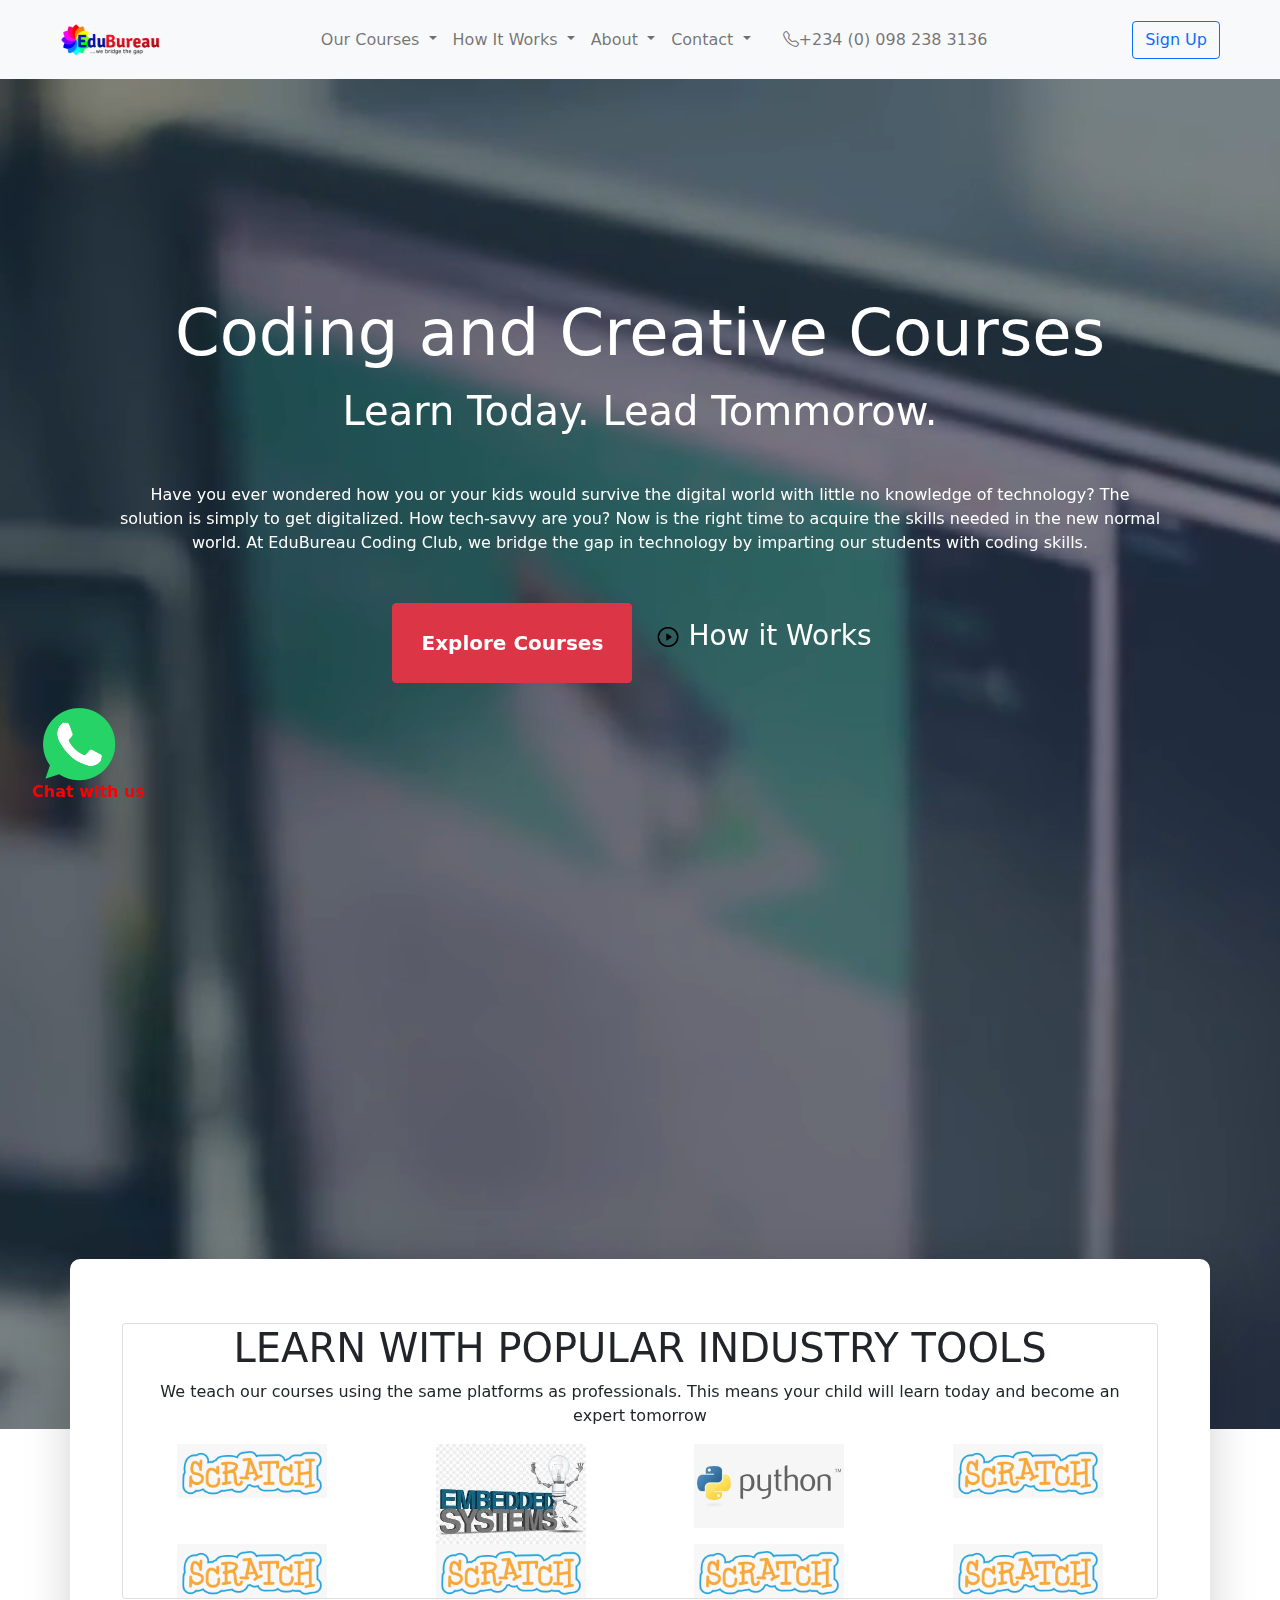
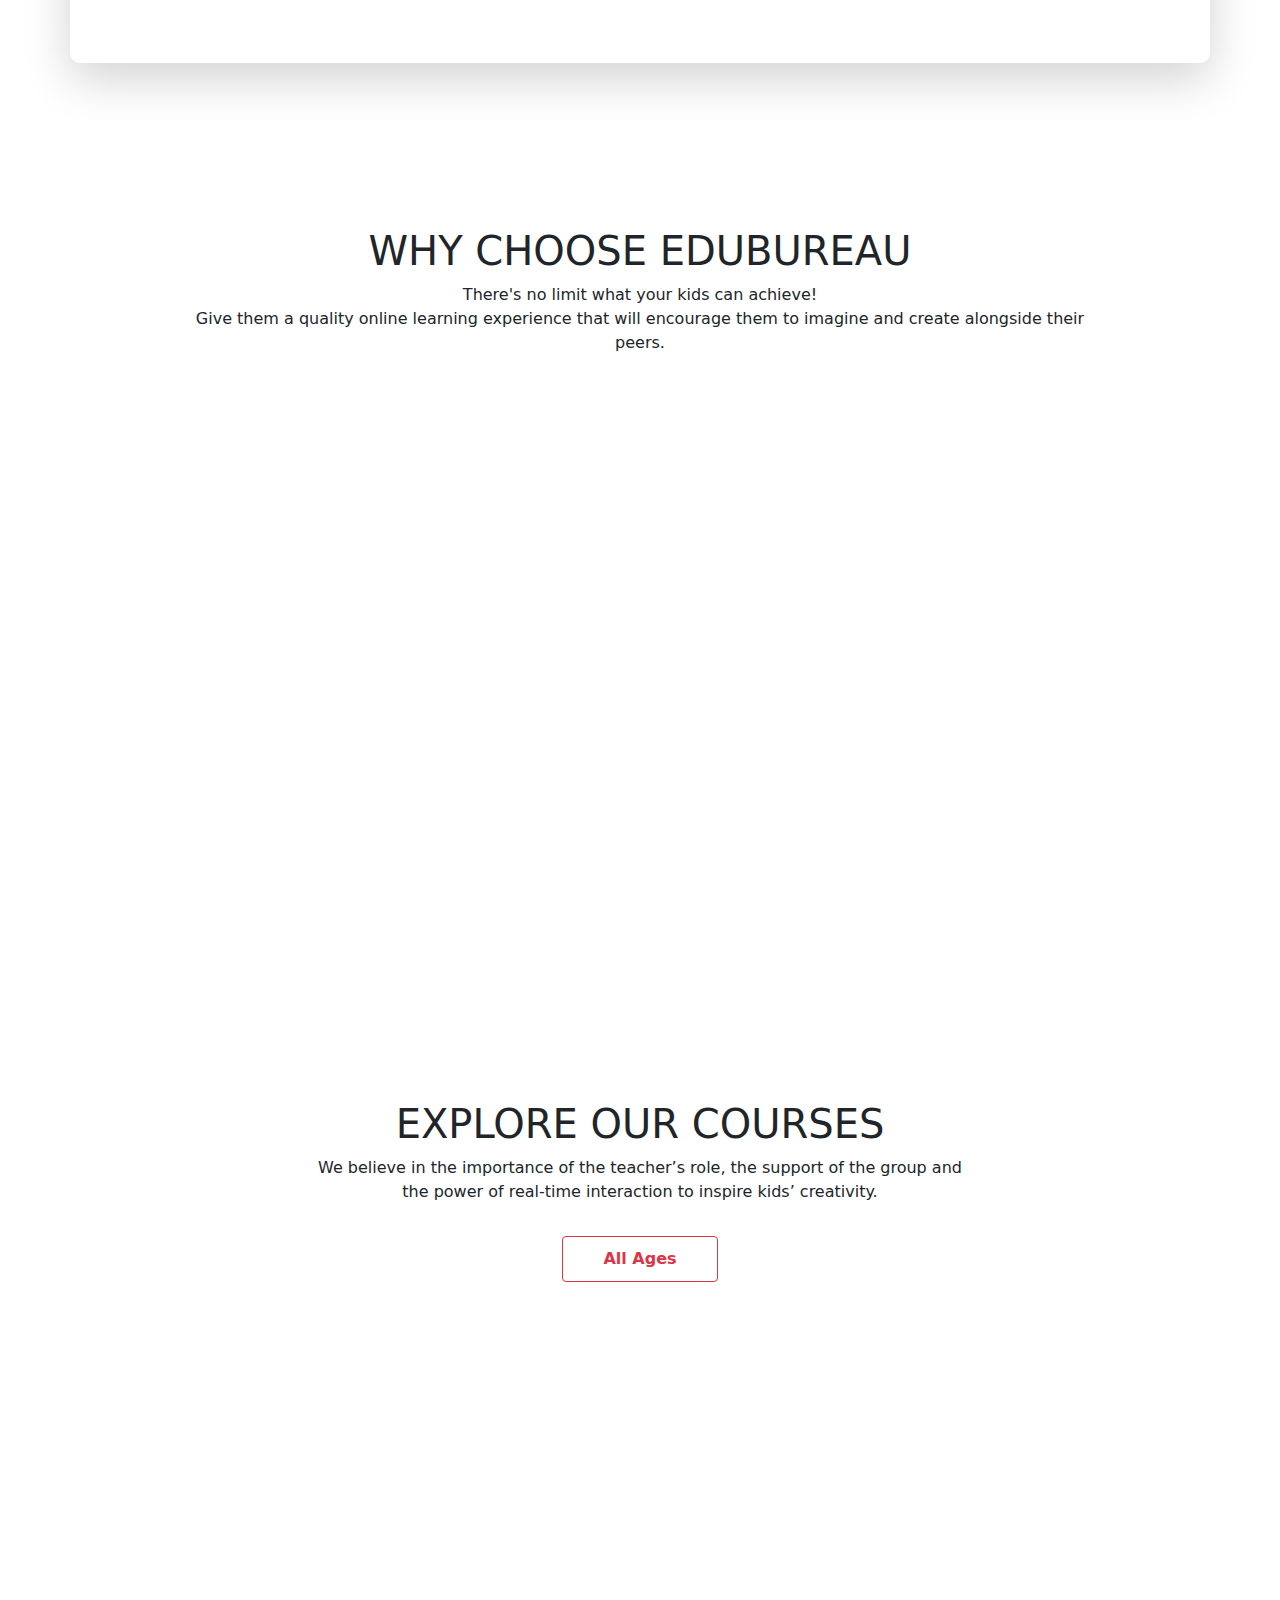
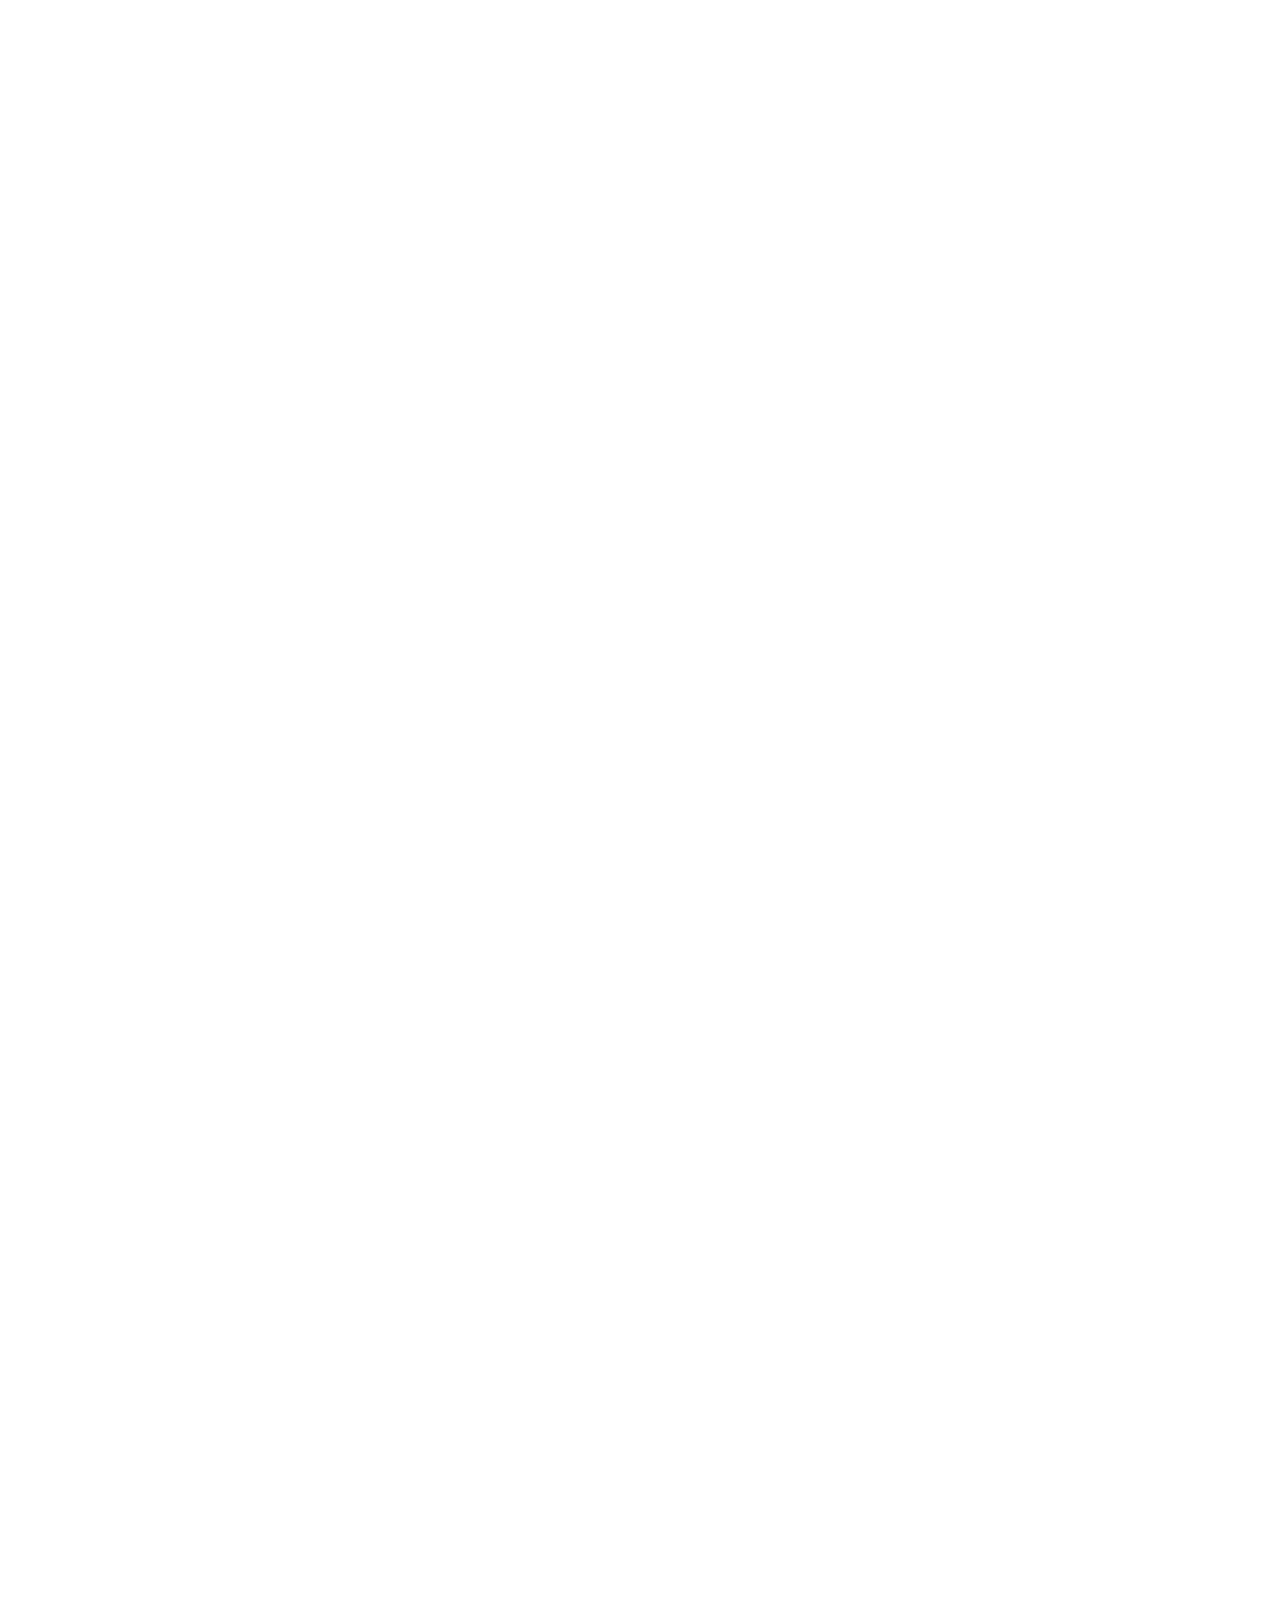
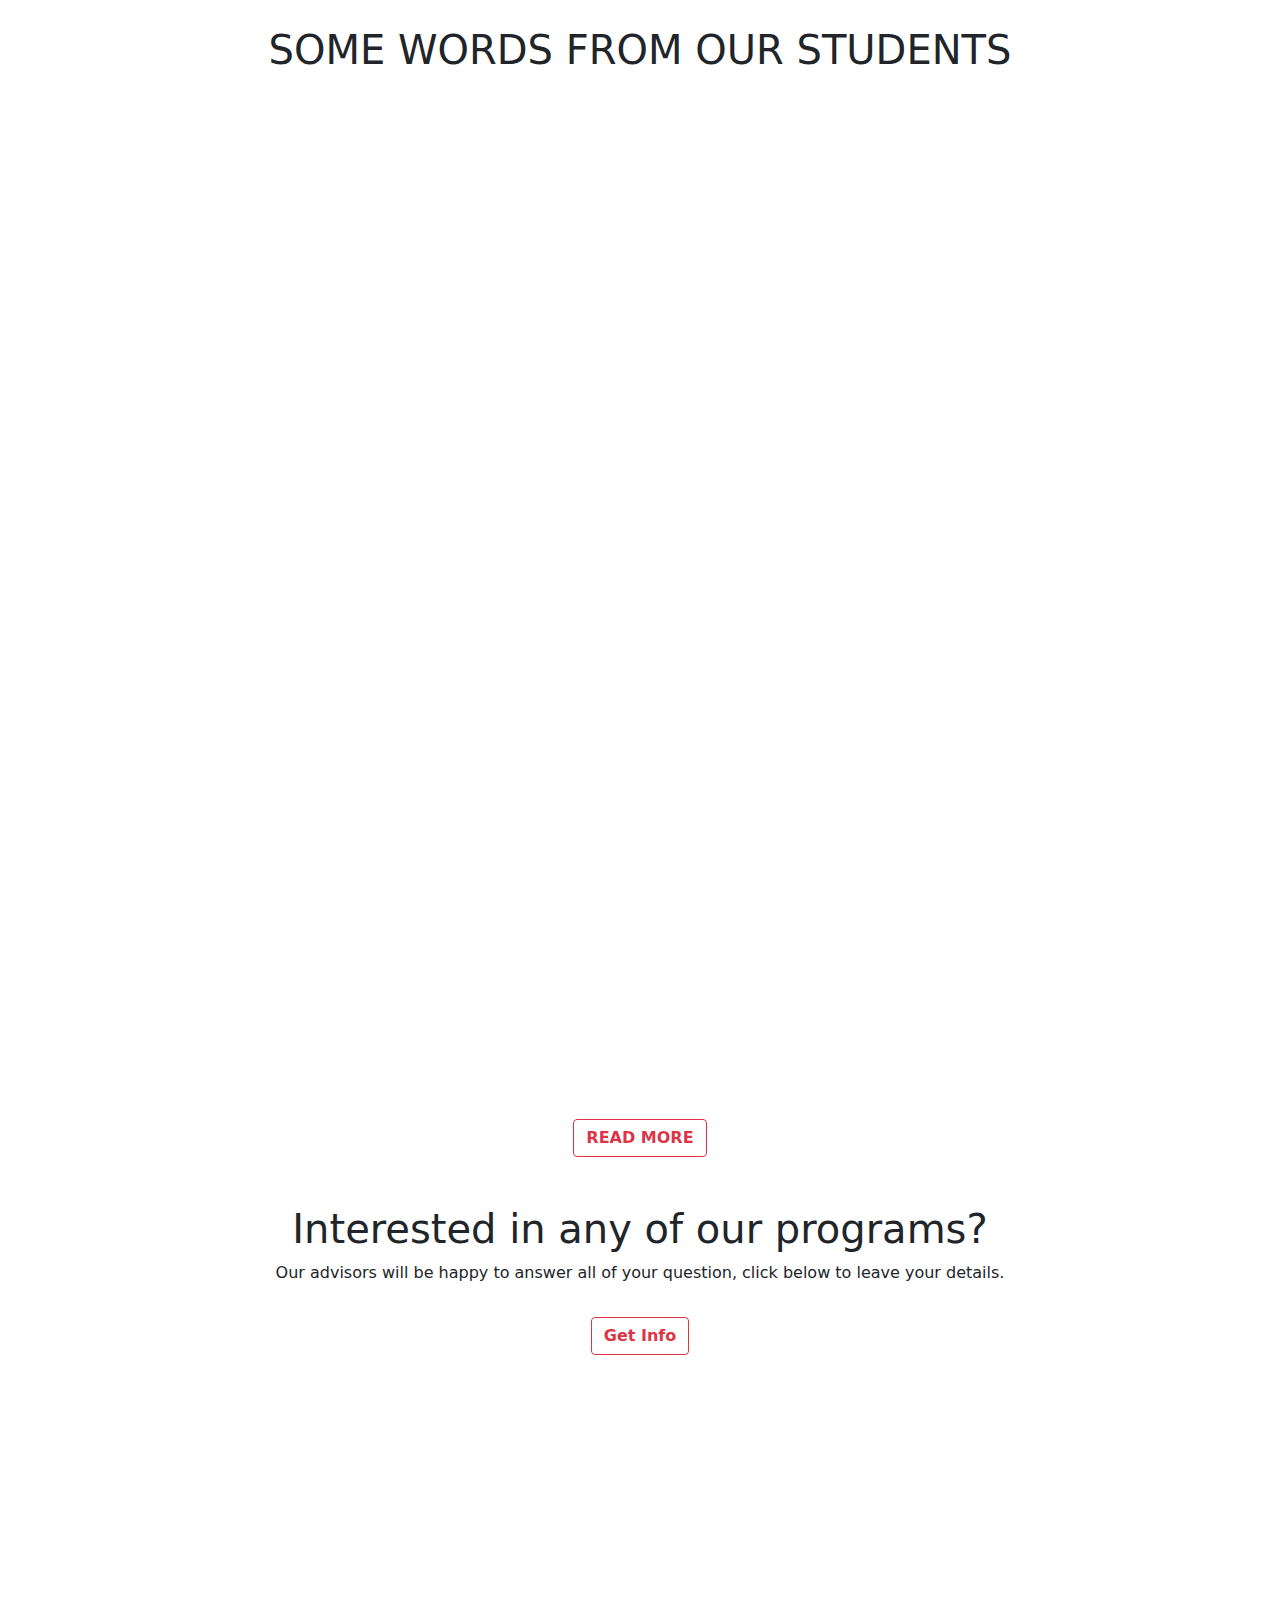
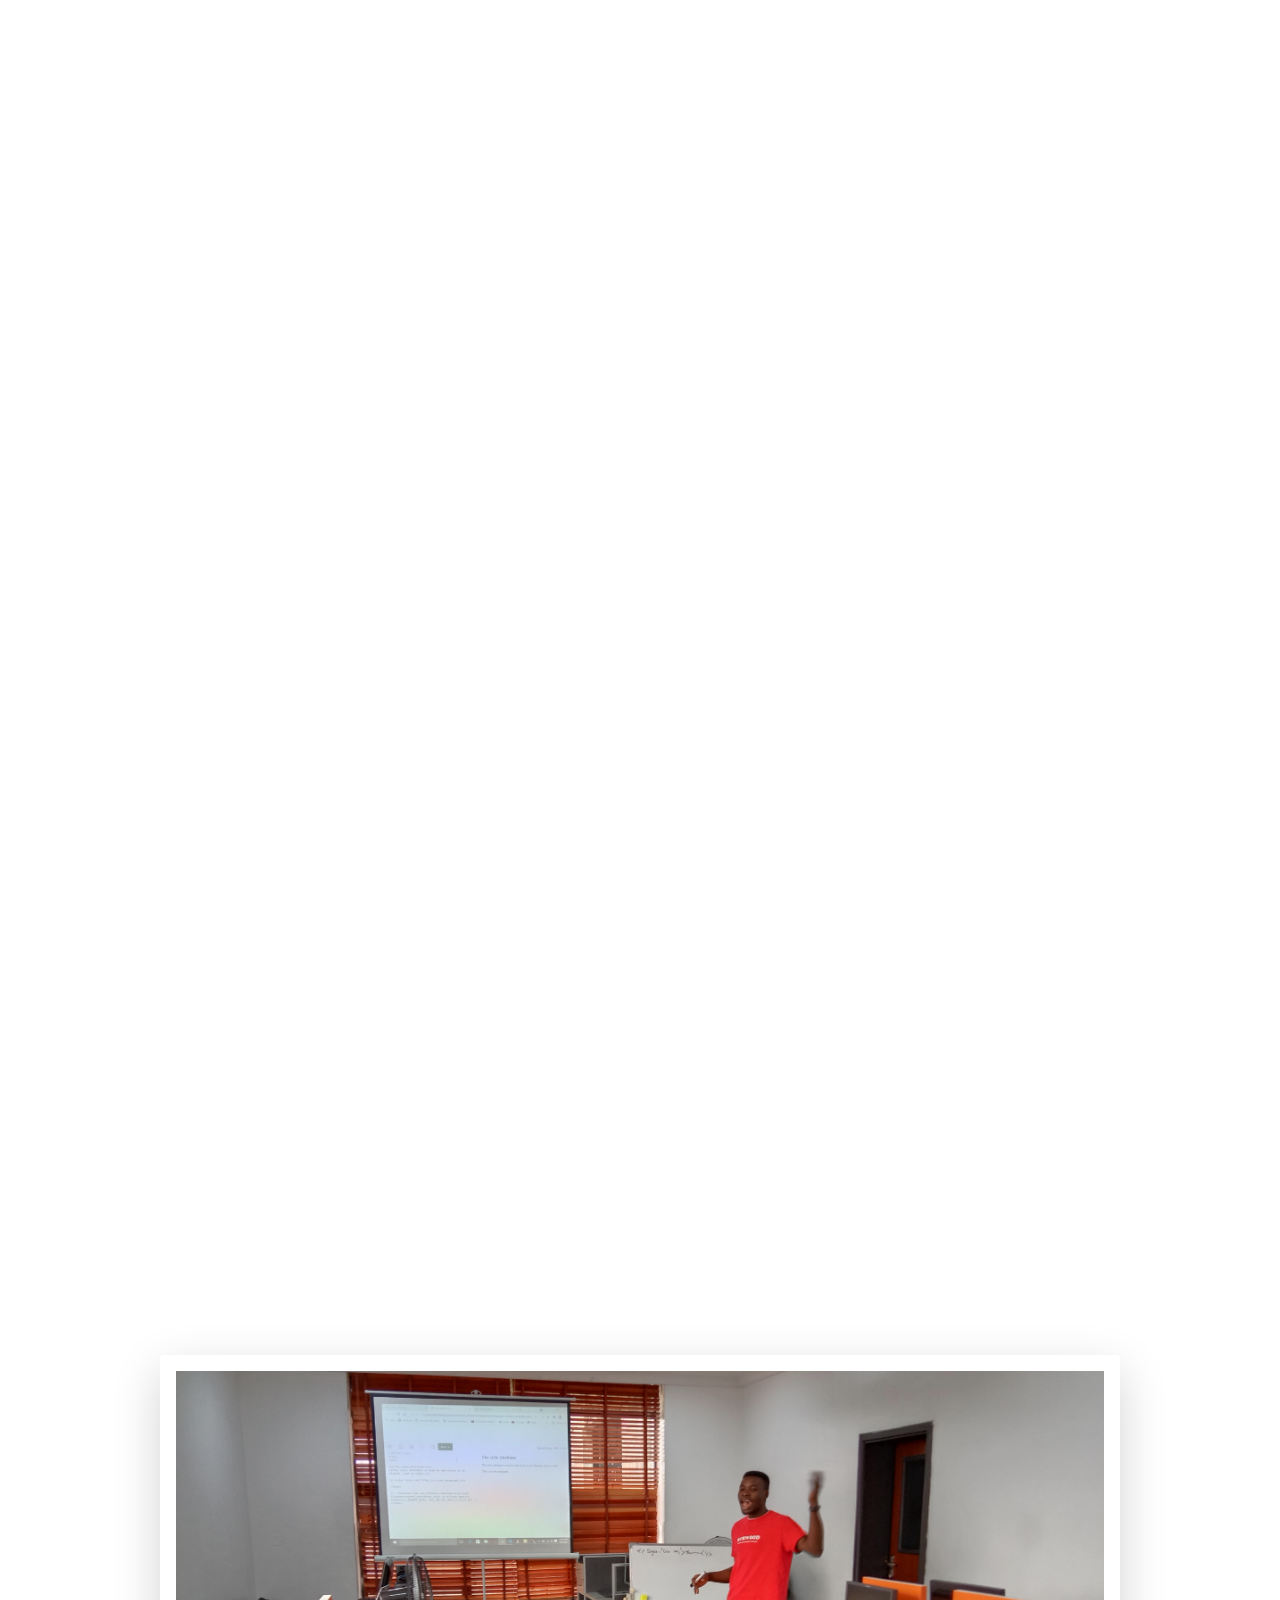
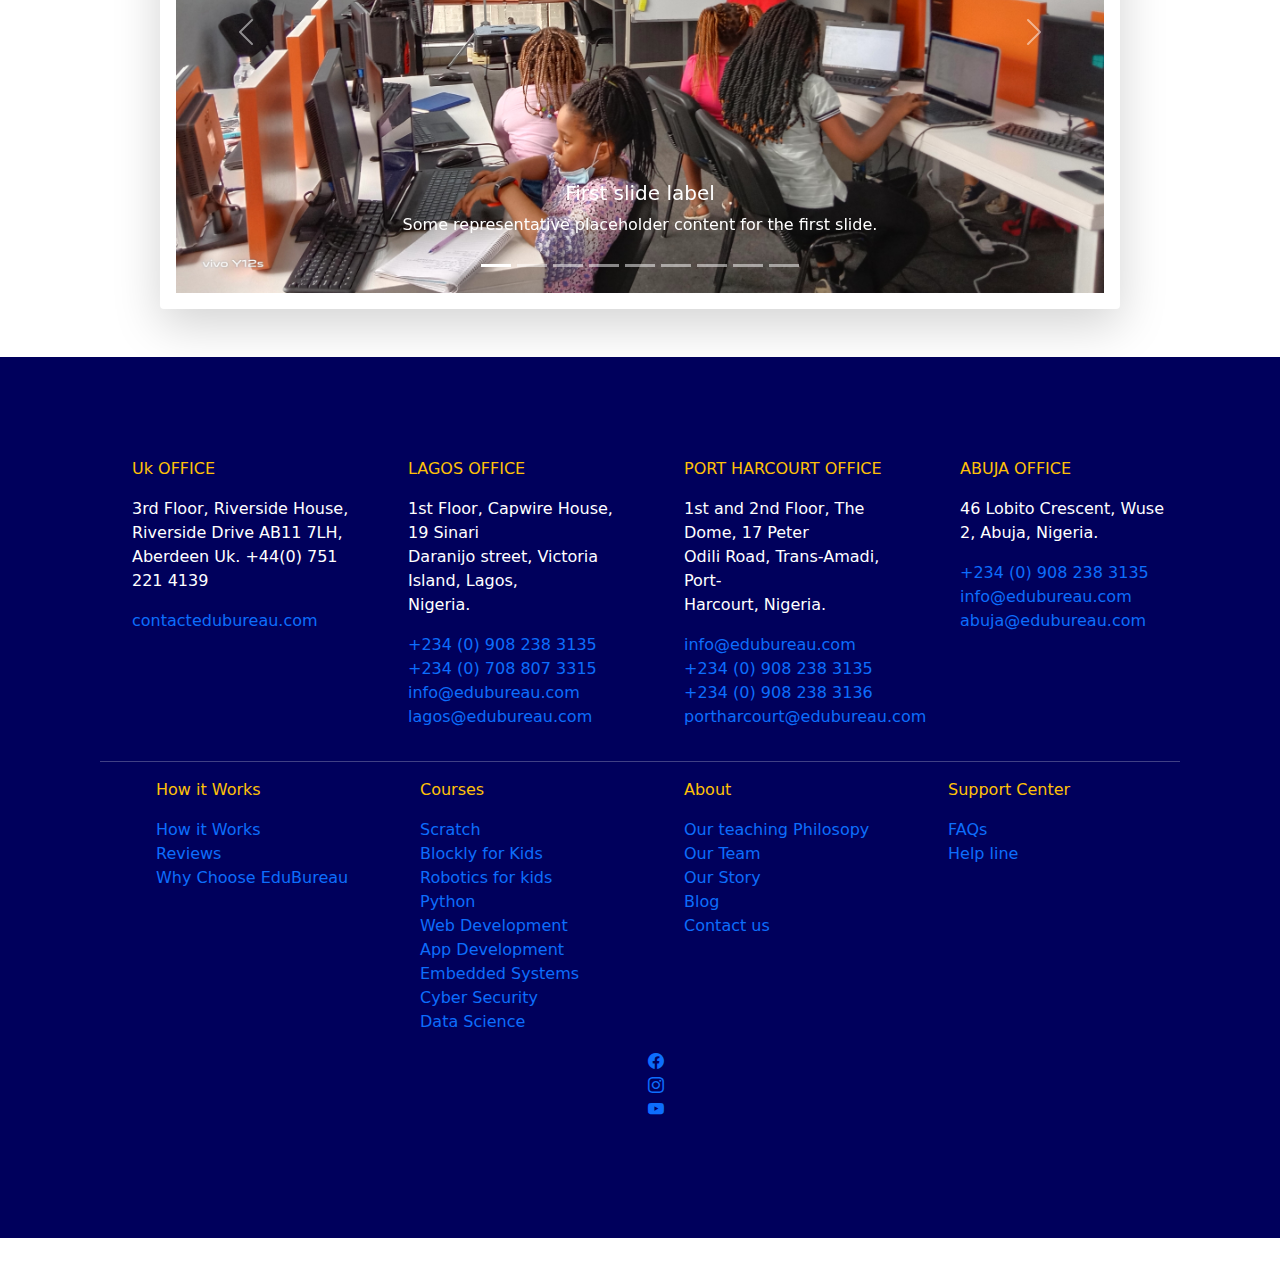
==== index.html @ 7a7b5d4d "added some slides" ====
<!DOCTYPE html>
<html lang="en">

<head>
    <meta charset="UTF-8">
    <meta http-equiv="X-UA-Compatible" content="IE=edge">
    <meta name="viewport" content="width=device-width, initial-scale=1.0">
    <title>Edubureau</title>
    <link rel="stylesheet" href="./css/bootstrap.min.css">
    <link rel="stylesheet" href="main.css">
    <link href="./vendor/aos/aos.css" rel="stylesheet">
    <link rel="stylesheet" href="https://cdn.jsdelivr.net/npm/bootstrap-icons@1.7.2/font/bootstrap-icons.css">



</head>

<body>
    <!-- Nav-bar -->
    <nav class="navbar navbar-expand-lg navbar-light bg-light sticky-top">
        <div class="container-fluid">
            <a class="navbar-brand ms-5" href="#"><img src="./assets/EduBureau high resolution-Logo 11.png" alt="" width="30"
                    height="24" class="d-inline-block align-text-top ml-4"></a>
            <button class="navbar-toggler" type="button" data-bs-toggle="collapse"
                data-bs-target="#navbarSupportedContent" aria-controls="navbarSupportedContent" aria-expanded="false"
                aria-label="Toggle navigation">
                <span class="navbar-toggler-icon"></span>
            </button>
            <div class="collapse navbar-collapse" id="navbarSupportedContent">
                <ul class="navbar-nav me-auto mb-2 mx-auto mb-lg-0">
                    <li class="nav-item dropdown">
                        <a class="nav-link dropdown-toggle" href="#" id="navbarDropdown" role="button"
                            data-bs-toggle="dropdown" aria-expanded="false">
                            Our Courses
                        </a>
                        <ul class="dropdown-menu text-danger" aria-labelledby="navbarDropdown ">
                            <li><a class="dropdown-item" href="#">Scratch (modle 1-3)</a></li>
                            <li><a class="dropdown-item" href="#">Blockly</a></li>
                            <li><a class="dropdown-item" href="#">Robotics</a></li>
                            <li><a class="dropdown-item" href="#">Python</a></li>
                            <li>
                                <hr class="dropdown-divider">
                            </li>
                            <li><a class="dropdown-item" href="#">Web Development</a></li>
                            <li><a class="dropdown-item" href="#">Mobile App Development</a></li>
                            <li><a class="dropdown-item" href="#">Data Science</a></li>
                            <li><a class="dropdown-item" href="#">Graphic Design</a></li>
                            <li><a class="dropdown-item" href="#">UI/UX</a></li>
                            <li><a class="dropdown-item" href="#">Embedded Systems</a></li>
                        </ul>
                    </li>
                    <li class="nav-item dropdown">
                        <a class="nav-link dropdown-toggle" href="#" id="navbarDropdown" role="button"
                            data-bs-toggle="dropdown" aria-expanded="false">
                            How It Works
                        </a>
                        <ul class="dropdown-menu" aria-labelledby="navbarDropdown">
                            <li><a class="dropdown-item" href="#">How It Works</a></li>
                            <li><a class="dropdown-item" href="#">Why Choose EduBureau Coding Club</a></li>
                            <li><a class="dropdown-item" href="#">Review</a></li>
                        </ul>
                    </li>
                    <li class="nav-item dropdown">
                        <a class="nav-link dropdown-toggle" href="#" id="navbarDropdown" role="button"
                            data-bs-toggle="dropdown" aria-expanded="false">
                            About
                        </a>
                        <ul class="dropdown-menu" aria-labelledby="navbarDropdown">
                            <li><a class="dropdown-item" href="#">About Us</a></li>
                            <li><a class="dropdown-item" href="#">Our Story</a></li>
                            <li><a class="dropdown-item" href="#">Our Team</a></li>
                        </ul>
                    </li>
                    <li class="nav-item dropdown">
                        <a class="nav-link dropdown-toggle" href="#" id="navbarDropdown" role="button"
                            data-bs-toggle="dropdown" aria-expanded="false">
                            Contact
                        </a>
                        <ul class="dropdown-menu" aria-labelledby="navbarDropdown">
                            <li><a class="dropdown-item" href="#"> <li><a href="info@edubureau.com">info@edubureau.com</a></li></a></li>
                            <li><a class="dropdown-item" href="#">Our Story</a></li>
                            <li><a class="dropdown-item" href="#">Our Team</a></li>
                        </ul>
                    </li>

                    <li class="nav-item">
                        <a class="nav-link" href="#" tabindex="-1" aria-disabled="true"></a>
                    </li>
                    <li class="nav-item">
                        <a class="nav-link" href="#" tabindex="-1" aria-disabled="true"><i class="bi bi-telephone"></i>+234 (0) 098 238 3136</a>
                    </li>
                </ul>
                <form class="me-5">
                    <button class="btn btn-outline-primary " type="submit">Sign Up</button>
                </form>
            </div>
        </div>
    </nav>
    <!--end of nav-bar -->



    <header>
        <video playsinline="playsinline" autoplay="autoplay" muted="muted" loop="loop">
            <source src="./assets/Phatman WebDesign Video Background.mp4" type="video/mp4">
        </video>

        <!-- The header content -->
        <div class="container p-5 h-100">
            <div class="d-flex h-100 text-center align-items-center">
                <div class="w-100 text-white mb-5">
                    <p class="display-3">Coding and Creative Courses</p>
                    <h1 class=" mb-0">Learn Today. Lead Tommorow.</h1>

                    <p class="mt-5 text-center">Have you ever wondered how you or your kids would survive the digital
                        world with
                        little no knowledge of technology? The solution is simply to get digitalized. How tech-savvy are
                        you? Now is the right time to acquire the skills needed in the new normal world. At EduBureau
                        Coding Club, we bridge the gap in technology by imparting our students with coding skills.</p>

                    <div class="col mt-5 d-flex justify-content-center d-col">
                        <button type="button" class="btn btn-danger">Explore Courses</button>

                        <a href="#" style="text-decoration: none; color: white;">

                            <h3 class="m-3"><img src="./assets/cc094805190c31f1a589bd838695fc5f.png" alt="">How it
                                Works</h3>

                        </a>
                    </div>

                </div>

            </div>

        </div>


    </header>

    <div class="container shadow-lg p-3 mb-5 bg-body rounded text-center d-container bg-white">
        <div class="row text-center p-5">
            <div class="card h-50">
                <div class="col-lg-12 col-md-12 col-sm-12">
                    <h1>LEARN WITH POPULAR INDUSTRY TOOLS</h1>
                    <p>We teach our courses using the same platforms as professionals. This means your child will learn
                        today and become an expert tomorrow</p>
                    <div class="row">
                        <div class="col-lg-3 col-md-3 col-sm-4">
                            <a href=""><img
                                    src="./images/3-30028_transparent-background-scratch-logo-hd-png-download.png"
                                    width="150px" alt=""></a>
                        </div>
                        <div class="col-lg-3 col-md-3 col-sm-4">
                            <a href=""><img
                                    src="./images/embedded systems.jpg"
                                    width="150px" alt=""></a>
                        </div>
                        <div class="col-lg-3 col-md-3 col-sm-4">
                            <a href=""><img
                                    src="./images/python.jpg"
                                    width="150px" alt=""></a>
                        </div>
                        <div class="col-lg-3 col-md-3 col-sm-4">
                            <a href=""><img
                                    src="./images/3-30028_transparent-background-scratch-logo-hd-png-download.png"
                                    width="150px" alt=""></a>
                        </div>
                    </div>
                    <div class="row">
                        <div class="col-lg-3 col-md-3 col-sm-4">
                            <a href=""><img
                                    src="./images/3-30028_transparent-background-scratch-logo-hd-png-download.png"
                                    width="150px" alt=""></a>
                        </div>
                        <div class="col-lg-3 col-md-3 col-sm-4">
                            <a href=""><img
                                    src="./images/3-30028_transparent-background-scratch-logo-hd-png-download.png"
                                    width="150px" alt=""></a>
                        </div>
                        <div class="col-lg-3 col-md-3 col-sm-4">
                            <a href=""><img
                                    src="./images/3-30028_transparent-background-scratch-logo-hd-png-download.png"
                                    width="150px" alt=""></a>
                        </div>
                        <div class="col-lg-3 col-md-3 col-sm-4">
                            <a href=""><img
                                    src="./images/3-30028_transparent-background-scratch-logo-hd-png-download.png"
                                    width="150px" alt=""></a>
                        </div>
                    </div>

                </div>
            </div>
        </div>

    </div>



    <!-- Why choose us -->
    <div class="container-fluid d-fluid mt-5 w-75">

        <h1 class="why-us text-center">WHY CHOOSE EDUBUREAU</h1>
        <p class="why text-center">There's no limit what your kids can achieve! <br>
            Give them a quality online learning experience that will encourage them to imagine and create alongside
            their
            peers.</p>
        <div class="row justify-content-centertext-center d-row">

            <div class="col-lg-3 col-md-6 col-sm-6 d-sm mt-5"  data-aos="zoom-in" data-aos-delay="100">
                <img src="./assets/hp-wctu-Icon-a-leftside.svg" alt="" class="pb-2">
                <h5 class="p-3">Confidence Boost</h5>
                <p> We train our students to become professionals, and this enables them to function at the required standard of practice. The training received builds confidence in our students as they are certain about their skillsets. 
                </p>

            </div>
            <div class="col-lg-3 col-md-6 col-sm-6 d-sm mt-5"  data-aos="zoom-in" data-aos-delay="100">
                <img src="./assets/hp-wctu-Icon-a-leftside.svg" alt="" class="pb-2">
                <h5 class="p-3">Flexibility in Learning </h5>
                <p>We offer a friendly and convenient environment for both adults and kids to learn at their own pace and be comfortable. you won’t need to worry about you or your kids’ tech status as we provide services for any age category.
                </p>

            </div>
            <div class="col-lg-3 col-md-6 col-sm-6 mt-3"  data-aos="zoom-in" data-aos-delay="100">
                <img src="./assets/hp-wctu-Icon-b-centerside.svg" alt="" class="pb-4">
                <h5 class="p-2">Creativity and Passion</h5>
                <p>Everybody, especially kids love variety and adventure. Our courses create a desire in you for technology. We offer a variety of courses that will keep you curious and enthusiastic about learning and developing your new skill <br> </p>
            </div>
            <div class="col-lg-3 col-md-6 col-sm-6 mt-4"  data-aos="zoom-in" data-aos-delay="100">
                <img src="./assets/hp-wctu-Icon-c-rightside.svg" alt="" class="pb-3">
                <h5 class="p-3">We Value Feedback</h5>
                <p>We let you ask questions and ensure we provide the answers, and in turn, check to see that you have understood. We also apply your feedback to our training methods as they help us improve on our services. We are intentional and want to be part of your growth story.
                </p>
            </div>

        </div>

        <!-- Explore -->

        <div class="container-fluid text-center explore">

            <h1>EXPLORE OUR COURSES</h1>
            <!-- h4> -->
            <p>We believe in the importance of the teacher’s role, the support of the group and <br> the power of
                real-time
                interaction to inspire kids’ creativity.</p>

            <button type="button" class="btn btn-outline-danger explore-btn mt-3">All Ages</button>
        </div>
    </div>




    <section>
        <div class="container-fluid mt-5">
            <div class="row">
                <!-- Scratch -->
                <div class="col-lg-3 col-md-6 col-sm-6" data-aos="flip-left" data-aos-delay="600">
                    <div class="card shadow-lg p-3 mb-5 bg-body rounded text-center">
                        <img class="card-img-top" src="./images/robot.jpg" alt="">
                        <div class="card-body">
                            <h5 class="card-text text-danger">Scratch</h5>
                            <p>
                                When people, especially kids engage in logical thinking, they grow in creativity and problem solving, which are major life skills required for productivity and success. Our Scratch course will help ...
                            </p>
                        </div>
                        <button class="btn btn-outline-danger font-weight-bold">Click Here</button>
                    </div>
                </div>
                <div class="col-lg-3 col-md-6 col-sm-6" data-aos="fade-up" data-aos-delay="600">
                    <!-- Blockly for kids -->
                    <div class="card shadow-lg p-3 mb-5 bg-body rounded text-center">
                        <img class="card-img-top" src="./images/robot.jpg" alt="">
                        <div class="card-body">
                            <h5 class="card-text text-primary">Blockly for kids</h5>
                            <p>
                                Blockly is simply a series of educational games that teaches programming. With Blockly, learning is self-paced and designed for people who have little or no knowledge of programming.By the end...  
                            </p>
                        </div>
                        <button class="btn btn-outline-primary button-1 font-weight-bold">Click Here</button>
                    </div>
                </div>
                <div class="col-lg-3 col-md-6 col-sm-6" data-aos="zoom-in-up" data-aos-delay="400">
                    <!-- Robotics for kids -->
                    <div class="card shadow-lg p-3 mb-5 bg-body rounded text-center">
                        <img class="card-img-top" src="./images/robot.jpg" alt="">
                        <div class="card-body">
                            <h5 class="card-text text-success">Robotics for kids</h5>
                            <p>
                                Robots are the new humans! Many are yet to realise that the efforts and services of humans are gradually being replaced by robots. Thus, in recent times, there has been a huge increase in the creation...
                            </p>
                        </div>
                        <button class="btn btn-outline-success button-1 font-weight-bold">
                            Click Here
                        </button>
                    </div>
                </div>
                <div class="col-lg-3 col-md-6 col-sm-6" data-aos="zoom-in-up" data-aos-delay="400">
                    <!-- Python -->
                    <div class="card shadow-lg p-3 mb-5 bg-body rounded text-center">
                        <img class="card-img-top" src="./images/robot.jpg" alt="">
                        <div class="card-body">
                            <h5 class="card-text text-danger">Python</h5>
                            <p>
                                Logical thinking is the key to understanding coding concepts. Writing Python codes for various programs will enable learners to visualize and comprehend abstract concepts. This, in turn will also trigger their ability to...
                            </p>
                        </div>
                        <button class="btn btn-outline-danger button-1 font-weight-bold">
                            Click Here
                        </button>
                    </div>
                </div>
                <div class="row mt-2">
                    <!-- Web Development -->
                    <div class="col-lg-3 col-md-6 col-sm-6" data-aos="zoom-in-up" data-aos-delay="400">
                        <div class="card shadow-lg p-3 mb-5 bg-body rounded text-center">
                            <img class="card-img-top" src="./images/robot.jpg" alt="">
                            <div class="card-body">
                                <h5 class="card-text text-primary">Web Development</h5>
                                <p>
                                    The web is indeed a wide space, and if you are the typical internet user, you probably visit several websites every day, whether for business, entertainment, or education. With almost 1 billion websites now on the internet, have you ever... 
                                </p>
                            </div>
                            <button class="btn btn-outline-success font-weight-bold button-1">
                                Click Here
                            </button>
                        </div>
                    </div>
                    <!-- App Development -->
                    <div class="col-lg-3 col-md-6 col-sm-6" data-aos="zoom-in-up" data-aos-delay="400">
                        <div class="card shadow-lg p-3 mb-5 bg-body rounded text-center">
                            <img class="card-img-top" src="./images/robot.jpg" alt="">
                            <div class="card-body">
                                <h5 class="card-text text-danger">App Development</h5>
                                <p>
                                    There are several games available on the Internet for download on your mobile device and many of such apps are used and enjoyed by individuals all around the world. The question is: why do we only play these games when we can also create...
                                </p>
                            </div>
                            <button class="btn btn-outline-danger button-1 font-weight-bold">
                                Click Here
                            </button>
                        </div>
                    </div>
                    <!-- Embedded Systems -->
                    <div class="col-lg-3 col-md-6 col-sm-6" data-aos="zoom-in-up" data-aos-delay="400">
                        <div class="card shadow-lg p-3 mb-5 bg-body rounded text-center">
                            <img class="card-img-top" src="./images/robot.jpg" alt="">
                            <div class="card-body">
                                <h5 class="card-text text-success">Embedded Systems</h5>
                                <p>
                                    Microcontrollers and sensors are used to build intelligent systems on electronic hardware to provide solutions to our daily problems, such as medical applications, transportation, etc. Our learners are taught the use of programming platforms such...
                                </p>
                            </div>
                            <button class="btn btn-outline-success button-1 font-weight-bold">
                                Click Here
                            </button>
                        </div>
                    </div>

                    <!-- UI/UX -->
                    <div class="col-lg-3 col-md-6 col-sm-6" data-aos="zoom-in-up" data-aos-delay="800">
                        <div class="card shadow-lg p-3 mb-5 bg-body rounded text-center">
                            <img class="card-img-top" src="./images/robot.jpg" alt="">
                            <div class="card-body">
                                <h5 class="card-text text-danger">UI/UX</h5>
                                <p>
                                    Microcontrollers and sensors are used to build intelligent systems on electronic hardware to provide solutions to our daily problems, such as medical applications, transportation, etc. Our learners are taught the use of programming platforms such...
                                </p>
                            </div>
                            <button class="btn btn-outline-danger button-1 font-weight-bold">
                                Click Here
                            </button>
                        </div>
                    </div>
                </div>

            </div>
            <div class="row justify-content-center">
                <!-- Graphic Design -->
                <div class="col-lg-3 col-md-6 col-sm-6" data-aos="zoom-in-up" data-aos-delay="800">
                    <div class="card shadow-lg p-3 mb-5 bg-body rounded text-center">
                        <img class="card-img-top" src="./images/robot.jpg" alt="">
                        <div class="card-body">
                            <h5 class="card-text text-success">Graphic Design</h5>
                            <p>Microcontrollers and sensors are used to build intelligent systems on electronic hardware to provide solutions to our daily problems, such as medical applications, transportation, etc. Our learners are taught the use of programming platforms such...
                            </p>
                        </div>
                        <button class="btn btn-outline-success button-1 font-weight-bold">
                            Click Here
                        </button>
                    </div>
                </div>
                <!-- Data Science -->
                <div class="col-lg-3 col-md-6 col-sm-6" data-aos="zoom-in-up" data-aos-delay="400">
                    <div class="card shadow-lg p-3 mb-5 bg-body rounded text-center">
                        <img class="card-img-top" src="./images/robot.jpg" alt="">
                        <div class="card-body">
                            <h5 class="card-text text-danger">Data Science</h5>
                            <p>
                                Microcontrollers and sensors are used to build intelligent systems on electronic hardware to provide solutions to our daily problems, such as medical applications, transportation, etc. Our learners are taught the use of programming platforms such...
                            </p>
                        </div>
                        <button class="btn btn-outline-danger button-1 font-weight-bold">
                            Click Here
                        </button>
                    </div>
                </div>
            </div>
        </div>





        </div>
    </section>


    <section>
        <!-- SOME WORDS FROM OUR STDENTS -->
        <div class="container-fluid text-center mt-5 mb-5">
            <h1>SOME WORDS FROM OUR STUDENTS</h1>
            <!-- start of testimonials -->
            <div class="container p-5">
                <div class="row">
                    <div class="col-md-6 col-sm-6" data-aos="zoom-in" data-aos-delay="400">
                        <img class="img-fluid shadow-lg p-3 mb-5 bg-body rounded " src="./images/boy with headphone.jpg" alt="" srcset="">
                    </div>
                    <div class="col-md-6 col-sm-6 testimonials" data-aos="zoom-in" data-aos-delay="400">
                        <p>
                            Lorem ipsum dolor sit amet consectetur adipisicing elit. Aut harum maxime expedita
                            inventore, at
                            ducimus dolorum recusandae! Tempore soluta similique, nemo, iste sint amet minima
                            aspernatur,
                            ducimus sed odit laborum!
                        </p>

                    </div>
                </div>
                <!-- second testimonials -->
                <div class="row mt-5">
                    <div class="col-md-6 col-sm-6 testimonials" data-aos="zoom-in" data-aos-delay="400">
                        <p>
                            Lorem ipsum dolor sit amet consectetur adipisicing elit. Aut harum maxime expedita
                            inventore, at
                            ducimus dolorum recusandae! Tempore soluta similique, nemo, iste sint amet minima
                            aspernatur,
                            ducimus sed odit laborum!
                        </p>

                    </div>
                    <div class="col-md-6 col-sm-6" data-aos="fade-right"
                    data-aos-offset="300"
                    data-aos-easing="ease-in-sine">
                        <img class="img-fluid shadow-lg p-3 mb-5 bg-body rounded " src="./images/boy with headphone.jpg" alt="" srcset="">
                    </div>
                </div>
            </div>
            <div class="container-fluid text-center pt-5 mt-5" data-aos="fade-left"
            data-aos-anchor="#example-anchor"
            data-aos-offset="500"
            data-aos-duration="500">
                <button type="button" class="btn btn-outline-danger fw-bold"> READ MORE</button>
            </div>
            <div class="container-fluid text-center mt-5">
                <h1>Interested in any of our programs?</h1>
                <p>
                    Our advisors will be happy to answer all of your question, click below to leave your details.
                </p>
                <button class="btn btn-outline-danger mt-3 fw-bold">Get Info</button>
            </div>

            <!-- The whatsapp Div -->
            <div class="Fixed">

                <a href="#">
                    <div class="box bounce-5">
                        <img src="./assets/chat+friends+message+social+whatsapp+icon-1320194692736560212.png" alt="">
                        <p>Chat with us</p>
                    </div>
                </a>

            </div>

        </div>
    </section>

    <!-- ======= Testimonials Section ======= -->
    <section id="testimonials" class="testimonials">
        <div class="container">
  
          <div class="testimonials-slider swiper-container" data-aos="fade-up" data-aos-delay="100">
            <div class="swiper-wrapper">
  
              <div class="swiper-slide">
                <div class="testimonial-wrap">
                  <div class="testimonial-item">
                    <img src="./images/hwd-image-bottom-girl.jpg" class="testimonial-img" alt="">
                    <h3>Saul Goodman</h3>
                    <h4>Ceo &amp; Founder</h4>
                    <p>
                      <i class="bx bxs-quote-alt-left quote-icon-left"></i>
                      Proin iaculis purus consequat sem cure digni ssim donec porttitora entum suscipit rhoncus.
                      Accusantium quam, ultricies eget id, aliquam eget nibh et. Maecen aliquam, risus at semper.
                      <i class="bx bxs-quote-alt-right quote-icon-right"></i>
                    </p>
                  </div>
                </div>
              </div><!-- End testimonial item -->
  
              <div class="swiper-slide">
                <div class="testimonial-wrap">
                  <div class="testimonial-item">
                    <img src="./images/hwd-image-bottom-girl.jpg" class="testimonial-img" alt="">
                    <h3>Sara Wilsson</h3>
                    <h4>Designer</h4>
                    <p>
                      <i class="bx bxs-quote-alt-left quote-icon-left"></i>
                      Export tempor illum tamen malis malis eram quae irure esse labore quem cillum quid cillum eram malis
                      quorum velit fore eram velit sunt aliqua noster fugiat irure amet legam anim culpa.
                      <i class="bx bxs-quote-alt-right quote-icon-right"></i>
                    </p>
                  </div>
                </div>
              </div><!-- End testimonial item -->
  
              <div class="swiper-slide">
                <div class="testimonial-wrap">
                  <div class="testimonial-item">
                    <img src="./images/hwd-image-bottom-girl.jpg" class="testimonial-img" alt="">
                    <h3>Jena Karlis</h3>
                    <h4>Store Owner</h4>
                    <p>
                      <i class="bx bxs-quote-alt-left quote-icon-left"></i>
                      Enim nisi quem export duis labore cillum quae magna enim sint quorum nulla quem veniam duis minim
                      tempor labore quem eram duis noster aute amet eram fore quis sint minim.
                      <i class="bx bxs-quote-alt-right quote-icon-right"></i>
                    </p>
                  </div>
                </div>
              </div><!-- End testimonial item -->
  
              <div class="swiper-slide">
                <div class="testimonial-wrap">
                  <div class="testimonial-item">
                    <img src="./images/hwd-image-bottom-girl.jpg" class="testimonial-img" alt="">
                    <h3>Matt Brandon</h3>
                    <h4>Freelancer</h4>
                    <p>
                      <i class="bx bxs-quote-alt-left quote-icon-left"></i>
                      Fugiat enim eram quae cillum dolore dolor amet nulla culpa multos export minim fugiat minim velit
                      minim dolor enim duis veniam ipsum anim magna sunt elit fore quem dolore labore illum veniam.
                      <i class="bx bxs-quote-alt-right quote-icon-right"></i>
                    </p>
                  </div>
                </div>
              </div><!-- End testimonial item -->
  
              <div class="swiper-slide">
                <div class="testimonial-wrap">
                  <div class="testimonial-item">
                    <img src="./images/hwd-image-bottom-girl.jpg" class="testimonial-img" alt="">
                    <h3>John Larson</h3>
                    <h4>Entrepreneur</h4>
                    <p>
                      <i class="bx bxs-quote-alt-left quote-icon-left"></i>
                      Quis quorum aliqua sint quem legam fore sunt eram irure aliqua veniam tempor noster veniam enim
                      culpa labore duis sunt culpa nulla illum cillum fugiat legam esse veniam culpa fore nisi cillum
                      quid.
                      <i class="bx bxs-quote-alt-right quote-icon-right"></i>
                    </p>
                  </div>
                </div>
              </div><!-- End testimonial item -->
  
            </div>
            <div class="swiper-pagination"></div>
          </div>
  
        </div>
      </section><!-- End Testimonials Section -->

    <!-- gellery -->
    <div class="container-fluid w-75 shadow-lg p-3 mb-5 bg-body rounded">

        <div id="carouselExampleCaptions" class="carousel slide" data-bs-ride="carousel">
            <div class="carousel-indicators">
                <button type="button" data-bs-target="#carouselExampleCaptions" data-bs-slide-to="0" class="active"
                    aria-current="true" aria-label="Slide 1"></button>
                <button type="button" data-bs-target="#carouselExampleCaptions" data-bs-slide-to="1"
                    aria-label="Slide 2"></button>
                <button type="button" data-bs-target="#carouselExampleCaptions" data-bs-slide-to="2"
                    aria-label="Slide 3"></button>
                <button type="button" data-bs-target="#carouselExampleCaptions" data-bs-slide-to="3"
                    aria-label="Slide 4"></button>
                <button type="button" data-bs-target="#carouselExampleCaptions" data-bs-slide-to="4"
                    aria-label="Slide 5"></button>
                <button type="button" data-bs-target="#carouselExampleCaptions" data-bs-slide-to="5"
                    aria-label="Slide 6"></button>
                <button type="button" data-bs-target="#carouselExampleCaptions" data-bs-slide-to="6"
                    aria-label="Slide 7"></button>
                <button type="button" data-bs-target="#carouselExampleCaptions" data-bs-slide-to="7"
                    aria-label="Slide 8"></button>
                <button type="button" data-bs-target="#carouselExampleCaptions" data-bs-slide-to="8"
                    aria-label="Slide 9"></button>
            </div>
            <div class="carousel-inner">
                <div class="carousel-item active">
                    <img src="./images/IMG_20210805_104638.jpg" class="d-block w-100 h-75" alt="...">
                    <div class="carousel-caption d-none d-md-block">
                        <h5>First slide label</h5>
                        <p>Some representative placeholder content for the first slide.</p>
                    </div>
                </div>
                <div class="carousel-item">
                    <img src="./images/IMG_20210918_103434.jpg" class="d-block w-100" alt="...">
                    <div class="carousel-caption d-none d-md-block">
                        <h5>Third slide label</h5>
                        <p>Some representative placeholder content for the third slide.</p>
                    </div>
                </div>
                <div class="carousel-item">
                    <img src="./images/IMG_20210918_103450.jpg" class="d-block w-100" alt="...">
                    <div class="carousel-caption d-none d-md-block">
                        <h5>Third slide label</h5>
                        <p>Some representative placeholder content for the third slide.</p>
                    </div>
                </div>
                <div class="carousel-item">
                    <img src="./images/IMG_20210918_103453.jpg" class="d-block w-100" alt="...">
                    <div class="carousel-caption d-none d-md-block">
                        <h5>Third slide label</h5>
                        <p>Some representative placeholder content for the third slide.</p>
                    </div>
                </div>
                <div class="carousel-item">
                    <img src="./images/IMG_20210918_103502.jpg" class="d-block w-100" alt="...">
                    <div class="carousel-caption d-none d-md-block">
                        <h5>Third slide label</h5>
                        <p>Some representative placeholder content for the third slide.</p>
                    </div>
                </div>
                <div class="carousel-item">
                    <img src="./images/IMG_20210827_140404.jpg" class="d-block w-100" alt="...">
                    <div class="carousel-caption d-none d-md-block">
                        <h5>Third slide label</h5>
                        <p>Some representative placeholder content for the third slide.</p>
                    </div>
                </div>
                <div class="carousel-item">
                    <img src="./images/IMG_20210918_103532.jpg" class="d-block w-100" alt="...">
                    <div class="carousel-caption d-none d-md-block">
                        <h5>Third slide label</h5>
                        <p>Some representative placeholder content for the third slide.</p>
                    </div>
                </div>
                <div class="carousel-item">
                    <img src="./images/IMG_20210827_140400.jpg" class="d-block w-100" alt="...">
                    <div class="carousel-caption d-none d-md-block">
                        <h5>Second slide label</h5>
                        <p>Some representative placeholder content for the second slide.</p>
                    </div>
                </div>
                <div class="carousel-item">
                    <img src="./images/IMG_20210918_103619.jpg" class="d-block w-100" alt="...">
                    <div class="carousel-caption d-none d-md-block">
                        <h5>Third slide label</h5>
                        <p>Some representative placeholder content for the third slide.</p>
                    </div>
                </div>
            </div>
            <button class="carousel-control-prev" type="button" data-bs-target="#carouselExampleCaptions"
                data-bs-slide="prev">
                <span class="carousel-control-prev-icon" aria-hidden="true"></span>
                <span class="visually-hidden">Previous</span>
            </button>
            <button class="carousel-control-next" type="button" data-bs-target="#carouselExampleCaptions"
                data-bs-slide="next">
                <span class="carousel-control-next-icon" aria-hidden="true"></span>
                <span class="visually-hidden">Next</span>
            </button>
        </div>
    </div>
    <!-- footer -->
    <footer>
        <div class="container-fluid footer-bg mt-5 mb-5">

            <div class=" footer-items">
                <div class="row">
                    <div class="col-lg-3 col-md-4 col-sm-6">
                        <ul>
                            <li> <a class="text-warning" href="#">Uk OFFICE</a></li>
                        </ul>

                        <div class="d-block">
                            <ul>
                                <address>
                                    3rd Floor, Riverside House, Riverside
                                    Drive AB11 7LH, Aberdeen Uk.
                                    +44(0) 751 221 4139
                                </address>

                                <a href="contactedubureau.com">contactedubureau.com</a>
                            </ul>

                        </div>
                    </div>

                    <div class="col-lg-3 col-md-4 col-sm-6">
                        <ul>
                            <li><a class="text-warning" href="#">LAGOS OFFICE</a></li>
                        </ul>
                        <div>
                            <ul>
                                <address class="address text-left">
                                    1st Floor, Capwire House, 19 Sinari<br>
                                    Daranijo street, Victoria Island, Lagos,<br>
                                    Nigeria.
                                </address>
                                <li><a href="#">+234 (0) 908 238 3135</a></li>

                                <li><a href="#">+234 (0) 708 807 3315</a></li>

                                <li><a href="info@edubureau.com">info@edubureau.com</a></li>

                                <li><a href="lagos@edubureau.com">lagos@edubureau.com</a></li>

                            </ul>

                        </div>
                    </div>
                    <div class="col-lg-3 col-md-4 col-sm-6">
                        <ul>
                            <li> <a class="text-warning" href="#">PORT HARCOURT OFFICE</a></li>
                        </ul>
                        <div>
                            <ul>
                                <address>
                                    1st and 2nd Floor, The Dome, 17 Peter<br>
                                    Odili Road, Trans-Amadi, Port-<br>
                                    Harcourt, Nigeria.
                                </address>
                                <li><a href="info@edubureau.com">info@edubureau.com</a></li>
                                <li><a href="#">+234 (0) 908 238 3135</a></li>
                                <li><a href="#">+234 (0) 908 238 3136</a></li>
                                <li><a href="portharcourt@edubureau.com">portharcourt@edubureau.com</a></li>
                            </ul>
                        </div>
                    </div>
                    <div class="col-lg-3 col-md-4 col-sm-6">
                        <ul>
                            <li class=""><a class="text-warning" href="#">ABUJA OFFICE</a></li>
                        </ul>
                        <div>
                            <ul>
                                <address>
                                    46 Lobito Crescent, Wuse 2, Abuja, Nigeria.<br>
                                </address>
                                <li><a href="#">+234 (0) 908 238 3135</a></li>
                                <li><a href="info@edubureau.com">info@edubureau.com</a></li>
                                <li><a href="abuja@edubureau.com">abuja@edubureau.com</a></li>
                            </ul>
                        </div>
                    </div>
                </div>
            </div>
            <hr>
            <div class="container-fluid">
                <div class="container-fluid footer-items">
                    <div class="row">
                        <div class="col-lg-3 col-md-4 col-sm-6">
                            <ul>
                                <li> <a class="text-warning" href="#">How it Works</a></li>
                            </ul>
                            <div class="d-block">
                                <ul>
                                    <li><a href="#">How it Works</a>
                                    <li><a href="#">Reviews</a></li>
                                    <li><a href="#">Why Choose EduBureau</a></li>
                                </ul>
                            </div>
                        </div>

                        <div class="col-lg-3 col-md-4 col-sm-6">
                            <ul>
                                <li><a class="text-warning" href="#">Courses</a></li>
                            </ul>
                            <div>
                                <ul>
                                    <li><a href="#">Scratch</a></li>
                                    <li><a href="#">Blockly for Kids</a></li>
                                    <li><a href="#">Robotics for kids</a></li>
                                    <li><a href="#">Python</a></li>
                                    <li><a href="#">Web Development</a></li>
                                    <li><a href="#">App Development</a></li>
                                    <li><a href="#">Embedded Systems</a></li>
                                    <li><a href="#">Cyber Security</a></li>
                                    <li><a href="#">Data Science</a></li>
                                </ul>

                            </div>
                        </div>
                        <div class="col-lg-3 col-md-4 col-sm-6">
                            <ul>
                                <li> <a class="text-warning" href="#">About</a></li>
                            </ul>
                            <div>
                                <ul>
                                    <li><a href="#">Our teaching Philosopy</a></li>
                                    <li><a href="#">Our Team</a></li>
                                    <li><a href="#">Our Story</a></li>
                                    <li><a href="#">Blog</a></li>
                                    <li><a href="#">Contact us</a></li>
                                </ul>
                            </div>
                        </div>
                        <div class="col-lg-3 col-md-4 col-sm-6">
                            <ul>
                                <li class=""><a class="text-warning" href="#">Support Center</a></li>
                            </ul>
                            <div>
                                <ul>
                                    <li><a href="#">FAQs</a></li>
                                    <li><a href="#">Help line</a></li>
                            
                                </ul>
                            </div>
                        </div>
                    </div>
                </div>
            </div>
            <div class="d-flex justify-content-center">
                <ul>
                    <li><a href="https://www.facebook.com/edubureaucodeclub/"><i class="bi bi-facebook"></i></a></li>
                    <li><a href="https://www.instagram.com/edubureaucoding?utm_medium=copy_link"><i class="bi bi-instagram"></i></a></li>
                    <li><a href="https://www.instagram.com/edubureaucoding?utm_medium=copy_link"><i class="bi bi-youtube"></i></i></a></li>
                </ul>
            </div>
        </div>
    </footer>




    </div>




















    <script src="./js/jquery.min.js"></script>
    <script src="./js/popper.min.js"></script>
    <script src="./js/bootstrap.min.js"></script>
    <script src="./vendor/aos/aos.js"></script>
    <script src="assets/vendor/swiper/swiper-bundle.min.js"></script>
    <script>
        if (AOS) {
            AOS.init()
        }
    </script>

</body>

</html>
---- main.css ----
*{
    margin: 0px;
    padding: 0px;
    box-sizing: border-box;
}
/* .d-top-fluid{
  height: 50px;
  background-color: navy;
  padding-top: 8px;
} */
.d-top-fluid a{
  text-decoration: none;
  color: white;
  margin-left: 30px;
}

.why-us{
  margin-top: 200px;
}
.btn-nav{
  margin-left: 70px;
}


.navbar img{
    height: 50px;
    width: 100px;
  }
  header {
      position: relative;
      background-color: black;
      height: 150vh;
      min-height: 25rem;
      width: 100%;
      overflow: hidden;
    }
    
    header video {
      position: absolute;
      top: 50%;
      left: 50%;
      min-width: 100%;
      min-height: 100%;
      width: auto;
      height: auto;
      z-index: 0;
      -ms-transform: translateX(-50%) translateY(-50%);
      -moz-transform: translateX(-50%) translateY(-50%);
      -webkit-transform: translateX(-50%) translateY(-50%);
      transform: translateX(-50%) translateY(-50%);
    }
    
    header .container {
      position: relative;
      z-index: 2;
      padding-bottom: 380px !important;

      
    }

  
    /* Media Query for devices withi coarse pointers and no hover functionality */
    
    /* This will use a fallback image instead of a video for devices that commonly do not support the HTML5 video element */
    
    @media (pointer: coarse) and (hover: none) {
      header {
        background: url('./assets/Phatman\ WebDesign\ Video\ Background.mp4') black no-repeat center center scroll;
      }
    
      header video {
        display: none;
      }
    }
  
  
    .col button{
        height: 80px;
        width: 240px;
        color: white;
        font-weight: bold;
        font-size: 20px;
        /* background-color: rgb(255, 140, 46) !important; */
    }
    .col button:hover{
        color: white !important;
    }
    .col button:focus{
        color: white !important;
    }
  
   
  
    h3 img{
        width: 40px;
        height: 20px;
    }

    .d-fluid{
        padding-top: 150px;

    }
  
    .d-row{
        margin-top: 100px !important;
    }
    .d-col{
     padding-bottom: 150px !important;
    }
  
    .explore{
      margin-top: 120px;
    }
    .explore-btn{
      /* border: 2px solid rgb(255, 140, 46) !important; */
      font-weight: bold !important;
      /* color: rgb(255, 140, 46) !important; */
      padding: 10px 40px !important;
    }
  
    .explore-btn:hover{
      color: white !important;
      /* background-color: rgb(255, 140, 46) !important; */
    }

.d-container{
  margin-top:-170px !important;
  position: absolute !important;
  left: 0;
  right: 0;
  z-index: 1 !important;
  border-radius: 10px !important;
  
}

.button-1{
    /* padding: 10px 50px !important; */
    font-weight: bold !important;
    
}

a{
    text-decoration: none !important;
    
  }

a:hover{
    color: blue !important;
}
/* a:focus{
    color: white !important;
} */
 .background{
    background-image:linear-gradient(45deg, rgba(17, 16, 16, 0.835), rgba(19, 18, 18, 0.397)), url(./images/boy\ with\ headphone.jpg);
    background-size: cover;
    background-position: center;
    height: 80vh;
} 
.bg{
    background-color: rgb(204, 172, 204);
    
    
}

.round{
    border-radius: 200px;
    width: 100px;
    height: 100px;
}
.footer-bg{
  background-color: rgb(0, 0, 92) !important;
  color: white !important;
  padding: 100px;
} 



ul{
  list-style-type: none;
  text-align: left;
}
.testimonials{
  margin-top: 150px !important ;
}

/* .width{
  width: 280px;
  height: 98px;
} */


.bottom-left{
  height: 150px;
  width: 150px;
  border-radius: 50%;
  position: sticky;
  top: 100%;
  left: 0;
}

.Fixed{
  position: absolute;
}



.box {
position: fixed;
bottom: 20px;

animation-duration: 3s;
animation-iteration-count: infinite;

height: 200px;
margin: 0 auto 0 auto;
transform-origin: bottom;

}
.box img{
height: 130px;
width: 130px;
}
.box p{
padding: 0;
margin-top: -30px;
margin-left: 20px;
font-weight: bold;
color: red;
}
.bounce-5 {
animation-name: bounce-5;
animation-timing-function: ease;
}
@keyframes bounce-5 {
0%   { transform: scale(1,1)    translateY(0); }
10%  { transform: scale(1.1,.9) translateY(0); }
30%  { transform: scale(.9,1.1) translateY(-100px); }
50%  { transform: scale(1,1)    translateY(0); }
57%  { transform: scale(1,1)    translateY(-7px); }
64%  { transform: scale(1,1)    translateY(0); }
100% { transform: scale(1,1)    translateY(0); }

}

/* @media  (max-width: 369px){
  .d-col{
    padding-bottom: 350px;
  }
} */
.testimonials .testimonial-wrap {
  padding-left: 50px;
}

.testimonials .testimonial-item {
  box-sizing: content-box;
  padding: 30px 30px 30px 60px;
  margin: 30px 15px;
  min-height: 200px;
  box-shadow: 0px 2px 12px rgba(44, 73, 100, 0.08);
  position: relative;
  background: #fff;
}

.testimonials .testimonial-item .testimonial-img {
  width: 90px;
  border-radius: 10px;
  border: 6px solid #fff;
  position: absolute;
  left: -45px;
}

.testimonials .testimonial-item h3 {
  font-size: 18px;
  font-weight: bold;
  margin: 10px 0 5px 0;
  color: #111;
}

.testimonials .testimonial-item h4 {
  font-size: 14px;
  color: #999;
  margin: 0;
}

.testimonials .testimonial-item .quote-icon-left, .testimonials .testimonial-item .quote-icon-right {
  color: #badaf7;
  font-size: 26px;
}

.testimonials .testimonial-item .quote-icon-left {
  display: inline-block;
  left: -5px;
  position: relative;
}

.testimonials .testimonial-item .quote-icon-right {
  display: inline-block;
  right: -5px;
  position: relative;
  top: 10px;
}

.testimonials .testimonial-item p {
  font-style: italic;
  margin: 15px auto 15px auto;
}

.testimonials .swiper-pagination {
  margin-top: 20px;
  position: relative;
}

.testimonials .swiper-pagination .swiper-pagination-bullet {
  width: 12px;
  height: 12px;
  background-color: #fff;
  opacity: 1;
  border: 1px solid #1977cc;
}

.testimonials .swiper-pagination .swiper-pagination-bullet-active {
  background-color: #1977cc;
}

@media (max-width: 767px) {
  .testimonials .testimonial-wrap {
    padding-left: 0;
  }
  .testimonials .testimonial-item {
    padding: 30px;
    margin: 15px;
  }
  .testimonials .testimonial-item .testimonial-img {
    position: static;
    left: auto;
  }
}
.main{
  width: 350px !important;
  height: 100vh;
  margin: 0 auto !important;
  position: relative !important;
  overflow: hidden;

}
.header{
  width: 100%;
  padding:10px 0;
  background: #f9f9f9;
  box-shadow: 0 0 10px 2px rgba(0,0,0,0,1) !important;
  position: relative;
}

.header img{
  width: 20px;
  position: absolute !important;
  top: 10px;
  cursor: pointer !important;
}

.header p{
  color: #1977cc;
  text-align: center;

}
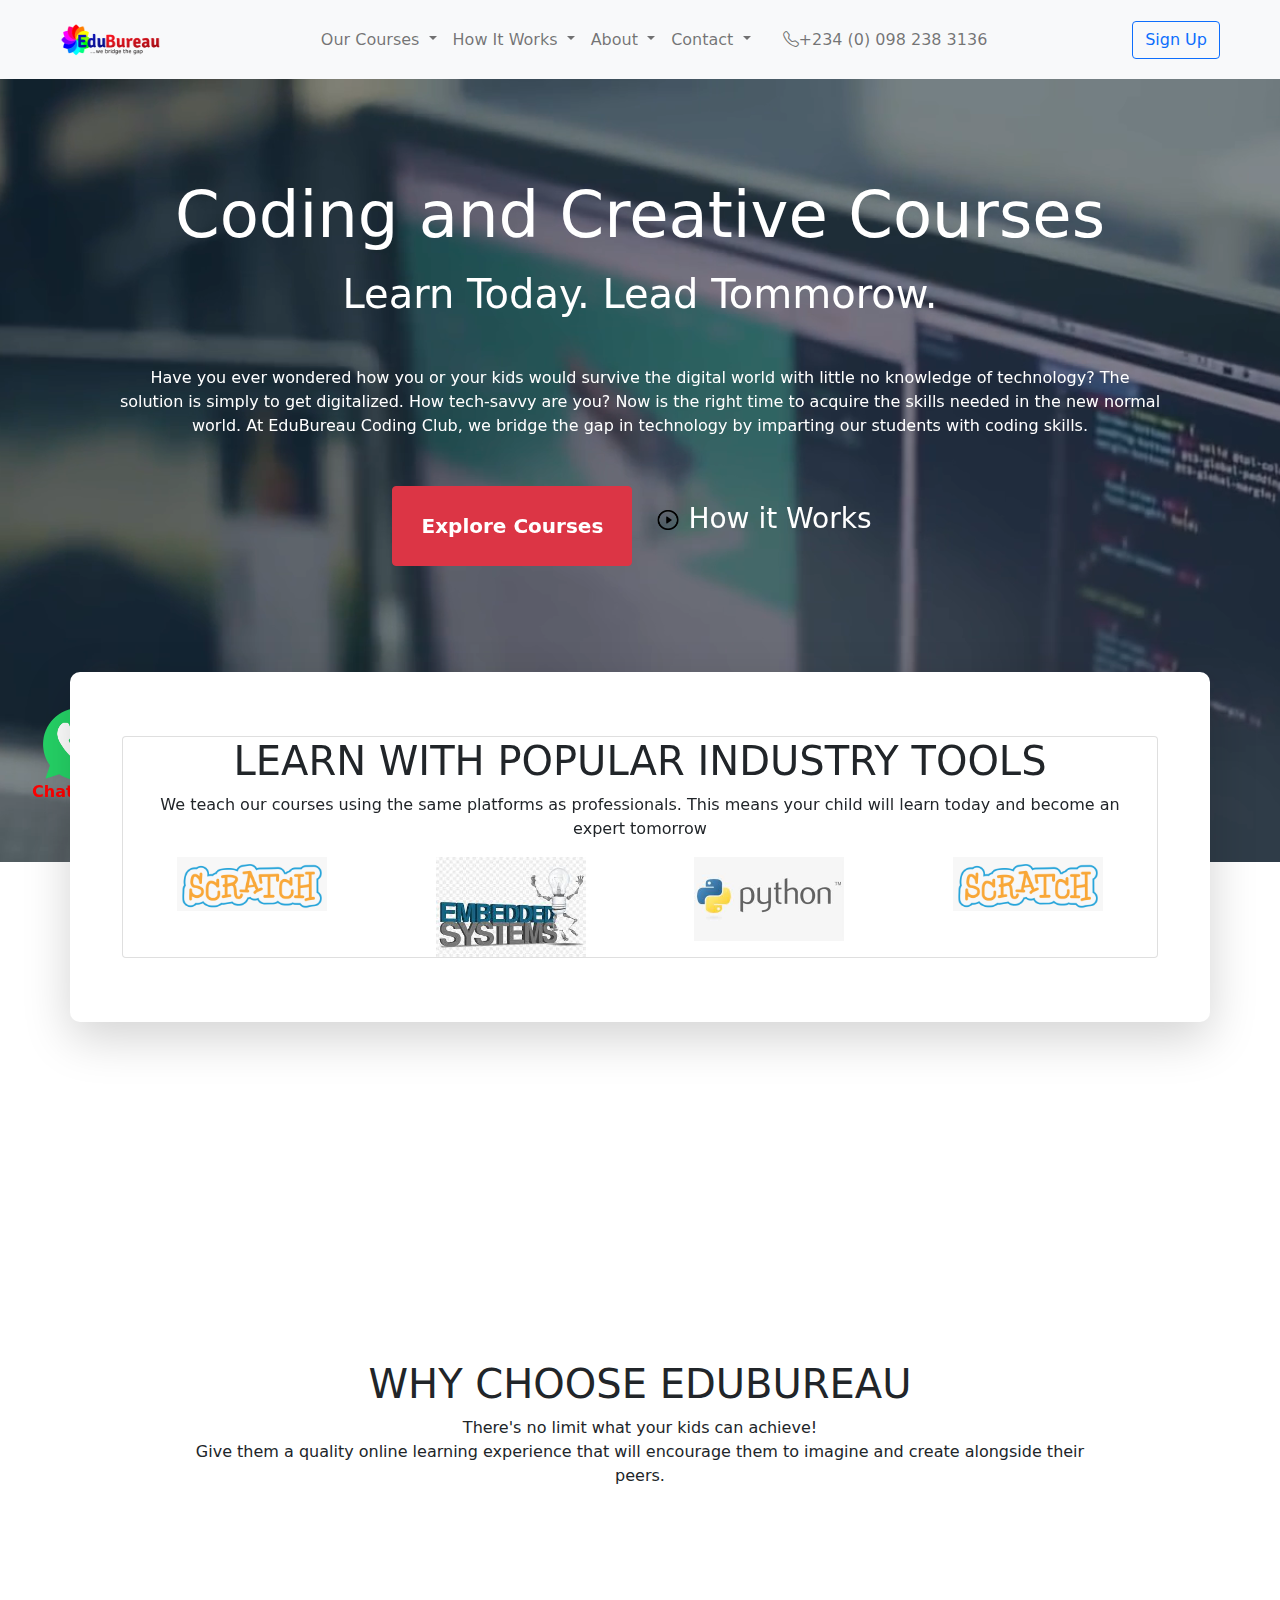
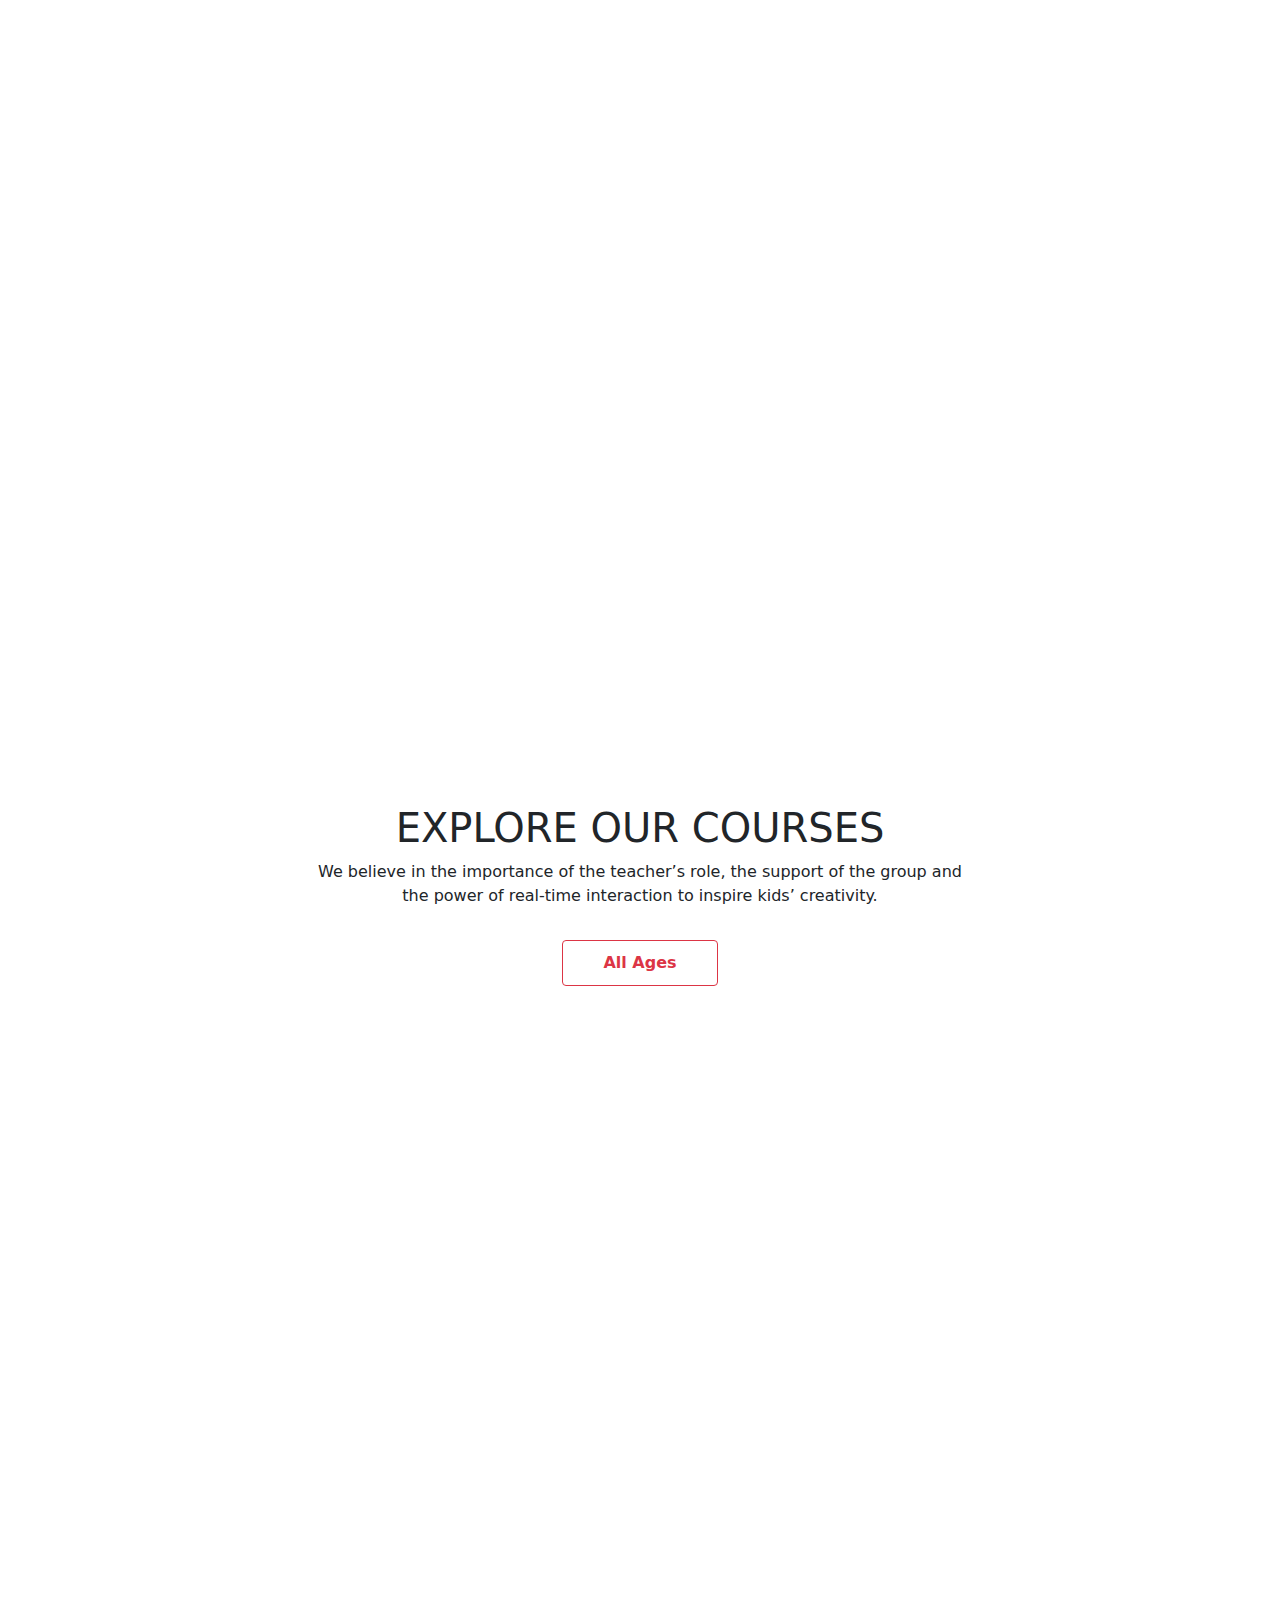
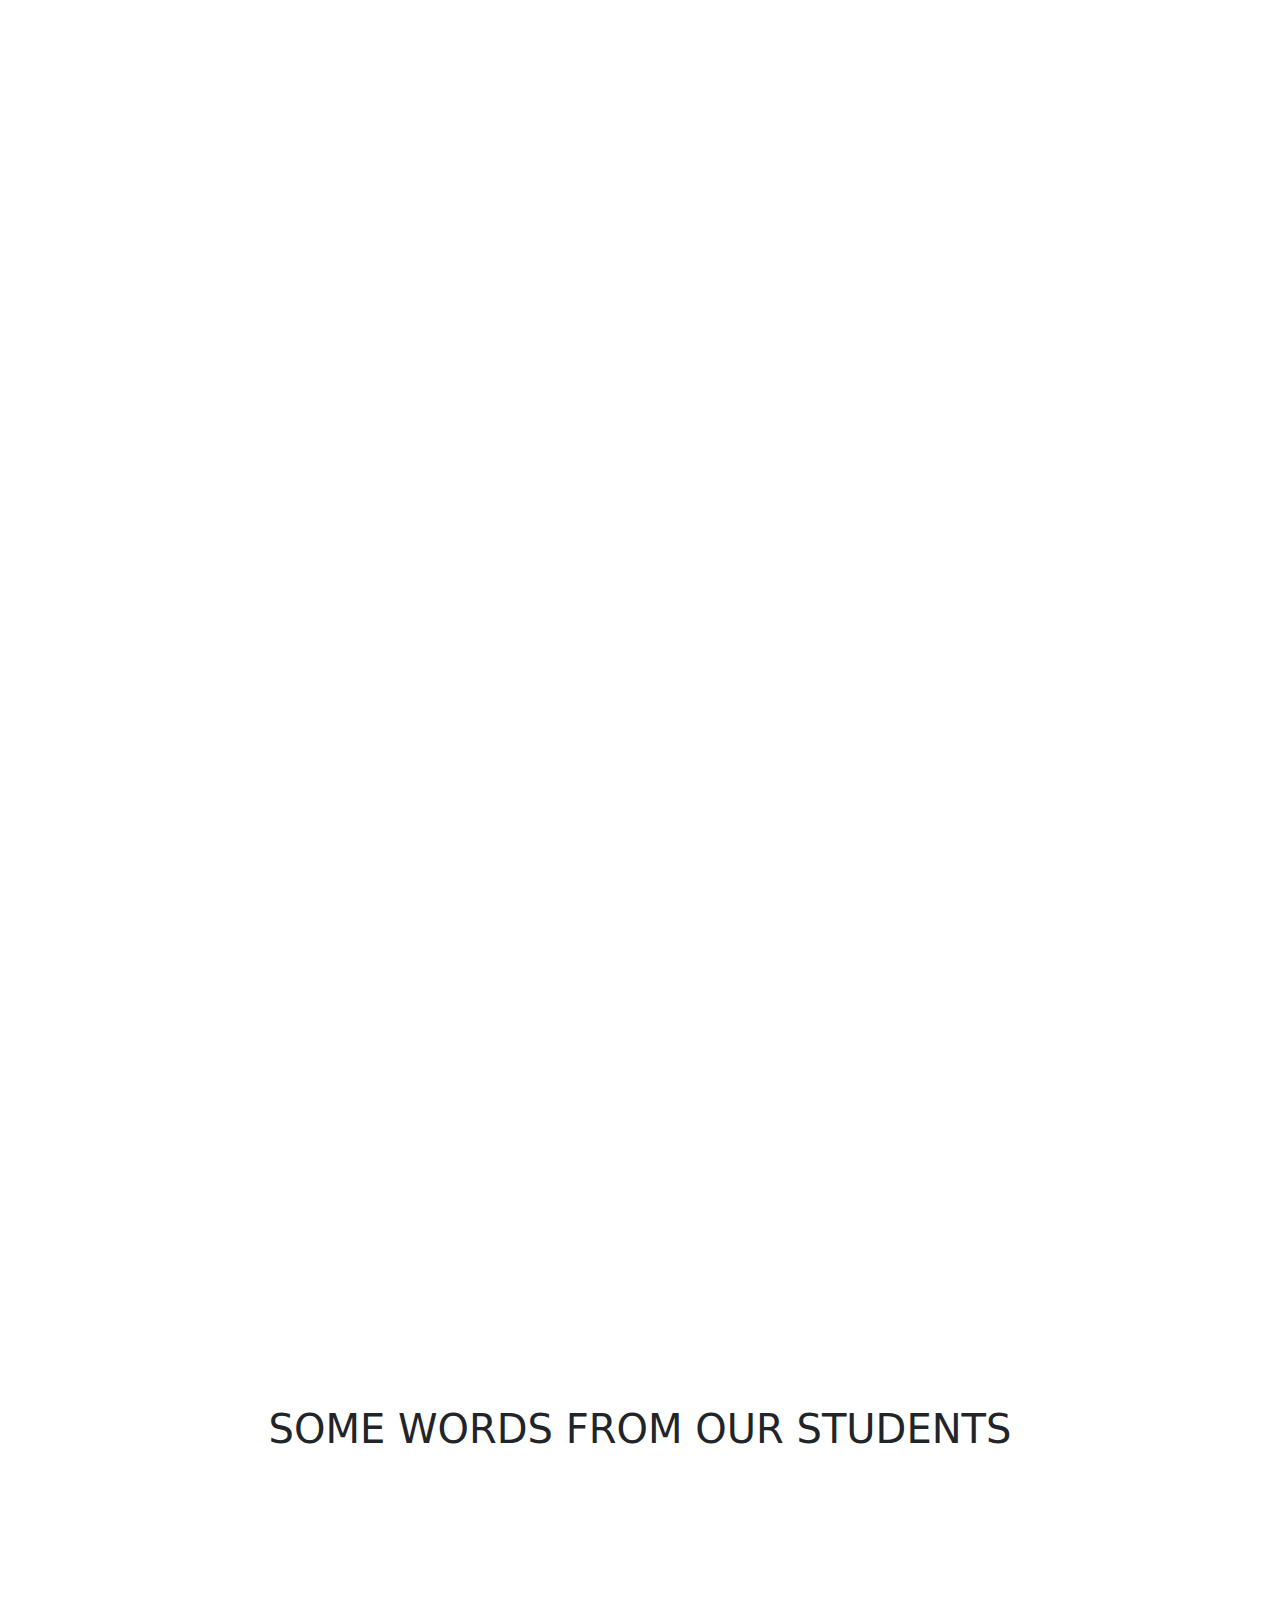
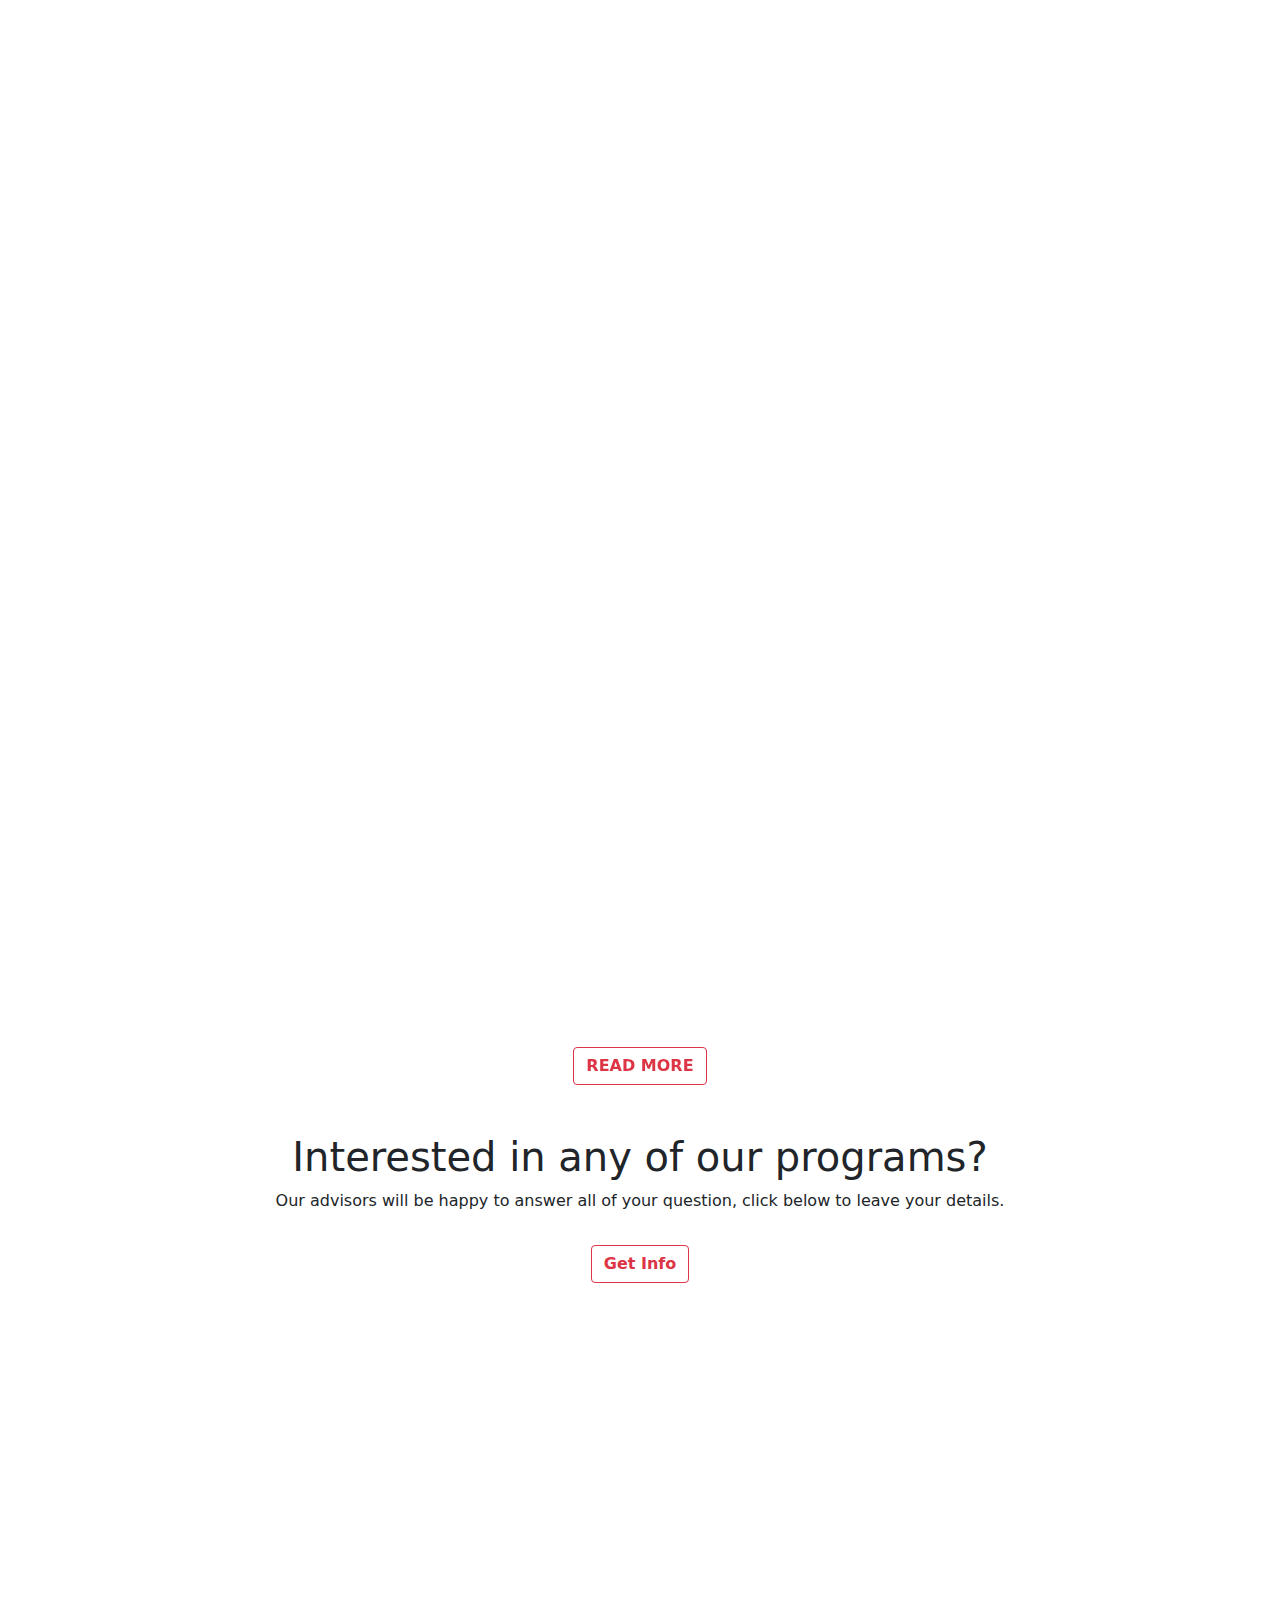
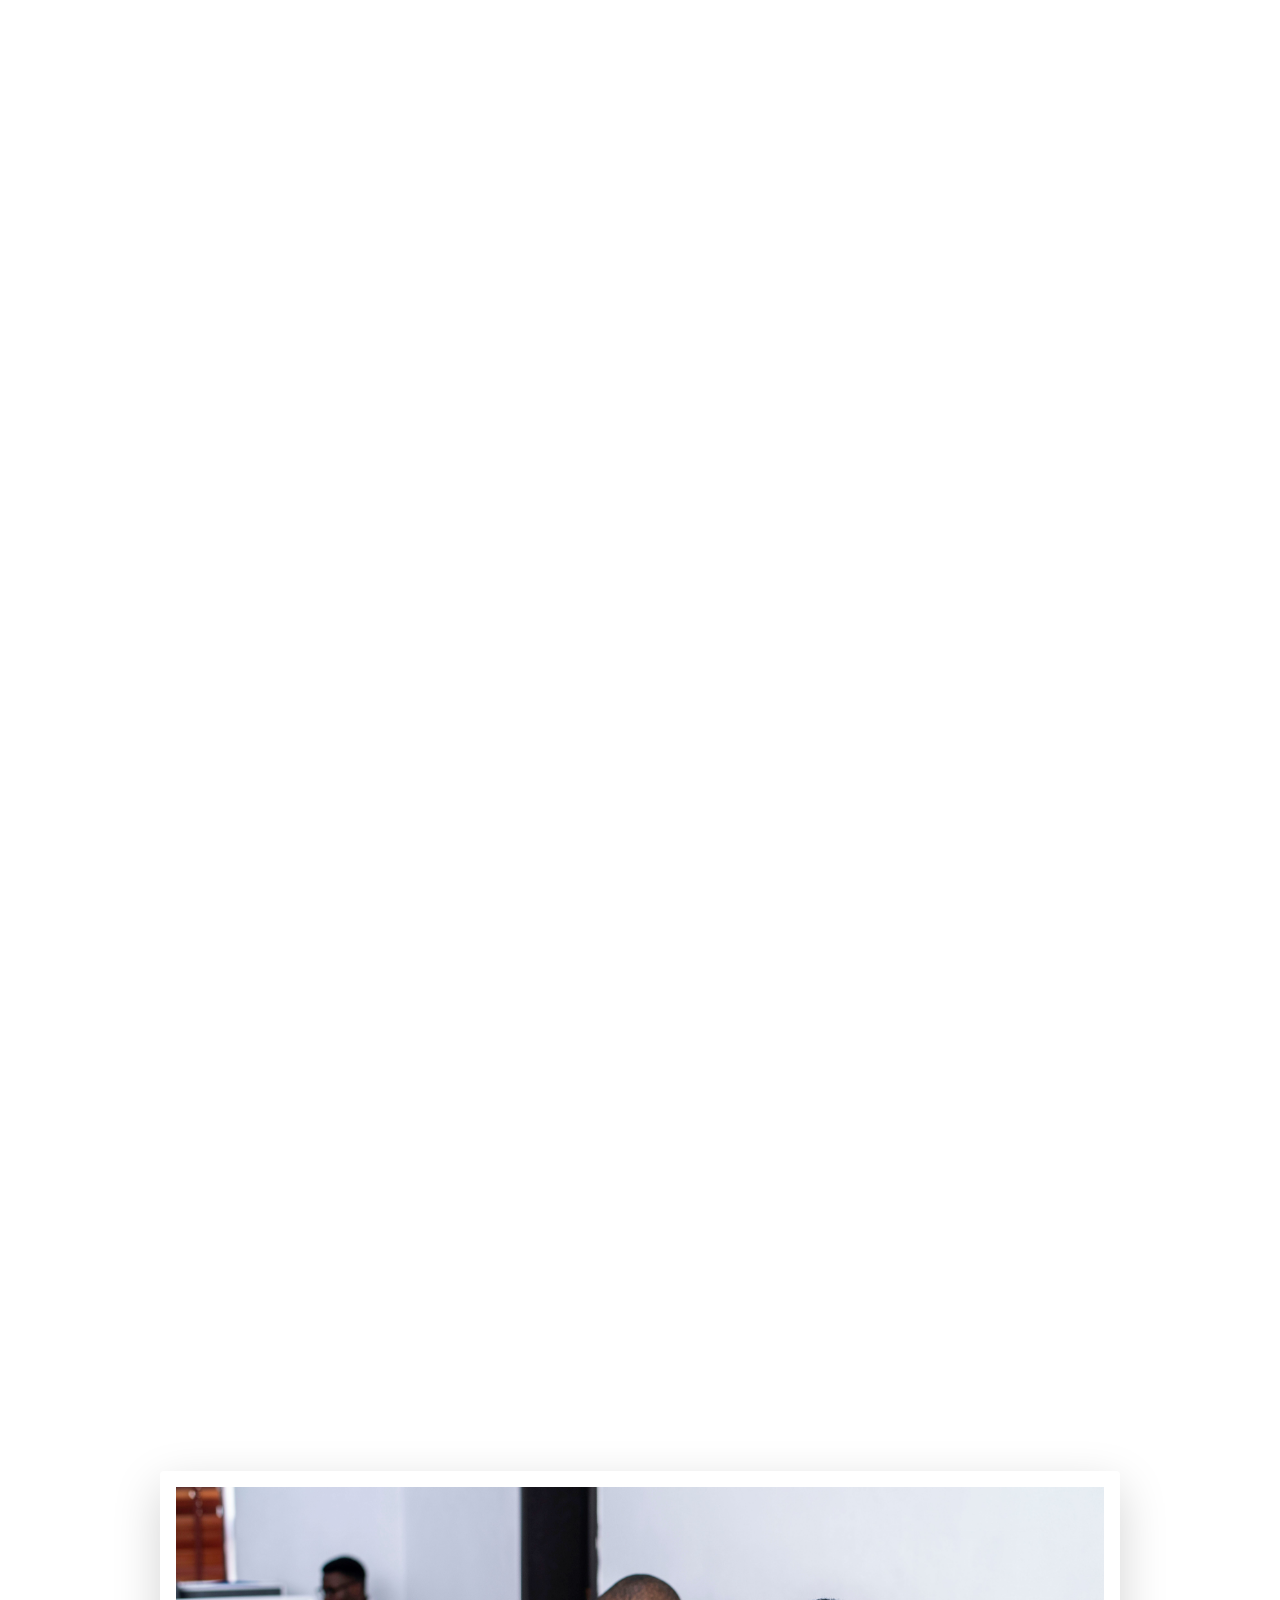
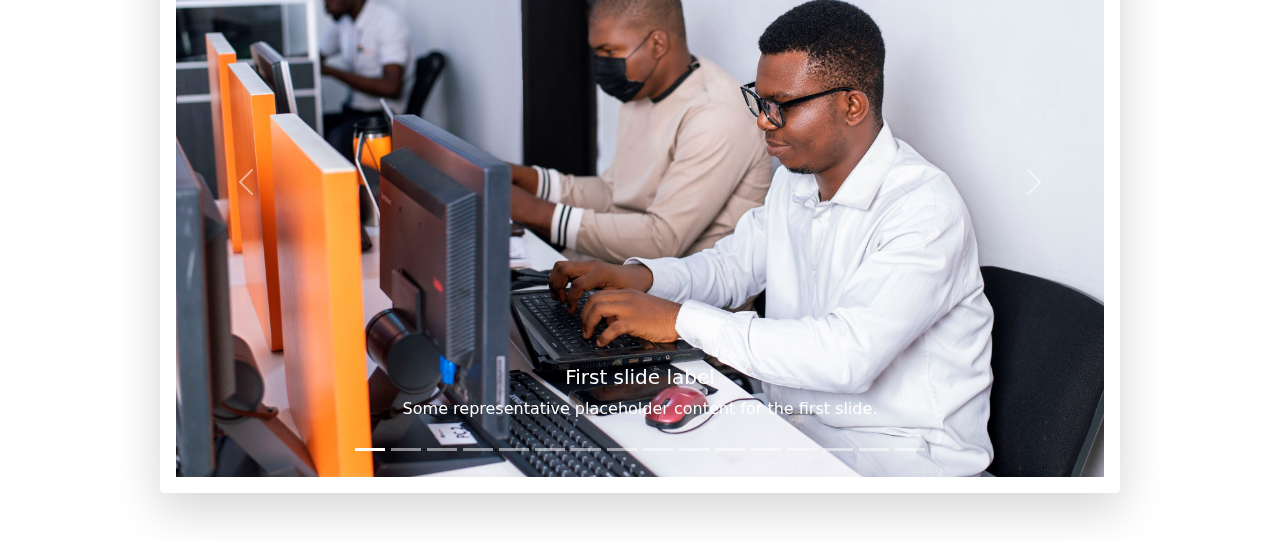
==== commit af8df99e: "made a whole changes to the images on the slide gallery and the cad for the courses" ====
--- a/index.html
+++ b/index.html
@@ -19,8 +19,8 @@
     <!-- Nav-bar -->
     <nav class="navbar navbar-expand-lg navbar-light bg-light sticky-top">
         <div class="container-fluid">
-            <a class="navbar-brand ms-5" href="#"><img src="./assets/EduBureau high resolution-Logo 11.png" alt="" width="30"
-                    height="24" class="d-inline-block align-text-top ml-4"></a>
+            <a class="navbar-brand ms-5" href="#"><img src="./assets/EduBureau high resolution-Logo 11.png" alt=""
+                    width="30" height="24" class="d-inline-block align-text-top ml-4"></a>
             <button class="navbar-toggler" type="button" data-bs-toggle="collapse"
                 data-bs-target="#navbarSupportedContent" aria-controls="navbarSupportedContent" aria-expanded="false"
                 aria-label="Toggle navigation">
@@ -77,18 +77,21 @@
                             Contact
                         </a>
                         <ul class="dropdown-menu" aria-labelledby="navbarDropdown">
-                            <li><a class="dropdown-item" href="#"> <li><a href="info@edubureau.com">info@edubureau.com</a></li></a></li>
-                            <li><a class="dropdown-item" href="#">Our Story</a></li>
-                            <li><a class="dropdown-item" href="#">Our Team</a></li>
-                        </ul>
+                            <li><a class="dropdown-item" href="#">
+                            <li><a href="info@edubureau.com">info@edubureau.com</a></li></a>
                     </li>
-
-                    <li class="nav-item">
-                        <a class="nav-link" href="#" tabindex="-1" aria-disabled="true"></a>
-                    </li>
-                    <li class="nav-item">
-                        <a class="nav-link" href="#" tabindex="-1" aria-disabled="true"><i class="bi bi-telephone"></i>+234 (0) 098 238 3136</a>
-                    </li>
+                    <li><a class="dropdown-item" href="#">Our Story</a></li>
+                    <li><a class="dropdown-item" href="#">Our Team</a></li>
+                </ul>
+                </li>
+
+                <li class="nav-item">
+                    <a class="nav-link" href="#" tabindex="-1" aria-disabled="true"></a>
+                </li>
+                <li class="nav-item">
+                    <a class="nav-link" href="#" tabindex="-1" aria-disabled="true"><i class="bi bi-telephone"></i>+234
+                        (0) 098 238 3136</a>
+                </li>
                 </ul>
                 <form class="me-5">
                     <button class="btn btn-outline-primary " type="submit">Sign Up</button>
@@ -97,10 +100,20 @@
         </div>
     </nav>
     <!--end of nav-bar -->
-
-
-
-    <header>
+    <!-- 
+    <section class="video-container">
+        <video src="https://player.vimeo.com/external/181445574.hd.mp4?s=d24f32d879305e931468d55e4d7ce6efb5a95c39&amp;profile_id=119" autoplay loop playsinline muted></video>
+        <div class="callout">
+          <h1>Object-Fit 👍</h1>
+          <div>The CSS Background-Size: Cover for Inline Images &amp; Videos</div>
+        </div>
+        <div class="support">
+           <a href="http://caniuse.com/#search=object-fit">Browser Support</a><br>
+           <a href="https://github.com/jonathantneal/fitie">Need to support IE &amp; Edge?</a>
+        </div>
+      </section> -->
+
+    <div class="header">
         <video playsinline="playsinline" autoplay="autoplay" muted="muted" loop="loop">
             <source src="./assets/Phatman WebDesign Video Background.mp4" type="video/mp4">
         </video>
@@ -112,7 +125,8 @@
                     <p class="display-3">Coding and Creative Courses</p>
                     <h1 class=" mb-0">Learn Today. Lead Tommorow.</h1>
 
-                    <p class="mt-5 text-center">Have you ever wondered how you or your kids would survive the digital
+                    <p class="mt-5 text-center">
+                        Have you ever wondered how you or your kids would survive the digital
                         world with
                         little no knowledge of technology? The solution is simply to get digitalized. How tech-savvy are
                         you? Now is the right time to acquire the skills needed in the new normal world. At EduBureau
@@ -136,30 +150,26 @@
         </div>
 
 
-    </header>
+    </div>
 
     <div class="container shadow-lg p-3 mb-5 bg-body rounded text-center d-container bg-white">
         <div class="row text-center p-5">
-            <div class="card h-50">
+            <div class="card h-25">
                 <div class="col-lg-12 col-md-12 col-sm-12">
                     <h1>LEARN WITH POPULAR INDUSTRY TOOLS</h1>
                     <p>We teach our courses using the same platforms as professionals. This means your child will learn
                         today and become an expert tomorrow</p>
-                    <div class="row">
+                    <div class="row justify-content-evenly">
                         <div class="col-lg-3 col-md-3 col-sm-4">
                             <a href=""><img
                                     src="./images/3-30028_transparent-background-scratch-logo-hd-png-download.png"
                                     width="150px" alt=""></a>
                         </div>
                         <div class="col-lg-3 col-md-3 col-sm-4">
-                            <a href=""><img
-                                    src="./images/embedded systems.jpg"
-                                    width="150px" alt=""></a>
+                            <a href=""><img src="./images/embedded systems.jpg" width="150px" alt=""></a>
                         </div>
                         <div class="col-lg-3 col-md-3 col-sm-4">
-                            <a href=""><img
-                                    src="./images/python.jpg"
-                                    width="150px" alt=""></a>
+                            <a href=""><img src="./images/python.jpg" width="150px" alt=""></a>
                         </div>
                         <div class="col-lg-3 col-md-3 col-sm-4">
                             <a href=""><img
@@ -169,24 +179,21 @@
                     </div>
                     <div class="row">
                         <div class="col-lg-3 col-md-3 col-sm-4">
-                            <a href=""><img
-                                    src="./images/3-30028_transparent-background-scratch-logo-hd-png-download.png"
-                                    width="150px" alt=""></a>
-                        </div>
-                        <div class="col-lg-3 col-md-3 col-sm-4">
-                            <a href=""><img
-                                    src="./images/3-30028_transparent-background-scratch-logo-hd-png-download.png"
-                                    width="150px" alt=""></a>
-                        </div>
-                        <div class="col-lg-3 col-md-3 col-sm-4">
-                            <a href=""><img
-                                    src="./images/3-30028_transparent-background-scratch-logo-hd-png-download.png"
-                                    width="150px" alt=""></a>
-                        </div>
-                        <div class="col-lg-3 col-md-3 col-sm-4">
-                            <a href=""><img
-                                    src="./images/3-30028_transparent-background-scratch-logo-hd-png-download.png"
-                                    width="150px" alt=""></a>
+                            <div class="d-flex justify-content-center">
+
+
+                                <!-- <a href=""><img
+                                        src="./images/3-30028_transparent-background-scratch-logo-hd-png-download.png"
+                                        width="150px" alt=""></a>
+
+                                <a href=""><img
+                                        src="./images/3-30028_transparent-background-scratch-logo-hd-png-download.png"
+                                        width="150px" alt=""></a>
+
+                                <a href=""><img
+                                        src="./images/3-30028_transparent-background-scratch-logo-hd-png-download.png"
+                                        width="150px" alt=""></a> -->
+                            </div>
                         </div>
                     </div>
 
@@ -208,29 +215,37 @@
             peers.</p>
         <div class="row justify-content-centertext-center d-row">
 
-            <div class="col-lg-3 col-md-6 col-sm-6 d-sm mt-5"  data-aos="zoom-in" data-aos-delay="100">
+            <div class="col-lg-3 col-md-6 col-sm-6 d-sm mt-5" data-aos="zoom-in" data-aos-delay="100">
                 <img src="./assets/hp-wctu-Icon-a-leftside.svg" alt="" class="pb-2">
                 <h5 class="p-3">Confidence Boost</h5>
-                <p> We train our students to become professionals, and this enables them to function at the required standard of practice. The training received builds confidence in our students as they are certain about their skillsets. 
+                <p> We train our students to become professionals, and this enables them to function at the required
+                    standard of practice. The training received builds confidence in our students as they are certain
+                    about their skillsets.
                 </p>
 
             </div>
-            <div class="col-lg-3 col-md-6 col-sm-6 d-sm mt-5"  data-aos="zoom-in" data-aos-delay="100">
+            <div class="col-lg-3 col-md-6 col-sm-6 d-sm mt-5" data-aos="zoom-in" data-aos-delay="100">
                 <img src="./assets/hp-wctu-Icon-a-leftside.svg" alt="" class="pb-2">
                 <h5 class="p-3">Flexibility in Learning </h5>
-                <p>We offer a friendly and convenient environment for both adults and kids to learn at their own pace and be comfortable. you won’t need to worry about you or your kids’ tech status as we provide services for any age category.
+                <p>We offer a friendly and convenient environment for both adults and kids to learn at their own pace
+                    and be comfortable. you won’t need to worry about you or your kids’ tech status as we provide
+                    services for any age category.
                 </p>
 
             </div>
-            <div class="col-lg-3 col-md-6 col-sm-6 mt-3"  data-aos="zoom-in" data-aos-delay="100">
+            <div class="col-lg-3 col-md-6 col-sm-6 mt-3" data-aos="zoom-in" data-aos-delay="100">
                 <img src="./assets/hp-wctu-Icon-b-centerside.svg" alt="" class="pb-4">
                 <h5 class="p-2">Creativity and Passion</h5>
-                <p>Everybody, especially kids love variety and adventure. Our courses create a desire in you for technology. We offer a variety of courses that will keep you curious and enthusiastic about learning and developing your new skill <br> </p>
-            </div>
-            <div class="col-lg-3 col-md-6 col-sm-6 mt-4"  data-aos="zoom-in" data-aos-delay="100">
+                <p>Everybody, especially kids love variety and adventure. Our courses create a desire in you for
+                    technology. We offer a variety of courses that will keep you curious and enthusiastic about learning
+                    and developing your new skill <br> </p>
+            </div>
+            <div class="col-lg-3 col-md-6 col-sm-6 mt-4" data-aos="zoom-in" data-aos-delay="100">
                 <img src="./assets/hp-wctu-Icon-c-rightside.svg" alt="" class="pb-3">
                 <h5 class="p-3">We Value Feedback</h5>
-                <p>We let you ask questions and ensure we provide the answers, and in turn, check to see that you have understood. We also apply your feedback to our training methods as they help us improve on our services. We are intentional and want to be part of your growth story.
+                <p>We let you ask questions and ensure we provide the answers, and in turn, check to see that you have
+                    understood. We also apply your feedback to our training methods as they help us improve on our
+                    services. We are intentional and want to be part of your growth story.
                 </p>
             </div>
 
@@ -258,25 +273,31 @@
             <div class="row">
                 <!-- Scratch -->
                 <div class="col-lg-3 col-md-6 col-sm-6" data-aos="flip-left" data-aos-delay="600">
-                    <div class="card shadow-lg p-3 mb-5 bg-body rounded text-center">
-                        <img class="card-img-top" src="./images/robot.jpg" alt="">
+                    <div class="card shadow-lg p-3 mb-5 bg-body rounded text-center pt-5">
+                        <img class="card-img-top" src="./images/scratch-images.jpg" alt="">
                         <div class="card-body">
                             <h5 class="card-text text-danger">Scratch</h5>
                             <p>
-                                When people, especially kids engage in logical thinking, they grow in creativity and problem solving, which are major life skills required for productivity and success. Our Scratch course will help ...
+                                When people, especially kids engage in logical thinking, they grow in creativity and
+                                problem solving, which are major life skills required for productivity and success. Our
+                                Scratch course will help ...
                             </p>
                         </div>
-                        <button class="btn btn-outline-danger font-weight-bold">Click Here</button>
+                        <button class="btn btn-outline-danger font-weight-bold"> <a href="#scratch">Click
+                            Here</a> </button>
+
                     </div>
                 </div>
                 <div class="col-lg-3 col-md-6 col-sm-6" data-aos="fade-up" data-aos-delay="600">
                     <!-- Blockly for kids -->
                     <div class="card shadow-lg p-3 mb-5 bg-body rounded text-center">
-                        <img class="card-img-top" src="./images/robot.jpg" alt="">
+                        <img class="card-img-top" src="./images/blocky 01.jpg" alt="">
                         <div class="card-body">
                             <h5 class="card-text text-primary">Blockly for kids</h5>
                             <p>
-                                Blockly is simply a series of educational games that teaches programming. With Blockly, learning is self-paced and designed for people who have little or no knowledge of programming.By the end...  
+                                Blockly is simply a series of educational games that teaches programming. With Blockly,
+                                learning is self-paced and designed for people who have little or no knowledge of
+                                programming.By the end...
                             </p>
                         </div>
                         <button class="btn btn-outline-primary button-1 font-weight-bold">Click Here</button>
@@ -285,11 +306,13 @@
                 <div class="col-lg-3 col-md-6 col-sm-6" data-aos="zoom-in-up" data-aos-delay="400">
                     <!-- Robotics for kids -->
                     <div class="card shadow-lg p-3 mb-5 bg-body rounded text-center">
-                        <img class="card-img-top" src="./images/robot.jpg" alt="">
+                        <img class="card-img-top lud" src="./images/robot.jpg" alt="">
                         <div class="card-body">
                             <h5 class="card-text text-success">Robotics for kids</h5>
                             <p>
-                                Robots are the new humans! Many are yet to realise that the efforts and services of humans are gradually being replaced by robots. Thus, in recent times, there has been a huge increase in the creation...
+                                Robots are the new humans! Many are yet to realise that the efforts and services of
+                                humans are gradually being replaced by robots. Thus, in recent times, there has been a
+                                huge increase in the creation...
                             </p>
                         </div>
                         <button class="btn btn-outline-success button-1 font-weight-bold">
@@ -300,11 +323,13 @@
                 <div class="col-lg-3 col-md-6 col-sm-6" data-aos="zoom-in-up" data-aos-delay="400">
                     <!-- Python -->
                     <div class="card shadow-lg p-3 mb-5 bg-body rounded text-center">
-                        <img class="card-img-top" src="./images/robot.jpg" alt="">
+                        <img class="card-img-top" src="./images/python 01.jpg" alt="">
                         <div class="card-body">
                             <h5 class="card-text text-danger">Python</h5>
                             <p>
-                                Logical thinking is the key to understanding coding concepts. Writing Python codes for various programs will enable learners to visualize and comprehend abstract concepts. This, in turn will also trigger their ability to...
+                                Logical thinking is the key to understanding coding concepts. Writing Python codes for
+                                various programs will enable learners to visualize and comprehend abstract concepts.
+                                This, in turn will also trigger their ability to...
                             </p>
                         </div>
                         <button class="btn btn-outline-danger button-1 font-weight-bold">
@@ -312,79 +337,54 @@
                         </button>
                     </div>
                 </div>
-                <div class="row mt-2">
-                    <!-- Web Development -->
-                    <div class="col-lg-3 col-md-6 col-sm-6" data-aos="zoom-in-up" data-aos-delay="400">
-                        <div class="card shadow-lg p-3 mb-5 bg-body rounded text-center">
-                            <img class="card-img-top" src="./images/robot.jpg" alt="">
-                            <div class="card-body">
-                                <h5 class="card-text text-primary">Web Development</h5>
-                                <p>
-                                    The web is indeed a wide space, and if you are the typical internet user, you probably visit several websites every day, whether for business, entertainment, or education. With almost 1 billion websites now on the internet, have you ever... 
-                                </p>
-                            </div>
-                            <button class="btn btn-outline-success font-weight-bold button-1">
-                                Click Here
-                            </button>
-                        </div>
-                    </div>
-                    <!-- App Development -->
-                    <div class="col-lg-3 col-md-6 col-sm-6" data-aos="zoom-in-up" data-aos-delay="400">
-                        <div class="card shadow-lg p-3 mb-5 bg-body rounded text-center">
-                            <img class="card-img-top" src="./images/robot.jpg" alt="">
-                            <div class="card-body">
-                                <h5 class="card-text text-danger">App Development</h5>
-                                <p>
-                                    There are several games available on the Internet for download on your mobile device and many of such apps are used and enjoyed by individuals all around the world. The question is: why do we only play these games when we can also create...
-                                </p>
-                            </div>
-                            <button class="btn btn-outline-danger button-1 font-weight-bold">
-                                Click Here
-                            </button>
-                        </div>
-                    </div>
-                    <!-- Embedded Systems -->
-                    <div class="col-lg-3 col-md-6 col-sm-6" data-aos="zoom-in-up" data-aos-delay="400">
-                        <div class="card shadow-lg p-3 mb-5 bg-body rounded text-center">
-                            <img class="card-img-top" src="./images/robot.jpg" alt="">
-                            <div class="card-body">
-                                <h5 class="card-text text-success">Embedded Systems</h5>
-                                <p>
-                                    Microcontrollers and sensors are used to build intelligent systems on electronic hardware to provide solutions to our daily problems, such as medical applications, transportation, etc. Our learners are taught the use of programming platforms such...
-                                </p>
-                            </div>
-                            <button class="btn btn-outline-success button-1 font-weight-bold">
-                                Click Here
-                            </button>
-                        </div>
-                    </div>
-
-                    <!-- UI/UX -->
-                    <div class="col-lg-3 col-md-6 col-sm-6" data-aos="zoom-in-up" data-aos-delay="800">
-                        <div class="card shadow-lg p-3 mb-5 bg-body rounded text-center">
-                            <img class="card-img-top" src="./images/robot.jpg" alt="">
-                            <div class="card-body">
-                                <h5 class="card-text text-danger">UI/UX</h5>
-                                <p>
-                                    Microcontrollers and sensors are used to build intelligent systems on electronic hardware to provide solutions to our daily problems, such as medical applications, transportation, etc. Our learners are taught the use of programming platforms such...
-                                </p>
-                            </div>
-                            <button class="btn btn-outline-danger button-1 font-weight-bold">
-                                Click Here
-                            </button>
-                        </div>
-                    </div>
-                </div>
-
-            </div>
-            <div class="row justify-content-center">
-                <!-- Graphic Design -->
-                <div class="col-lg-3 col-md-6 col-sm-6" data-aos="zoom-in-up" data-aos-delay="800">
+            </div>
+
+            <div class="row mt-2">
+                <!-- Web Development -->
+                <div class="col-lg-3 col-md-6 col-sm-6" data-aos="zoom-in-up" data-aos-delay="400">
                     <div class="card shadow-lg p-3 mb-5 bg-body rounded text-center">
-                        <img class="card-img-top" src="./images/robot.jpg" alt="">
+                        <img class="card-img-top" src="./images/web development.jpg" alt="">
                         <div class="card-body">
-                            <h5 class="card-text text-success">Graphic Design</h5>
-                            <p>Microcontrollers and sensors are used to build intelligent systems on electronic hardware to provide solutions to our daily problems, such as medical applications, transportation, etc. Our learners are taught the use of programming platforms such...
+                            <h5 class="card-text text-primary">Web Development</h5>
+                            <p>
+                                The web is indeed a wide space, and if you are the typical internet user, you
+                                probably visit several websites every day, whether for business, entertainment, or
+                                education. With almost 1 billion websites now on the internet, have you ever...
+                            </p>
+                        </div>
+                        <button class="btn btn-outline-success font-weight-bold button-1">
+                            Click Here
+                        </button>
+                    </div>
+                </div>
+                <!-- App Development -->
+                <div class="col-lg-3 col-md-6 col-sm-6" data-aos="zoom-in-up" data-aos-delay="400">
+                    <div class="card shadow-lg p-3 mb-5 bg-body rounded text-center">
+                        <img class="card-img-top" src="./images/android app development.jpg" alt="">
+                        <div class="card-body">
+                            <h5 class="card-text text-danger">App Development</h5>
+                            <p>
+                                There are several games available on the Internet for download on your mobile device
+                                and many of such apps are used and enjoyed by individuals all around the world. The
+                                question is: why do we only play these games when we can also create...
+                            </p>
+                        </div>
+                        <button class="btn btn-outline-danger button-1 font-weight-bold">
+                            Click Here
+                        </button>
+                    </div>
+                </div>
+                <!-- Embedded Systems -->
+                <div class="col-lg-3 col-md-6 col-sm-6" data-aos="zoom-in-up" data-aos-delay="400">
+                    <div class="card shadow-lg p-3 mb-5 bg-body rounded text-center">
+                        <img class="card-img-top" src="./images/embedded syestems.jpg" alt="">
+                        <div class="card-body">
+                            <h5 class="card-text text-success">Embedded Systems</h5>
+                            <p>
+                                Microcontrollers and sensors are used to build intelligent systems on electronic
+                                hardware to provide solutions to our daily problems, such as medical applications,
+                                transportation, etc. Our learners are taught the use of programming platforms
+                                such...
                             </p>
                         </div>
                         <button class="btn btn-outline-success button-1 font-weight-bold">
@@ -392,14 +392,18 @@
                         </button>
                     </div>
                 </div>
-                <!-- Data Science -->
-                <div class="col-lg-3 col-md-6 col-sm-6" data-aos="zoom-in-up" data-aos-delay="400">
+
+                <!-- UI/UX -->
+                <div class="col-lg-3 col-md-6 col-sm-6" data-aos="zoom-in-up" data-aos-delay="800">
                     <div class="card shadow-lg p-3 mb-5 bg-body rounded text-center">
-                        <img class="card-img-top" src="./images/robot.jpg" alt="">
+                        <img class="card-img-top" src="./images/ui-ux.jpg" alt="">
                         <div class="card-body">
-                            <h5 class="card-text text-danger">Data Science</h5>
+                            <h5 class="card-text text-danger">UI/UX</h5>
                             <p>
-                                Microcontrollers and sensors are used to build intelligent systems on electronic hardware to provide solutions to our daily problems, such as medical applications, transportation, etc. Our learners are taught the use of programming platforms such...
+                                Microcontrollers and sensors are used to build intelligent systems on electronic
+                                hardware to provide solutions to our daily problems, such as medical applications,
+                                transportation, etc. Our learners are taught the use of programming platforms
+                                such...
                             </p>
                         </div>
                         <button class="btn btn-outline-danger button-1 font-weight-bold">
@@ -408,13 +412,50 @@
                     </div>
                 </div>
             </div>
+
         </div>
-
-
-
-
-
+        <div class="row justify-content-center">
+            <!-- Graphic Design -->
+            <div class="col-lg-3 col-md-6 col-sm-6" data-aos="zoom-in-up" data-aos-delay="800">
+                <div class="card shadow-lg p-3 mb-5 bg-body rounded text-center">
+                    <img class="card-img-top" src="./images/graphic designs.jpg" alt="">
+                    <div class="card-body">
+                        <h5 class="card-text text-success">Graphic Design</h5>
+                        <p>Graphic design is used to create visual content to communicate messages and solve
+                            problems.<br>
+                            Our graphics design course is structured to equip our students with the following
+                            skills:<br>
+                            • Colour and Colour Psychology<br>
+                            • The art of creating visual content<br>
+                            • Topography<br>
+                        </p>
+                    </div>
+                    <button class="btn btn-outline-success button-1 font-weight-bold">
+                        Click Here
+                    </button>
+                </div>
+            </div>
+            <!-- Data Science -->
+            <div class="col-lg-3 col-md-6 col-sm-6" data-aos="zoom-in-up" data-aos-delay="400">
+                <div class="card shadow-lg p-3 mb-5 bg-body rounded text-center">
+                    <img class="card-img-top" src="./images/data science.jpg" alt="">
+                    <div class="card-body">
+                        <h5 class="card-text text-danger">Data Science</h5>
+                        <p>
+                            In recent times, Data Science has become one of the most profitable and most
+                            sought-after courses. It encompasses preparing data for analysis, including cleansing,
+                            aggregating, and manipulating the data to perform advanced data analysis.
+
+                            In our data analysis course, our students are...
+                        </p>
+                    </div>
+                    <button class="btn btn-outline-danger button-1 font-weight-bold">
+                        Click Here
+                    </button>
+                </div>
+            </div>
         </div>
+        
     </section>
 
 
@@ -426,42 +467,45 @@
             <div class="container p-5">
                 <div class="row">
                     <div class="col-md-6 col-sm-6" data-aos="zoom-in" data-aos-delay="400">
-                        <img class="img-fluid shadow-lg p-3 mb-5 bg-body rounded " src="./images/boy with headphone.jpg" alt="" srcset="">
-                    </div>
-                    <div class="col-md-6 col-sm-6 testimonials" data-aos="zoom-in" data-aos-delay="400">
+                        <img class="img-fluid shadow-lg p-3 mb-5 rounded w-75" src="./images/Tiffanny.jpg" alt=""
+                            srcset="">
+                    </div>
+                    <div class="col-md-6 col-sm-6 testimonial" data-aos="zoom-in" data-aos-delay="400">
+
+                        <h3>TIFFANY NATHAN </h3>
+                        <h4>16 years old</h4>
+
                         <p>
-                            Lorem ipsum dolor sit amet consectetur adipisicing elit. Aut harum maxime expedita
-                            inventore, at
-                            ducimus dolorum recusandae! Tempore soluta similique, nemo, iste sint amet minima
-                            aspernatur,
-                            ducimus sed odit laborum!
+                            My web development course at EduBurea has been nice and interesting. In less than a month, I
+                            have been able to clone a website and make my website responsive. I'm currently learning how
+                            to build a website from Scratch using HTML and CSS. I will definitely recommend EduBureau
+                            Coding Club. I have already referred my sisters and friends here and they would probably
+                            sign up during the holidays.
                         </p>
 
                     </div>
                 </div>
                 <!-- second testimonials -->
                 <div class="row mt-5">
-                    <div class="col-md-6 col-sm-6 testimonials" data-aos="zoom-in" data-aos-delay="400">
+                    <div class="col-md-6 col-sm-6 testimonial" data-aos="zoom-in" data-aos-delay="400">
                         <p>
-                            Lorem ipsum dolor sit amet consectetur adipisicing elit. Aut harum maxime expedita
-                            inventore, at
-                            ducimus dolorum recusandae! Tempore soluta similique, nemo, iste sint amet minima
-                            aspernatur,
-                            ducimus sed odit laborum!
+                            I enrolled in EduBureau for a one-month course on mobile app development while I was
+                            awaiting admission at the University. I must say; it has been fun, interesting, enlightening
+                            and challenging. However, I have learnt a lot in this one month. I can now write simple
+                            codes that would run on mobile apps. My instructors have been amazing; their teaching
+                            methods and friendly disposition keep me inspired. And, they are great at developing apps.
                         </p>
 
                     </div>
-                    <div class="col-md-6 col-sm-6" data-aos="fade-right"
-                    data-aos-offset="300"
-                    data-aos-easing="ease-in-sine">
-                        <img class="img-fluid shadow-lg p-3 mb-5 bg-body rounded " src="./images/boy with headphone.jpg" alt="" srcset="">
-                    </div>
-                </div>
-            </div>
-            <div class="container-fluid text-center pt-5 mt-5" data-aos="fade-left"
-            data-aos-anchor="#example-anchor"
-            data-aos-offset="500"
-            data-aos-duration="500">
+                    <div class="col-md-6 col-sm-6" data-aos="fade-right" data-aos-offset="300"
+                        data-aos-easing="ease-in-sine">
+                        <img class="img-fluid shadow-lg p-3 mb-5 rounded " src="./images/boy with headphone.jpg" alt=""
+                            srcset="">
+                    </div>
+                </div>
+            </div>
+            <div class="container-fluid text-center pt-5 mt-5" data-aos="fade-left" data-aos-anchor="#example-anchor"
+                data-aos-offset="500" data-aos-duration="500">
                 <button type="button" class="btn btn-outline-danger fw-bold"> READ MORE</button>
             </div>
             <div class="container-fluid text-center mt-5">
@@ -474,113 +518,127 @@
 
             <!-- The whatsapp Div -->
             <div class="Fixed">
-
                 <a href="#">
                     <div class="box bounce-5">
                         <img src="./assets/chat+friends+message+social+whatsapp+icon-1320194692736560212.png" alt="">
                         <p>Chat with us</p>
                     </div>
                 </a>
-
-            </div>
-
+            </div>
         </div>
     </section>
 
     <!-- ======= Testimonials Section ======= -->
     <section id="testimonials" class="testimonials">
         <div class="container">
-  
-          <div class="testimonials-slider swiper-container" data-aos="fade-up" data-aos-delay="100">
-            <div class="swiper-wrapper">
-  
-              <div class="swiper-slide">
-                <div class="testimonial-wrap">
-                  <div class="testimonial-item">
-                    <img src="./images/hwd-image-bottom-girl.jpg" class="testimonial-img" alt="">
-                    <h3>Saul Goodman</h3>
-                    <h4>Ceo &amp; Founder</h4>
-                    <p>
-                      <i class="bx bxs-quote-alt-left quote-icon-left"></i>
-                      Proin iaculis purus consequat sem cure digni ssim donec porttitora entum suscipit rhoncus.
-                      Accusantium quam, ultricies eget id, aliquam eget nibh et. Maecen aliquam, risus at semper.
-                      <i class="bx bxs-quote-alt-right quote-icon-right"></i>
-                    </p>
-                  </div>
-                </div>
-              </div><!-- End testimonial item -->
-  
-              <div class="swiper-slide">
-                <div class="testimonial-wrap">
-                  <div class="testimonial-item">
-                    <img src="./images/hwd-image-bottom-girl.jpg" class="testimonial-img" alt="">
-                    <h3>Sara Wilsson</h3>
-                    <h4>Designer</h4>
-                    <p>
-                      <i class="bx bxs-quote-alt-left quote-icon-left"></i>
-                      Export tempor illum tamen malis malis eram quae irure esse labore quem cillum quid cillum eram malis
-                      quorum velit fore eram velit sunt aliqua noster fugiat irure amet legam anim culpa.
-                      <i class="bx bxs-quote-alt-right quote-icon-right"></i>
-                    </p>
-                  </div>
-                </div>
-              </div><!-- End testimonial item -->
-  
-              <div class="swiper-slide">
-                <div class="testimonial-wrap">
-                  <div class="testimonial-item">
-                    <img src="./images/hwd-image-bottom-girl.jpg" class="testimonial-img" alt="">
-                    <h3>Jena Karlis</h3>
-                    <h4>Store Owner</h4>
-                    <p>
-                      <i class="bx bxs-quote-alt-left quote-icon-left"></i>
-                      Enim nisi quem export duis labore cillum quae magna enim sint quorum nulla quem veniam duis minim
-                      tempor labore quem eram duis noster aute amet eram fore quis sint minim.
-                      <i class="bx bxs-quote-alt-right quote-icon-right"></i>
-                    </p>
-                  </div>
-                </div>
-              </div><!-- End testimonial item -->
-  
-              <div class="swiper-slide">
-                <div class="testimonial-wrap">
-                  <div class="testimonial-item">
-                    <img src="./images/hwd-image-bottom-girl.jpg" class="testimonial-img" alt="">
-                    <h3>Matt Brandon</h3>
-                    <h4>Freelancer</h4>
-                    <p>
-                      <i class="bx bxs-quote-alt-left quote-icon-left"></i>
-                      Fugiat enim eram quae cillum dolore dolor amet nulla culpa multos export minim fugiat minim velit
-                      minim dolor enim duis veniam ipsum anim magna sunt elit fore quem dolore labore illum veniam.
-                      <i class="bx bxs-quote-alt-right quote-icon-right"></i>
-                    </p>
-                  </div>
-                </div>
-              </div><!-- End testimonial item -->
-  
-              <div class="swiper-slide">
-                <div class="testimonial-wrap">
-                  <div class="testimonial-item">
-                    <img src="./images/hwd-image-bottom-girl.jpg" class="testimonial-img" alt="">
-                    <h3>John Larson</h3>
-                    <h4>Entrepreneur</h4>
-                    <p>
-                      <i class="bx bxs-quote-alt-left quote-icon-left"></i>
-                      Quis quorum aliqua sint quem legam fore sunt eram irure aliqua veniam tempor noster veniam enim
-                      culpa labore duis sunt culpa nulla illum cillum fugiat legam esse veniam culpa fore nisi cillum
-                      quid.
-                      <i class="bx bxs-quote-alt-right quote-icon-right"></i>
-                    </p>
-                  </div>
-                </div>
-              </div><!-- End testimonial item -->
-  
-            </div>
-            <div class="swiper-pagination"></div>
-          </div>
-  
+
+            <div class="testimonials-slider swiper-container" data-aos="fade-up" data-aos-delay="100">
+                <div class="swiper-wrapper">
+
+                    <div class="swiper-slide">
+                        <div class="testimonial-wrap">
+                            <div class="testimonial-item">
+                                <img src="./images/hwd-image-bottom-girl.jpg" class="testimonial-img" alt="">
+                                <h3>
+                                    MICHELLE ODARO. </h3>
+                                <h4>12 years.</h4>
+                                <p>
+                                    <i class="bx bxs-quote-alt-left quote-icon-left"></i>
+                                    I learnt how to make tables, and form a DIV using HTML and CSS files. I built a
+                                    website which was my project. I enjoyed the camp; it was educative, motivating, and
+                                    interesting. My teacher was lovely and great at teaching. I would definitely love to
+                                    continue, with the support of my parents.
+                                    <i class="bx bxs-quote-alt-right quote-icon-right"></i>
+                                </p>
+                            </div>
+                        </div>
+                    </div><!-- End testimonial item -->
+
+                    <div class="swiper-slide">
+                        <div class="testimonial-wrap">
+                            <div class="testimonial-item">
+                                <img src="./images/hwd-image-bottom-girl.jpg" class="testimonial-img" alt="">
+                                <h3>DESTINY UCHENNA.</h3>
+                                <h4>16 years old</h4>
+                                <p>
+                                    <i class="bx bxs-quote-alt-left quote-icon-left"></i>
+                                    I enjoyed the tech camp at EduBureau. It was fun and my tutor was good. He taught so
+                                    well. I learnt how to build a website using HTML, CSS, AND BOOTSTRAP. I was able to
+                                    build an Educational website at the end of my training period.
+                                    <i class="bx bxs-quote-alt-right quote-icon-right"></i>
+                                </p>
+                            </div>
+                        </div>
+                    </div><!-- End testimonial item -->
+
+                    <div class="swiper-slide">
+                        <div class="testimonial-wrap">
+                            <div class="testimonial-item">
+                                <img src="./images/hwd-image-bottom-girl.jpg" class="testimonial-img" alt="">
+                                <h3>CHRISTABEL DAN</h3>
+                                <h4>8 years old</h4>
+                                <p>
+                                    <i class="bx bxs-quote-alt-left quote-icon-left"></i>
+                                    This class is the best class I've ever attended. None of my teachers were ever mean
+                                    to me. I was able to build a website and create a gallery.
+                                    <i class="bx bxs-quote-alt-right quote-icon-right"></i>
+                                </p>
+                            </div>
+                        </div>
+                    </div><!-- End testimonial item -->
+
+                    <div class="swiper-slide">
+                        <div class="testimonial-wrap">
+                            <div class="testimonial-item">
+                                <img src="./images/hwd-image-bottom-girl.jpg" class="testimonial-img" alt="">
+                                <h3>MERAB SAMSON</h3>
+                                <h4>6 years old</h4>
+                                <p>
+                                    <i class="bx bxs-quote-alt-left quote-icon-left"></i>
+                                    I learnt how to make a website/webpage using HTML AND CSS. My experience here was
+                                    like I was living on a computer
+                                    <i class="bx bxs-quote-alt-right quote-icon-right"></i>
+                                </p>
+                            </div>
+                        </div>
+                    </div><!-- End testimonial item -->
+
+                    <div class="swiper-slide">
+                        <div class="testimonial-wrap">
+                            <div class="testimonial-item">
+                                <img src="./images/hwd-image-bottom-girl.jpg" class="testimonial-img" alt="">
+                                <h3>IVAN OVUAKPORAYE. </h3>
+                                <h4>6 years old</h4>
+                                <p>
+                                    <i class="bx bxs-quote-alt-left quote-icon-left"></i>
+                                    My tutor was nice, I learnt a lot and I would like to come back some other time.
+                                    <i class="bx bxs-quote-alt-right quote-icon-right"></i>
+                                </p>
+                            </div>
+                        </div>
+                    </div><!-- End testimonial item -->
+                    <div class="swiper-slide">
+                        <div class="testimonial-wrap">
+                            <div class="testimonial-item">
+                                <img src="./images/hwd-image-bottom-girl.jpg" class="testimonial-img" alt="">
+                                <h3>CLARIBEL DAN. </h3>
+                                <h4>6 years old</h4>
+                                <p>
+                                    <i class="bx bxs-quote-alt-left quote-icon-left"></i>
+                                    I was at EduBureau to learn how to make a website. I learnt HTML, CSS, and how to
+                                    make a gallery. I would love to be here during the next holiday.
+                                    <i class="bx bxs-quote-alt-right quote-icon-right"></i>
+                                </p>
+                            </div>
+                        </div>
+                    </div><!-- End testimonial item -->
+
+                </div>
+                <div class="swiper-pagination"></div>
+            </div>
+
         </div>
-      </section><!-- End Testimonials Section -->
+    </section><!-- End Testimonials Section -->
 
     <!-- gellery -->
     <div class="container-fluid w-75 shadow-lg p-3 mb-5 bg-body rounded">
@@ -605,66 +663,169 @@
                     aria-label="Slide 8"></button>
                 <button type="button" data-bs-target="#carouselExampleCaptions" data-bs-slide-to="8"
                     aria-label="Slide 9"></button>
-            </div>
+                <button type="button" data-bs-target="#carouselExampleCaptions" data-bs-slide-to="8"
+                    aria-label="Slide 10"></button>
+                <button type="button" data-bs-target="#carouselExampleCaptions" data-bs-slide-to="8"
+                    aria-label="Slide 11"></button>
+                <button type="button" data-bs-target="#carouselExampleCaptions" data-bs-slide-to="8"
+                    aria-label="Slide 12"></button>
+                <button type="button" data-bs-target="#carouselExampleCaptions" data-bs-slide-to="8"
+                    aria-label="Slide 13"></button>
+                <button type="button" data-bs-target="#carouselExampleCaptions" data-bs-slide-to="8"
+                    aria-label="Slide 14"></button>
+                <button type="button" data-bs-target="#carouselExampleCaptions" data-bs-slide-to="8"
+                    aria-label="Slide 15"></button>
+                <button type="button" data-bs-target="#carouselExampleCaptions" data-bs-slide-to="8"
+                    aria-label="Slide 17"></button>
+            </div>
+            <!-- slide 1 -->
             <div class="carousel-inner">
                 <div class="carousel-item active">
-                    <img src="./images/IMG_20210805_104638.jpg" class="d-block w-100 h-75" alt="...">
+                    <img src="./images/DSC_7160.jpg" class="d-block w-100 h-75" alt="...">
                     <div class="carousel-caption d-none d-md-block">
                         <h5>First slide label</h5>
                         <p>Some representative placeholder content for the first slide.</p>
                     </div>
                 </div>
-                <div class="carousel-item">
-                    <img src="./images/IMG_20210918_103434.jpg" class="d-block w-100" alt="...">
-                    <div class="carousel-caption d-none d-md-block">
-                        <h5>Third slide label</h5>
-                        <p>Some representative placeholder content for the third slide.</p>
-                    </div>
-                </div>
-                <div class="carousel-item">
-                    <img src="./images/IMG_20210918_103450.jpg" class="d-block w-100" alt="...">
-                    <div class="carousel-caption d-none d-md-block">
-                        <h5>Third slide label</h5>
-                        <p>Some representative placeholder content for the third slide.</p>
-                    </div>
-                </div>
-                <div class="carousel-item">
-                    <img src="./images/IMG_20210918_103453.jpg" class="d-block w-100" alt="...">
-                    <div class="carousel-caption d-none d-md-block">
-                        <h5>Third slide label</h5>
-                        <p>Some representative placeholder content for the third slide.</p>
-                    </div>
-                </div>
-                <div class="carousel-item">
-                    <img src="./images/IMG_20210918_103502.jpg" class="d-block w-100" alt="...">
-                    <div class="carousel-caption d-none d-md-block">
-                        <h5>Third slide label</h5>
-                        <p>Some representative placeholder content for the third slide.</p>
-                    </div>
-                </div>
-                <div class="carousel-item">
-                    <img src="./images/IMG_20210827_140404.jpg" class="d-block w-100" alt="...">
-                    <div class="carousel-caption d-none d-md-block">
-                        <h5>Third slide label</h5>
-                        <p>Some representative placeholder content for the third slide.</p>
-                    </div>
-                </div>
-                <div class="carousel-item">
-                    <img src="./images/IMG_20210918_103532.jpg" class="d-block w-100" alt="...">
-                    <div class="carousel-caption d-none d-md-block">
-                        <h5>Third slide label</h5>
-                        <p>Some representative placeholder content for the third slide.</p>
-                    </div>
-                </div>
-                <div class="carousel-item">
-                    <img src="./images/IMG_20210827_140400.jpg" class="d-block w-100" alt="...">
+                <!-- slide 2 -->
+                <div class="carousel-item">
+                    <img src="./images/DSC_7375.jpg" class="d-block w-100" alt="...">
+                    <div class="carousel-caption d-none d-md-block">
+                        <h5>Third slide label</h5>
+                        <p>Some representative placeholder content for the third slide.</p>
+                    </div>
+                </div>
+                <!-- slide 3 -->
+                <div class="carousel-item">
+                    <img src="./images/DSC_7166.jpg" class="d-block w-100" alt="...">
+                    <div class="carousel-caption d-none d-md-block">
+                        <h5>Third slide label</h5>
+                        <p>Some representative placeholder content for the third slide.</p>
+                    </div>
+                </div>
+                <!-- slide 4-->
+                <div class="carousel-item">
+                    <img src="./images/DSC_7172.jpg" class="d-block w-100" alt="...">
+                    <div class="carousel-caption d-none d-md-block">
+                        <h5>Third slide label</h5>
+                        <p>Some representative placeholder content for the third slide.</p>
+                    </div>
+                </div>
+                <!-- slide 5 -->
+                <div class="carousel-item">
+                    <img src="./images/DSC_7211.jpg" class="d-block w-100" alt="...">
+                    <div class="carousel-caption d-none d-md-block">
+                        <h5>Third slide label</h5>
+                        <p>Some representative placeholder content for the third slide.</p>
+                    </div>
+                </div>
+                <!-- slide 6 -->
+                <div class="carousel-item">
+                    <img src="./images/DSC_7265.jpg" class="d-block w-100" alt="...">
+                    <div class="carousel-caption d-none d-md-block">
+                        <h5>Third slide label</h5>
+                        <p>Some representative placeholder content for the third slide.</p>
+                    </div>
+                </div>
+                <!-- slide 7 -->
+                <div class="carousel-item">
+                    <img src="./images/DSC_7387.jpg" class="d-block w-100" alt="...">
+                    <div class="carousel-caption d-none d-md-block">
+                        <h5>Third slide label</h5>
+                        <p>Some representative placeholder content for the third slide.</p>
+                    </div>
+                </div>
+                <!-- slide 8 -->
+                <div class="carousel-item">
+                    <img src="./images/DSC_7362.jpg" class="d-block w-100" alt="...">
+                    <div class="carousel-caption d-none d-md-block">
+                        <h5>Third slide label</h5>
+                        <p>Some representative placeholder content for the third slide.</p>
+                    </div>
+                </div>
+                <!-- slide 9 -->
+                <div class="carousel-item">
+                    <img src="./images/DSC_7383.jpg" class="d-block w-100" alt="...">
+                    <div class="carousel-caption d-none d-md-block">
+                        <h5>Third slide label</h5>
+                        <p>Some representative placeholder content for the third slide.</p>
+                    </div>
+                </div>
+                <!-- slide 10 -->
+                <div class="carousel-item">
+                    <img src="./images/DSC_7265.jpg" class="d-block w-100" alt="...">
+                    <div class="carousel-caption d-none d-md-block">
+                        <h5>Third slide label</h5>
+                        <p>Some representative placeholder content for the third slide.</p>
+                    </div>
+                </div>
+                <!-- slide 11 -->
+                <div class="carousel-item">
+                    <img src="./images/DSC_7265.jpg" class="d-block w-100" alt="...">
+                    <div class="carousel-caption d-none d-md-block">
+                        <h5>Third slide label</h5>
+                        <p>Some representative placeholder content for the third slide.</p>
+                    </div>
+                </div>
+                <!-- slide 12 -->
+                <div class="carousel-item">
+                    <img src="./images/DSC_7265.jpg" class="d-block w-100" alt="...">
+                    <div class="carousel-caption d-none d-md-block">
+                        <h5>Third slide label</h5>
+                        <p>Some representative placeholder content for the third slide.</p>
+                    </div>
+                </div>
+                <!-- slide 13 -->
+                <div class="carousel-item">
+                    <img src="./images/DSC_7373.jpg" class="d-block w-100" alt="...">
+                    <div class="carousel-caption d-none d-md-block">
+                        <h5>Third slide label</h5>
+                        <p>Some representative placeholder content for the third slide.</p>
+                    </div>
+                </div>
+                <!-- slide 14 -->
+                <div class="carousel-item">
+                    <img src="./images/DSC_7177.jpg" class="d-block w-100" alt="...">
+                    <div class="carousel-caption d-none d-md-block">
+                        <h5>Third slide label</h5>
+                        <p>Some representative placeholder content for the third slide.</p>
+                    </div>
+                </div>
+                <!-- slide 15 -->
+                <div class="carousel-item">
+                    <img src="./images/DSC_7184.jpg" class="d-block w-100" alt="...">
+                    <div class="carousel-caption d-none d-md-block">
+                        <h5>Third slide label</h5>
+                        <p>Some representative placeholder content for the third slide.</p>
+                    </div>
+                </div>
+                <!-- slide 16 -->
+                <div class="carousel-item">
+                    <img src="./images/DSC_7186.jpg" class="d-block w-100" alt="...">
                     <div class="carousel-caption d-none d-md-block">
                         <h5>Second slide label</h5>
                         <p>Some representative placeholder content for the second slide.</p>
                     </div>
                 </div>
-                <div class="carousel-item">
-                    <img src="./images/IMG_20210918_103619.jpg" class="d-block w-100" alt="...">
+                <!-- slide 17 -->
+                <div class="carousel-item">
+                    <img src="./images/DSC_7353.jpg" class="d-block w-100" alt="...">
+                    <div class="carousel-caption d-none d-md-block">
+                        <h5>Third slide label</h5>
+                        <p>Some representative placeholder content for the third slide.</p>
+                    </div>
+                </div>
+                <!-- slide 18 -->
+                <div class="carousel-item">
+                    <img src="./images/DSC_7357.jpg" class="d-block w-100" alt="...">
+                    <div class="carousel-caption d-none d-md-block">
+                        <h5>Third slide label</h5>
+                        <p>Some representative placeholder content for the third slide.</p>
+                    </div>
+                </div>
+                <!-- slide 19 -->
+                <div class="carousel-item">
+                    <img src="./images/DSC_7193.jpg" class="d-block w-100" alt="...">
                     <div class="carousel-caption d-none d-md-block">
                         <h5>Third slide label</h5>
                         <p>Some representative placeholder content for the third slide.</p>
@@ -683,18 +844,109 @@
             </button>
         </div>
     </div>
+
+    <!-- our sponsors -->
+
+    <!-- <div className="container ">
+        <div id="carouselExampleControls" class="carousel slide d-container2" data-bs-ride="carousel">
+
+            <div class="carousel-inner">
+
+                <div class="carousel-item active">
+                    <div className="row">
+                        <div className="col d-col1">
+                            <img src="" alt="" className='bg-light img-responsive d-img' style="padding:10" />
+                        </div>
+
+                        <div className="col d-col2">
+                            <p>The Quickest and Safest Place to Buy Your Event tickets.</p>
+                        </div>
+
+
+                        <div className="col d-col3">
+                            <form className='d-flex ad-form'>
+                                <input class="form-control me-2 ad-input rounded-pill" type="search"
+                                    placeholder="Search Events" aria-label="Search" />
+                                <button class="btn btn-primary me-3  ad-btn rounded-pill" type="submit">Go</button>
+                            </form>
+                        </div>
+
+                    </div>
+
+                </div>
+                <div class="carousel-item">
+
+                    <div className="row">
+                        <div className="col d-col1">
+                            <img src="" alt="" className='bg-light d-img' style="padding:10" />
+                        </div>
+
+                        <div className="col d-col2">
+                            <p>The Quickest and Safest Place to Buy Your Event tickets.</p>
+                        </div>
+
+
+                        <div className="col d-col3">
+                            <form className='d-flex ad-form'>
+                                <input class="form-control me-2 ad-input rounded-pill" type="search"
+                                    placeholder="Search Events" aria-label="Search" />
+                                <button class="btn btn-primary me-3  ad-btn rounded-pill" type="submit">Go</button>
+                            </form>
+                        </div>
+
+                    </div>
+
+                </div>
+                <div class="carousel-item">
+
+                    <div className="row">
+                        <div className="col d-col1">
+                            <img src="" alt="" className='bg-light d-img' style="padding:10" />
+                        </div>
+
+                        <div className="col d-col2">
+                            <p>The Quickest and Safest Place to Buy Your Event tickets.</p>
+                        </div>
+
+
+                        <div className="col d-col3">
+                            <form className='d-flex ad-form'>
+                                <input class="form-control me-2 ad-input rounded-pill" type="search"
+                                    placeholder="Search Events" aria-label="Search" />
+                                <button class="btn btn-primary me-3  ad-btn rounded-pill" type="submit">Go</button>
+                            </form>
+                        </div>
+
+                    </div>
+
+                </div>
+
+            </div>
+            <button class="carousel-control-prev previous" type="button" data-bs-target="#carouselExampleControls"
+                data-bs-slide="prev">
+                <span class="carousel-control-prev-icon ad-span1" aria-hidden="true"></span>
+                <span class="visually-hidden">Previous</span>
+            </button>
+            <button class="carousel-control-next next" type="button" data-bs-target="#carouselExampleControls"
+                data-bs-slide="next">
+                <span class="carousel-control-next-icon ad-span2" aria-hidden="true"></span>
+                <span class="visually-hidden">Next</span>
+            </button>
+        </div> -->
+
+    <!-- </div> -->
     <!-- footer -->
-    <footer>
+    <!-- <footer>
         <div class="container-fluid footer-bg mt-5 mb-5">
 
-            <div class=" footer-items">
+            <div class="footer-items">
                 <div class="row">
-                    <div class="col-lg-3 col-md-4 col-sm-6">
+                    <div class="col-lg-3 col-md-4 col-sm-3 text-left">
                         <ul>
                             <li> <a class="text-warning" href="#">Uk OFFICE</a></li>
                         </ul>
 
-                        <div class="d-block">
+                        <div class="justify-content-start">
                             <ul>
                                 <address>
                                     3rd Floor, Riverside House, Riverside
@@ -824,27 +1076,35 @@
                                 <ul>
                                     <li><a href="#">FAQs</a></li>
                                     <li><a href="#">Help line</a></li>
-                            
+
                                 </ul>
                             </div>
                         </div>
                     </div>
                 </div>
             </div>
-            <div class="d-flex justify-content-center">
-                <ul>
-                    <li><a href="https://www.facebook.com/edubureaucodeclub/"><i class="bi bi-facebook"></i></a></li>
-                    <li><a href="https://www.instagram.com/edubureaucoding?utm_medium=copy_link"><i class="bi bi-instagram"></i></a></li>
-                    <li><a href="https://www.instagram.com/edubureaucoding?utm_medium=copy_link"><i class="bi bi-youtube"></i></i></a></li>
-                </ul>
-            </div>
-        </div>
-    </footer>
-
-
-
-
-    </div>
+            <!-- <div class="container">
+                <div class="row">
+                    <ul class="d-flex justify-content-evenly">
+                        <div class="">
+                            <li><a href="https://www.facebook.com/edubureaucodeclub/"><i class="bi bi-facebook"></i></a>
+                            </li>
+                        </div>
+
+                        <div class="">
+                            <li><a href="https://www.instagram.com/edubureaucoding?utm_medium=copy_link"><i
+                                        class="bi bi-instagram"></i></a></li>
+                        </div>
+                        <div class="">
+                            <li><a href="https://www.instagram.com/edubureaucoding?utm_medium=copy_link"><i
+                                        class="bi bi-youtube"></i></i></a></li>
+                        </div>
+                    </ul>
+                </div> -->
+    <!-- </div>
+        </div> -->
+    <!-- </footer>  -->
+
 
 
 
--- a/main.css
+++ b/main.css
@@ -3,11 +3,11 @@
     padding: 0px;
     box-sizing: border-box;
 }
-/* .d-top-fluid{
+.d-top-fluid{
   height: 50px;
   background-color: navy;
   padding-top: 8px;
-} */
+}
 .d-top-fluid a{
   text-decoration: none;
   color: white;
@@ -15,8 +15,9 @@
 }
 
 .why-us{
-  margin-top: 200px;
-}
+  margin-top: 300px;
+}
+
 .btn-nav{
   margin-left: 70px;
 }
@@ -26,36 +27,47 @@
     height: 50px;
     width: 100px;
   }
-  header {
+  /* .header {
       position: relative;
       background-color: black;
       height: 150vh;
       min-height: 25rem;
       width: 100%;
       overflow: hidden;
-    }
+    } */
+
+    /* .header:after{
+      content: '';
+  display: block;
+  height: 100%;
+  width: 100%;
+  position: absolute;
+  top: 0;
+  left: 0;
+  background: rgba(black, .2);
+  z-index: 1;
+    } */
+
+/* .display-3{
+  padding-top: 150px 0px;
+  margin-top: 40px;
+ 
+} */
     
-    header video {
+    .header > video {
       position: absolute;
-      top: 50%;
-      left: 50%;
-      min-width: 100%;
-      min-height: 100%;
-      width: auto;
-      height: auto;
-      z-index: 0;
-      -ms-transform: translateX(-50%) translateY(-50%);
-      -moz-transform: translateX(-50%) translateY(-50%);
-      -webkit-transform: translateX(-50%) translateY(-50%);
-      transform: translateX(-50%) translateY(-50%);
+      object-fit: cover;
+      top: 0;
+      left: 0;
+      width: 100%;
+      height: 100%;
     }
     
-    header .container {
+    .header .container {
       position: relative;
       z-index: 2;
-      padding-bottom: 380px !important;
-
-      
+      /* padding-top:380rem; */
+      /* padding-bottom: 380px !important;  */
     }
 
   
@@ -69,7 +81,7 @@
       }
     
       header video {
-        display: none;
+        /* display: none; */
       }
     }
   
@@ -88,7 +100,6 @@
     .col button:focus{
         color: white !important;
     }
-  
    
   
     h3 img{
@@ -98,11 +109,11 @@
 
     .d-fluid{
         padding-top: 150px;
-
     }
   
     .d-row{
         margin-top: 100px !important;
+        padding: 50px;
     }
     .d-col{
      padding-bottom: 150px !important;
@@ -123,43 +134,41 @@
       /* background-color: rgb(255, 140, 46) !important; */
     }
 
-.d-container{
-  margin-top:-170px !important;
-  position: absolute !important;
-  left: 0;
-  right: 0;
-  z-index: 1 !important;
-  border-radius: 10px !important;
-  
-}
+    .d-container{
+      margin-top:-190px !important;
+      position: absolute !important;
+      left: 0;
+      right: 0;
+      z-index: 1 !important;
+      border-radius: 10px !important;
+      
+    }
+
+
 
 .button-1{
     /* padding: 10px 50px !important; */
-    font-weight: bold !important;
-    
+    font-weight: bold !important; 
 }
 
 a{
-    text-decoration: none !important;
-    
+    text-decoration: none !important; 
   }
 
 a:hover{
-    color: blue !important;
+    /* color: blue !important; */
 }
 /* a:focus{
     color: white !important;
 } */
- .background{
-    background-image:linear-gradient(45deg, rgba(17, 16, 16, 0.835), rgba(19, 18, 18, 0.397)), url(./images/boy\ with\ headphone.jpg);
-    background-size: cover;
-    background-position: center;
-    height: 80vh;
+.background{
+  background-image:linear-gradient(45deg, rgba(17, 16, 16, 0.835), rgba(19, 18, 18, 0.397)), url(./images/boy\ with\ headphone.jpg);
+  background-size: cover;
+  background-position: center;
+  height: 80vh;
 } 
 .bg{
     background-color: rgb(204, 172, 204);
-    
-    
 }
 
 .round{
@@ -171,46 +180,50 @@
   background-color: rgb(0, 0, 92) !important;
   color: white !important;
   padding: 100px;
+  text-align: left;
 } 
-
 
 
 ul{
   list-style-type: none;
-  text-align: left;
-}
-.testimonials{
-  margin-top: 150px !important ;
-}
-
+ 
+}
+.testimonial{
+  margin-top: 110px !important ;
+}
+
+.lud{
+  height: 190px;
+  width: 280px;
+}
 /* .width{
   width: 280px;
   height: 98px;
 } */
 
 
-.bottom-left{
+/* .bottom-left{
   height: 150px;
   width: 150px;
   border-radius: 50%;
   position: sticky;
   top: 100%;
   left: 0;
-}
+} */
 
 .Fixed{
   position: absolute;
 }
+
+
 
 
 
 .box {
 position: fixed;
 bottom: 20px;
-
 animation-duration: 3s;
 animation-iteration-count: infinite;
-
 height: 200px;
 margin: 0 auto 0 auto;
 transform-origin: bottom;
@@ -231,6 +244,7 @@
 animation-name: bounce-5;
 animation-timing-function: ease;
 }
+
 @keyframes bounce-5 {
 0%   { transform: scale(1,1)    translateY(0); }
 10%  { transform: scale(1.1,.9) translateY(0); }
@@ -242,11 +256,6 @@
 
 }
 
-/* @media  (max-width: 369px){
-  .d-col{
-    padding-bottom: 350px;
-  }
-} */
 .testimonials .testimonial-wrap {
   padding-left: 50px;
 }
@@ -345,21 +354,138 @@
 }
 .header{
   width: 100%;
-  padding:10px 0;
+  padding:50px 0;
   background: #f9f9f9;
   box-shadow: 0 0 10px 2px rgba(0,0,0,0,1) !important;
   position: relative;
 }
 
-.header img{
+/* .header > img{
   width: 20px;
   position: absolute !important;
-  top: 10px;
+  top: 10px !important;
   cursor: pointer !important;
-}
-
-.header p{
-  color: #1977cc;
+} */
+
+/* .header > p{
+  color: #ffffff;
   text-align: center;
 
-}+} */
+
+.bg-offer{
+  background-image:linear-gradient(60deg, rgba(26, 23, 23, 0.459), rgba(20, 16, 16, 0.404)), url(./images/dog\ with\ laptop.jpg);
+  background-size: cover;
+  background-position: left;
+  height: 130vh;
+}
+
+.ofer-top{
+ padding-top: 10px; 
+
+}
+.sticky{
+  /* position: -webkit-sticky; */
+  position: sticky;
+  top: 0;
+  padding: 5px;
+  background-color: #cae8ca;
+  border: 2px solid #4CAF50;
+}
+
+.course-1{
+  border-top:3px solid red !important;
+}
+.course-1:hover{
+padding-right: 30px!important;
+}
+
+.course-bg{
+  background-image:linear-gradient(60deg, rgba(0, 0, 0, 0.349), rgba(0, 0, 0, 0.568)), url(./images/trrophy\ 01.jpg);
+  background-size: cover;
+  background-repeat: no-repeat;
+  background-position: center;
+  height: 100vh;
+  padding: 20px;
+}
+.course-content{
+  padding-top: 20px;
+  margin-top: 100px;
+
+}
+.bg-dange{
+  background-color:rgb(247, 127, 147);
+}
+
+/* 
+.video-container:after {
+  content: '';
+  display: block;
+  height: 100%;
+  width: 100%;
+  position: absolute;
+  top: 0;
+  left: 0;
+  background: rgba(black, .2);
+  z-index: 1;
+} */
+
+ /* h1 {
+  text-transform: uppercase;
+  font-weight: 400;
+  margin: 0 0 1rem;
+  padding: 0;
+  line-height: 1;
+  font-family: Futura, Helvetica, sans-serif;
+} */
+  /* @media (max-width: 400px) {
+    .callout h1 {font-size: 22px;}
+  }
+  @media (min-width: 1200px) {
+  .callout h1{ font-size: 75px;}
+  }
+
+  
+.callout {
+  position: relative;
+  display: flex;
+  justify-content: center;
+  align-items: center;
+  flex-direction: column;
+  height: 100%;
+  text-align: center;
+  position: relative;
+  z-index: 10;
+}
+
+.support {
+  position: fixed;
+  bottom: 60px;
+  right: 20px;
+  text-transform: uppercase;
+  font-size: 9px;
+  letter-spacing: 1px;
+  text-align: right;
+  position: relative;
+  z-index: 10; 
+}
+ .support a {
+    color: white;
+    text-decoration: none;
+    position: relative;
+    display: inline-block;
+    margin-top: 10px;
+  }
+    .support:before {
+      display: block;
+      position: absolute;
+      content: '';
+      bottom: -2px;
+      width: 0;
+      height: 1px;
+      background-color: rgba(white, .3);
+      transition: .3s;
+    }
+    .support:hover:before {
+      width: 100%;
+    } */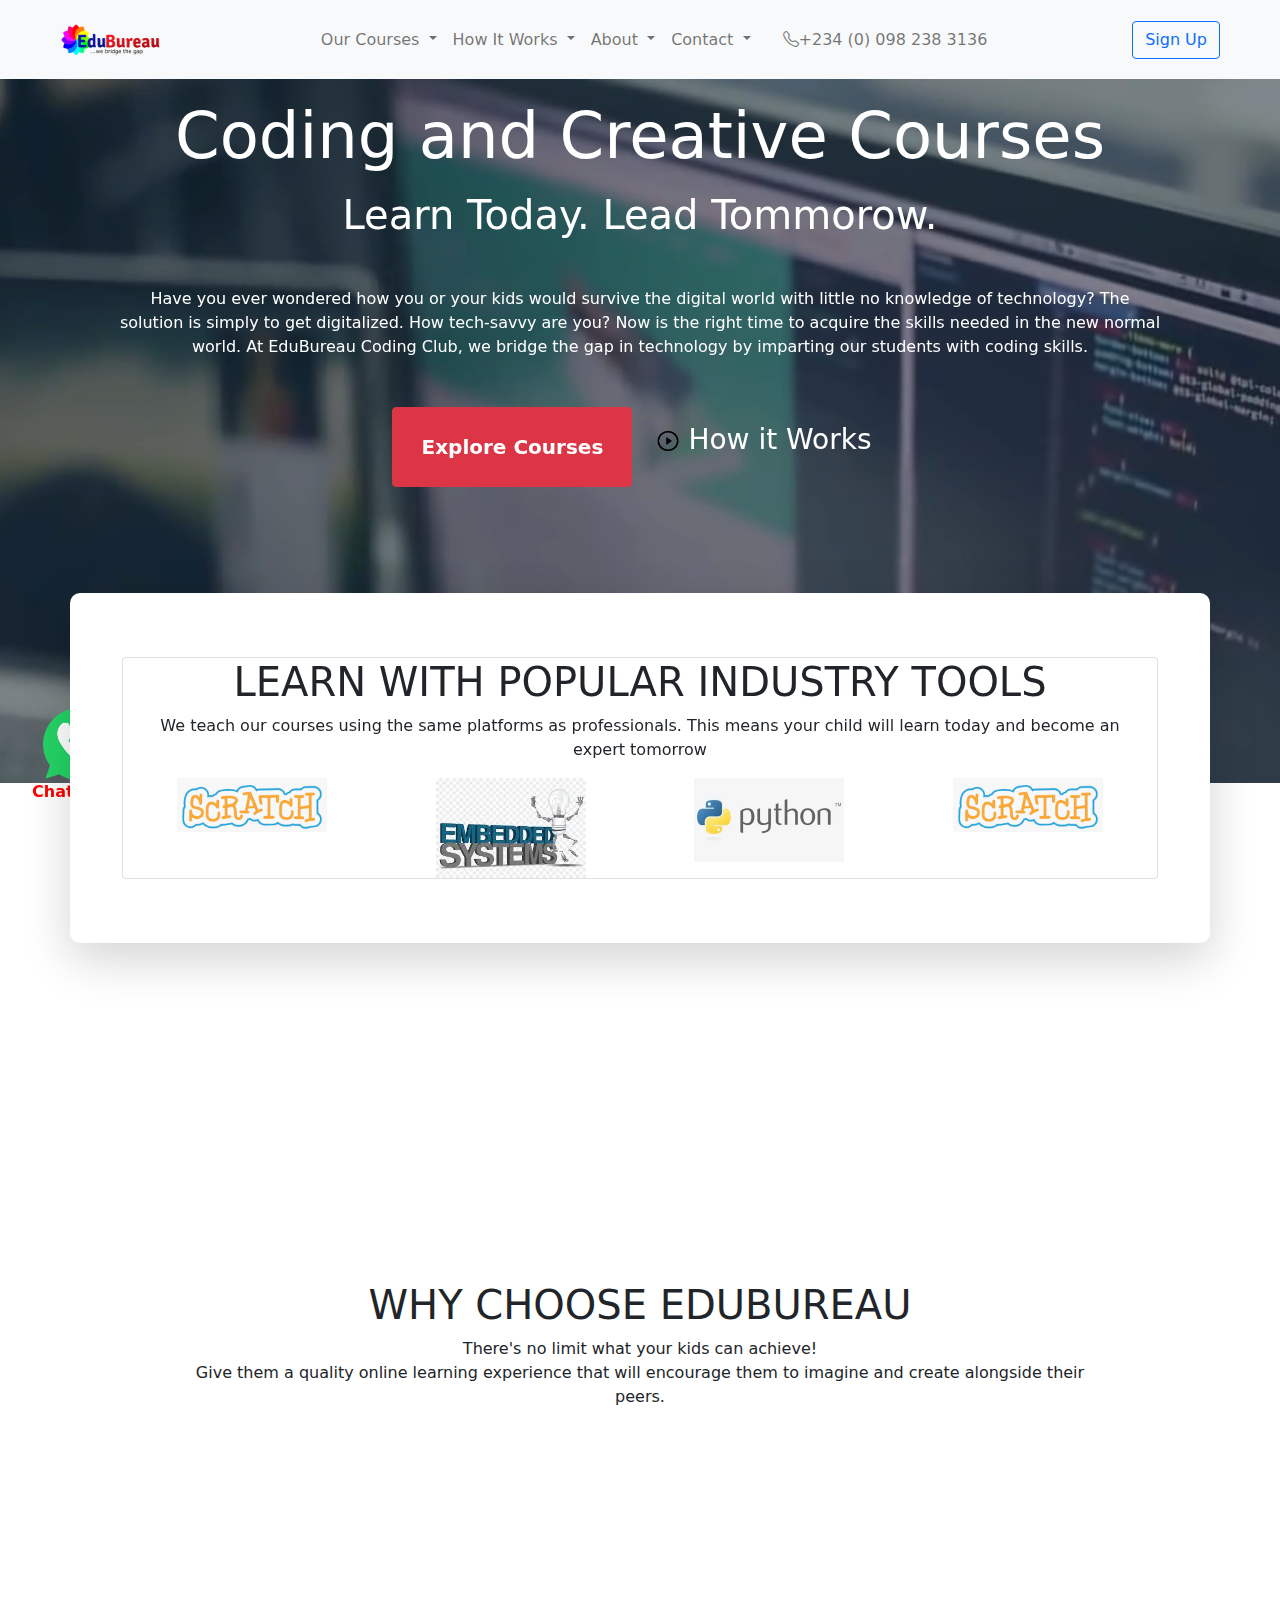
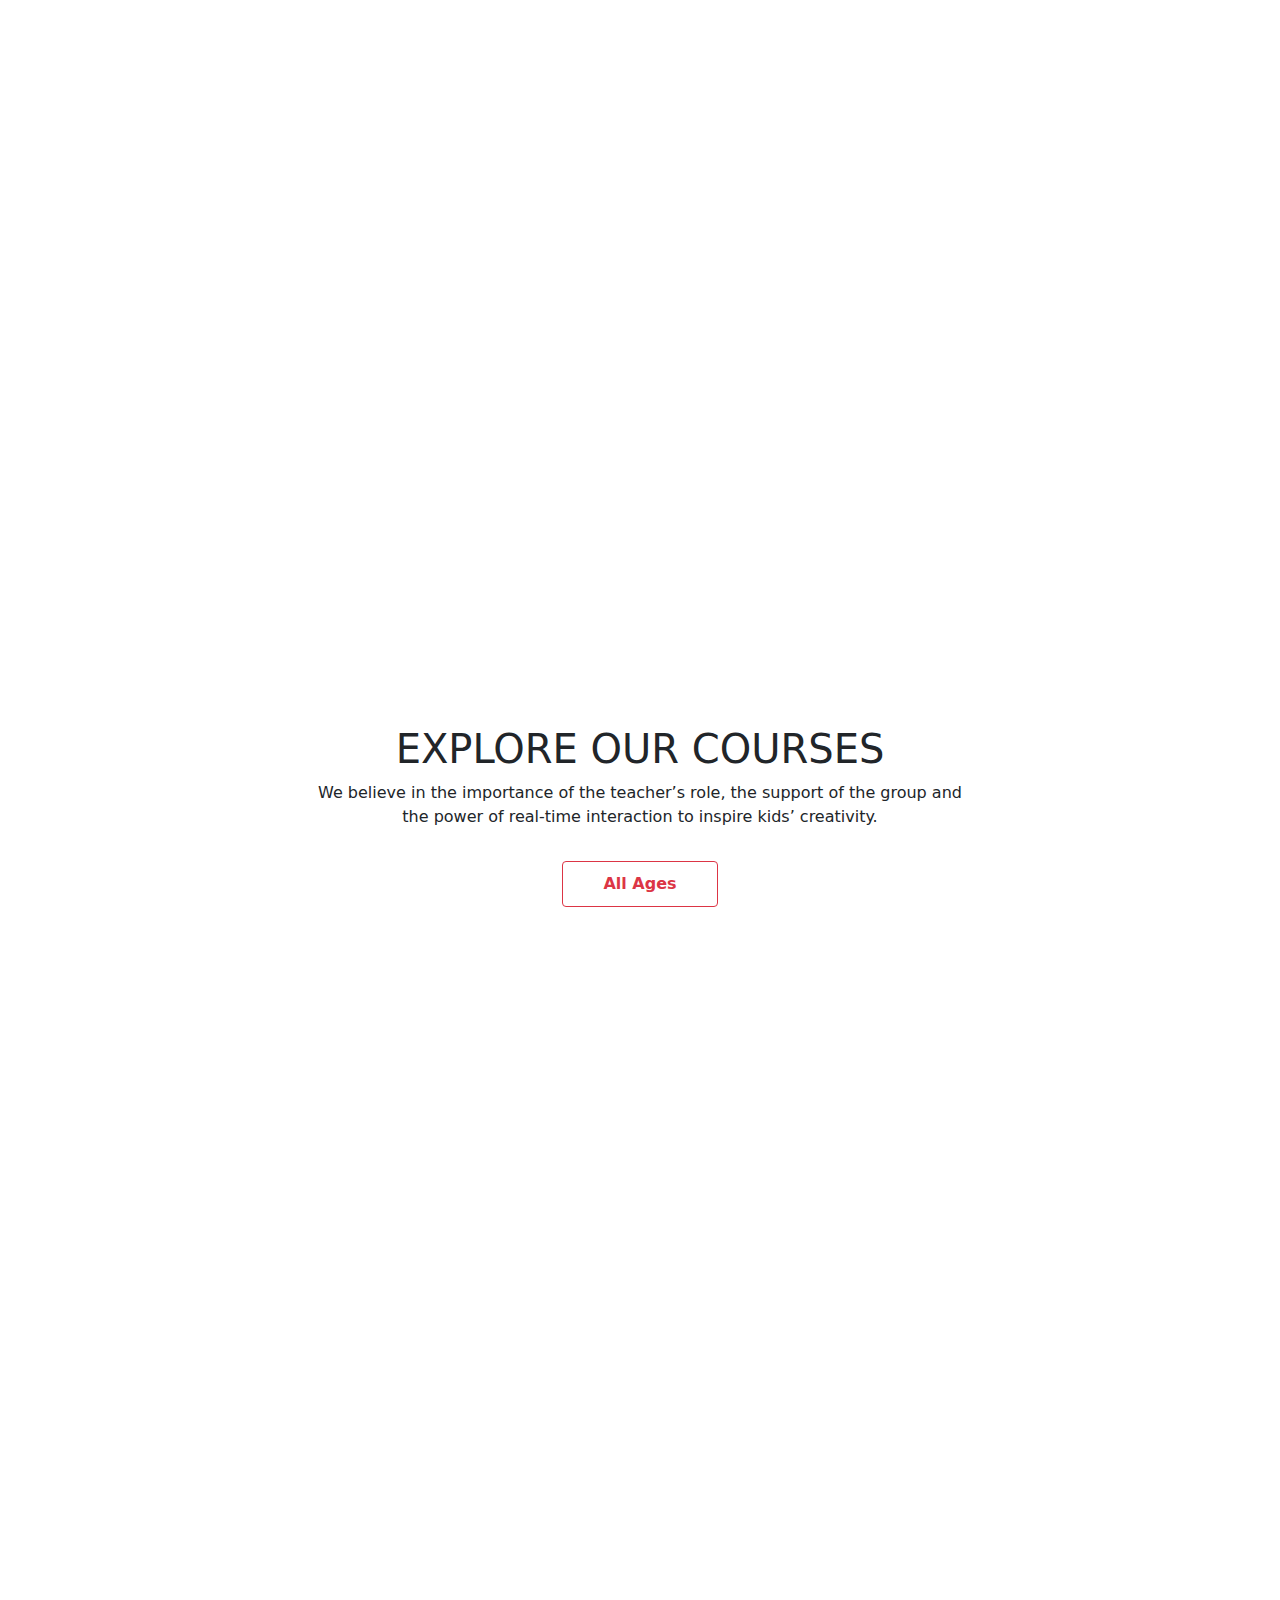
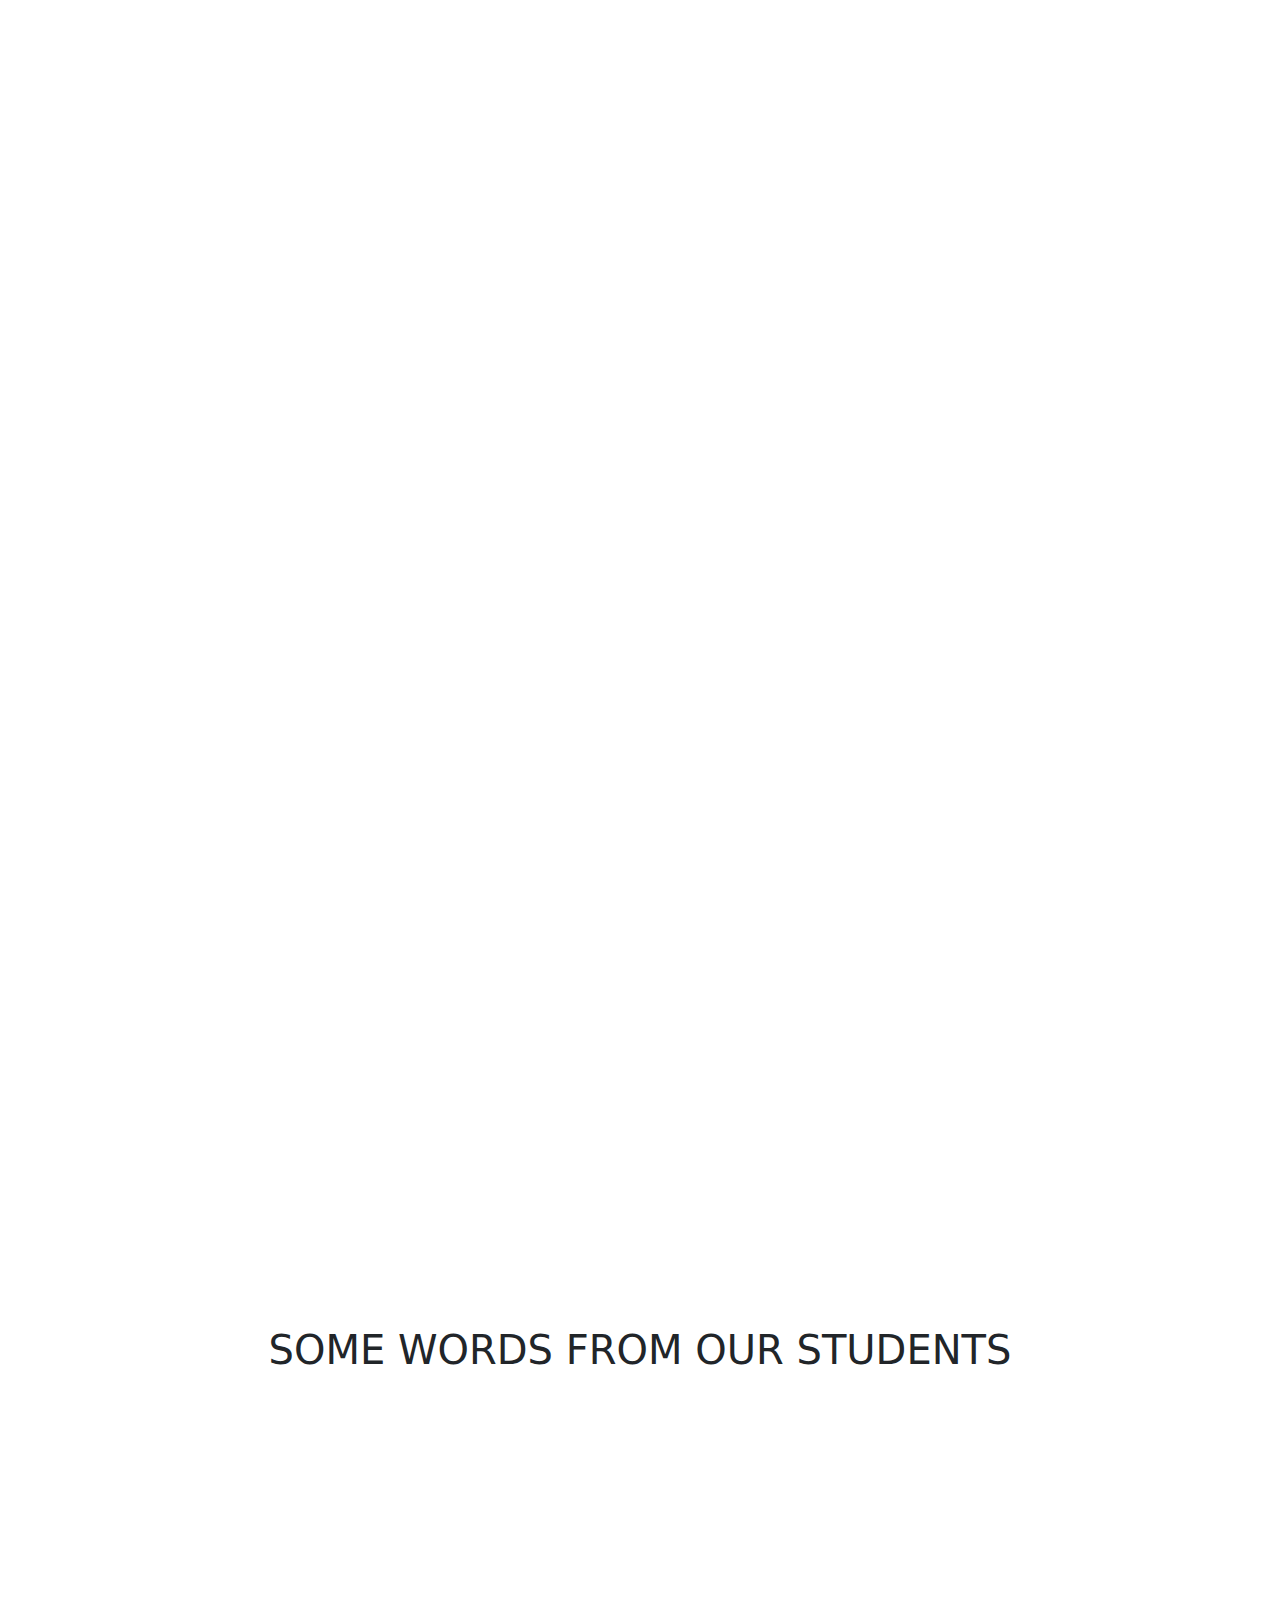
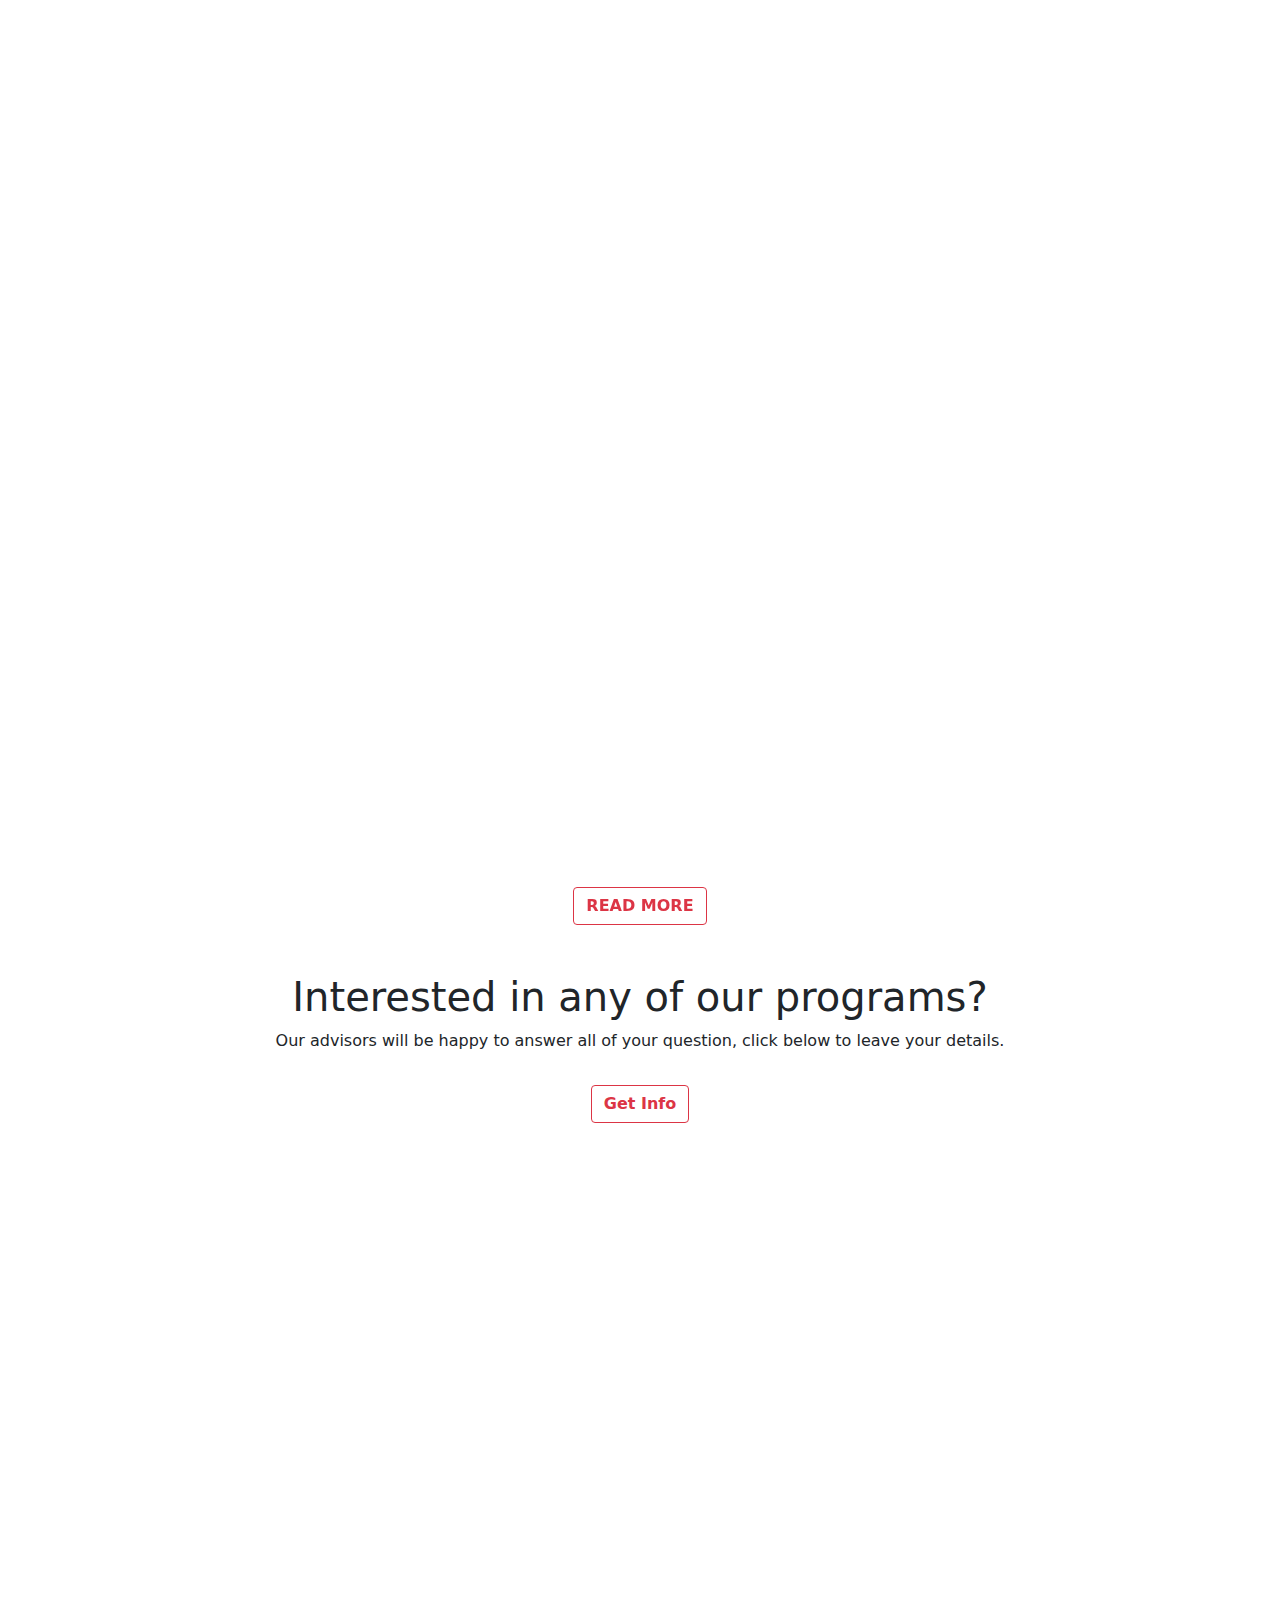
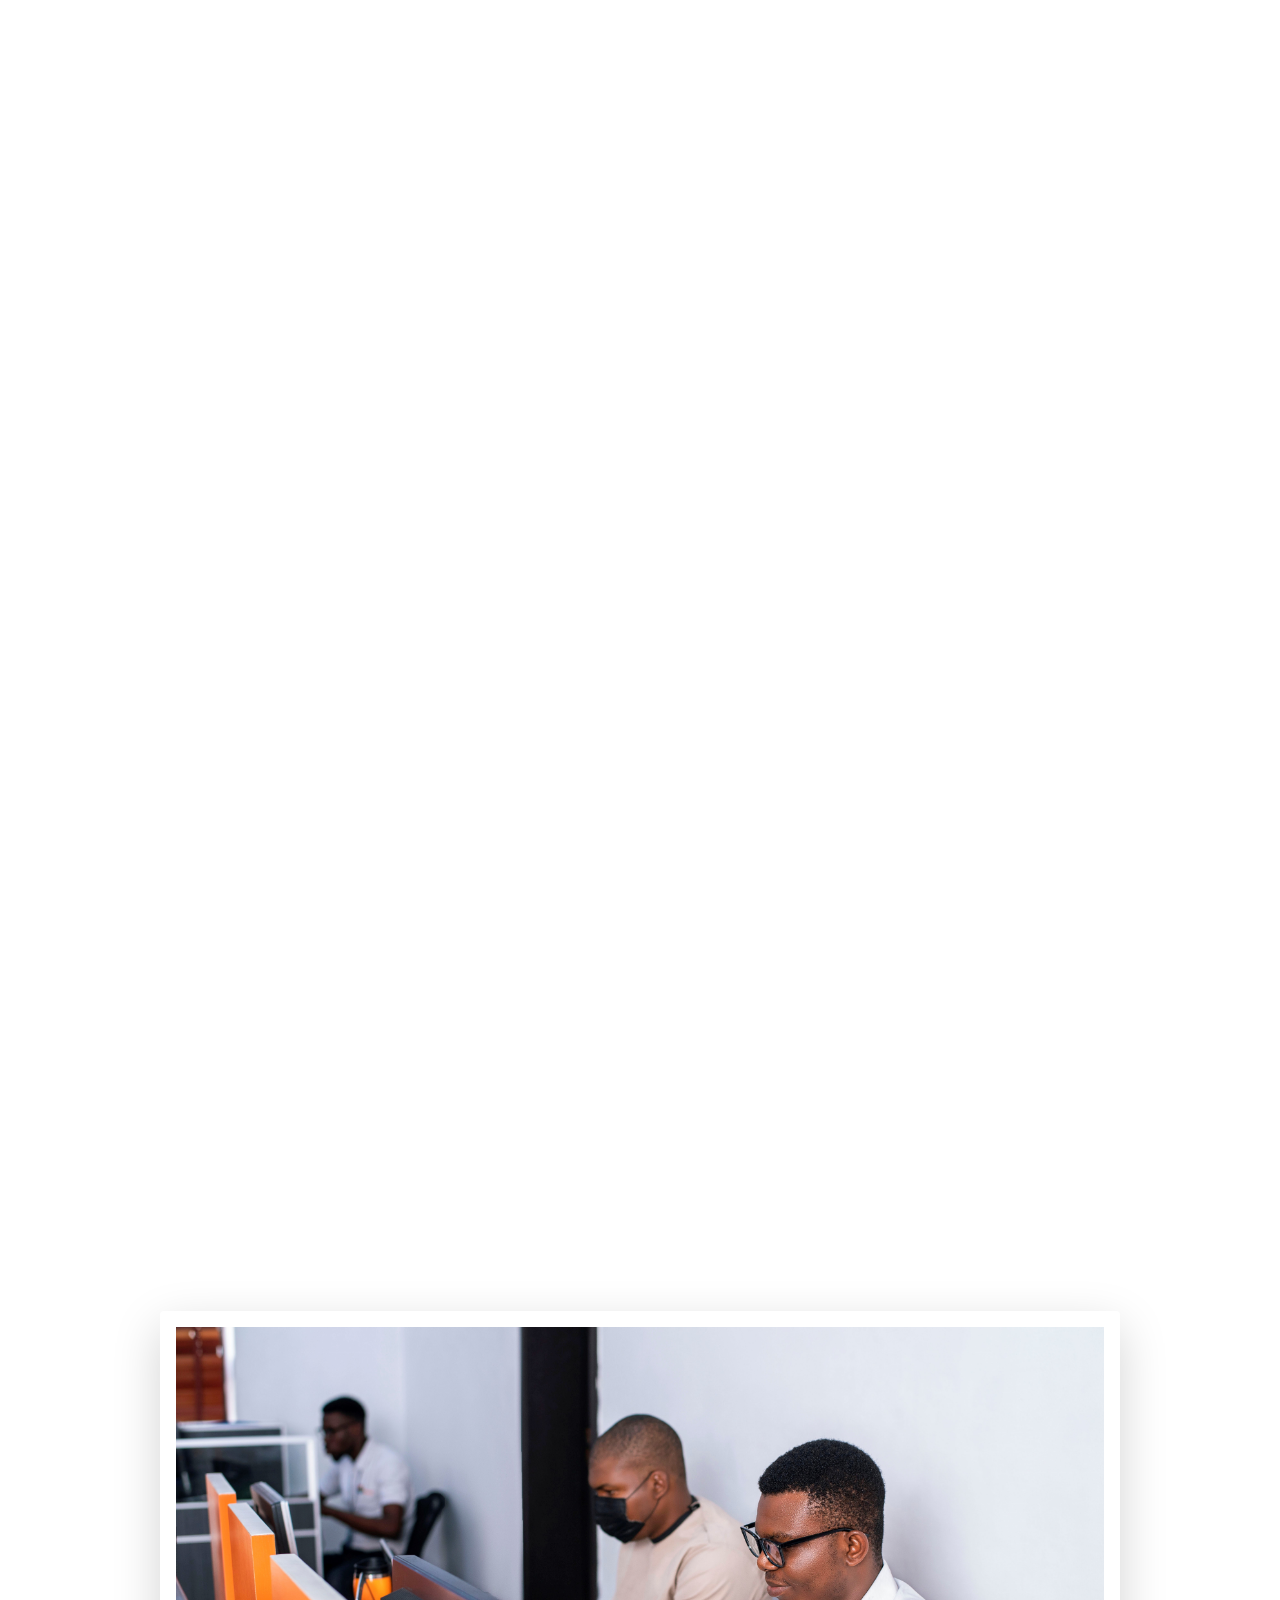
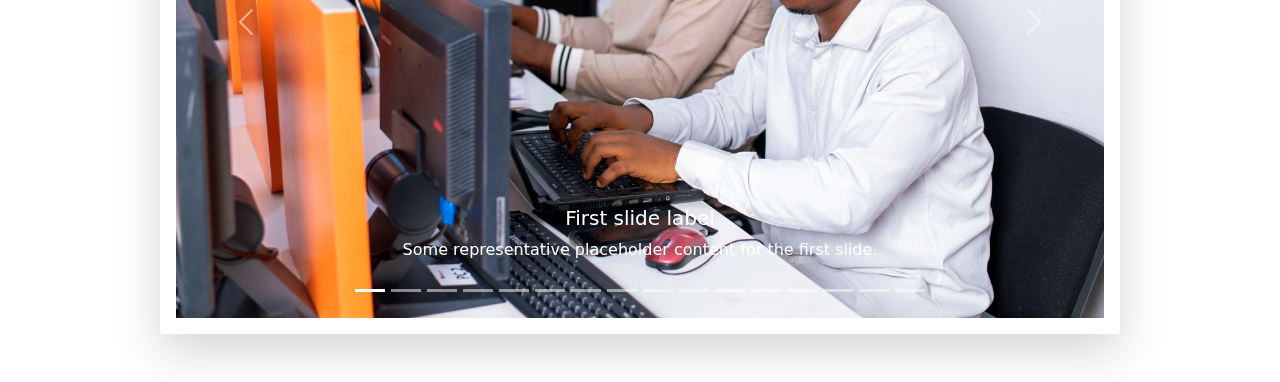
==== commit 62dd5394: "i made changes to the comment seesion" ====
--- a/index.html
+++ b/index.html
@@ -17,7 +17,7 @@
 
 <body>
     <!-- Nav-bar -->
-    <nav class="navbar navbar-expand-lg navbar-light bg-light sticky-top">
+    <nav class="navbar navbar-expand-lg navbar-light bg-light fixed-top">
         <div class="container-fluid">
             <a class="navbar-brand ms-5" href="#"><img src="./assets/EduBureau high resolution-Logo 11.png" alt=""
                     width="30" height="24" class="d-inline-block align-text-top ml-4"></a>
@@ -499,7 +499,7 @@
                     </div>
                     <div class="col-md-6 col-sm-6" data-aos="fade-right" data-aos-offset="300"
                         data-aos-easing="ease-in-sine">
-                        <img class="img-fluid shadow-lg p-3 mb-5 rounded " src="./images/boy with headphone.jpg" alt=""
+                        <img class="img-fluid shadow-lg p-3 mb-5 rounded " src="./images/scratch-images.jpg" alt=""
                             srcset="">
                     </div>
                 </div>
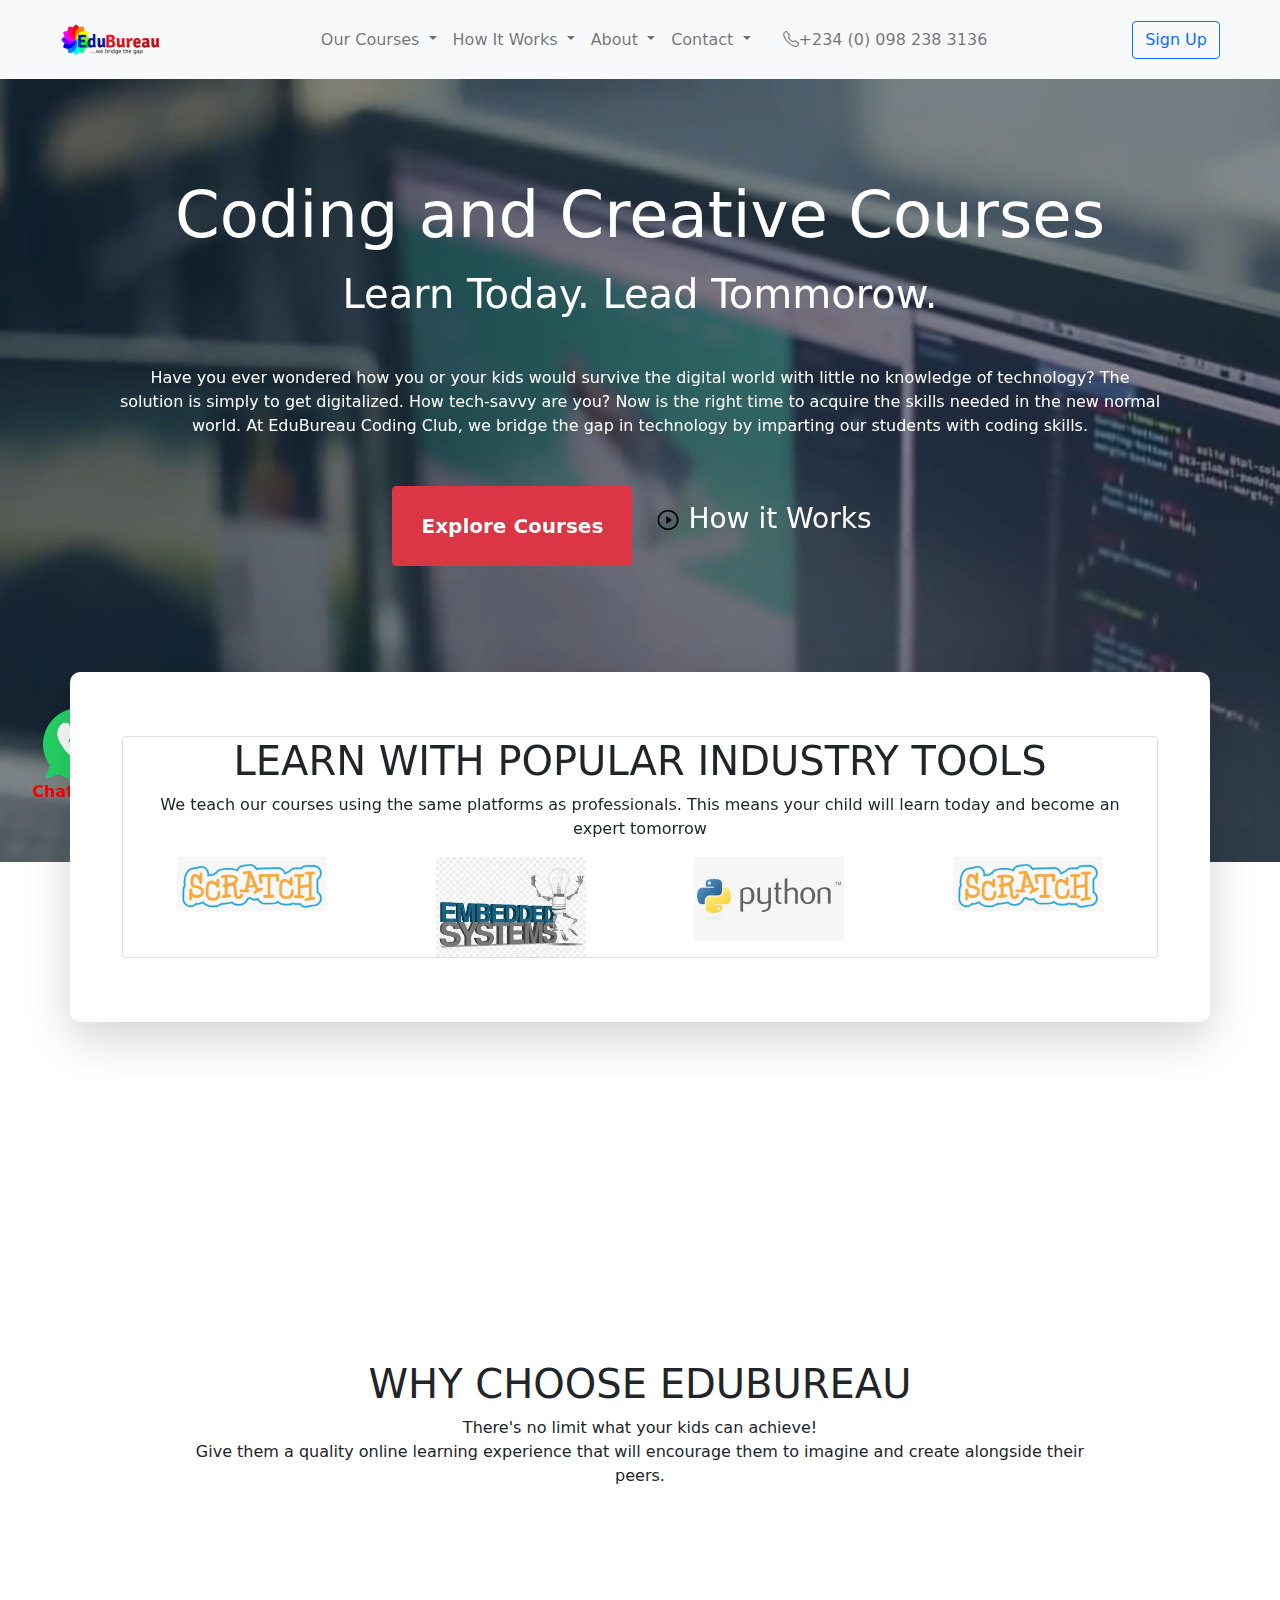
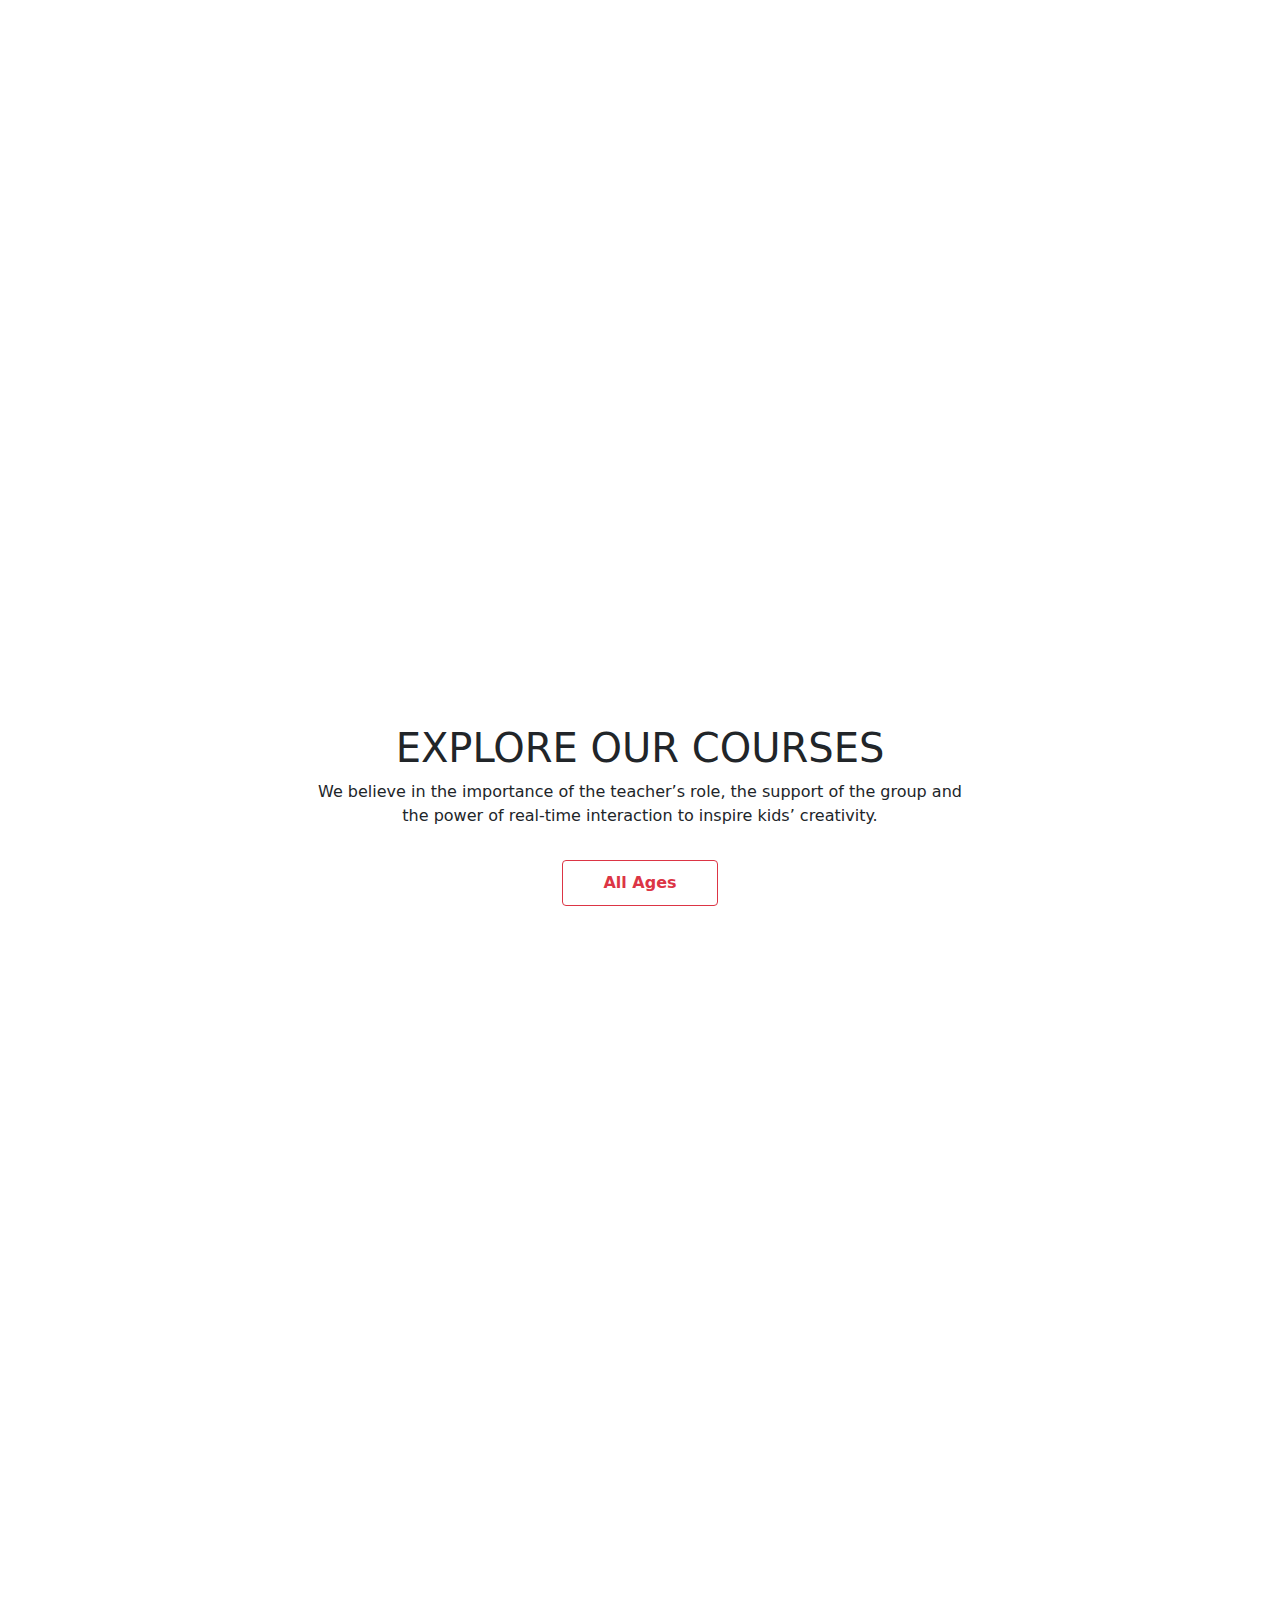
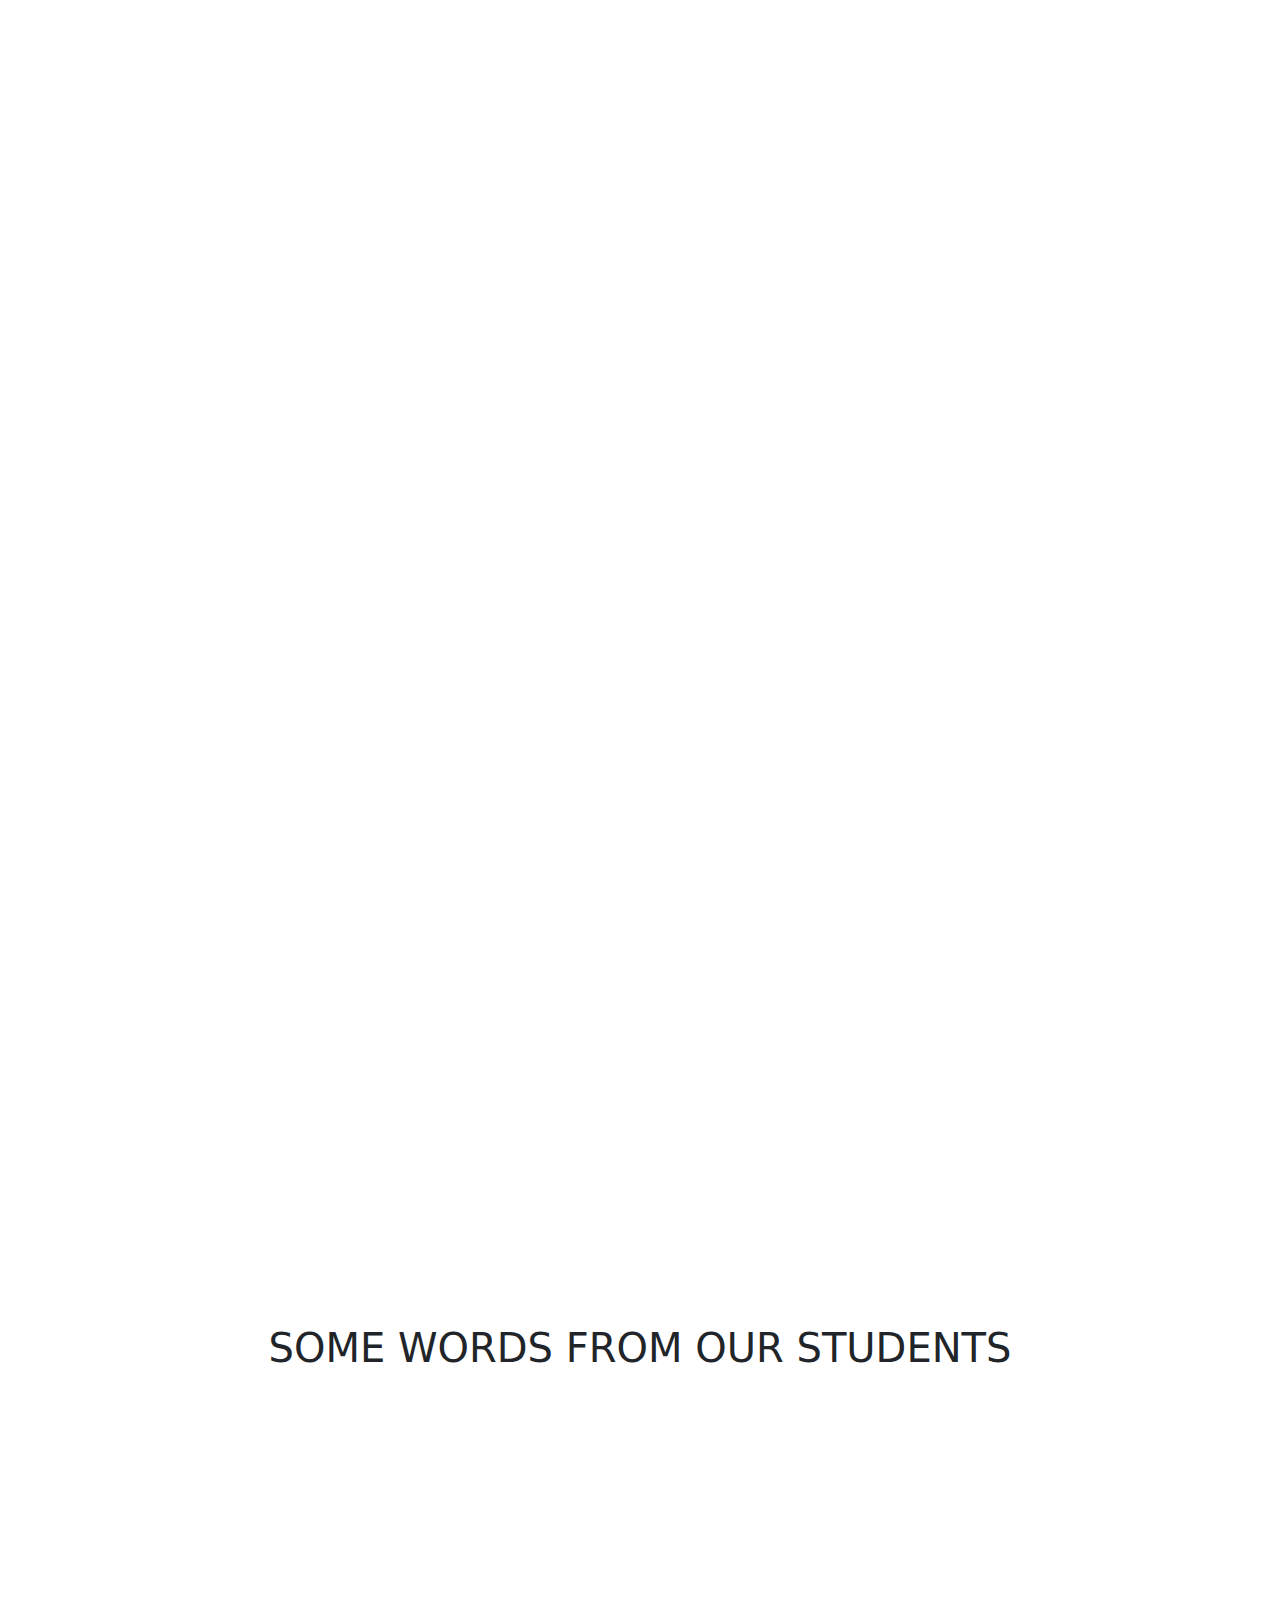
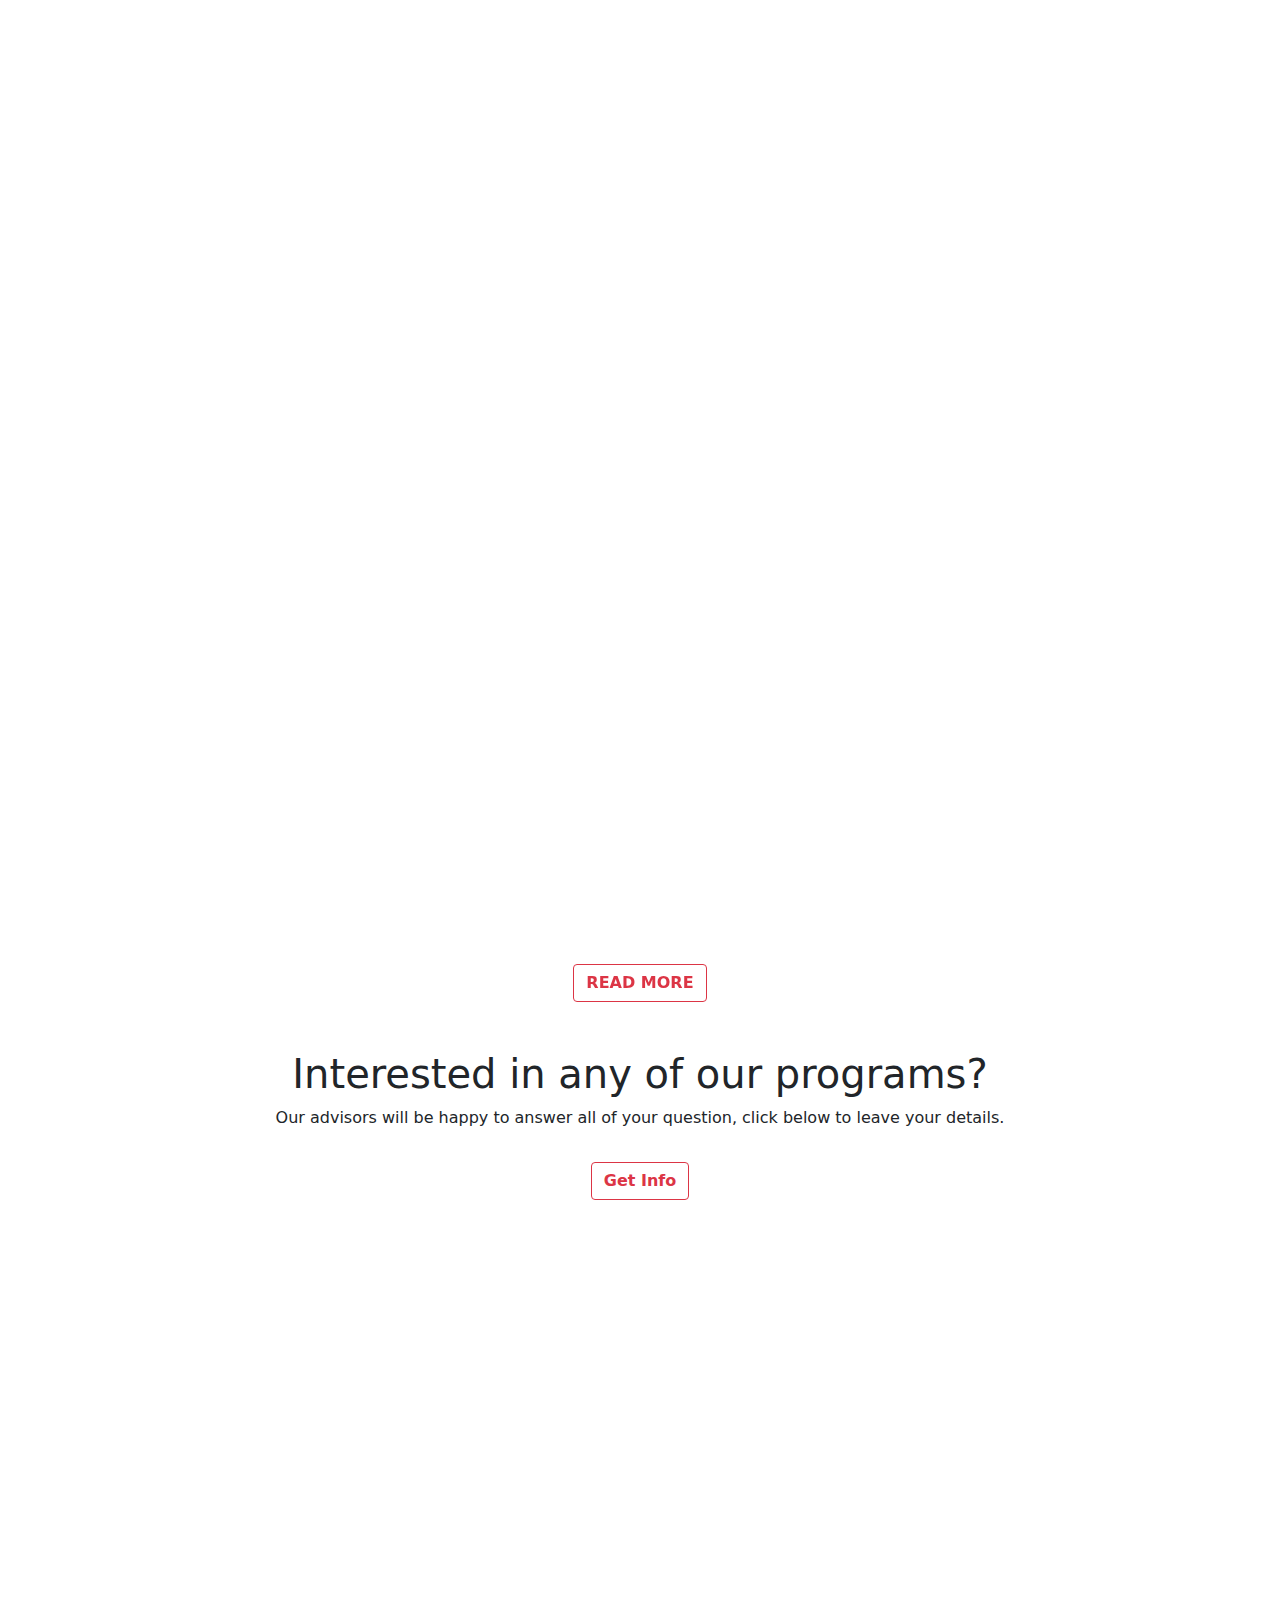
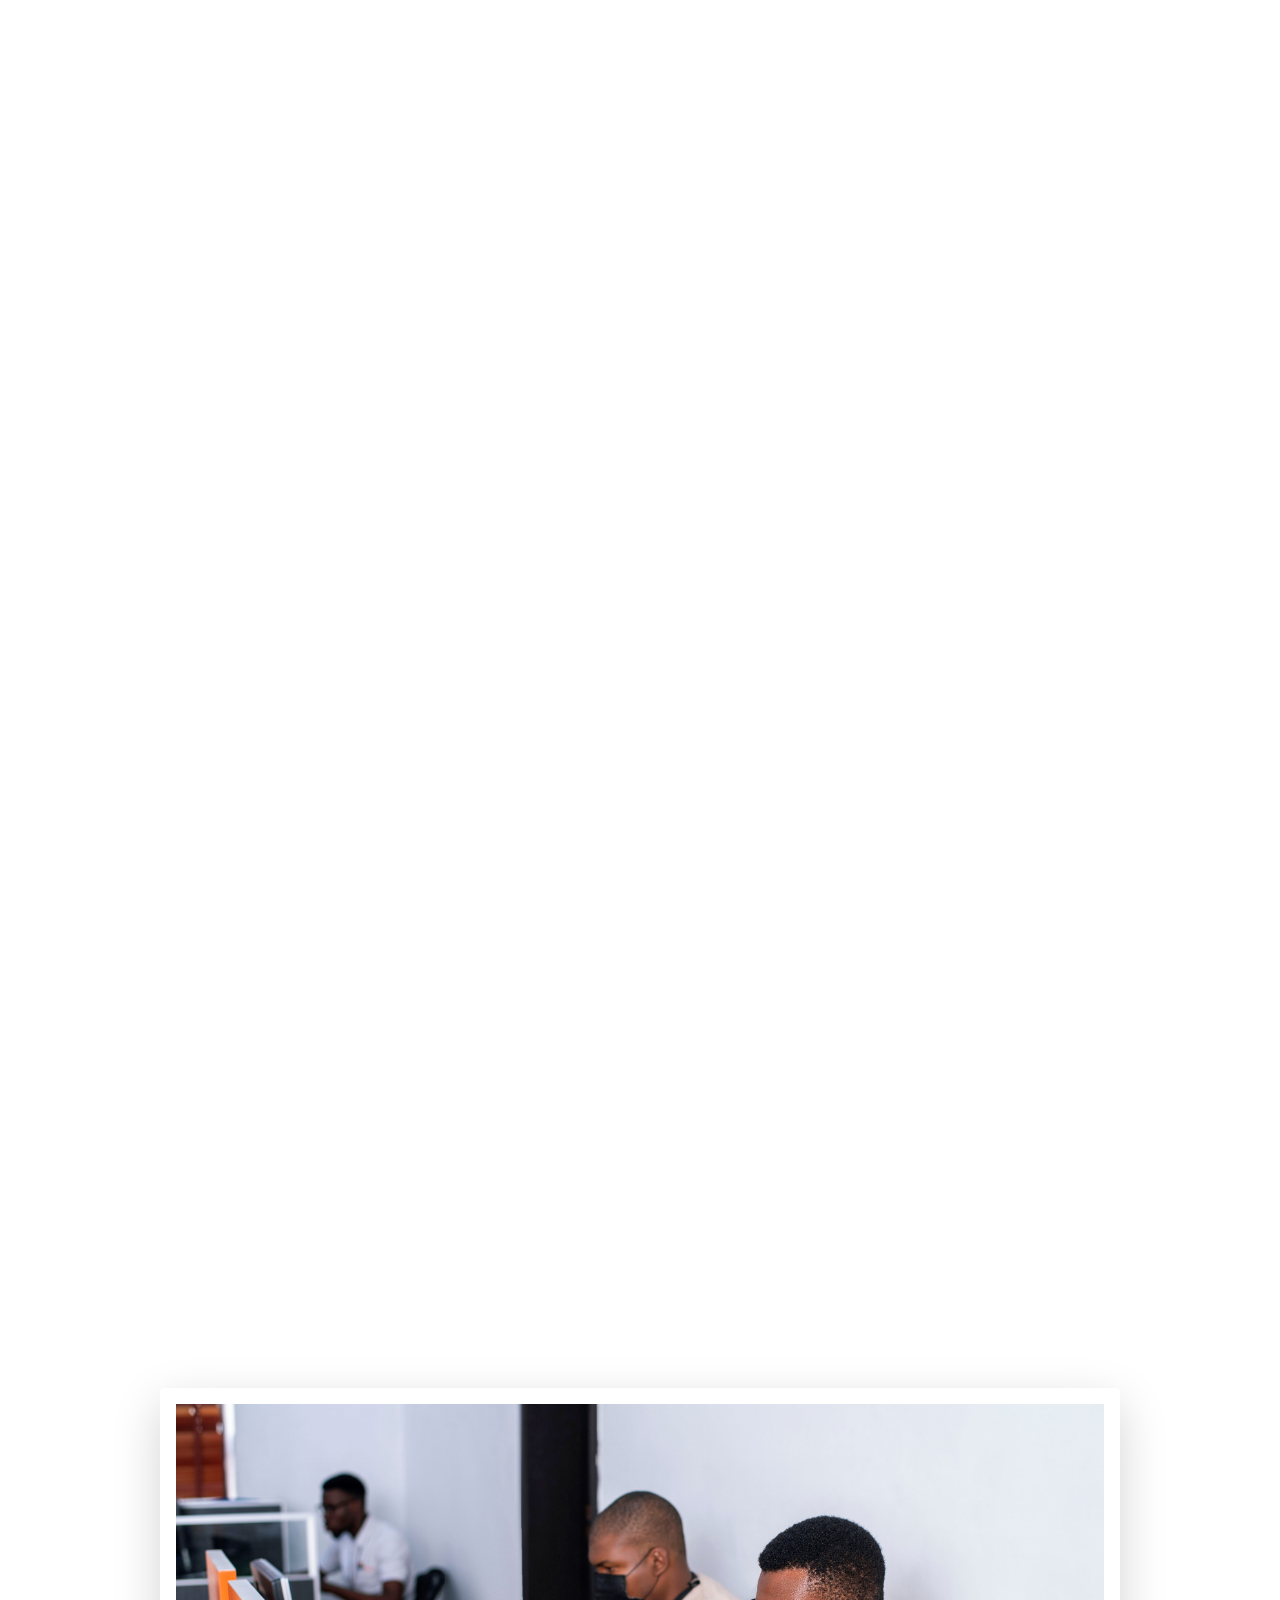
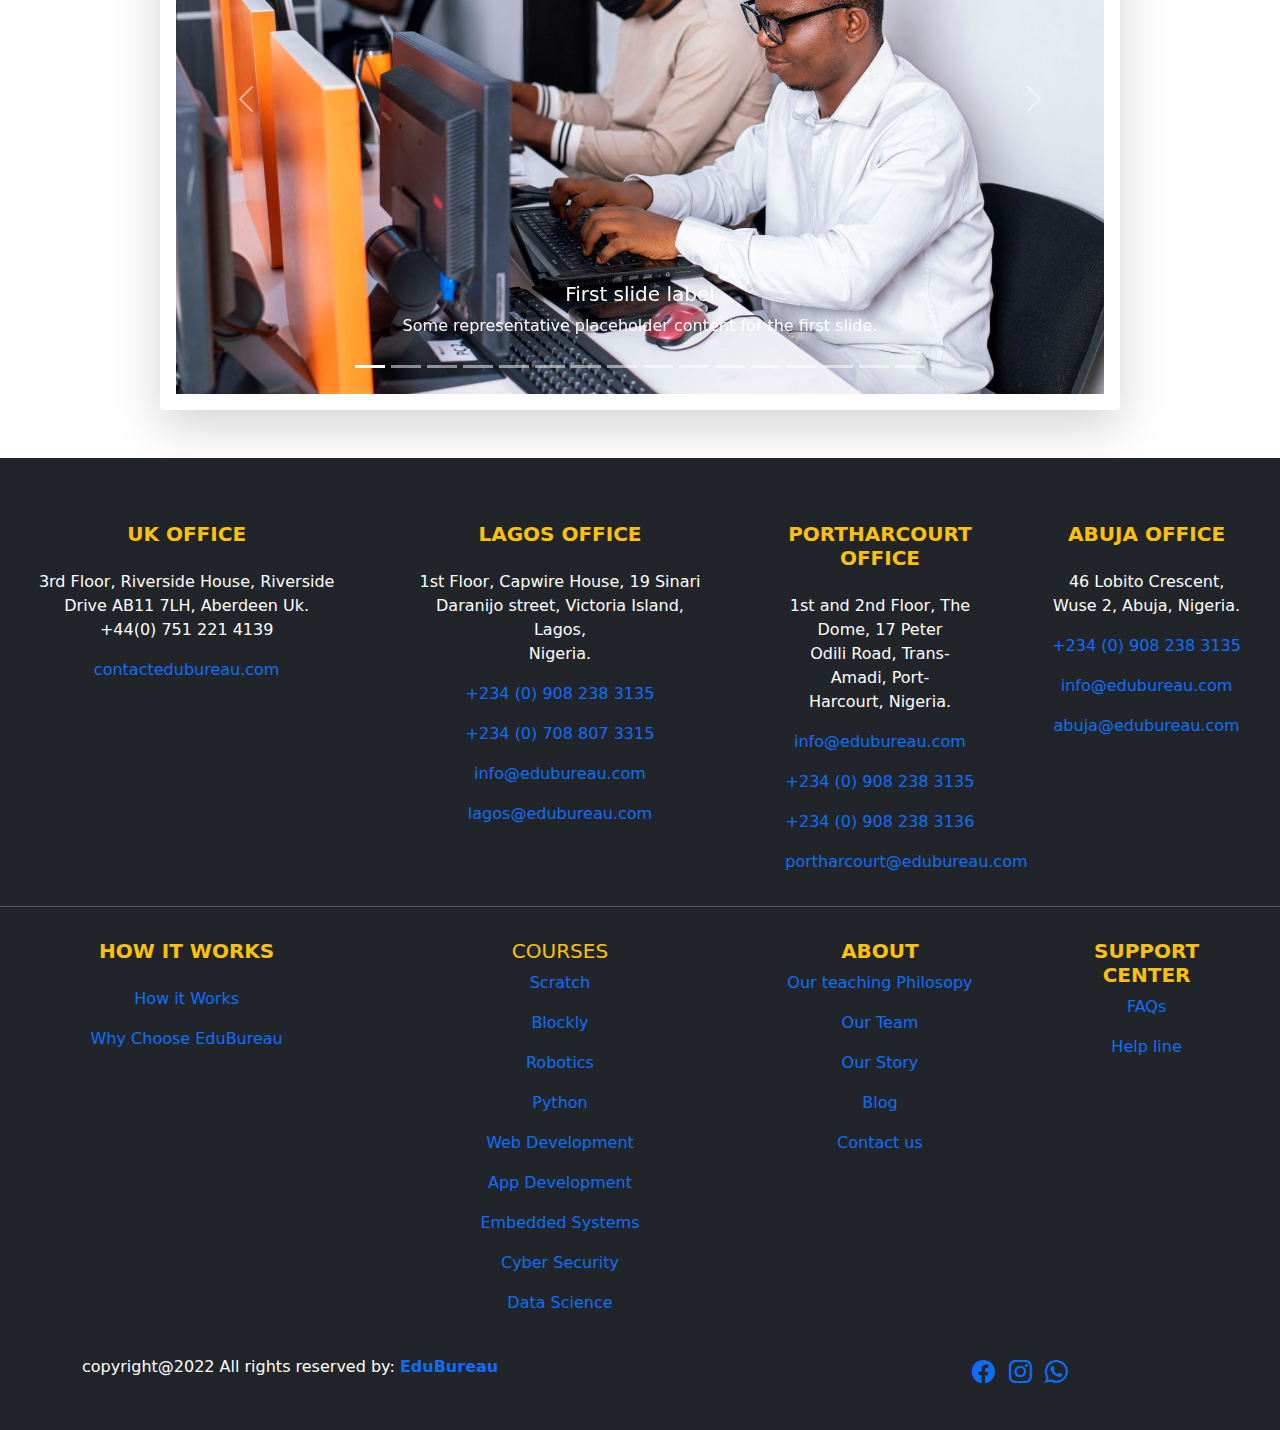
==== commit 5c964b6d: "i made changes to the footer" ====
--- a/index.html
+++ b/index.html
@@ -17,7 +17,7 @@
 
 <body>
     <!-- Nav-bar -->
-    <nav class="navbar navbar-expand-lg navbar-light bg-light fixed-top">
+    <nav class="navbar navbar-expand-lg navbar-light bg-light sticky-top">
         <div class="container-fluid">
             <a class="navbar-brand ms-5" href="#"><img src="./assets/EduBureau high resolution-Logo 11.png" alt=""
                     width="30" height="24" class="d-inline-block align-text-top ml-4"></a>
@@ -34,19 +34,19 @@
                             Our Courses
                         </a>
                         <ul class="dropdown-menu text-danger" aria-labelledby="navbarDropdown ">
-                            <li><a class="dropdown-item" href="#">Scratch (modle 1-3)</a></li>
-                            <li><a class="dropdown-item" href="#">Blockly</a></li>
-                            <li><a class="dropdown-item" href="#">Robotics</a></li>
-                            <li><a class="dropdown-item" href="#">Python</a></li>
+                            <li><a class="dropdown-item" href="#Scratch">Scratch (modle 1-3)</a></li>
+                            <li><a class="dropdown-item" href="#Blockly">Blockly</a></li>
+                            <li><a class="dropdown-item" href="#Robotics">Robotics</a></li>
+                            <li><a class="dropdown-item" href="#Python">Python</a></li>
                             <li>
                                 <hr class="dropdown-divider">
                             </li>
-                            <li><a class="dropdown-item" href="#">Web Development</a></li>
-                            <li><a class="dropdown-item" href="#">Mobile App Development</a></li>
-                            <li><a class="dropdown-item" href="#">Data Science</a></li>
-                            <li><a class="dropdown-item" href="#">Graphic Design</a></li>
-                            <li><a class="dropdown-item" href="#">UI/UX</a></li>
-                            <li><a class="dropdown-item" href="#">Embedded Systems</a></li>
+                            <li><a class="dropdown-item" href="#Web Development">Web Development</a></li>
+                            <li><a class="dropdown-item" href="#Mobile App Development">Mobile App Development</a></li>
+                            <li><a class="dropdown-item" href="#Data Science">Data Science</a></li>
+                            <li><a class="dropdown-item" href="#Graphic Design">Graphic Design</a></li>
+                            <li><a class="dropdown-item" href="#UI/UX">UI/UX</a></li>
+                            <li><a class="dropdown-item" href="#Embedded Systems">Embedded Systems</a></li>
                         </ul>
                     </li>
                     <li class="nav-item dropdown">
@@ -212,11 +212,13 @@
         <p class="why text-center">There's no limit what your kids can achieve! <br>
             Give them a quality online learning experience that will encourage them to imagine and create alongside
             their
-            peers.</p>
+            peers.
+        </p>
+
         <div class="row justify-content-centertext-center d-row">
 
-            <div class="col-lg-3 col-md-6 col-sm-6 d-sm mt-5" data-aos="zoom-in" data-aos-delay="100">
-                <img src="./assets/hp-wctu-Icon-a-leftside.svg" alt="" class="pb-2">
+            <div class="col-lg-3 col-md-6 col-sm-6 d-sm mt-5 d-row2" data-aos="zoom-in" data-aos-delay="100">
+                <img src="./images/self-confidence.png" width="200px" alt="" class="">
                 <h5 class="p-3">Confidence Boost</h5>
                 <p> We train our students to become professionals, and this enables them to function at the required
                     standard of practice. The training received builds confidence in our students as they are certain
@@ -224,31 +226,31 @@
                 </p>
 
             </div>
-            <div class="col-lg-3 col-md-6 col-sm-6 d-sm mt-5" data-aos="zoom-in" data-aos-delay="100">
-                <img src="./assets/hp-wctu-Icon-a-leftside.svg" alt="" class="pb-2">
-                <h5 class="p-3">Flexibility in Learning </h5>
-                <p>We offer a friendly and convenient environment for both adults and kids to learn at their own pace
+            <div class="col-lg-3 col-md-6 col-sm-6 d-sm mt-5 d-row2" data-aos="zoom-in" data-aos-delay="100">
+                <img src="./images/classroom.png" width="200px" alt="" class="">
+                <h5 class="p-3">Flexibility in Learning</h5>
+                <p> We offer a friendly and convenient environment for both adults and kids to learn at their own pace
                     and be comfortable. you won’t need to worry about you or your kids’ tech status as we provide
                     services for any age category.
                 </p>
 
             </div>
-            <div class="col-lg-3 col-md-6 col-sm-6 mt-3" data-aos="zoom-in" data-aos-delay="100">
-                <img src="./assets/hp-wctu-Icon-b-centerside.svg" alt="" class="pb-4">
+            <div class="col-lg-3 col-md-6 col-sm-6 d-sm mt-5 d-row2" data-aos="zoom-in" data-aos-delay="100">
+                <img src="./images/passionate.png" width="200px" alt="" class="">
                 <h5 class="p-2">Creativity and Passion</h5>
                 <p>Everybody, especially kids love variety and adventure. Our courses create a desire in you for
                     technology. We offer a variety of courses that will keep you curious and enthusiastic about learning
-                    and developing your new skill <br> </p>
-            </div>
-            <div class="col-lg-3 col-md-6 col-sm-6 mt-4" data-aos="zoom-in" data-aos-delay="100">
-                <img src="./assets/hp-wctu-Icon-c-rightside.svg" alt="" class="pb-3">
+                    and developing your new skill <br>
+                </p>
+            </div>
+            <div class="col-lg-3 col-md-6 col-sm-6 d-sm mt-5 d-row2" data-aos="zoom-in" data-aos-delay="100">
+                <img src="./images/feedback.png" width="200px" alt="" class="">
                 <h5 class="p-3">We Value Feedback</h5>
                 <p>We let you ask questions and ensure we provide the answers, and in turn, check to see that you have
                     understood. We also apply your feedback to our training methods as they help us improve on our
                     services. We are intentional and want to be part of your growth story.
                 </p>
             </div>
-
         </div>
 
         <!-- Explore -->
@@ -283,8 +285,8 @@
                                 Scratch course will help ...
                             </p>
                         </div>
-                        <button class="btn btn-outline-danger font-weight-bold"> <a href="#scratch">Click
-                            Here</a> </button>
+                        <button class="btn btn-outline-danger font-weight-bold"><a href="#sc ratch">Click
+                                Here</a></button>
 
                     </div>
                 </div>
@@ -306,7 +308,7 @@
                 <div class="col-lg-3 col-md-6 col-sm-6" data-aos="zoom-in-up" data-aos-delay="400">
                     <!-- Robotics for kids -->
                     <div class="card shadow-lg p-3 mb-5 bg-body rounded text-center">
-                        <img class="card-img-top lud" src="./images/robot.jpg" alt="">
+                        <img class="card-img-top" src="./images/robot.jpg" alt="">
                         <div class="card-body">
                             <h5 class="card-text text-success">Robotics for kids</h5>
                             <p>
@@ -455,7 +457,7 @@
                 </div>
             </div>
         </div>
-        
+
     </section>
 
 
@@ -488,6 +490,8 @@
                 <!-- second testimonials -->
                 <div class="row mt-5">
                     <div class="col-md-6 col-sm-6 testimonial" data-aos="zoom-in" data-aos-delay="400">
+                        <h3>Seyram Koumako</h3>
+                        <h4>16 years old</h4>
                         <p>
                             I enrolled in EduBureau for a one-month course on mobile app development while I was
                             awaiting admission at the University. I must say; it has been fun, interesting, enlightening
@@ -499,7 +503,7 @@
                     </div>
                     <div class="col-md-6 col-sm-6" data-aos="fade-right" data-aos-offset="300"
                         data-aos-easing="ease-in-sine">
-                        <img class="img-fluid shadow-lg p-3 mb-5 rounded " src="./images/scratch-images.jpg" alt=""
+                        <img class="img-fluid shadow-lg p-3 mb-5 rounded w-75" src="./images/Seram.jpg" alt=""
                             srcset="">
                     </div>
                 </div>
@@ -936,174 +940,188 @@
 
     <!-- </div> -->
     <!-- footer -->
-    <!-- <footer>
-        <div class="container-fluid footer-bg mt-5 mb-5">
-
-            <div class="footer-items">
-                <div class="row">
-                    <div class="col-lg-3 col-md-4 col-sm-3 text-left">
-                        <ul>
-                            <li> <a class="text-warning" href="#">Uk OFFICE</a></li>
+    <footer class="text-white pt-5 pb-4 bg-dark">
+        <div class="container-fluid text-center text-md-left">
+            <div class="row text-center text-md-left">
+                <div class="col-lg-3 col-xl-3 col-md-4 col-sm-3 mx-auto mt-3">
+                    <h5 class="text-uppercase mb-4 fw-bold text-warning">UK OFFICE</h5>
+                    <address>
+                        3rd Floor, Riverside House, Riverside
+                        Drive AB11 7LH, Aberdeen Uk.
+                        +44(0) 751 221 4139
+                    </address>
+                    <p>
+                        <a href="contactedubureau.com" class="" style="text-decoration: none;">contactedubureau.com</a>
+                    </p>
+                </div>
+
+                <div class="col-md-3 col-lg-3 col-xl-3 mx-auto mt-3 ">
+                    <h5 class="text-uppercase mb-4 fw-bold text-warning">LAGOS OFFICE</h5>
+                    <address class="address text-left">
+                        1st Floor, Capwire House, 19 Sinari<br>
+                        Daranijo street, Victoria Island, Lagos,<br>
+                        Nigeria.
+                    </address>
+                    <p>
+                        <a href="#">+234 (0) 908 238 3135</a>
+                    </p>
+                    <p>
+                        <a href="#">+234 (0) 708 807 3315</a>
+                    </p>
+                    <p>
+                        <a href="info@edubureau.com">info@edubureau.com</a>
+                    </p>
+                    <p>
+                        <a href="lagos@edubureau.com">lagos@edubureau.com</a>
+                    </p>
+                </div>
+                <div class="col-md-3 col-lg-3 col-xl-2 mx-auto mt-3">
+                    <h5 class="text-uppercase mb-4 fw-bold text-warning">PORTHARCOURT OFFICE</h5>
+
+
+                    <address>
+                        1st and 2nd Floor, The Dome, 17 Peter<br>
+                        Odili Road, Trans-Amadi, Port-<br>
+                        Harcourt, Nigeria.
+                    </address>
+
+                    <p>
+                        <a href="info@edubureau.com">info@edubureau.com</a>
+                    </p>
+                    <p>
+                        <a href="#">+234 (0) 908 238 3135</a>
+                    </p>
+                    <p>
+                        <a href="#">+234 (0) 908 238 3136</a>
+                    </p>
+                    <p>
+                        <a href="portharcourt@edubureau.com">portharcourt@edubureau.com</a>
+                    </p>
+                </div>
+                <div class="col-md-3 col-lg-2 col-xlg-2 mx-auto mt-3">
+                    <h5 class="text-uppercase mb-4 fw-bold text-warning">ABUJA OFFICE</h5>
+                    <address>
+                        46 Lobito Crescent, Wuse 2, Abuja, Nigeria.<br>
+                    </address>
+                    <p>
+                        <a href="#">+234 (0) 908 238 3135</a>
+                    </p>
+                    <p>
+                        <a href="info@edubureau.com">info@edubureau.com</a>
+                    </p>
+                    <p>
+                        <a href="abuja@edubureau.com">abuja@edubureau.com</a>
+                    </p>
+                </div>
+            </div>
+        </div>
+        <hr>
+        <div class="container-fluid text-center text-md-left">
+            <div class="row text-center text-md-left">
+                <div class="col-lg-3 col-xl-3 col-md-4 col-sm-3 mx-auto mt-3">
+                    <h5 class="text-uppercase mb-4 fw-bold text-warning">How it Works</h5>
+                    <p>
+                        <a href="#">How it Works</a>
+                    </p>
+                    <p>
+                        <a href="#">Why Choose EduBureau</a>
+                    </p>
+                </div>
+
+                <div class="col-md-3 col-lg-3 col-xl-3 mx-auto mt-3 ">
+                    <h5 class="text-uppercase text-warning">Courses</h5>
+                    <p>
+                        <a href="#Scratch">Scratch</a>
+                    </p>
+                    <p>
+                        <a href="#Blockly">Blockly</a>
+                    </p>
+
+                    <p>
+                        <a href="#Robotics">Robotics</a>
+                    </p>
+                    <p>
+                        <a href="#Python">Python</a>
+                    </p>
+                    <p>
+                        <a href="#Web Development">Web Development</a>
+                    </p>
+                    <p>
+                        <a href="#App Development">App Development</a>
+                    </p>
+                    <p>
+                        <a href="#Embedded Systems">Embedded Systems</a>
+                    </p>
+                    <p>
+                        <a href="#Cyber Security">Cyber Security</a>
+                    </p>
+                    <p>
+                        <a href="#Data Science">Data Science</a>
+                    </p>
+                </div>
+                <div class="col-md-3 col-lg-3 col-xl-2 mx-auto mt-3">
+                    <h5 class="text-uppercase text-warning fw-bold">About</h5>
+                    <p>
+                        <a href="#">Our teaching Philosopy</a>
+                    </p>
+
+                    <p>
+                        <a href="#">Our Team</a>
+                    </p>
+                    <p>
+                        <a href="#">Our Story</a>
+                    </p>
+                    <p>
+                        <a href="#">Blog</a>
+                    </p>
+                    <p>
+                        <a href="#">Contact us</a>
+                    </p>
+                </div>
+                <div class="col-md-3 col-lg-2 col-xlg-2 mx-auto mt-3">
+                    <h5 class="text-uppercase text-warning fw-bold">Support Center</h5>
+                    <p>
+                        <a href="#">FAQs</a>
+                    </p>
+                    <p>
+                        <a href="#">Help line</a>
+                    </p>
+                </div>
+            </div>
+        </div>
+
+        <div class="container mt-4">
+            <div class="row align-item-center">
+                <div class="col-md-9 col-lg-8">
+                    <p>
+                        copyright@2022 All rights reserved by:
+                        <a href="#">
+                            <strong>EduBureau</strong>
+                        </a>
+                    </p>
+                </div>
+                <div class="col-md-5 col-lg-4">
+                    <div class="text-center text-md-right">
+                        <ul class="list-unstyled list-inline">
+                            <li class="list-inline-item">
+                                <a href="" class="btn-floating btn-md" style="font-size: 23px;"><i
+                                        class="bi bi-facebook"></i></a>
+                            </li>
+                            <li class="list-inline-item">
+                                <a href="" class="btn-floating btn-md" style="font-size: 23px;"><i
+                                        class="bi bi-instagram"></i></a>
+                            </li>
+                            <li class="list-inline-item ">
+                                <a href="#" class="btn-floating btn-md" style="font-size: 23px;"><i
+                                        class="bi bi-whatsapp"></i></a>
+                            </li>
                         </ul>
-
-                        <div class="justify-content-start">
-                            <ul>
-                                <address>
-                                    3rd Floor, Riverside House, Riverside
-                                    Drive AB11 7LH, Aberdeen Uk.
-                                    +44(0) 751 221 4139
-                                </address>
-
-                                <a href="contactedubureau.com">contactedubureau.com</a>
-                            </ul>
-
-                        </div>
-                    </div>
-
-                    <div class="col-lg-3 col-md-4 col-sm-6">
-                        <ul>
-                            <li><a class="text-warning" href="#">LAGOS OFFICE</a></li>
-                        </ul>
-                        <div>
-                            <ul>
-                                <address class="address text-left">
-                                    1st Floor, Capwire House, 19 Sinari<br>
-                                    Daranijo street, Victoria Island, Lagos,<br>
-                                    Nigeria.
-                                </address>
-                                <li><a href="#">+234 (0) 908 238 3135</a></li>
-
-                                <li><a href="#">+234 (0) 708 807 3315</a></li>
-
-                                <li><a href="info@edubureau.com">info@edubureau.com</a></li>
-
-                                <li><a href="lagos@edubureau.com">lagos@edubureau.com</a></li>
-
-                            </ul>
-
-                        </div>
-                    </div>
-                    <div class="col-lg-3 col-md-4 col-sm-6">
-                        <ul>
-                            <li> <a class="text-warning" href="#">PORT HARCOURT OFFICE</a></li>
-                        </ul>
-                        <div>
-                            <ul>
-                                <address>
-                                    1st and 2nd Floor, The Dome, 17 Peter<br>
-                                    Odili Road, Trans-Amadi, Port-<br>
-                                    Harcourt, Nigeria.
-                                </address>
-                                <li><a href="info@edubureau.com">info@edubureau.com</a></li>
-                                <li><a href="#">+234 (0) 908 238 3135</a></li>
-                                <li><a href="#">+234 (0) 908 238 3136</a></li>
-                                <li><a href="portharcourt@edubureau.com">portharcourt@edubureau.com</a></li>
-                            </ul>
-                        </div>
-                    </div>
-                    <div class="col-lg-3 col-md-4 col-sm-6">
-                        <ul>
-                            <li class=""><a class="text-warning" href="#">ABUJA OFFICE</a></li>
-                        </ul>
-                        <div>
-                            <ul>
-                                <address>
-                                    46 Lobito Crescent, Wuse 2, Abuja, Nigeria.<br>
-                                </address>
-                                <li><a href="#">+234 (0) 908 238 3135</a></li>
-                                <li><a href="info@edubureau.com">info@edubureau.com</a></li>
-                                <li><a href="abuja@edubureau.com">abuja@edubureau.com</a></li>
-                            </ul>
-                        </div>
-                    </div>
-                </div>
-            </div>
-            <hr>
-            <div class="container-fluid">
-                <div class="container-fluid footer-items">
-                    <div class="row">
-                        <div class="col-lg-3 col-md-4 col-sm-6">
-                            <ul>
-                                <li> <a class="text-warning" href="#">How it Works</a></li>
-                            </ul>
-                            <div class="d-block">
-                                <ul>
-                                    <li><a href="#">How it Works</a>
-                                    <li><a href="#">Reviews</a></li>
-                                    <li><a href="#">Why Choose EduBureau</a></li>
-                                </ul>
-                            </div>
-                        </div>
-
-                        <div class="col-lg-3 col-md-4 col-sm-6">
-                            <ul>
-                                <li><a class="text-warning" href="#">Courses</a></li>
-                            </ul>
-                            <div>
-                                <ul>
-                                    <li><a href="#">Scratch</a></li>
-                                    <li><a href="#">Blockly for Kids</a></li>
-                                    <li><a href="#">Robotics for kids</a></li>
-                                    <li><a href="#">Python</a></li>
-                                    <li><a href="#">Web Development</a></li>
-                                    <li><a href="#">App Development</a></li>
-                                    <li><a href="#">Embedded Systems</a></li>
-                                    <li><a href="#">Cyber Security</a></li>
-                                    <li><a href="#">Data Science</a></li>
-                                </ul>
-
-                            </div>
-                        </div>
-                        <div class="col-lg-3 col-md-4 col-sm-6">
-                            <ul>
-                                <li> <a class="text-warning" href="#">About</a></li>
-                            </ul>
-                            <div>
-                                <ul>
-                                    <li><a href="#">Our teaching Philosopy</a></li>
-                                    <li><a href="#">Our Team</a></li>
-                                    <li><a href="#">Our Story</a></li>
-                                    <li><a href="#">Blog</a></li>
-                                    <li><a href="#">Contact us</a></li>
-                                </ul>
-                            </div>
-                        </div>
-                        <div class="col-lg-3 col-md-4 col-sm-6">
-                            <ul>
-                                <li class=""><a class="text-warning" href="#">Support Center</a></li>
-                            </ul>
-                            <div>
-                                <ul>
-                                    <li><a href="#">FAQs</a></li>
-                                    <li><a href="#">Help line</a></li>
-
-                                </ul>
-                            </div>
-                        </div>
-                    </div>
-                </div>
-            </div>
-            <!-- <div class="container">
-                <div class="row">
-                    <ul class="d-flex justify-content-evenly">
-                        <div class="">
-                            <li><a href="https://www.facebook.com/edubureaucodeclub/"><i class="bi bi-facebook"></i></a>
-                            </li>
-                        </div>
-
-                        <div class="">
-                            <li><a href="https://www.instagram.com/edubureaucoding?utm_medium=copy_link"><i
-                                        class="bi bi-instagram"></i></a></li>
-                        </div>
-                        <div class="">
-                            <li><a href="https://www.instagram.com/edubureaucoding?utm_medium=copy_link"><i
-                                        class="bi bi-youtube"></i></i></a></li>
-                        </div>
-                    </ul>
-                </div> -->
-    <!-- </div>
-        </div> -->
-    <!-- </footer>  -->
+                    </div>
+                </div>
+            </div>
+
+    </footer>
+
 
 
 
--- a/main.css
+++ b/main.css
@@ -113,8 +113,10 @@
   
     .d-row{
         margin-top: 100px !important;
-        padding: 50px;
-    }
+        /* padding: 30px; */
+    }
+
+  
     .d-col{
      padding-bottom: 150px !important;
     }
@@ -184,18 +186,10 @@
 } 
 
 
-ul{
-  list-style-type: none;
- 
-}
 .testimonial{
   margin-top: 110px !important ;
 }
 
-.lud{
-  height: 190px;
-  width: 280px;
-}
 /* .width{
   width: 280px;
   height: 98px;
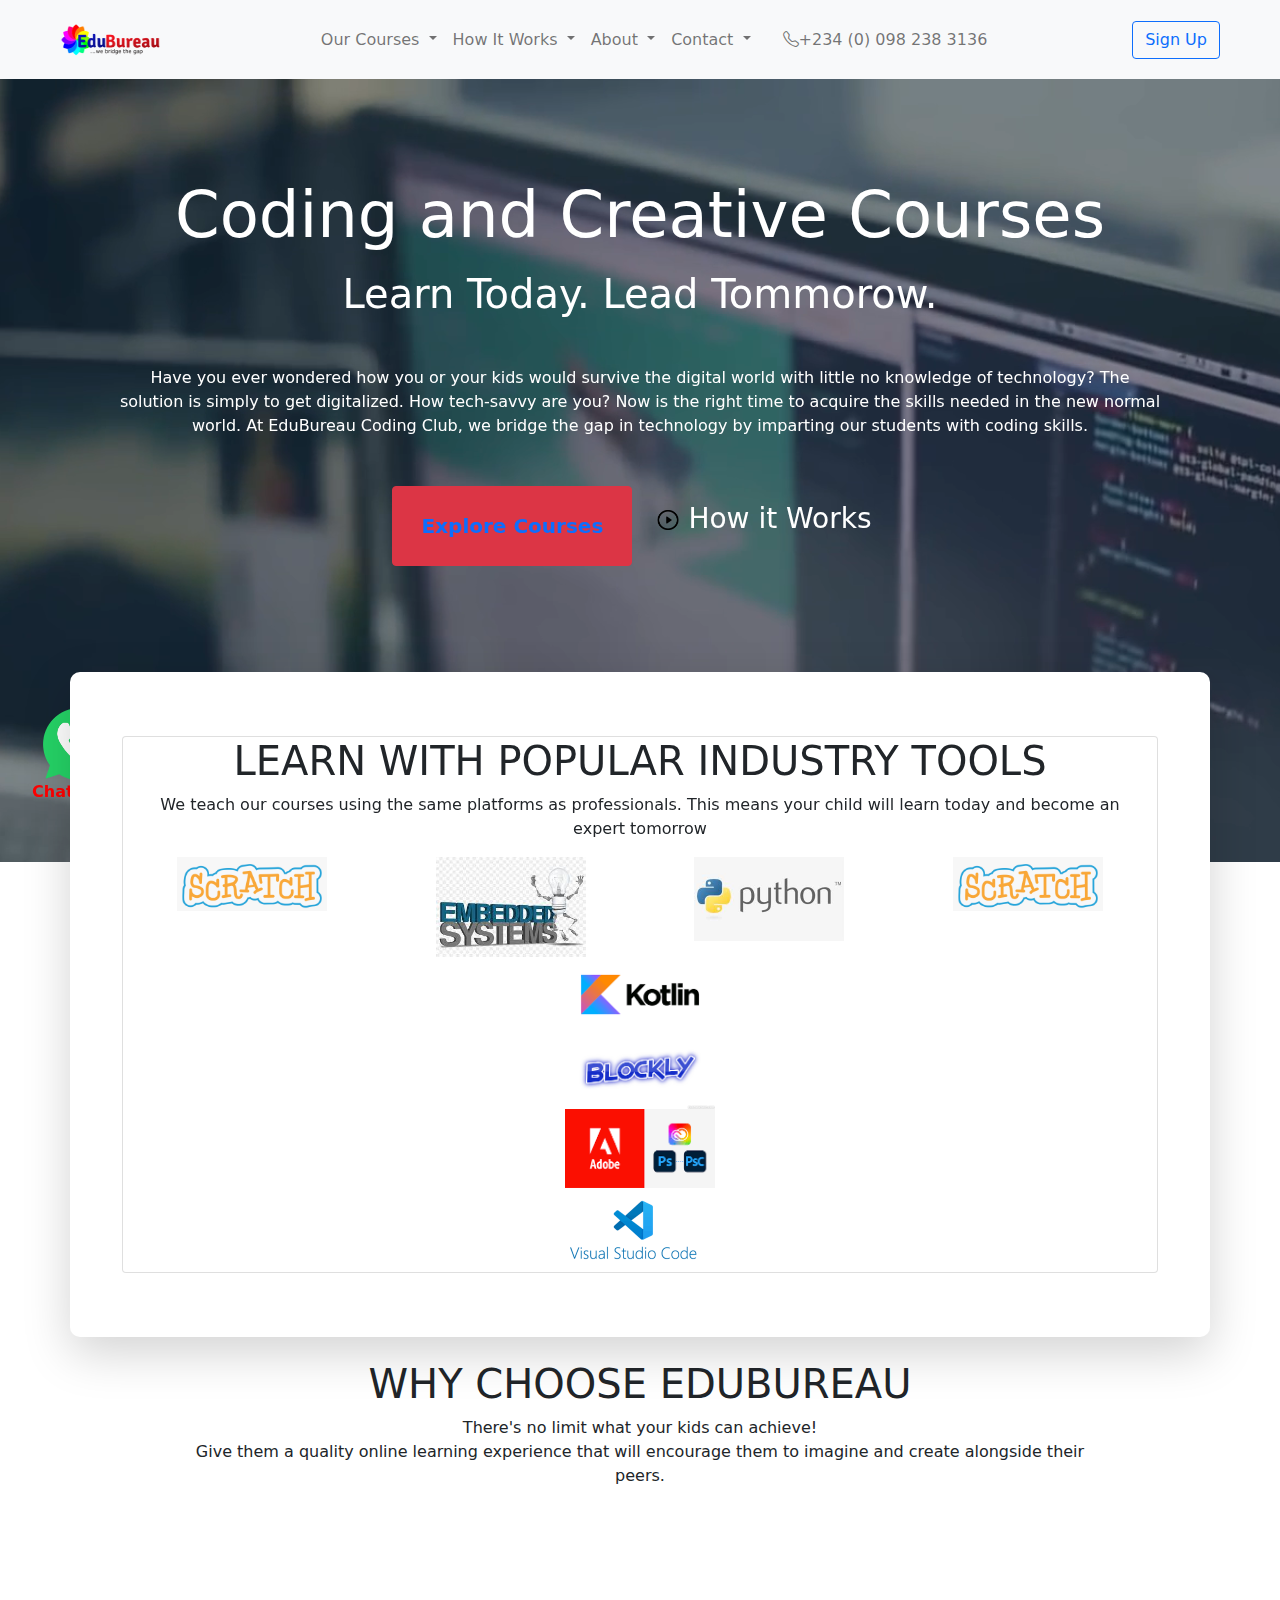
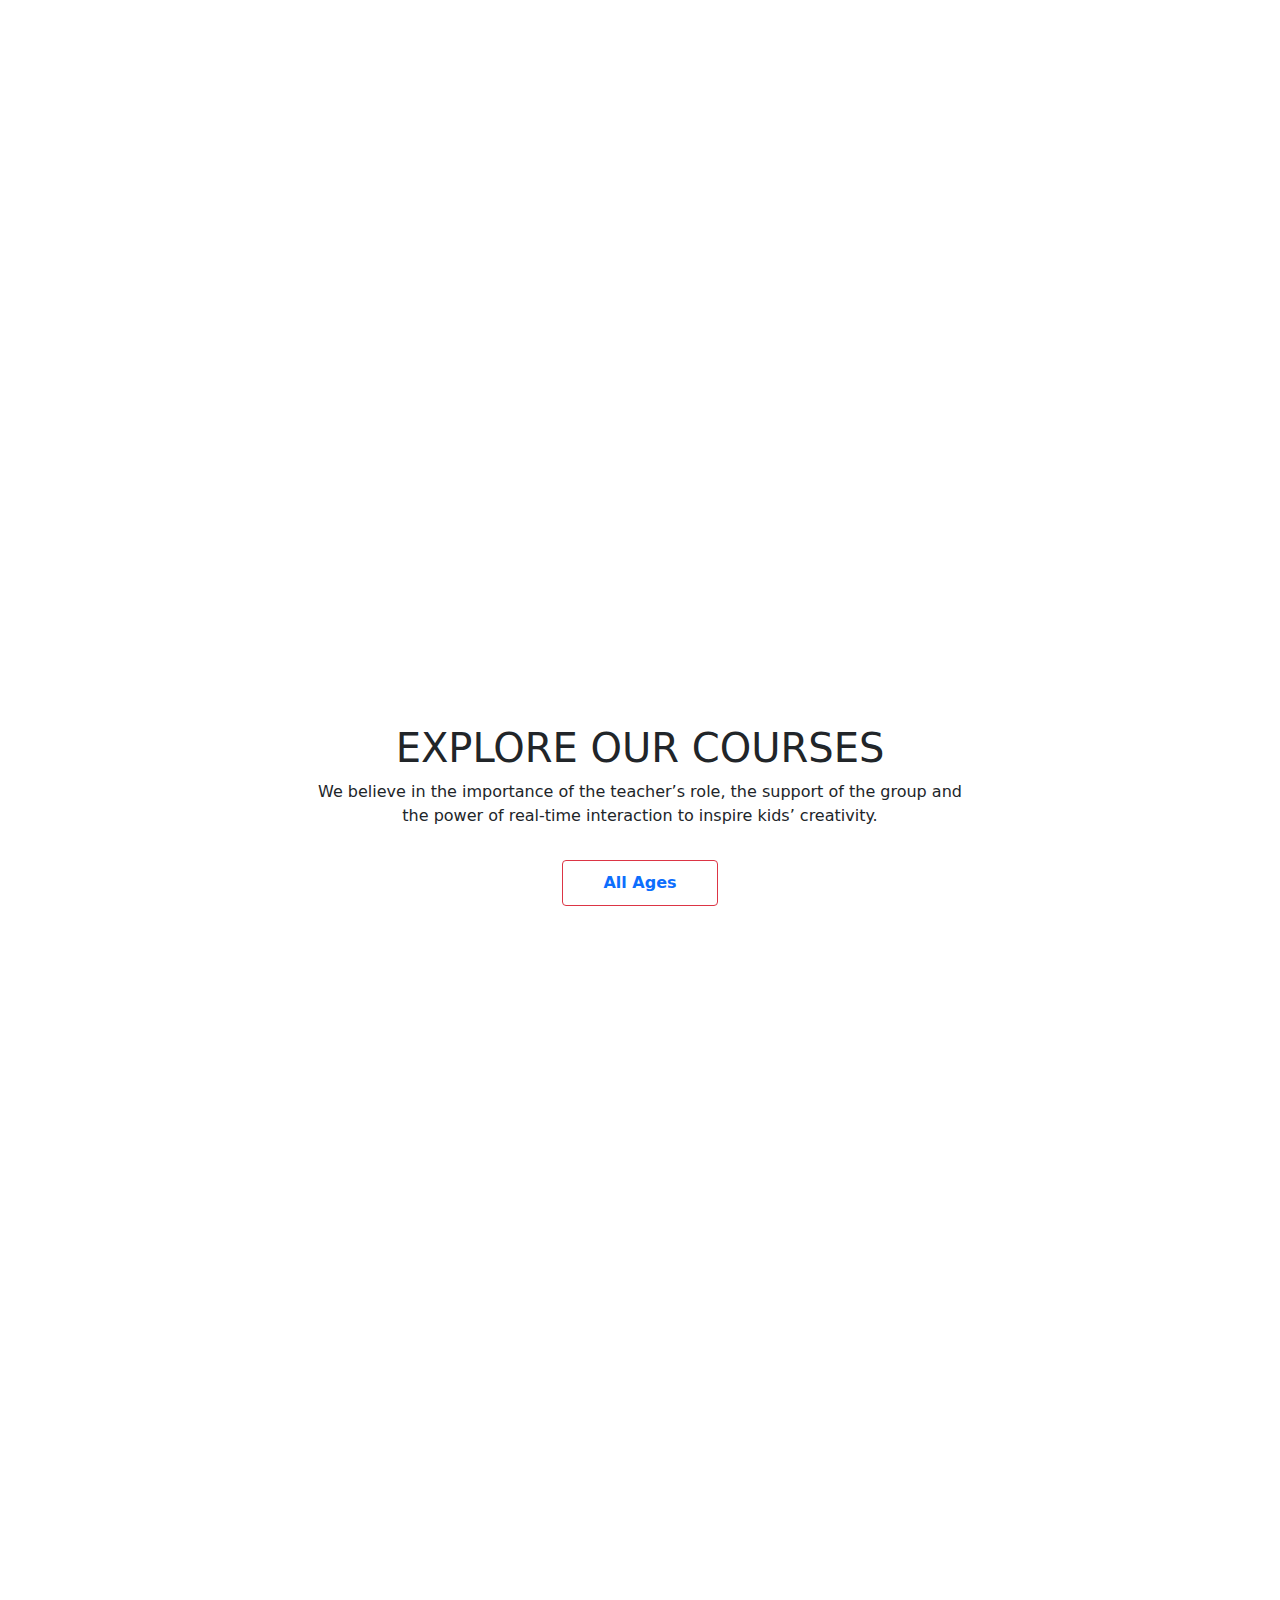
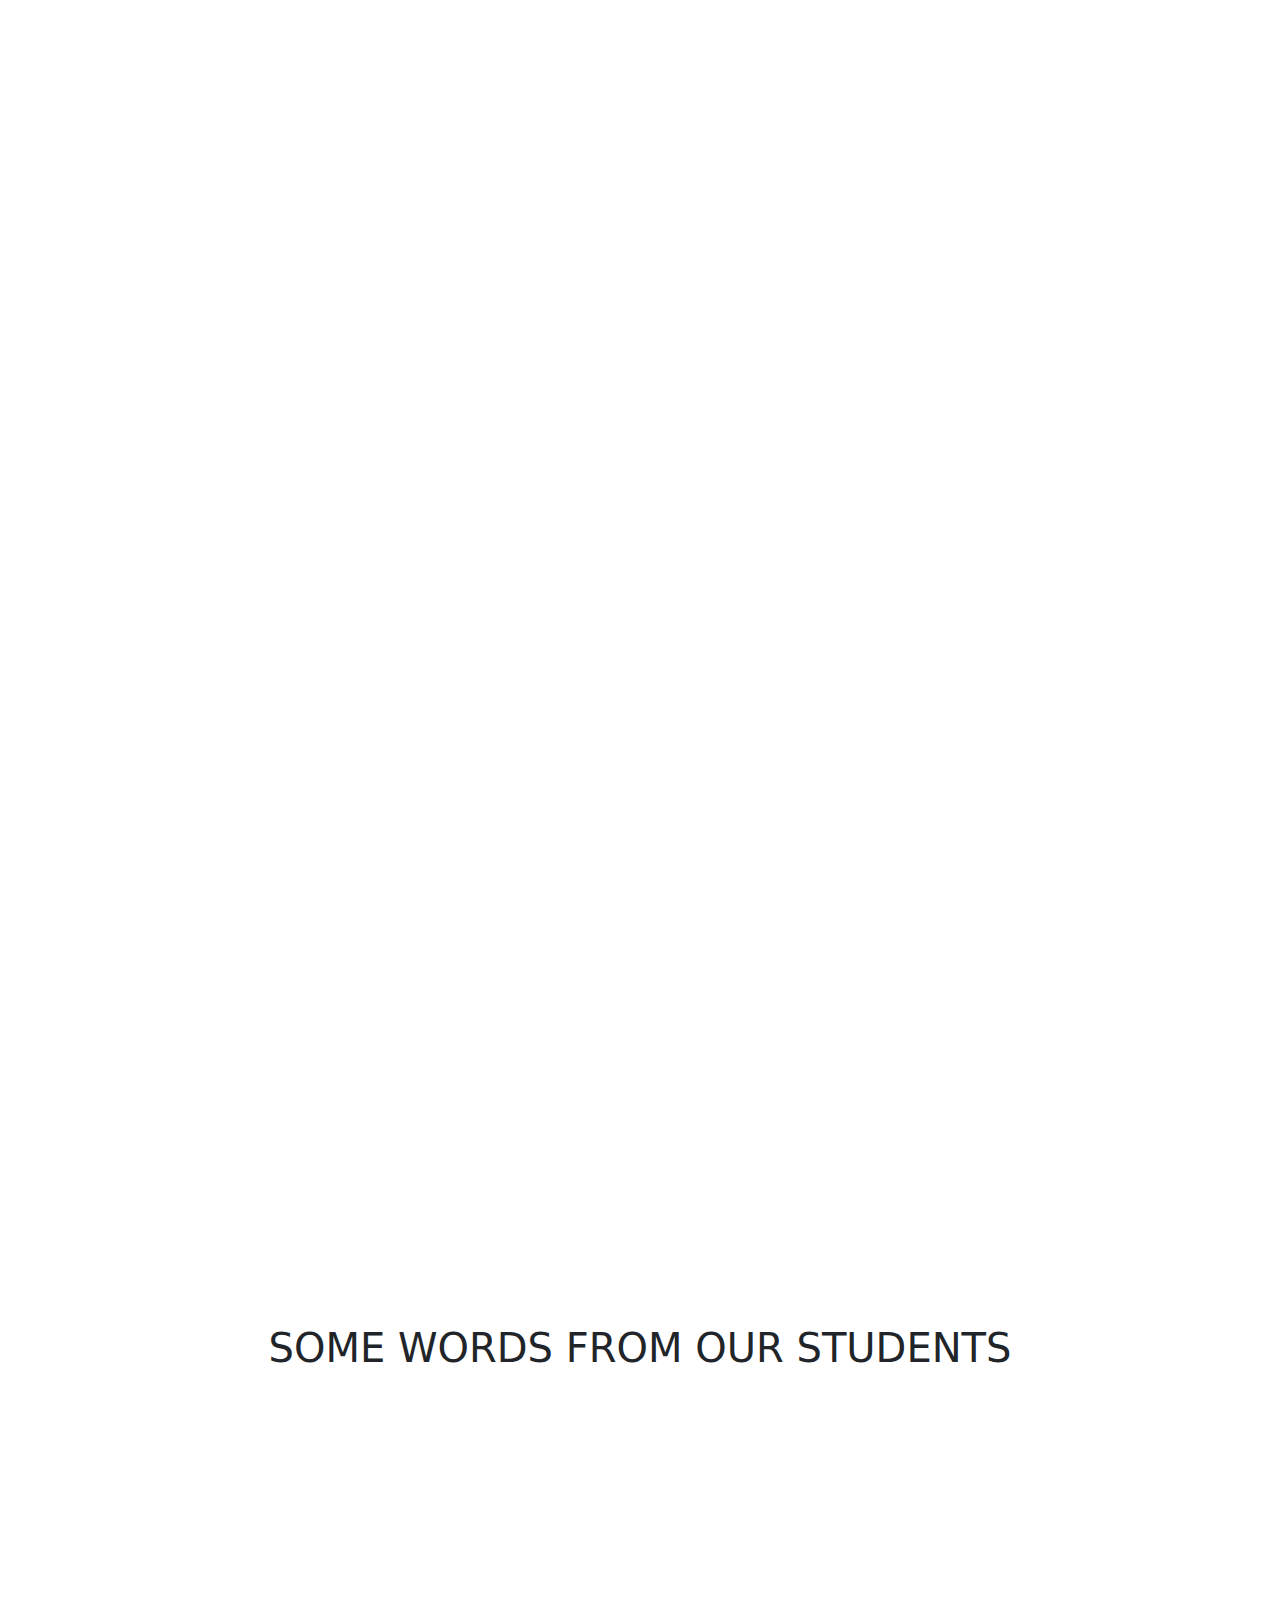
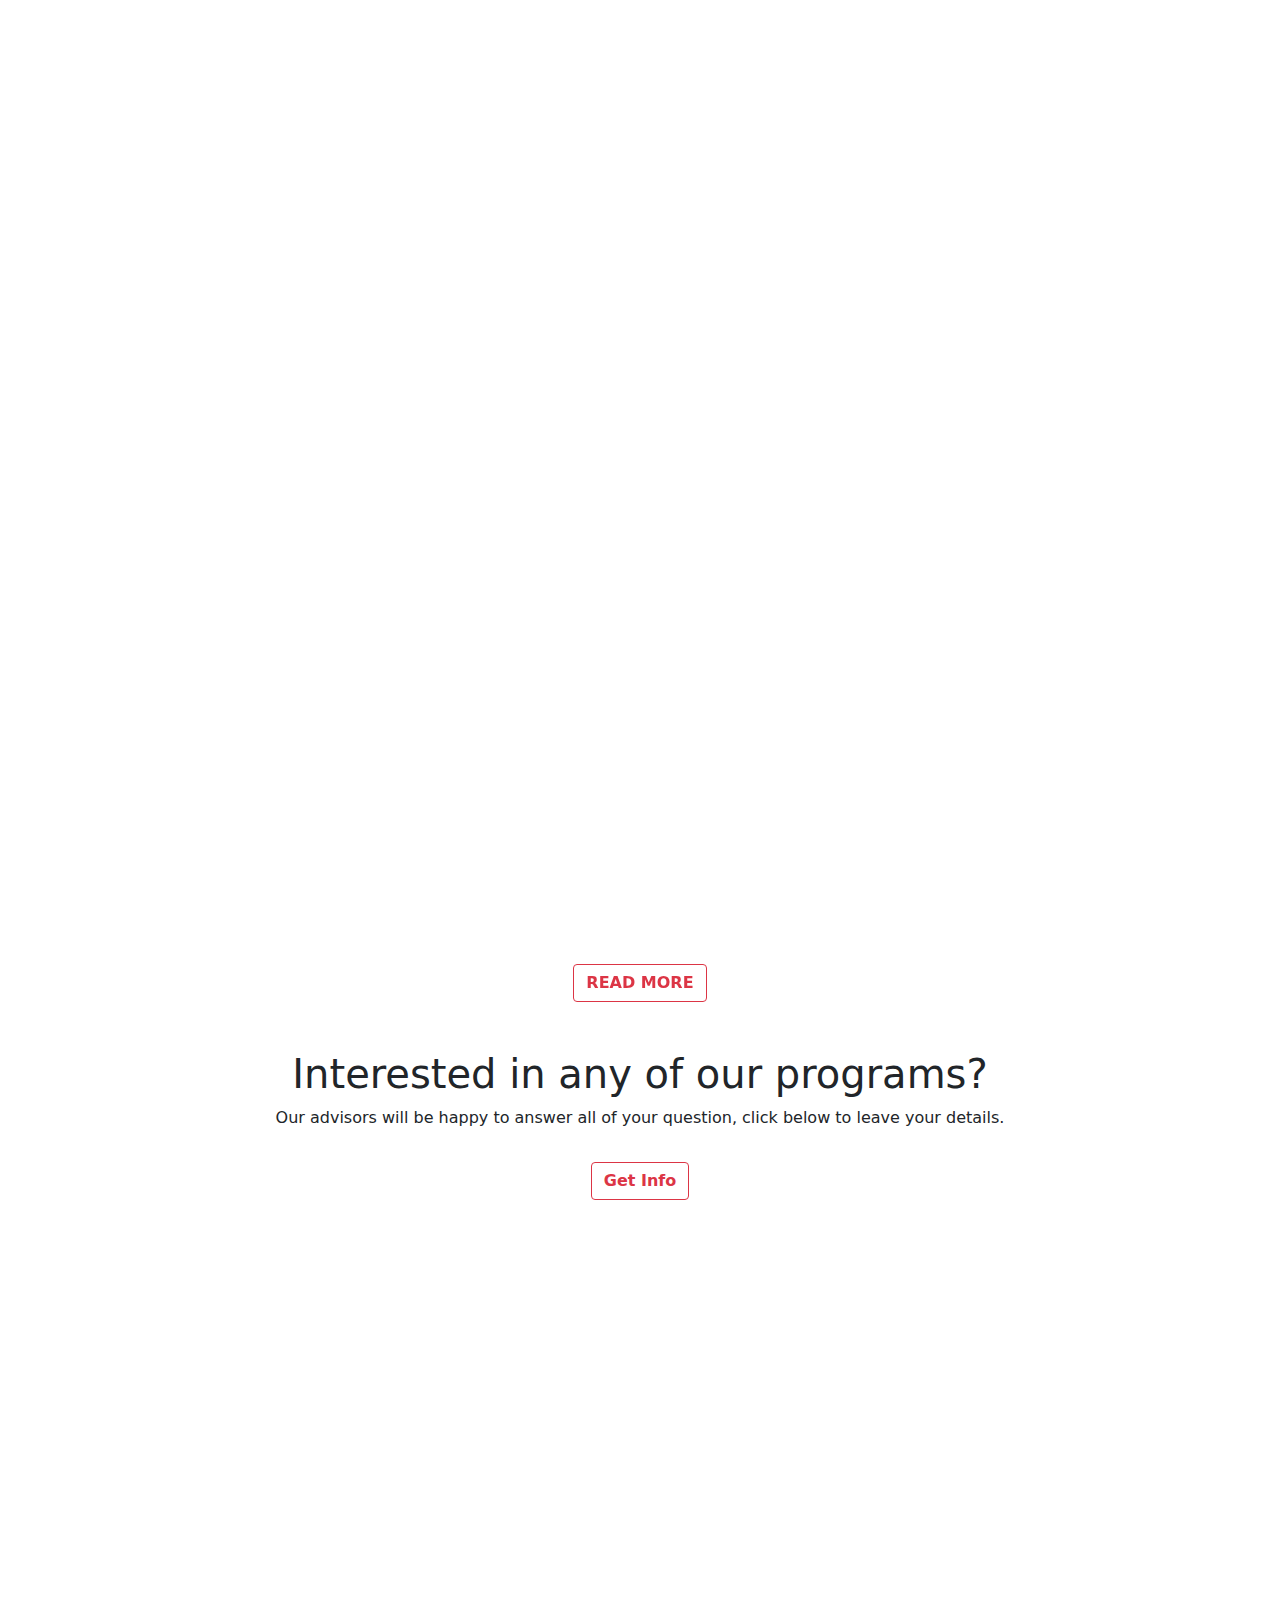
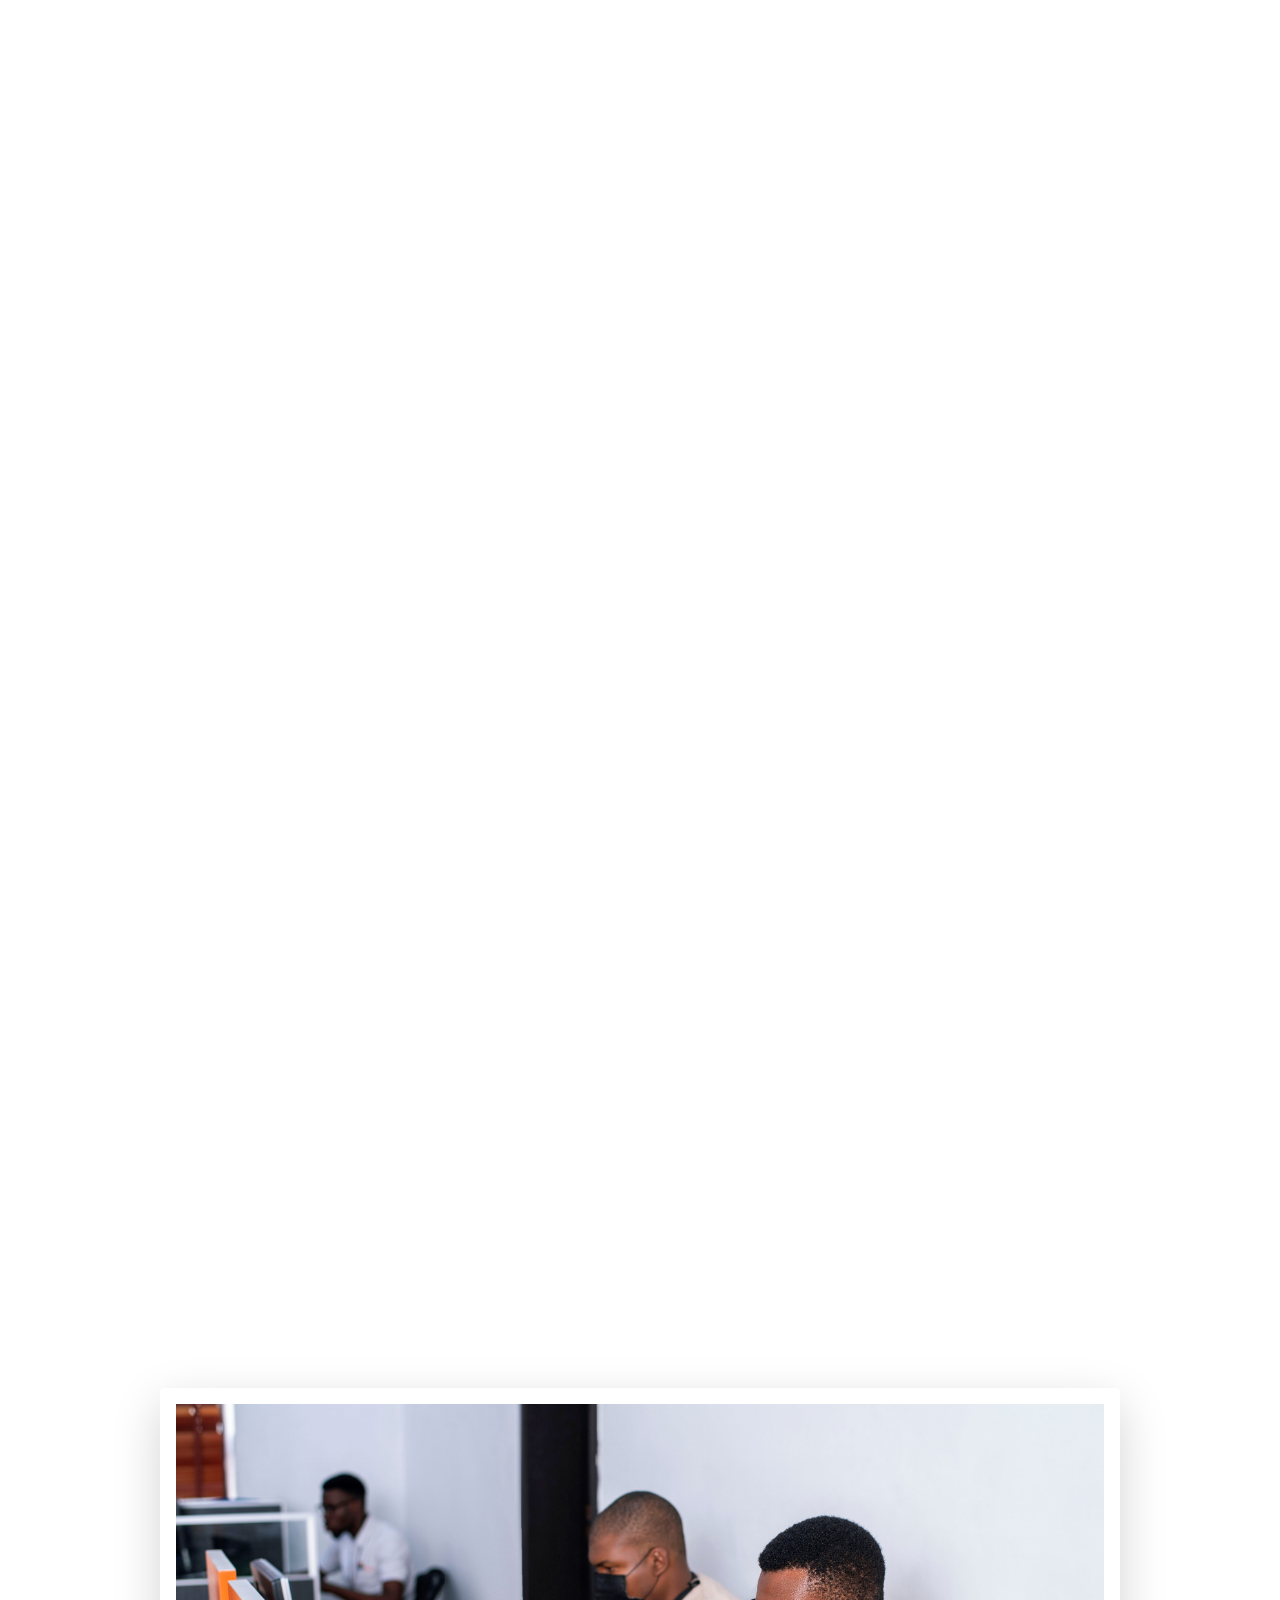
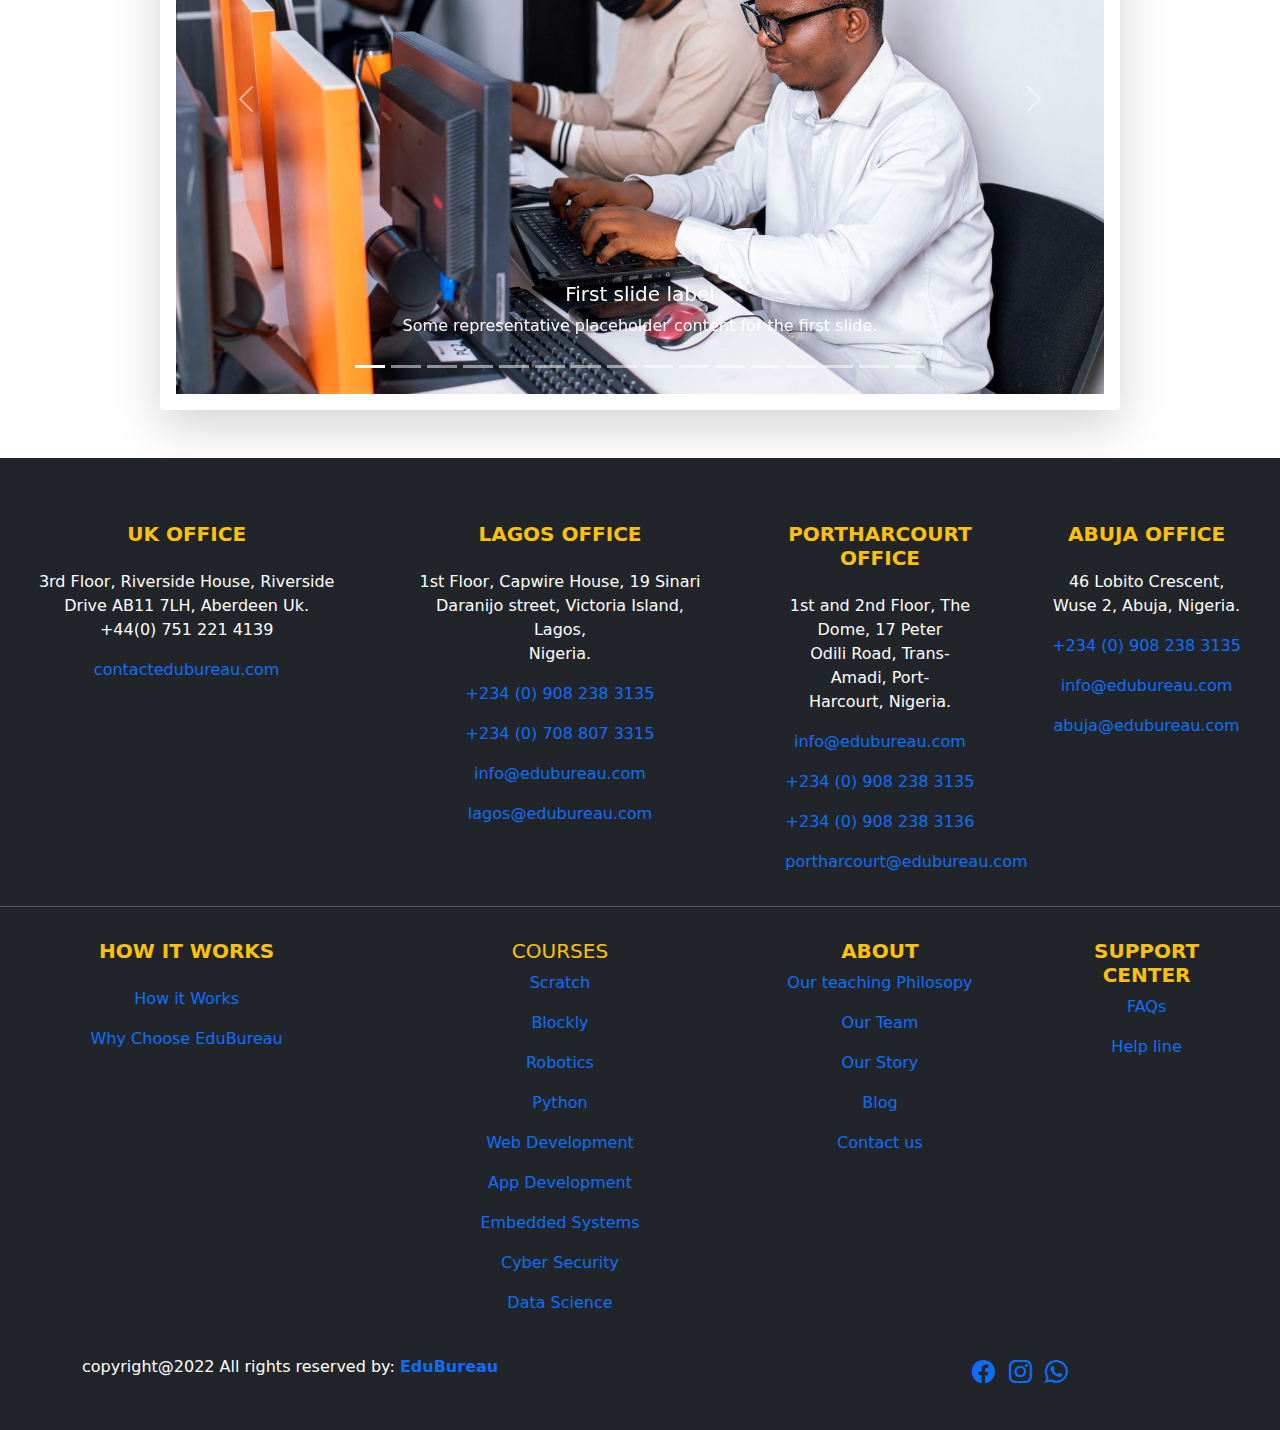
==== commit 4f3e9c9f: "recommit" ====
--- a/index.html
+++ b/index.html
@@ -93,9 +93,10 @@
                         (0) 098 238 3136</a>
                 </li>
                 </ul>
-                <form class="me-5">
-                    <button class="btn btn-outline-primary " type="submit">Sign Up</button>
-                </form>
+                
+                <div class="me-5">
+                  <a href="./Theform/form.html">  <button class="btn btn-outline-primary " type="submit">Sign Up</button> </a>
+                </div>
             </div>
         </div>
     </nav>
@@ -133,8 +134,8 @@
                         Coding Club, we bridge the gap in technology by imparting our students with coding skills.</p>
 
                     <div class="col mt-5 d-flex justify-content-center d-col">
-                        <button type="button" class="btn btn-danger">Explore Courses</button>
-
+                      <button type="button" class="btn btn-danger"><a href="./courses.html">Explore Courses</a></button> 
+        
                         <a href="#" style="text-decoration: none; color: white;">
 
                             <h3 class="m-3"><img src="./assets/cc094805190c31f1a589bd838695fc5f.png" alt="">How it
@@ -159,7 +160,7 @@
                     <h1>LEARN WITH POPULAR INDUSTRY TOOLS</h1>
                     <p>We teach our courses using the same platforms as professionals. This means your child will learn
                         today and become an expert tomorrow</p>
-                    <div class="row justify-content-evenly">
+                    <div class="row">
                         <div class="col-lg-3 col-md-3 col-sm-4">
                             <a href=""><img
                                     src="./images/3-30028_transparent-background-scratch-logo-hd-png-download.png"
@@ -177,22 +178,21 @@
                                     width="150px" alt=""></a>
                         </div>
                     </div>
-                    <div class="row">
-                        <div class="col-lg-3 col-md-3 col-sm-4">
-                            <div class="d-flex justify-content-center">
-
-
-                                <!-- <a href=""><img
-                                        src="./images/3-30028_transparent-background-scratch-logo-hd-png-download.png"
-                                        width="150px" alt=""></a>
-
-                                <a href=""><img
-                                        src="./images/3-30028_transparent-background-scratch-logo-hd-png-download.png"
-                                        width="150px" alt=""></a>
-
-                                <a href=""><img
-                                        src="./images/3-30028_transparent-background-scratch-logo-hd-png-download.png"
-                                        width="150px" alt=""></a> -->
+                    <div class="row  justify-content-evenly">
+                        <div>
+                            <div class="d-inline-block ">
+                                <div class="col-3">
+                                    <a href=""><img src="./images/kotlin logo.png" width="150px" alt=""></a>
+                                </div>
+                                <div class="col-3">
+                                    <a href=""><img src="./images/blockly logo.png" width="150px" alt=""></a>
+                                </div>
+                                <div class="col-3">
+                                    <a href=""><img src="./images/graphic logo.png" width="150px" alt=""></a>
+                                </div>
+                                <div class="col-3">
+                                    <a href=""><img src="./images/visual studio logo.png" width="150px" alt=""></a>
+                                </div>
                             </div>
                         </div>
                     </div>
@@ -263,7 +263,8 @@
                 real-time
                 interaction to inspire kids’ creativity.</p>
 
-            <button type="button" class="btn btn-outline-danger explore-btn mt-3">All Ages</button>
+            <button type="button" class="btn btn-outline-danger explore-btn mt-3"><a href="#"
+                    style="text-decoration: none;">All Ages</a></button>
         </div>
     </div>
 
@@ -285,7 +286,7 @@
                                 Scratch course will help ...
                             </p>
                         </div>
-                        <button class="btn btn-outline-danger font-weight-bold"><a href="#sc ratch">Click
+                        <button onclick="myFunction()" class="btn btn-outline-danger font-weight-bold"><a href="#">Click
                                 Here</a></button>
 
                     </div>
@@ -1119,6 +1120,7 @@
                     </div>
                 </div>
             </div>
+        </div>
 
     </footer>
 
@@ -1147,6 +1149,7 @@
     <script src="./js/popper.min.js"></script>
     <script src="./js/bootstrap.min.js"></script>
     <script src="./vendor/aos/aos.js"></script>
+    <script src="./js/script.js"></script>
     <script src="assets/vendor/swiper/swiper-bundle.min.js"></script>
     <script>
         if (AOS) {
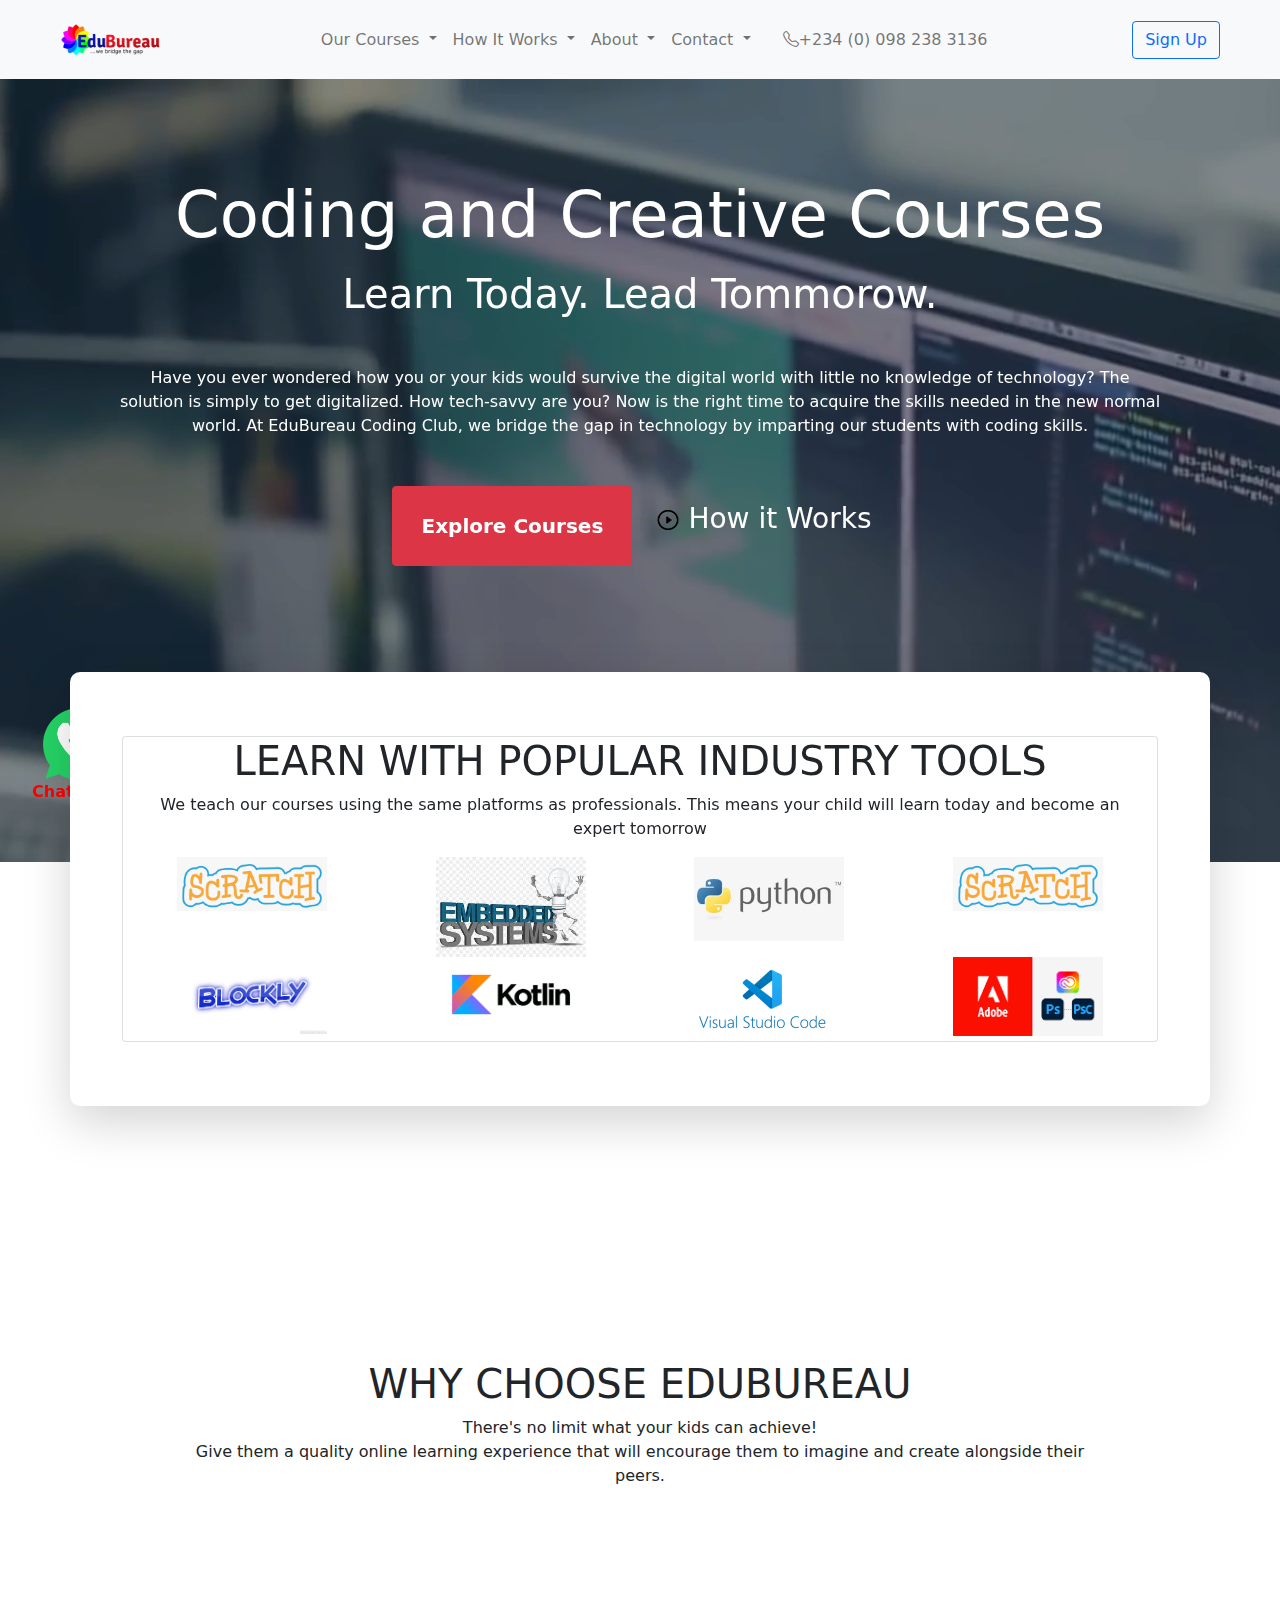
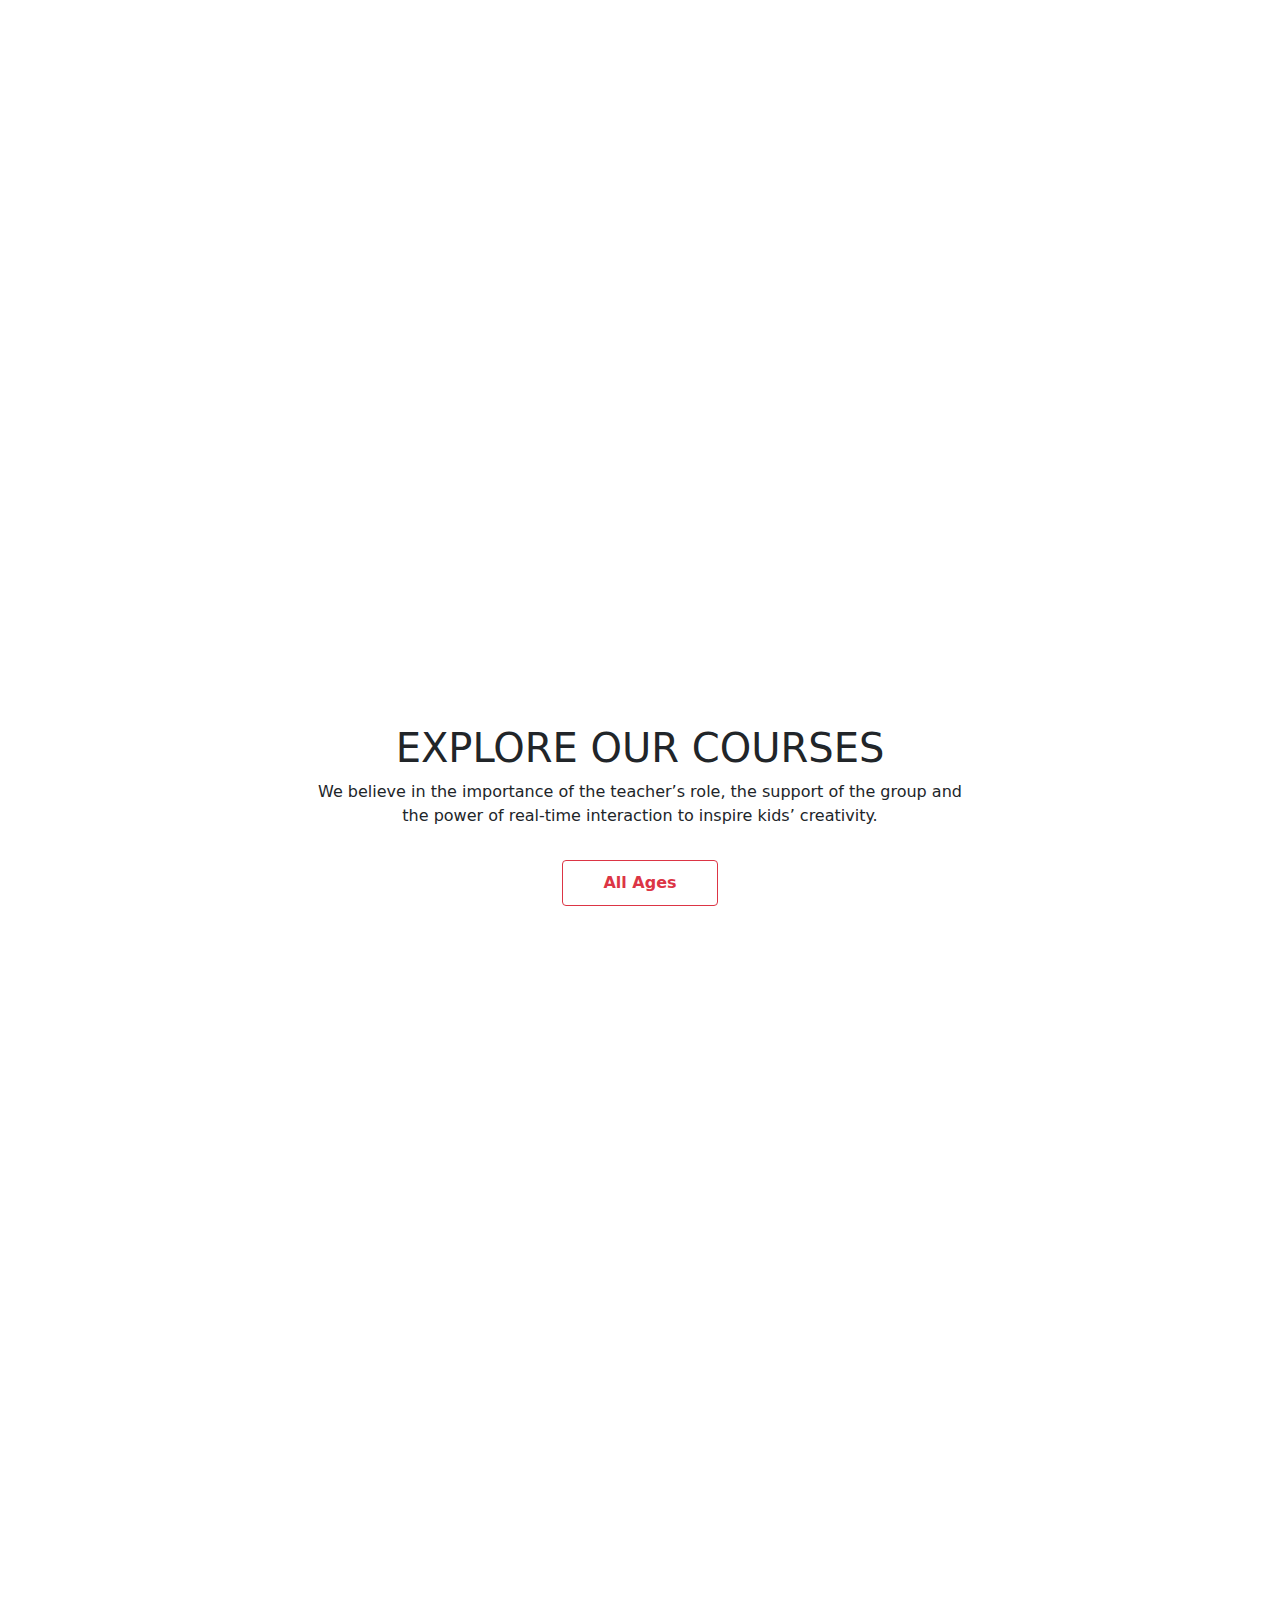
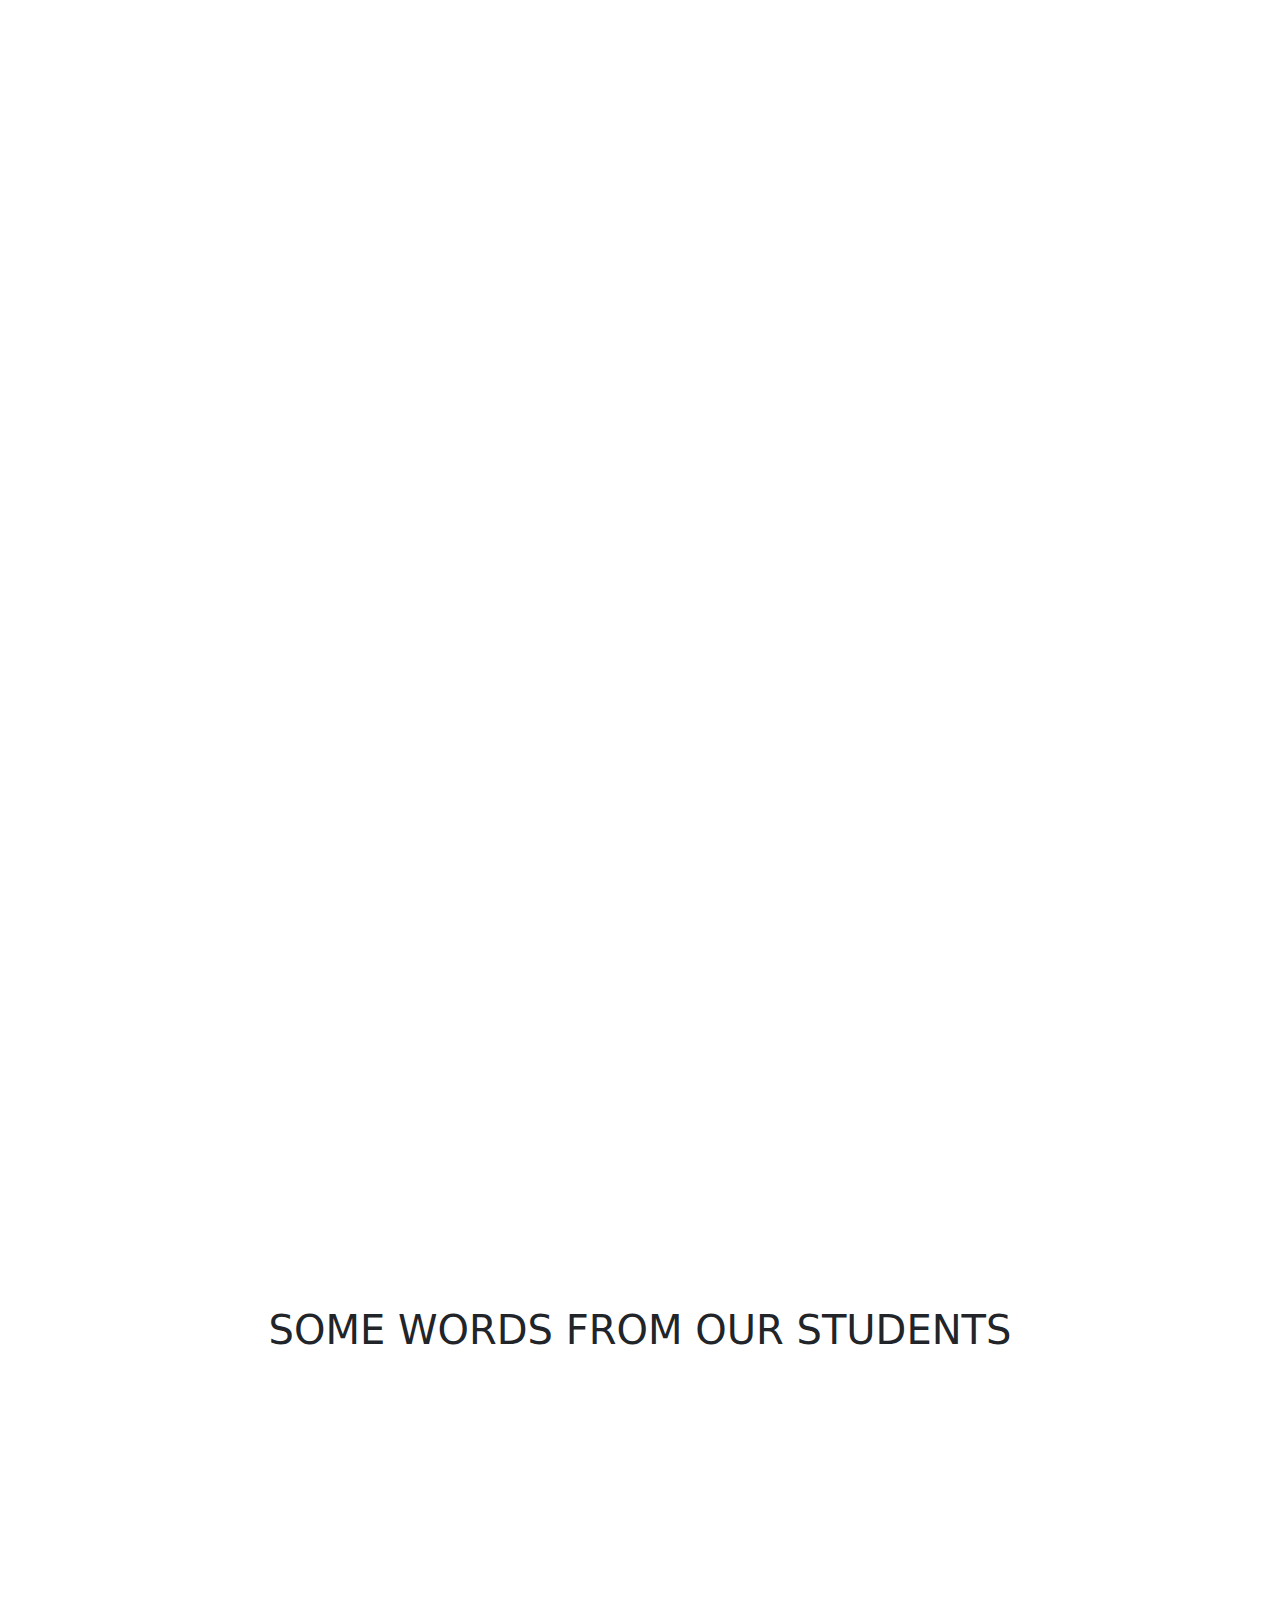
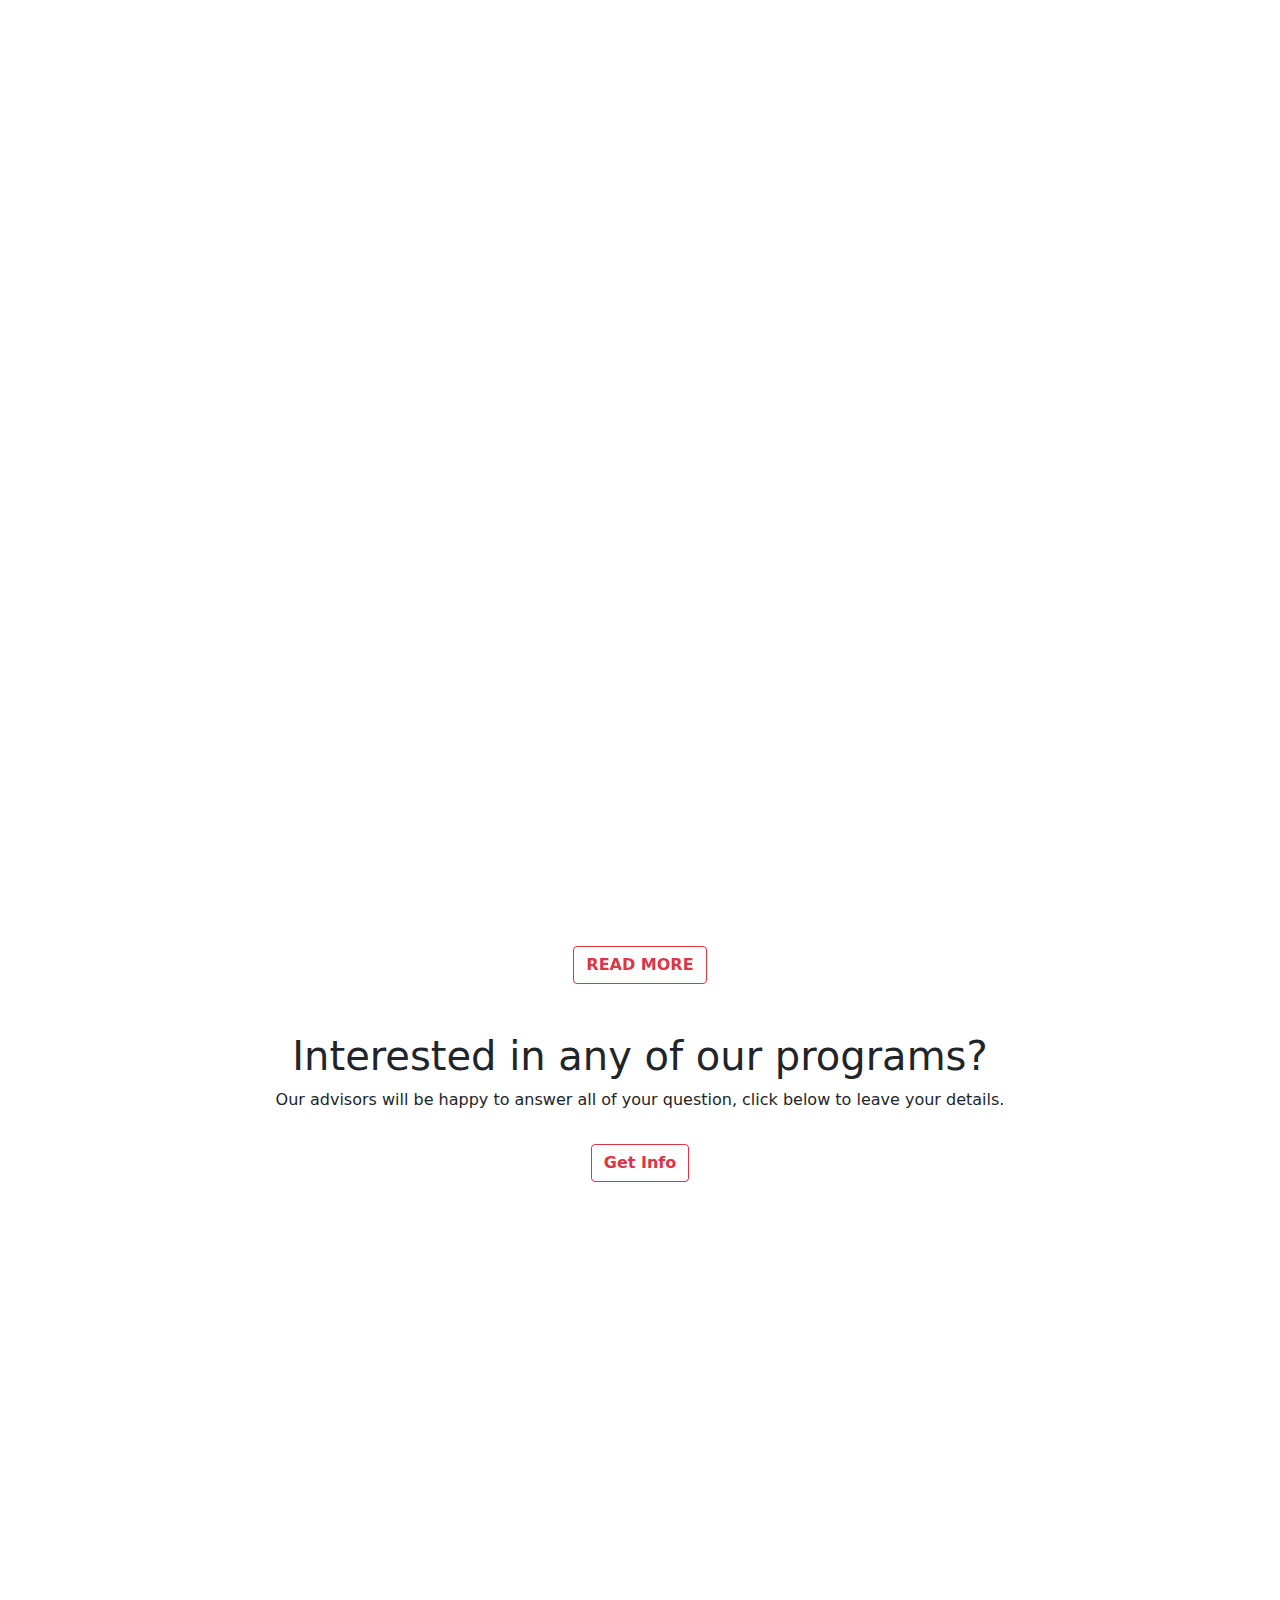
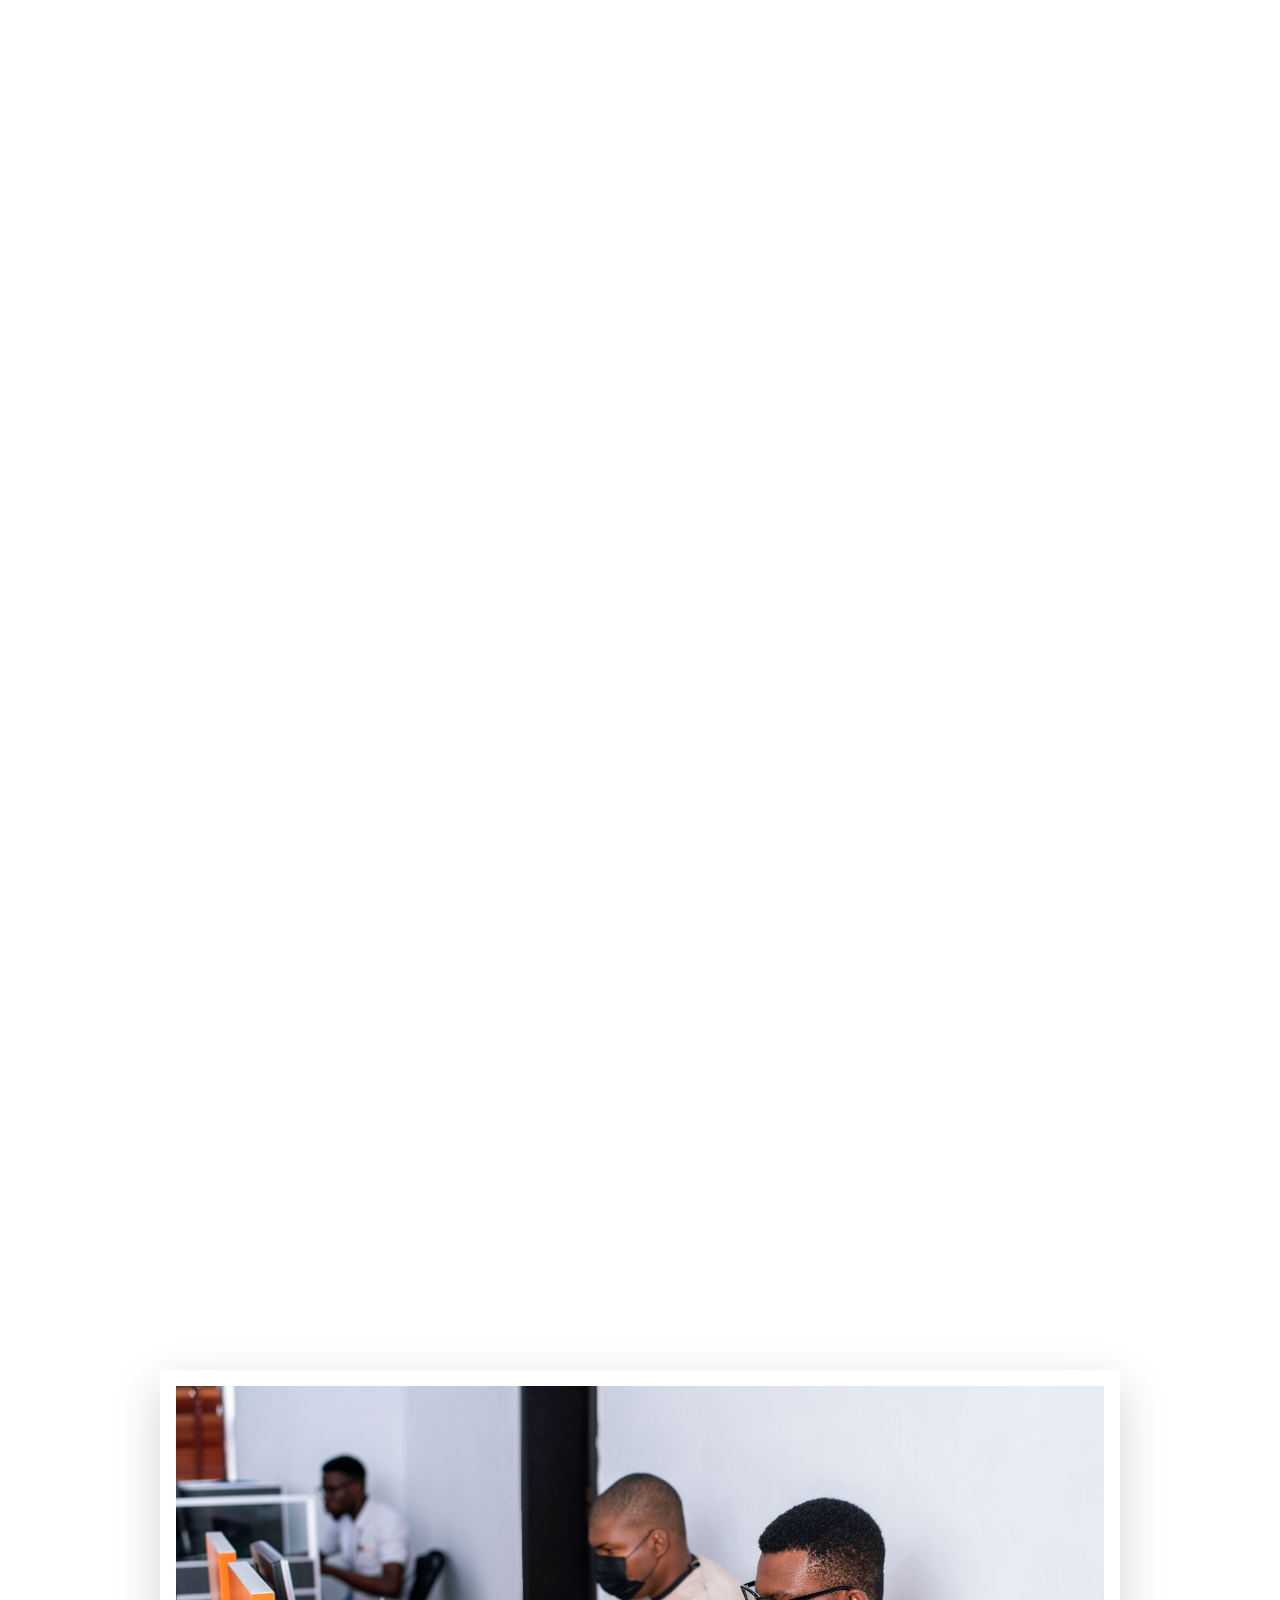
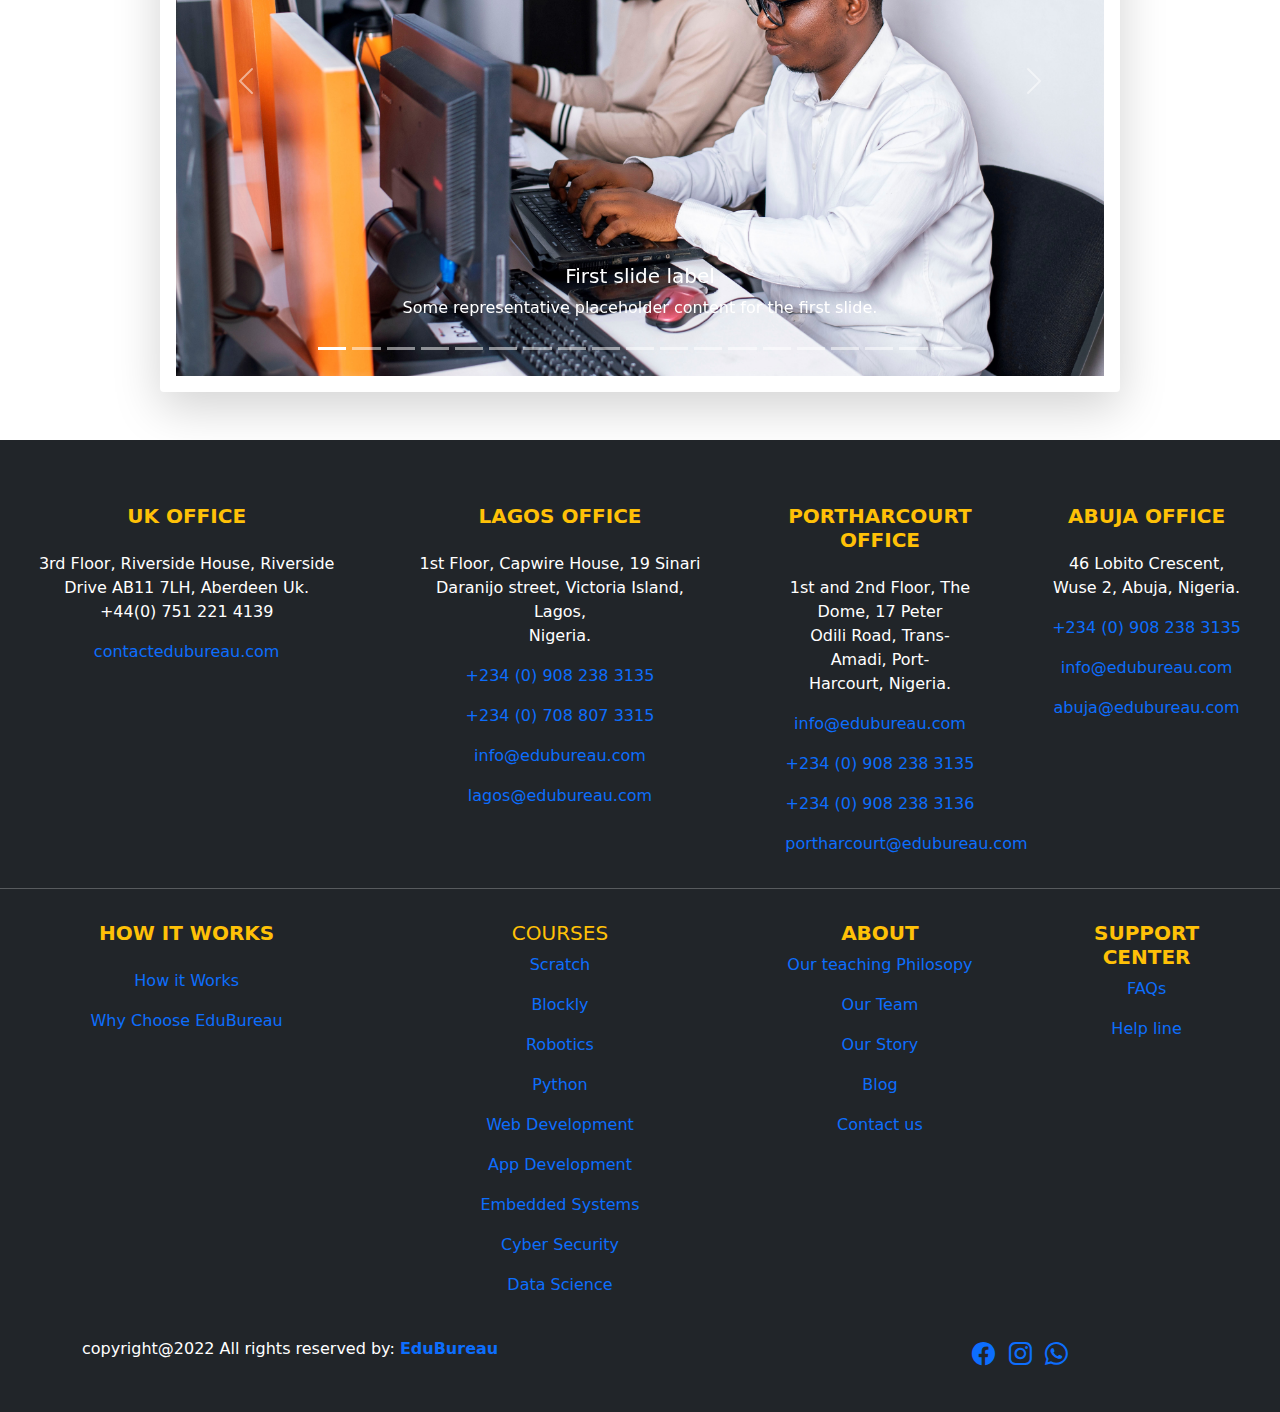
==== commit c4f1c55a: "done with the ourcourses page" ====
--- a/index.html
+++ b/index.html
@@ -6,10 +6,14 @@
     <meta http-equiv="X-UA-Compatible" content="IE=edge">
     <meta name="viewport" content="width=device-width, initial-scale=1.0">
     <title>Edubureau</title>
+    <!-- bootstrap link -->
     <link rel="stylesheet" href="./css/bootstrap.min.css">
+    <link rel="stylesheet" href="https://cdn.jsdelivr.net/npm/bootstrap-icons@1.7.2/font/bootstrap-icons.css">
+    <!-- css link -->
+    <link rel="stylesheet" href="./About-us/about-us.html">
     <link rel="stylesheet" href="main.css">
+
     <link href="./vendor/aos/aos.css" rel="stylesheet">
-    <link rel="stylesheet" href="https://cdn.jsdelivr.net/npm/bootstrap-icons@1.7.2/font/bootstrap-icons.css">
 
 
 
@@ -34,19 +38,19 @@
                             Our Courses
                         </a>
                         <ul class="dropdown-menu text-danger" aria-labelledby="navbarDropdown ">
-                            <li><a class="dropdown-item" href="#Scratch">Scratch (modle 1-3)</a></li>
-                            <li><a class="dropdown-item" href="#Blockly">Blockly</a></li>
-                            <li><a class="dropdown-item" href="#Robotics">Robotics</a></li>
-                            <li><a class="dropdown-item" href="#Python">Python</a></li>
+                            <li><a class="dropdown-item" href="courses.html">Scratch (modle 1-3)</a></li>
+                            <li><a class="dropdown-item" href="courses.html">Blockly</a></li>
+                            <li><a class="dropdown-item" href="courses.html">Robotics</a></li>
+                            <li><a class="dropdown-item" href="courses.html">Python</a></li>
                             <li>
                                 <hr class="dropdown-divider">
                             </li>
-                            <li><a class="dropdown-item" href="#Web Development">Web Development</a></li>
-                            <li><a class="dropdown-item" href="#Mobile App Development">Mobile App Development</a></li>
-                            <li><a class="dropdown-item" href="#Data Science">Data Science</a></li>
-                            <li><a class="dropdown-item" href="#Graphic Design">Graphic Design</a></li>
-                            <li><a class="dropdown-item" href="#UI/UX">UI/UX</a></li>
-                            <li><a class="dropdown-item" href="#Embedded Systems">Embedded Systems</a></li>
+                            <li><a class="dropdown-item" href="courses.html">Web Development</a></li>
+                            <li><a class="dropdown-item" href="courses.html">Mobile App Development</a></li>
+                            <li><a class="dropdown-item" href="courses.html">Data Science</a></li>
+                            <li><a class="dropdown-item" href="courses.html">Graphic Design</a></li>
+                            <li><a class="dropdown-item" href="courses.html">UI/UX</a></li>
+                            <li><a class="dropdown-item" href="courses.html">Embedded Systems</a></li>
                         </ul>
                     </li>
                     <li class="nav-item dropdown">
@@ -56,12 +60,12 @@
                         </a>
                         <ul class="dropdown-menu" aria-labelledby="navbarDropdown">
                             <li><a class="dropdown-item" href="#">How It Works</a></li>
-                            <li><a class="dropdown-item" href="#">Why Choose EduBureau Coding Club</a></li>
-                            <li><a class="dropdown-item" href="#">Review</a></li>
+                            <li><a class="dropdown-item" href="#choose">Why Choose EduBureau Coding Club</a></li>
+                            <li><a class="dropdown-item" href="review.html">Review</a></li>
                         </ul>
                     </li>
                     <li class="nav-item dropdown">
-                        <a class="nav-link dropdown-toggle" href="#" id="navbarDropdown" role="button"
+                        <a class="nav-link dropdown-toggle" href="about-us.html" id="navbarDropdown" role="button"
                             data-bs-toggle="dropdown" aria-expanded="false">
                             About
                         </a>
@@ -93,26 +97,15 @@
                         (0) 098 238 3136</a>
                 </li>
                 </ul>
-                
+
                 <div class="me-5">
-                  <a href="./Theform/form.html">  <button class="btn btn-outline-primary " type="submit">Sign Up</button> </a>
+                    <a href="./Theform/form.html"> <button class="btn btn-outline-primary " type="submit">Sign
+                            Up</button> </a>
                 </div>
             </div>
         </div>
     </nav>
     <!--end of nav-bar -->
-    <!-- 
-    <section class="video-container">
-        <video src="https://player.vimeo.com/external/181445574.hd.mp4?s=d24f32d879305e931468d55e4d7ce6efb5a95c39&amp;profile_id=119" autoplay loop playsinline muted></video>
-        <div class="callout">
-          <h1>Object-Fit 👍</h1>
-          <div>The CSS Background-Size: Cover for Inline Images &amp; Videos</div>
-        </div>
-        <div class="support">
-           <a href="http://caniuse.com/#search=object-fit">Browser Support</a><br>
-           <a href="https://github.com/jonathantneal/fitie">Need to support IE &amp; Edge?</a>
-        </div>
-      </section> -->
 
     <div class="header">
         <video playsinline="playsinline" autoplay="autoplay" muted="muted" loop="loop">
@@ -134,8 +127,9 @@
                         Coding Club, we bridge the gap in technology by imparting our students with coding skills.</p>
 
                     <div class="col mt-5 d-flex justify-content-center d-col">
-                      <button type="button" class="btn btn-danger"><a href="./courses.html">Explore Courses</a></button> 
-        
+                        <button type="button" onclick="myFunction()" class="btn btn-danger">Explore
+                                Courses</button>
+
                         <a href="#" style="text-decoration: none; color: white;">
 
                             <h3 class="m-3"><img src="./assets/cc094805190c31f1a589bd838695fc5f.png" alt="">How it
@@ -178,24 +172,21 @@
                                     width="150px" alt=""></a>
                         </div>
                     </div>
-                    <div class="row  justify-content-evenly">
-                        <div>
-                            <div class="d-inline-block ">
-                                <div class="col-3">
-                                    <a href=""><img src="./images/kotlin logo.png" width="150px" alt=""></a>
-                                </div>
-                                <div class="col-3">
-                                    <a href=""><img src="./images/blockly logo.png" width="150px" alt=""></a>
-                                </div>
-                                <div class="col-3">
-                                    <a href=""><img src="./images/graphic logo.png" width="150px" alt=""></a>
-                                </div>
-                                <div class="col-3">
-                                    <a href=""><img src="./images/visual studio logo.png" width="150px" alt=""></a>
-                                </div>
-                            </div>
-                        </div>
-                    </div>
+                    <div class="row">
+                        <div class="col-lg-3 col-md-3 col-sm-4">
+                            <a href=""><img src="./images/blockly logo.png" width="150px" alt=""></a>
+                        </div>
+                        <div class="col-lg-3 col-md-3 col-sm-4">
+                            <a href=""><img src="./images/kotlin logo.png" width="150px" alt=""></a>
+                        </div>
+                        <div class="col-lg-3 col-md-3 col-sm-4">
+                            <a href=""><img src="./images/visual studio logo.png" width="150px" alt=""></a>
+                        </div>
+                        <div class="col-lg-3 col-md-3 col-sm-4">
+                            <a href=""><img src="./images/graphic logo.png" width="150px" alt=""></a>
+                        </div>
+                    </div>
+
 
                 </div>
             </div>
@@ -206,78 +197,83 @@
 
 
     <!-- Why choose us -->
-    <div class="container-fluid d-fluid mt-5 w-75">
-
-        <h1 class="why-us text-center">WHY CHOOSE EDUBUREAU</h1>
-        <p class="why text-center">There's no limit what your kids can achieve! <br>
-            Give them a quality online learning experience that will encourage them to imagine and create alongside
-            their
-            peers.
-        </p>
-
-        <div class="row justify-content-centertext-center d-row">
-
-            <div class="col-lg-3 col-md-6 col-sm-6 d-sm mt-5 d-row2" data-aos="zoom-in" data-aos-delay="100">
-                <img src="./images/self-confidence.png" width="200px" alt="" class="">
-                <h5 class="p-3">Confidence Boost</h5>
-                <p> We train our students to become professionals, and this enables them to function at the required
-                    standard of practice. The training received builds confidence in our students as they are certain
-                    about their skillsets.
-                </p>
-
-            </div>
-            <div class="col-lg-3 col-md-6 col-sm-6 d-sm mt-5 d-row2" data-aos="zoom-in" data-aos-delay="100">
-                <img src="./images/classroom.png" width="200px" alt="" class="">
-                <h5 class="p-3">Flexibility in Learning</h5>
-                <p> We offer a friendly and convenient environment for both adults and kids to learn at their own pace
-                    and be comfortable. you won’t need to worry about you or your kids’ tech status as we provide
-                    services for any age category.
-                </p>
-
-            </div>
-            <div class="col-lg-3 col-md-6 col-sm-6 d-sm mt-5 d-row2" data-aos="zoom-in" data-aos-delay="100">
-                <img src="./images/passionate.png" width="200px" alt="" class="">
-                <h5 class="p-2">Creativity and Passion</h5>
-                <p>Everybody, especially kids love variety and adventure. Our courses create a desire in you for
-                    technology. We offer a variety of courses that will keep you curious and enthusiastic about learning
-                    and developing your new skill <br>
-                </p>
-            </div>
-            <div class="col-lg-3 col-md-6 col-sm-6 d-sm mt-5 d-row2" data-aos="zoom-in" data-aos-delay="100">
-                <img src="./images/feedback.png" width="200px" alt="" class="">
-                <h5 class="p-3">We Value Feedback</h5>
-                <p>We let you ask questions and ensure we provide the answers, and in turn, check to see that you have
-                    understood. We also apply your feedback to our training methods as they help us improve on our
-                    services. We are intentional and want to be part of your growth story.
-                </p>
+    <section id="choose">
+        <div class="container-fluid d-fluid mt-5 w-75">
+
+            <h1 class="why-us text-center">WHY CHOOSE EDUBUREAU</h1>
+            <p class="why text-center">There's no limit what your kids can achieve! <br>
+                Give them a quality online learning experience that will encourage them to imagine and create alongside
+                their
+                peers.
+            </p>
+
+            <div class="row justify-content-centertext-center d-row">
+
+                <div class="col-lg-3 col-md-6 col-sm-6 d-sm mt-5 d-row2" data-aos="zoom-in" data-aos-delay="100">
+                    <img src="./images/self-confidence.png" width="200px" alt="" class="">
+                    <h5 class="p-3">Confidence Boost</h5>
+                    <p> We train our students to become professionals, and this enables them to function at the required
+                        standard of practice. The training received builds confidence in our students as they are
+                        certain
+                        about their skillsets.
+                    </p>
+
+                </div>
+                <div class="col-lg-3 col-md-6 col-sm-6 d-sm mt-5 d-row2" data-aos="zoom-in" data-aos-delay="100">
+                    <img src="./images/classroom.png" width="200px" alt="" class="">
+                    <h5 class="p-3">Flexibility in Learning</h5>
+                    <p> We offer a friendly and convenient environment for both adults and kids to learn at their own
+                        pace
+                        and be comfortable. you won’t need to worry about you or your kids’ tech status as we provide
+                        services for any age category.
+                    </p>
+
+                </div>
+                <div class="col-lg-3 col-md-6 col-sm-6 d-sm mt-5 d-row2" data-aos="zoom-in" data-aos-delay="100">
+                    <img src="./images/passionate.png" width="200px" alt="" class="">
+                    <h5 class="p-2">Creativity and Passion</h5>
+                    <p>Everybody, especially kids love variety and adventure. Our courses create a desire in you for
+                        technology. We offer a variety of courses that will keep you curious and enthusiastic about
+                        learning
+                        and developing your new skill <br>
+                    </p>
+                </div>
+                <div class="col-lg-3 col-md-6 col-sm-6 d-sm mt-5 d-row2" data-aos="zoom-in" data-aos-delay="100">
+                    <img src="./images/feedback.png" width="200px" alt="" class="">
+                    <h5 class="p-3">We Value Feedback</h5>
+                    <p>We let you ask questions and ensure we provide the answers, and in turn, check to see that you
+                        have
+                        understood. We also apply your feedback to our training methods as they help us improve on our
+                        services. We are intentional and want to be part of your growth story.
+                    </p>
+                </div>
+            </div>
+
+            <!-- Explore -->
+
+            <div class="container-fluid text-center explore">
+
+                <h1>EXPLORE OUR COURSES</h1>
+                <!-- h4> -->
+                <p>We believe in the importance of the teacher’s role, the support of the group and <br> the power of
+                    real-time
+                    interaction to inspire kids’ creativity.</p>
+
+                <button onclick="myFunction()"  type="button" class="btn btn-outline-danger explore-btn mt-3">All Ages</button>
             </div>
         </div>
-
-        <!-- Explore -->
-
-        <div class="container-fluid text-center explore">
-
-            <h1>EXPLORE OUR COURSES</h1>
-            <!-- h4> -->
-            <p>We believe in the importance of the teacher’s role, the support of the group and <br> the power of
-                real-time
-                interaction to inspire kids’ creativity.</p>
-
-            <button type="button" class="btn btn-outline-danger explore-btn mt-3"><a href="#"
-                    style="text-decoration: none;">All Ages</a></button>
-        </div>
-    </div>
-
-
-
-
-    <section>
+    </section>
+
+
+
+
+    
         <div class="container-fluid mt-5">
             <div class="row">
                 <!-- Scratch -->
-                <div class="col-lg-3 col-md-6 col-sm-6" data-aos="flip-left" data-aos-delay="600">
-                    <div class="card shadow-lg p-3 mb-5 bg-body rounded text-center pt-5">
-                        <img class="card-img-top" src="./images/scratch-images.jpg" alt="">
+                <div class="col-lg-3 col-md-6 col-sm-6" data-aos="flip-left" >
+                    <div class="card h shadow-lg p-3 mb-5 bg-body rounded text-center pt-5">
+                        <img class="card-img-top w-75" src="./images/scratch-images.jpg" alt="">
                         <div class="card-body">
                             <h5 class="card-text text-danger">Scratch</h5>
                             <p>
@@ -286,8 +282,8 @@
                                 Scratch course will help ...
                             </p>
                         </div>
-                        <button onclick="myFunction()" class="btn btn-outline-danger font-weight-bold"><a href="#">Click
-                                Here</a></button>
+                        <button id="scratch" onclick="myFunction()" class="btn btn-outline-danger fw-bold">Click
+                                Here</button>
 
                     </div>
                 </div>
@@ -296,14 +292,14 @@
                     <div class="card shadow-lg p-3 mb-5 bg-body rounded text-center">
                         <img class="card-img-top" src="./images/blocky 01.jpg" alt="">
                         <div class="card-body">
-                            <h5 class="card-text text-primary">Blockly for kids</h5>
+                            <h5 class="card-text text-primary " id="blockly">Blockly</h5>
                             <p>
                                 Blockly is simply a series of educational games that teaches programming. With Blockly,
                                 learning is self-paced and designed for people who have little or no knowledge of
                                 programming.By the end...
                             </p>
                         </div>
-                        <button class="btn btn-outline-primary button-1 font-weight-bold">Click Here</button>
+                        <button onclick="blocklyFunction()" class="btn btn-outline-primary button-1 font-weight-bold">Click Here</button>
                     </div>
                 </div>
                 <div class="col-lg-3 col-md-6 col-sm-6" data-aos="zoom-in-up" data-aos-delay="400">
@@ -318,7 +314,7 @@
                                 huge increase in the creation...
                             </p>
                         </div>
-                        <button class="btn btn-outline-success button-1 font-weight-bold">
+                        <button onclick="roboticsFunction()" class="btn btn-outline-success button-1 font-weight-bold">
                             Click Here
                         </button>
                     </div>
@@ -335,7 +331,7 @@
                                 This, in turn will also trigger their ability to...
                             </p>
                         </div>
-                        <button class="btn btn-outline-danger button-1 font-weight-bold">
+                        <button onclick="pythonFunction()" class="btn btn-outline-danger button-1 font-weight-bold">
                             Click Here
                         </button>
                     </div>
@@ -355,7 +351,7 @@
                                 education. With almost 1 billion websites now on the internet, have you ever...
                             </p>
                         </div>
-                        <button class="btn btn-outline-success font-weight-bold button-1">
+                        <button onclick="webFunction()" class="btn btn-outline-success font-weight-bold button-1">
                             Click Here
                         </button>
                     </div>
@@ -372,7 +368,7 @@
                                 question is: why do we only play these games when we can also create...
                             </p>
                         </div>
-                        <button class="btn btn-outline-danger button-1 font-weight-bold">
+                        <button onclick="appFunction()" class="btn btn-outline-danger button-1 font-weight-bold">
                             Click Here
                         </button>
                     </div>
@@ -390,7 +386,7 @@
                                 such...
                             </p>
                         </div>
-                        <button class="btn btn-outline-success button-1 font-weight-bold">
+                        <button onclick="ebeddedFunction()" class="btn btn-outline-success button-1 font-weight-bold">
                             Click Here
                         </button>
                     </div>
@@ -409,7 +405,7 @@
                                 such...
                             </p>
                         </div>
-                        <button class="btn btn-outline-danger button-1 font-weight-bold">
+                        <button onclick="uiFunction()" class="btn btn-outline-danger button-1 font-weight-bold">
                             Click Here
                         </button>
                     </div>
@@ -433,7 +429,7 @@
                             • Topography<br>
                         </p>
                     </div>
-                    <button class="btn btn-outline-success button-1 font-weight-bold">
+                    <button onclick="graphicsFunction()" class="btn btn-outline-success button-1 font-weight-bold">
                         Click Here
                     </button>
                 </div>
@@ -452,14 +448,14 @@
                             In our data analysis course, our students are...
                         </p>
                     </div>
-                    <button class="btn btn-outline-danger button-1 font-weight-bold">
+                    <button onclick="dataFunction()" class="btn btn-outline-danger button-1 font-weight-bold">
                         Click Here
                     </button>
                 </div>
             </div>
         </div>
 
-    </section>
+   
 
 
     <section>
@@ -681,7 +677,13 @@
                 <button type="button" data-bs-target="#carouselExampleCaptions" data-bs-slide-to="8"
                     aria-label="Slide 15"></button>
                 <button type="button" data-bs-target="#carouselExampleCaptions" data-bs-slide-to="8"
+                    aria-label="Slide 16"></button>
+                <button type="button" data-bs-target="#carouselExampleCaptions" data-bs-slide-to="8"
                     aria-label="Slide 17"></button>
+                <button type="button" data-bs-target="#carouselExampleCaptions" data-bs-slide-to="8"
+                    aria-label="Slide 18"></button>
+                <button type="button" data-bs-target="#carouselExampleCaptions" data-bs-slide-to="8"
+                    aria-label="Slide 19"></button>
             </div>
             <!-- slide 1 -->
             <div class="carousel-inner">
--- a/main.css
+++ b/main.css
@@ -134,7 +134,8 @@
     .explore-btn:hover{
       color: white !important;
       /* background-color: rgb(255, 140, 46) !important; */
-    }
+    } 
+
 
     .d-container{
       margin-top:-190px !important;
@@ -157,12 +158,12 @@
     text-decoration: none !important; 
   }
 
-a:hover{
-    /* color: blue !important; */
-}
-/* a:focus{
+button > a:hover{
     color: white !important;
-} */
+}
+button > a:focus{
+    color: white !important;
+}
 .background{
   background-image:linear-gradient(45deg, rgba(17, 16, 16, 0.835), rgba(19, 18, 18, 0.397)), url(./images/boy\ with\ headphone.jpg);
   background-size: cover;
@@ -178,12 +179,11 @@
     width: 100px;
     height: 100px;
 }
-.footer-bg{
+/* .footer-bg{
   background-color: rgb(0, 0, 92) !important;
   color: white !important;
   padding: 100px;
-  text-align: left;
-} 
+}  */
 
 
 .testimonial{
@@ -208,9 +208,6 @@
 .Fixed{
   position: absolute;
 }
-
-
-
 
 
 .box {
@@ -249,6 +246,9 @@
 100% { transform: scale(1,1)    translateY(0); }
 
 }
+.h{
+  height: 507px;
+}
 
 .testimonials .testimonial-wrap {
   padding-left: 50px;
@@ -387,99 +387,79 @@
   border: 2px solid #4CAF50;
 }
 
-.course-1{
+/* .course-1{
   border-top:3px solid red !important;
-}
-.course-1:hover{
+} */
+
+/* .course-1:hover{
 padding-right: 30px!important;
-}
-
-.course-bg{
+} */
+
+
+/* .course-bg{
   background-image:linear-gradient(60deg, rgba(0, 0, 0, 0.349), rgba(0, 0, 0, 0.568)), url(./images/trrophy\ 01.jpg);
   background-size: cover;
   background-repeat: no-repeat;
   background-position: center;
   height: 100vh;
   padding: 20px;
-}
+} */
 .course-content{
-  padding-top: 20px;
-  margin-top: 100px;
+  padding-top: 0px;
+  margin-top: 10px;
 
 }
 .bg-dange{
   background-color:rgb(247, 127, 147);
 }
 
-/* 
-.video-container:after {
-  content: '';
-  display: block;
-  height: 100%;
-  width: 100%;
-  position: absolute;
-  top: 0;
-  left: 0;
-  background: rgba(black, .2);
-  z-index: 1;
-} */
-
- /* h1 {
-  text-transform: uppercase;
-  font-weight: 400;
-  margin: 0 0 1rem;
-  padding: 0;
-  line-height: 1;
-  font-family: Futura, Helvetica, sans-serif;
-} */
-  /* @media (max-width: 400px) {
-    .callout h1 {font-size: 22px;}
-  }
-  @media (min-width: 1200px) {
-  .callout h1{ font-size: 75px;}
-  }
-
-  
-.callout {
-  position: relative;
-  display: flex;
-  justify-content: center;
-  align-items: center;
-  flex-direction: column;
-  height: 100%;
-  text-align: center;
-  position: relative;
-  z-index: 10;
-}
-
-.support {
-  position: fixed;
-  bottom: 60px;
-  right: 20px;
-  text-transform: uppercase;
-  font-size: 9px;
-  letter-spacing: 1px;
-  text-align: right;
-  position: relative;
-  z-index: 10; 
-}
- .support a {
-    color: white;
-    text-decoration: none;
+/* styling for the About page */
+  .about-bg{
+    background-image: url(./images/DSC_7177.jpg);
+    background-size: cover;
+    background-position: center;
+    height: 80vh;
+  }
+
+  .separator-type, .title-type, .intro-type, .content-type .intro-type p {
     position: relative;
-    display: inline-block;
-    margin-top: 10px;
-  }
-    .support:before {
-      display: block;
-      position: absolute;
-      content: '';
-      bottom: -2px;
-      width: 0;
-      height: 1px;
-      background-color: rgba(white, .3);
-      transition: .3s;
-    }
-    .support:hover:before {
-      width: 100%;
-    } */+}
+.intro-type .container {
+    padding: 107px 0px 102px 0px !important;
+}
+#product-header-section, .intro-type .container {
+    padding: 68px 15px 72px !important;
+}
+@media (min-width: 1630px) {
+.container {
+    width: 1630px;
+}
+}
+.parallax {
+    background-attachment: inherit !important;
+}
+.parallax {
+    background-attachment: inherit !important;
+    background-repeat: repeat;
+    background-size: cover;
+    position: absolute;
+    top: 0px;
+    bottom: 0px;
+    width: 100%;
+    z-index: -10;
+}
+.company-heading h1 {
+    margin-bottom: 40px;
+    line-height: 80px;
+    color: #fff;
+    font-weight: 700 !important;
+    text-align: center;
+}
+.seo-header, .product-header, .intro-type .container h1.white, .company-heading h1 {
+    font-family: 'Raleway', sans-serif;
+    font-weight: 100 !important;
+    text-transform: capitalize;
+    font-size: 65px;
+    margin-bottom: 20px;
+}
+
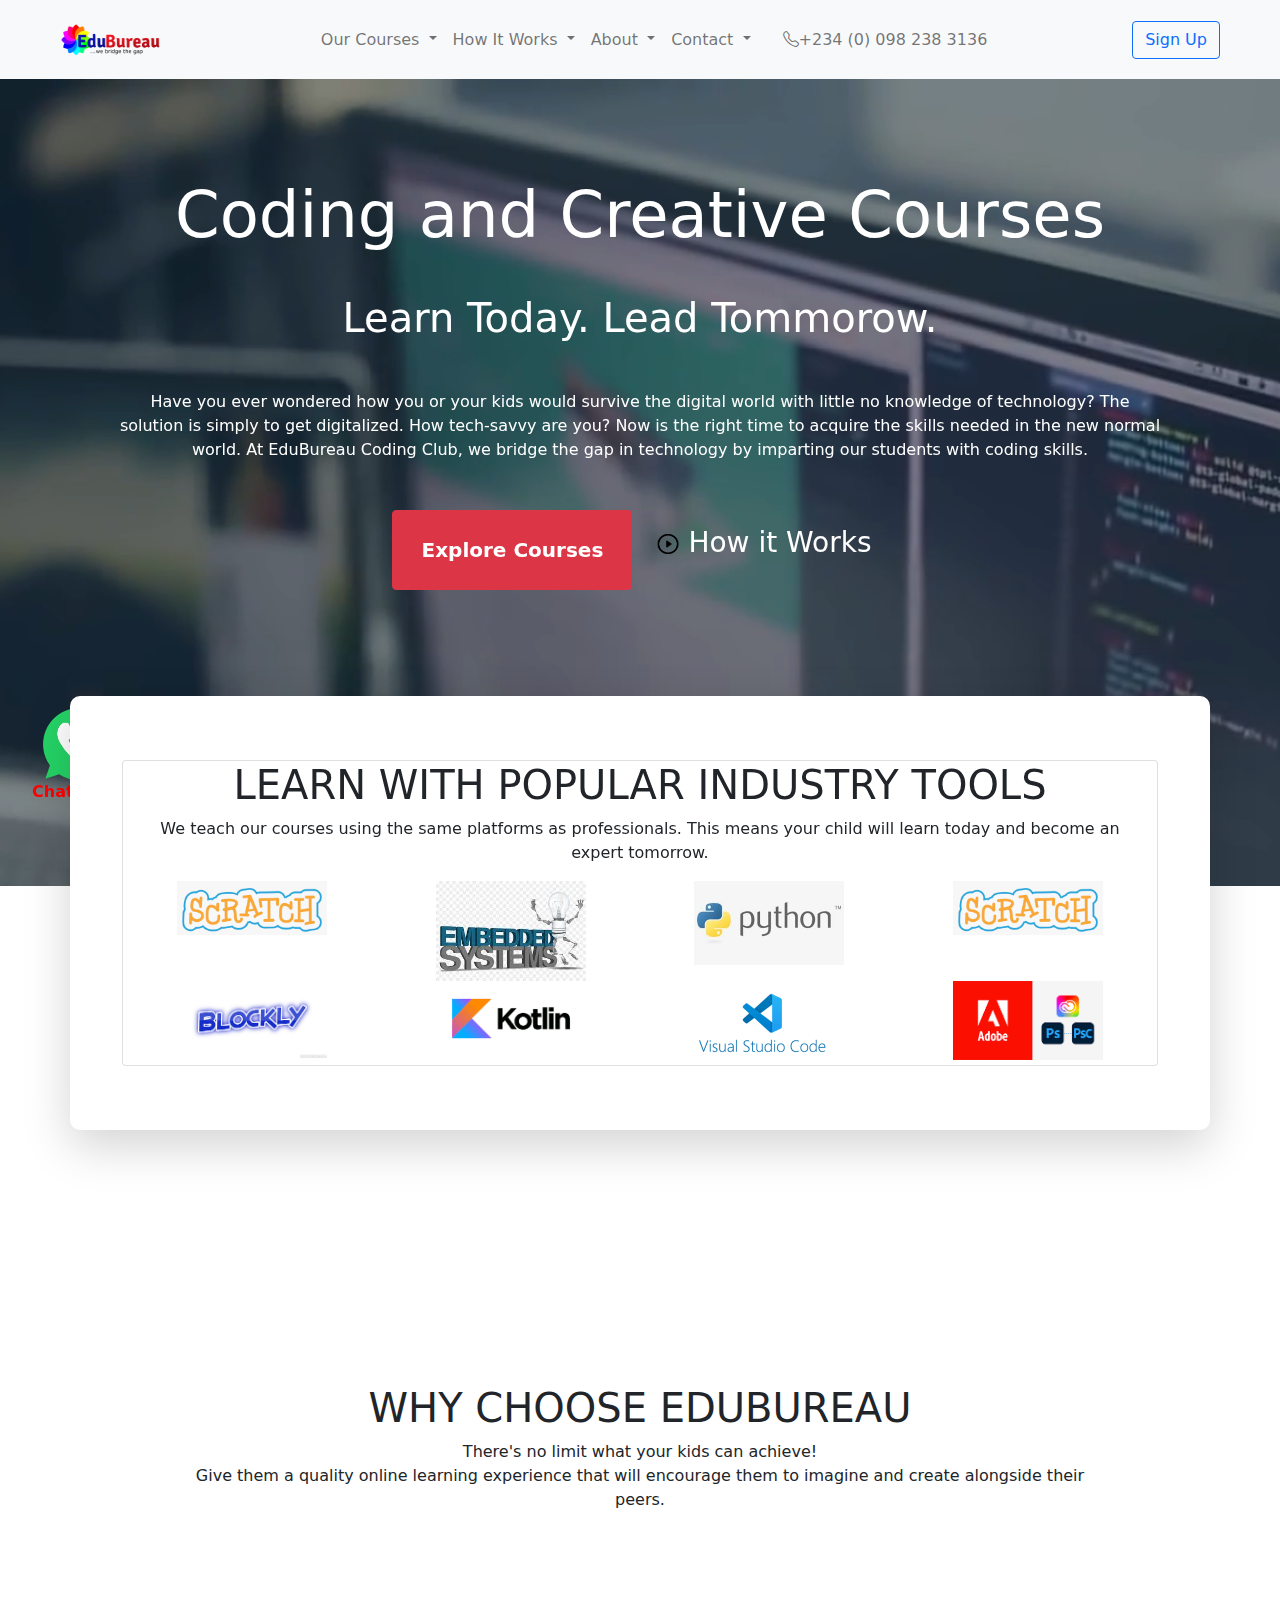
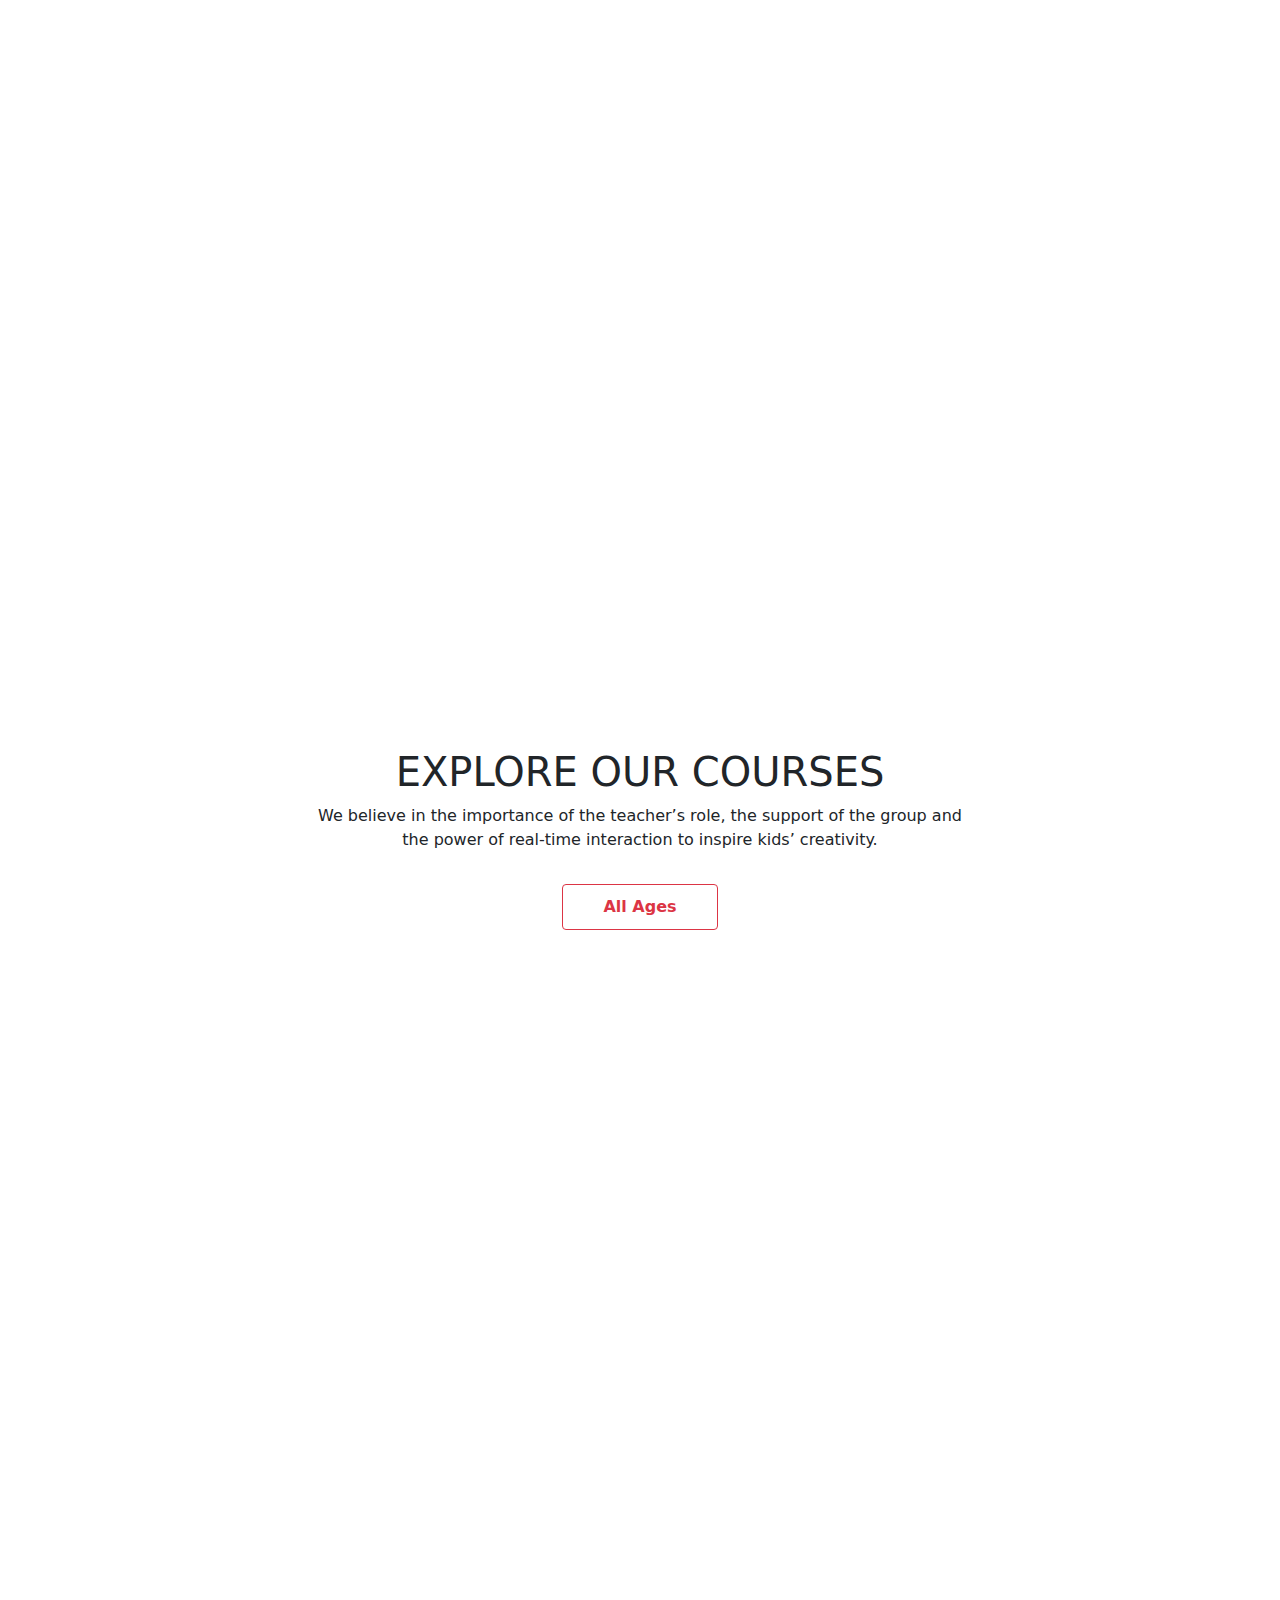
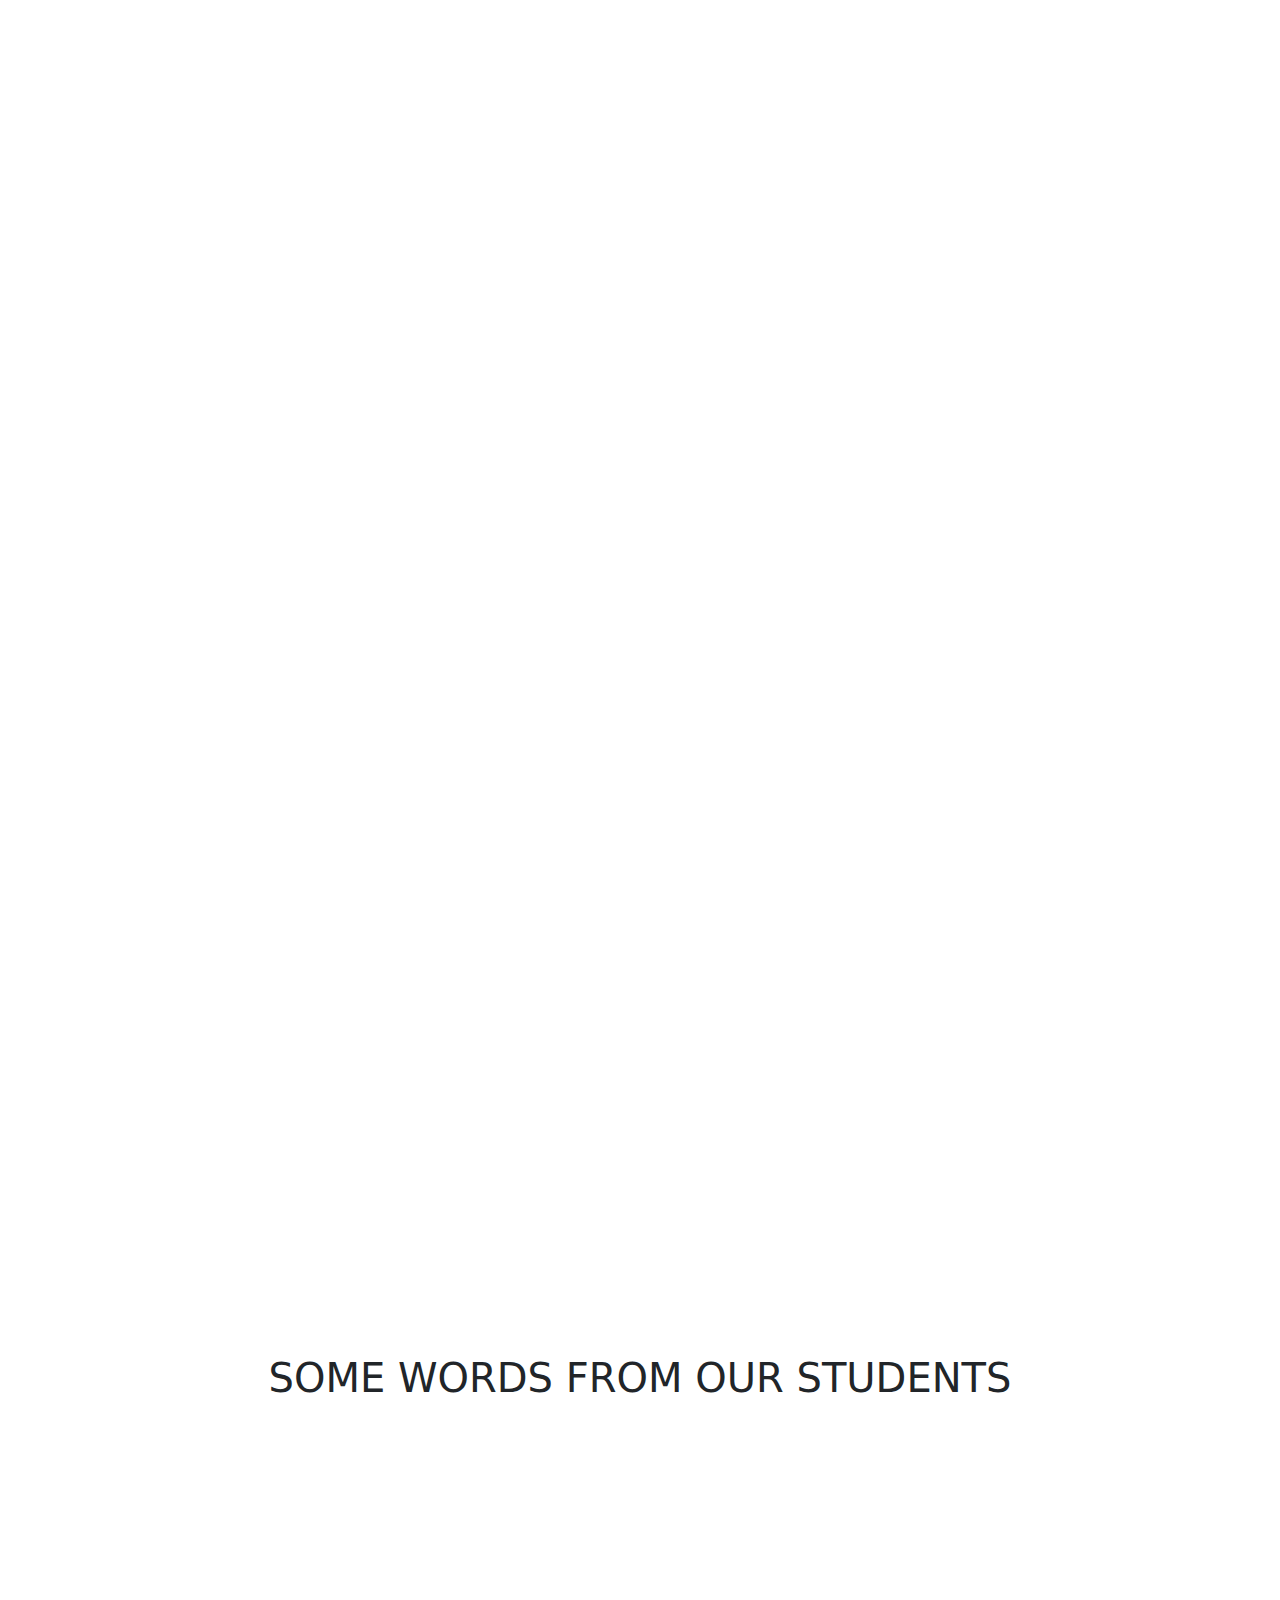
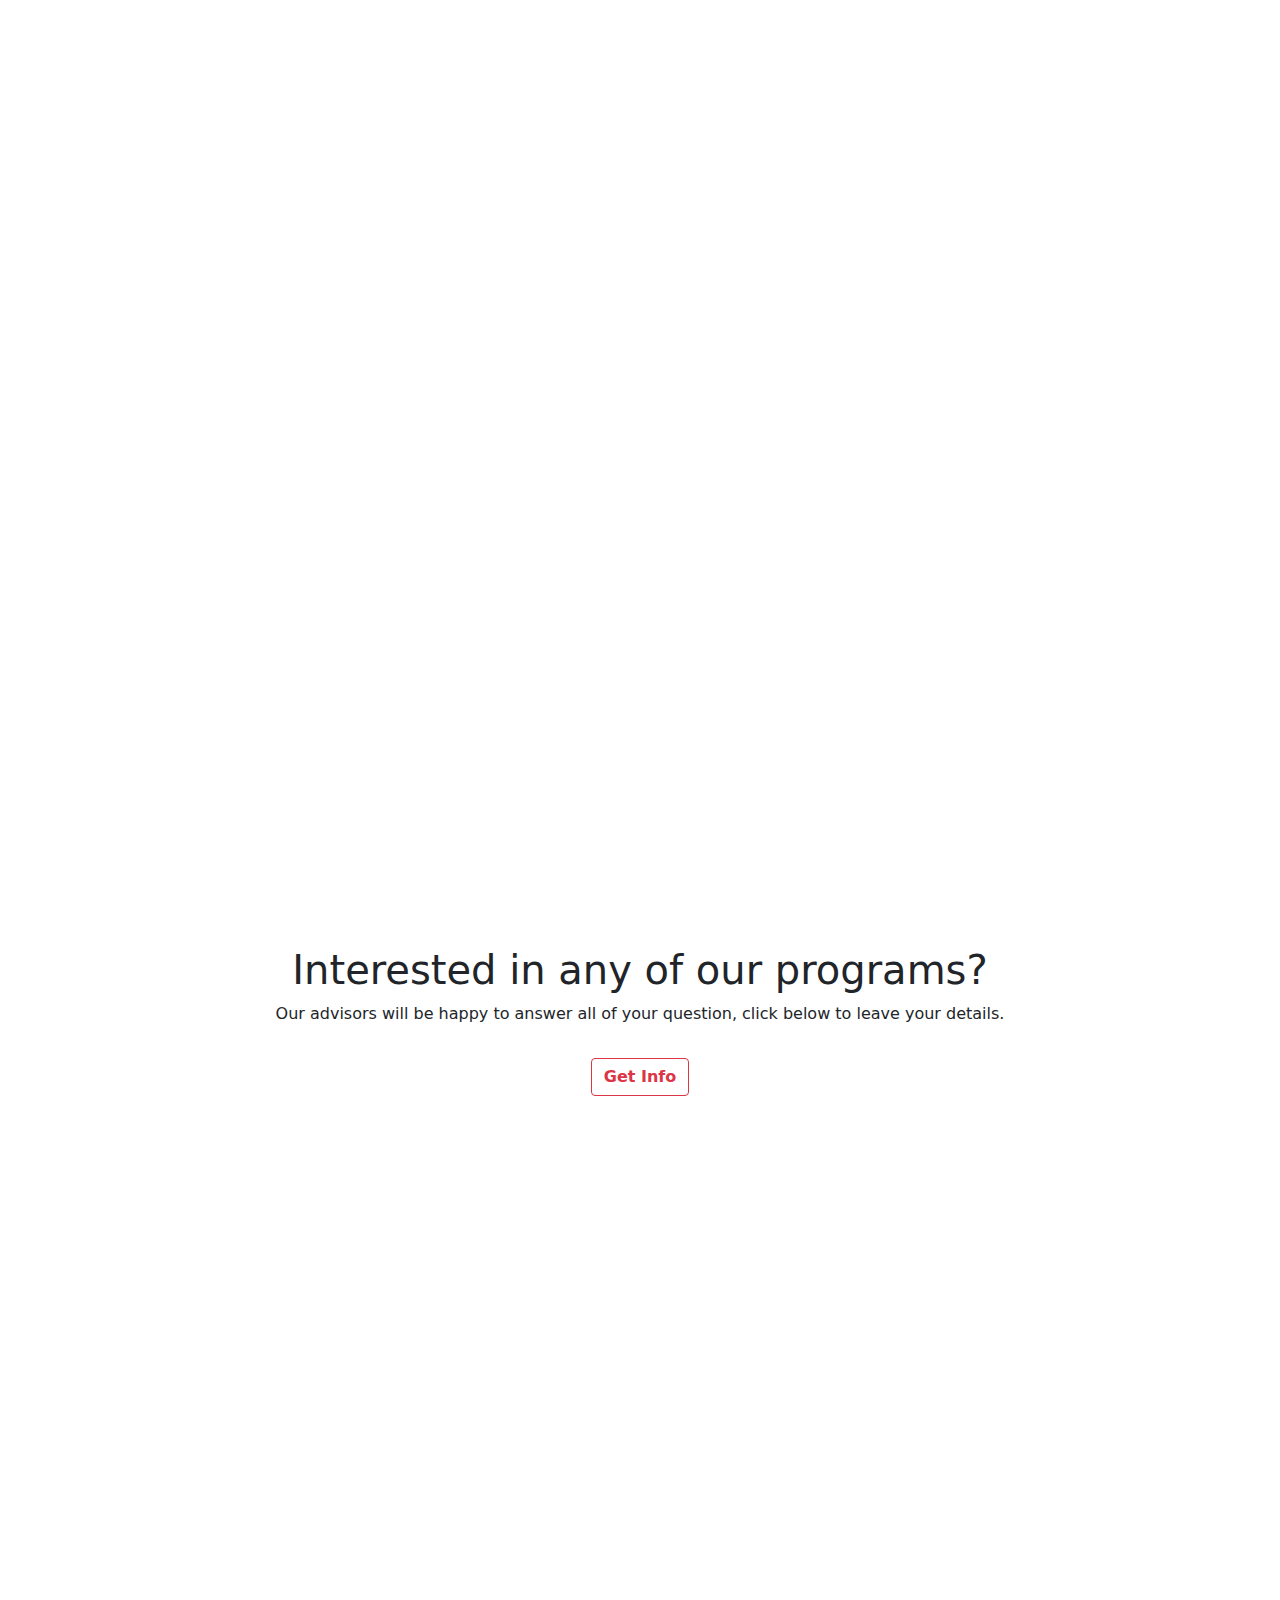
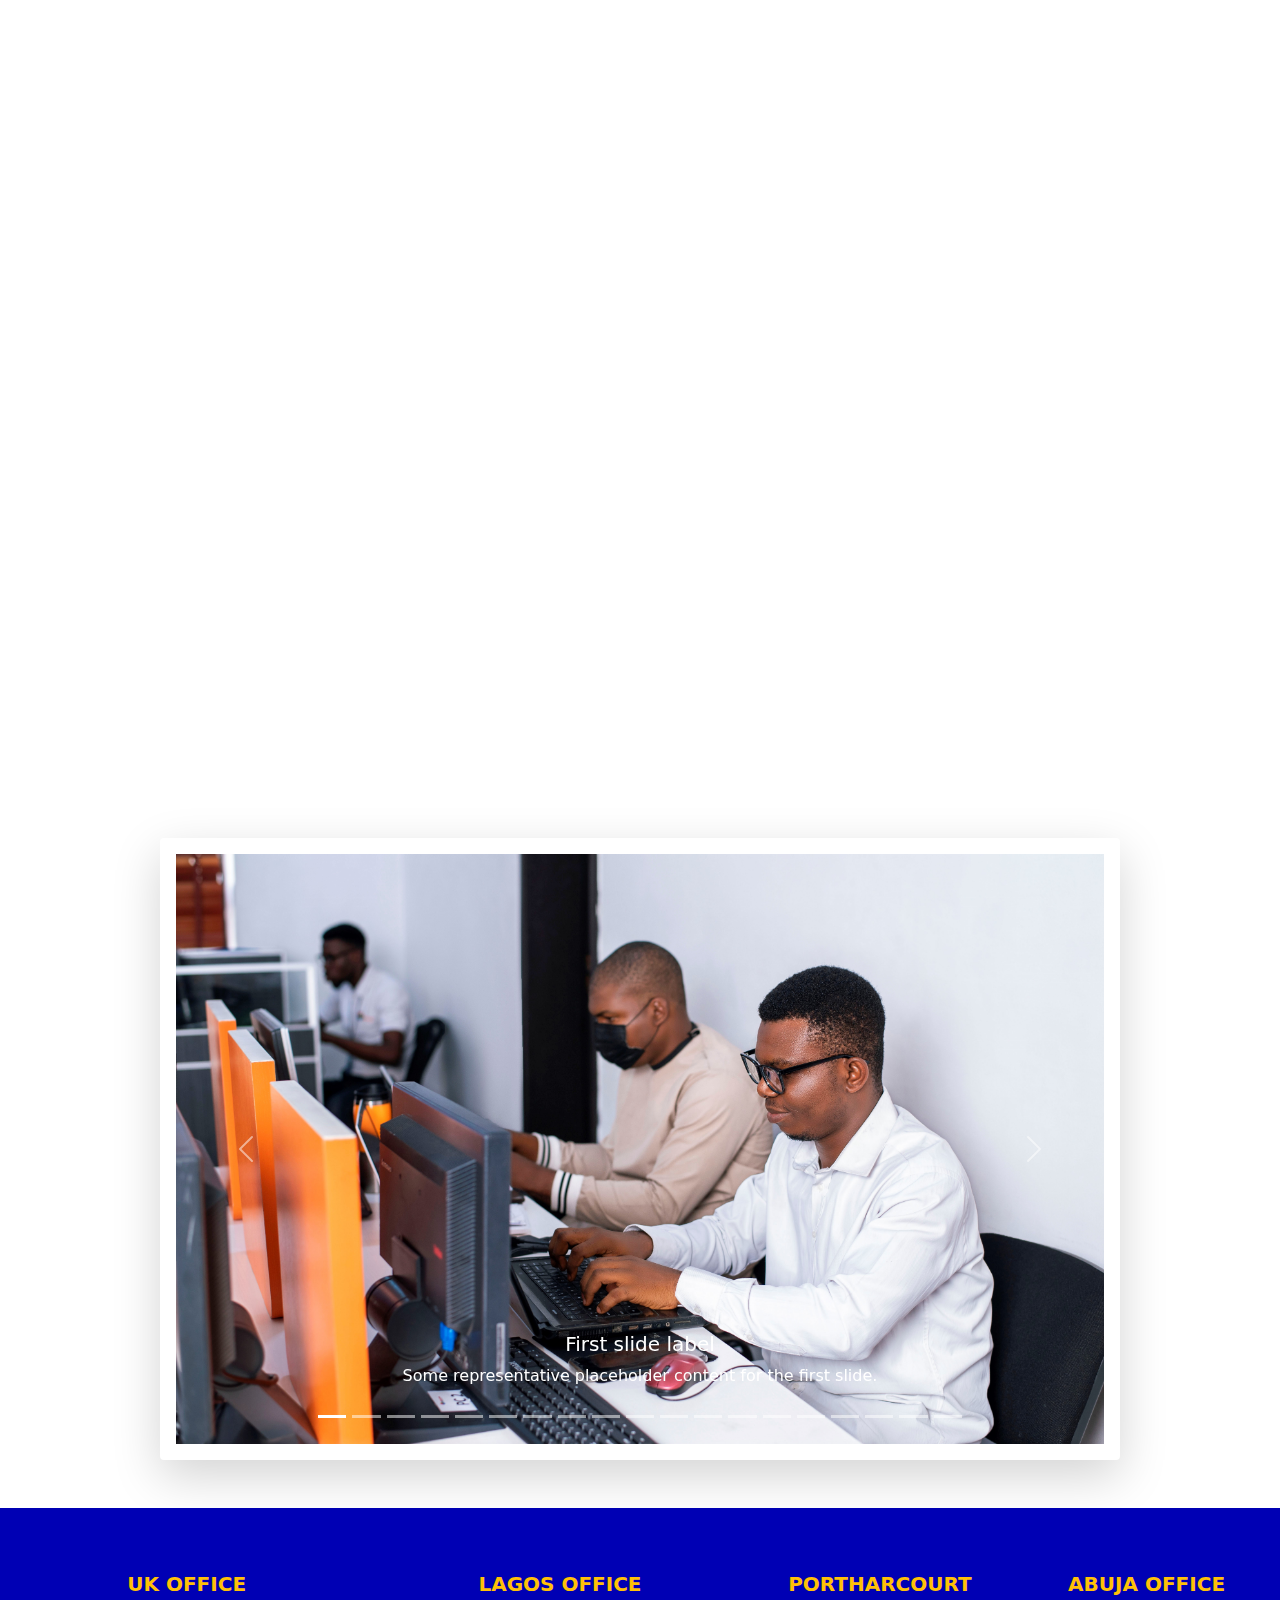
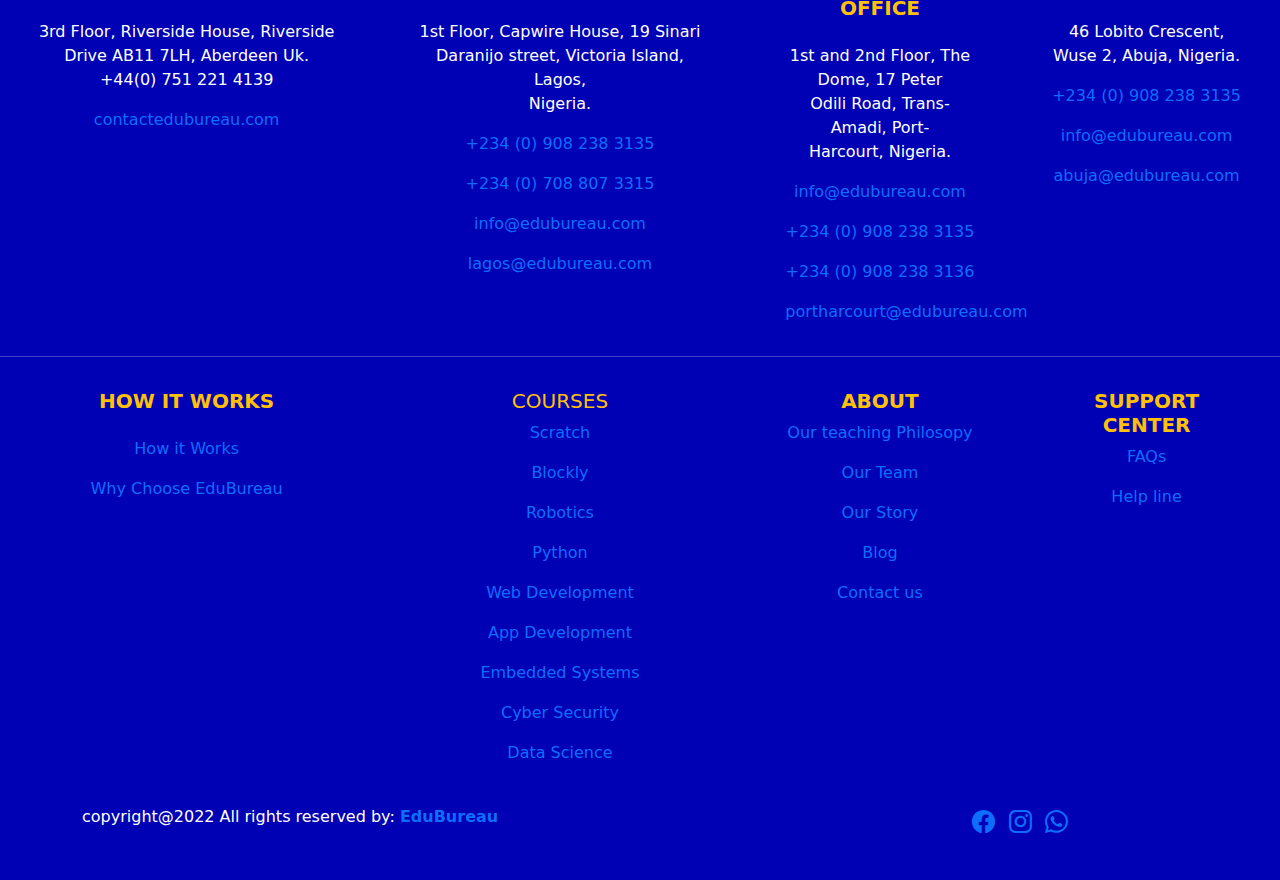
==== commit d62e8871: "added the review page" ====
--- a/index.html
+++ b/index.html
@@ -23,7 +23,7 @@
     <!-- Nav-bar -->
     <nav class="navbar navbar-expand-lg navbar-light bg-light sticky-top">
         <div class="container-fluid">
-            <a class="navbar-brand ms-5" href="#"><img src="./assets/EduBureau high resolution-Logo 11.png" alt=""
+            <a class="navbar-brand ms-5" href="./index.html"><img src="./assets/EduBureau high resolution-Logo 11.png" alt=""
                     width="30" height="24" class="d-inline-block align-text-top ml-4"></a>
             <button class="navbar-toggler" type="button" data-bs-toggle="collapse"
                 data-bs-target="#navbarSupportedContent" aria-controls="navbarSupportedContent" aria-expanded="false"
@@ -59,7 +59,7 @@
                             How It Works
                         </a>
                         <ul class="dropdown-menu" aria-labelledby="navbarDropdown">
-                            <li><a class="dropdown-item" href="#">How It Works</a></li>
+                            <li><a class="dropdown-item" href="how-it-works.html">How It Works</a></li>
                             <li><a class="dropdown-item" href="#choose">Why Choose EduBureau Coding Club</a></li>
                             <li><a class="dropdown-item" href="review.html">Review</a></li>
                         </ul>
@@ -84,8 +84,8 @@
                             <li><a class="dropdown-item" href="#">
                             <li><a href="info@edubureau.com">info@edubureau.com</a></li></a>
                     </li>
-                    <li><a class="dropdown-item" href="#">Our Story</a></li>
-                    <li><a class="dropdown-item" href="#">Our Team</a></li>
+                    <li><a class="dropdown-item" href="#">Contact Us</a></li>
+                    
                 </ul>
                 </li>
 
@@ -116,7 +116,7 @@
         <div class="container p-5 h-100">
             <div class="d-flex h-100 text-center align-items-center">
                 <div class="w-100 text-white mb-5">
-                    <p class="display-3">Coding and Creative Courses</p>
+                    <p class="display-3">Coding and Creative Courses</p><br>
                     <h1 class=" mb-0">Learn Today. Lead Tommorow.</h1>
 
                     <p class="mt-5 text-center">
@@ -153,7 +153,7 @@
                 <div class="col-lg-12 col-md-12 col-sm-12">
                     <h1>LEARN WITH POPULAR INDUSTRY TOOLS</h1>
                     <p>We teach our courses using the same platforms as professionals. This means your child will learn
-                        today and become an expert tomorrow</p>
+                        today and become an expert tomorrow.</p>
                     <div class="row">
                         <div class="col-lg-3 col-md-3 col-sm-4">
                             <a href=""><img
@@ -223,9 +223,9 @@
                     <img src="./images/classroom.png" width="200px" alt="" class="">
                     <h5 class="p-3">Flexibility in Learning</h5>
                     <p> We offer a friendly and convenient environment for both adults and kids to learn at their own
-                        pace
-                        and be comfortable. you won’t need to worry about you or your kids’ tech status as we provide
+                        pace and be comfortable. You won’t need to worry about you or your kids’ tech status as we provide
                         services for any age category.
+                        
                     </p>
 
                 </div>
@@ -234,17 +234,17 @@
                     <h5 class="p-2">Creativity and Passion</h5>
                     <p>Everybody, especially kids love variety and adventure. Our courses create a desire in you for
                         technology. We offer a variety of courses that will keep you curious and enthusiastic about
-                        learning
-                        and developing your new skill <br>
+                        learning and developing your new skill.
+                        
                     </p>
                 </div>
                 <div class="col-lg-3 col-md-6 col-sm-6 d-sm mt-5 d-row2" data-aos="zoom-in" data-aos-delay="100">
                     <img src="./images/feedback.png" width="200px" alt="" class="">
                     <h5 class="p-3">We Value Feedback</h5>
                     <p>We let you ask questions and ensure we provide the answers, and in turn, check to see that you
-                        have
-                        understood. We also apply your feedback to our training methods as they help us improve on our
+                        have understood. We also apply your feedback to our training methods as they help us improve on our
                         services. We are intentional and want to be part of your growth story.
+                      
                     </p>
                 </div>
             </div>
@@ -296,7 +296,7 @@
                             <p>
                                 Blockly is simply a series of educational games that teaches programming. With Blockly,
                                 learning is self-paced and designed for people who have little or no knowledge of
-                                programming.By the end...
+                                programming. By the end...
                             </p>
                         </div>
                         <button onclick="blocklyFunction()" class="btn btn-outline-primary button-1 font-weight-bold">Click Here</button>
@@ -361,7 +361,7 @@
                     <div class="card shadow-lg p-3 mb-5 bg-body rounded text-center">
                         <img class="card-img-top" src="./images/android app development.jpg" alt="">
                         <div class="card-body">
-                            <h5 class="card-text text-danger">App Development</h5>
+                            <h5 class="card-text text-danger">Android pp Development</h5>
                             <p>
                                 There are several games available on the Internet for download on your mobile device
                                 and many of such apps are used and enjoyed by individuals all around the world. The
@@ -505,10 +505,7 @@
                     </div>
                 </div>
             </div>
-            <div class="container-fluid text-center pt-5 mt-5" data-aos="fade-left" data-aos-anchor="#example-anchor"
-                data-aos-offset="500" data-aos-duration="500">
-                <button type="button" class="btn btn-outline-danger fw-bold"> READ MORE</button>
-            </div>
+            
             <div class="container-fluid text-center mt-5">
                 <h1>Interested in any of our programs?</h1>
                 <p>
@@ -603,39 +600,11 @@
                             </div>
                         </div>
                     </div><!-- End testimonial item -->
-
-                    <div class="swiper-slide">
-                        <div class="testimonial-wrap">
-                            <div class="testimonial-item">
-                                <img src="./images/hwd-image-bottom-girl.jpg" class="testimonial-img" alt="">
-                                <h3>IVAN OVUAKPORAYE. </h3>
-                                <h4>6 years old</h4>
-                                <p>
-                                    <i class="bx bxs-quote-alt-left quote-icon-left"></i>
-                                    My tutor was nice, I learnt a lot and I would like to come back some other time.
-                                    <i class="bx bxs-quote-alt-right quote-icon-right"></i>
-                                </p>
-                            </div>
-                        </div>
-                    </div><!-- End testimonial item -->
-                    <div class="swiper-slide">
-                        <div class="testimonial-wrap">
-                            <div class="testimonial-item">
-                                <img src="./images/hwd-image-bottom-girl.jpg" class="testimonial-img" alt="">
-                                <h3>CLARIBEL DAN. </h3>
-                                <h4>6 years old</h4>
-                                <p>
-                                    <i class="bx bxs-quote-alt-left quote-icon-left"></i>
-                                    I was at EduBureau to learn how to make a website. I learnt HTML, CSS, and how to
-                                    make a gallery. I would love to be here during the next holiday.
-                                    <i class="bx bxs-quote-alt-right quote-icon-right"></i>
-                                </p>
-                            </div>
-                        </div>
-                    </div><!-- End testimonial item -->
-
-                </div>
-                <div class="swiper-pagination"></div>
+                    <div class="container-fluid text-center pt-5 pb-5" data-aos="fade-left" data-aos-anchor="#example-anchor"
+                    data-aos-offset="500" data-aos-duration="500">
+                    <button type="button" class="btn btn-outline-danger fw-bold"> READ MORE</button>
+                </div>
+            </div>
             </div>
 
         </div>
@@ -943,7 +912,7 @@
 
     <!-- </div> -->
     <!-- footer -->
-    <footer class="text-white pt-5 pb-4 bg-dark">
+    <footer class="text-white pt-5 pb-4 footer-bg">
         <div class="container-fluid text-center text-md-left">
             <div class="row text-center text-md-left">
                 <div class="col-lg-3 col-xl-3 col-md-4 col-sm-3 mx-auto mt-3">
--- a/main.css
+++ b/main.css
@@ -368,32 +368,24 @@
 } */
 
 .bg-offer{
-  background-image:linear-gradient(60deg, rgba(26, 23, 23, 0.459), rgba(20, 16, 16, 0.404)), url(./images/dog\ with\ laptop.jpg);
+  background-image:linear-gradient(45deg, rgba(26, 23, 23, 0.568), rgba(20, 16, 16, 0.685)), url(./images/DSC_7257.jpg);
   background-size: cover;
-  background-position: left;
-  height: 130vh;
+  background-position:center;
+  height: 110vh;
 }
 
 .ofer-top{
- padding-top: 10px; 
-
-}
-.sticky{
-  /* position: -webkit-sticky; */
-  position: sticky;
-  top: 0;
-  padding: 5px;
-  background-color: #cae8ca;
-  border: 2px solid #4CAF50;
-}
-
-/* .course-1{
-  border-top:3px solid red !important;
-} */
-
-/* .course-1:hover{
-padding-right: 30px!important;
-} */
+ padding-top: 30px;
+
+
+}
+.of-head{
+  padding-top: 170px !important;
+}
+
+
+
+
 
 
 /* .course-bg{
@@ -463,3 +455,17 @@
     margin-bottom: 20px;
 }
 
+.table-bg{
+  background-color: #f0f2f78c !important;
+}
+.tr-bg{
+  background-color: rgb(0, 0, 180) !important;
+}
+.footer-bg{
+  background-color:rgb(0, 0, 180) !important;
+}
+.footer-bg > p{
+  color: red !important;
+
+}
+
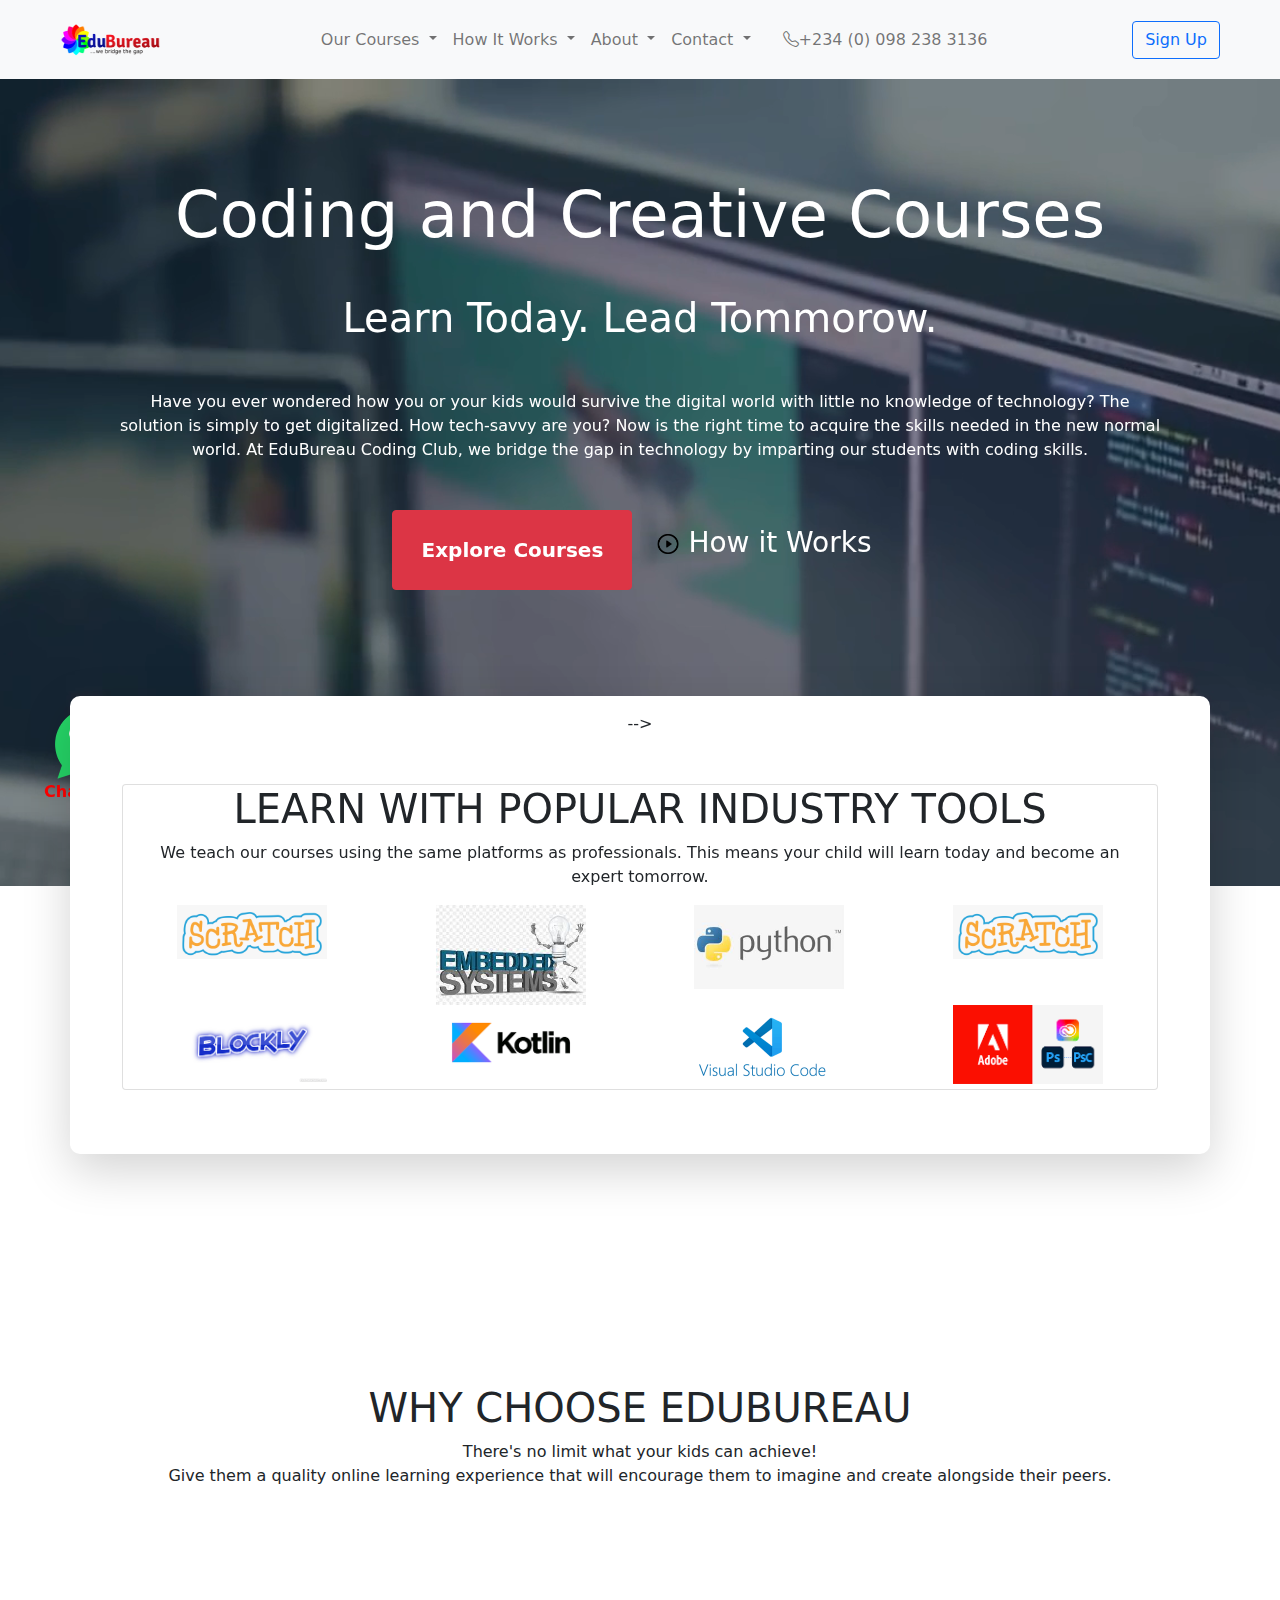
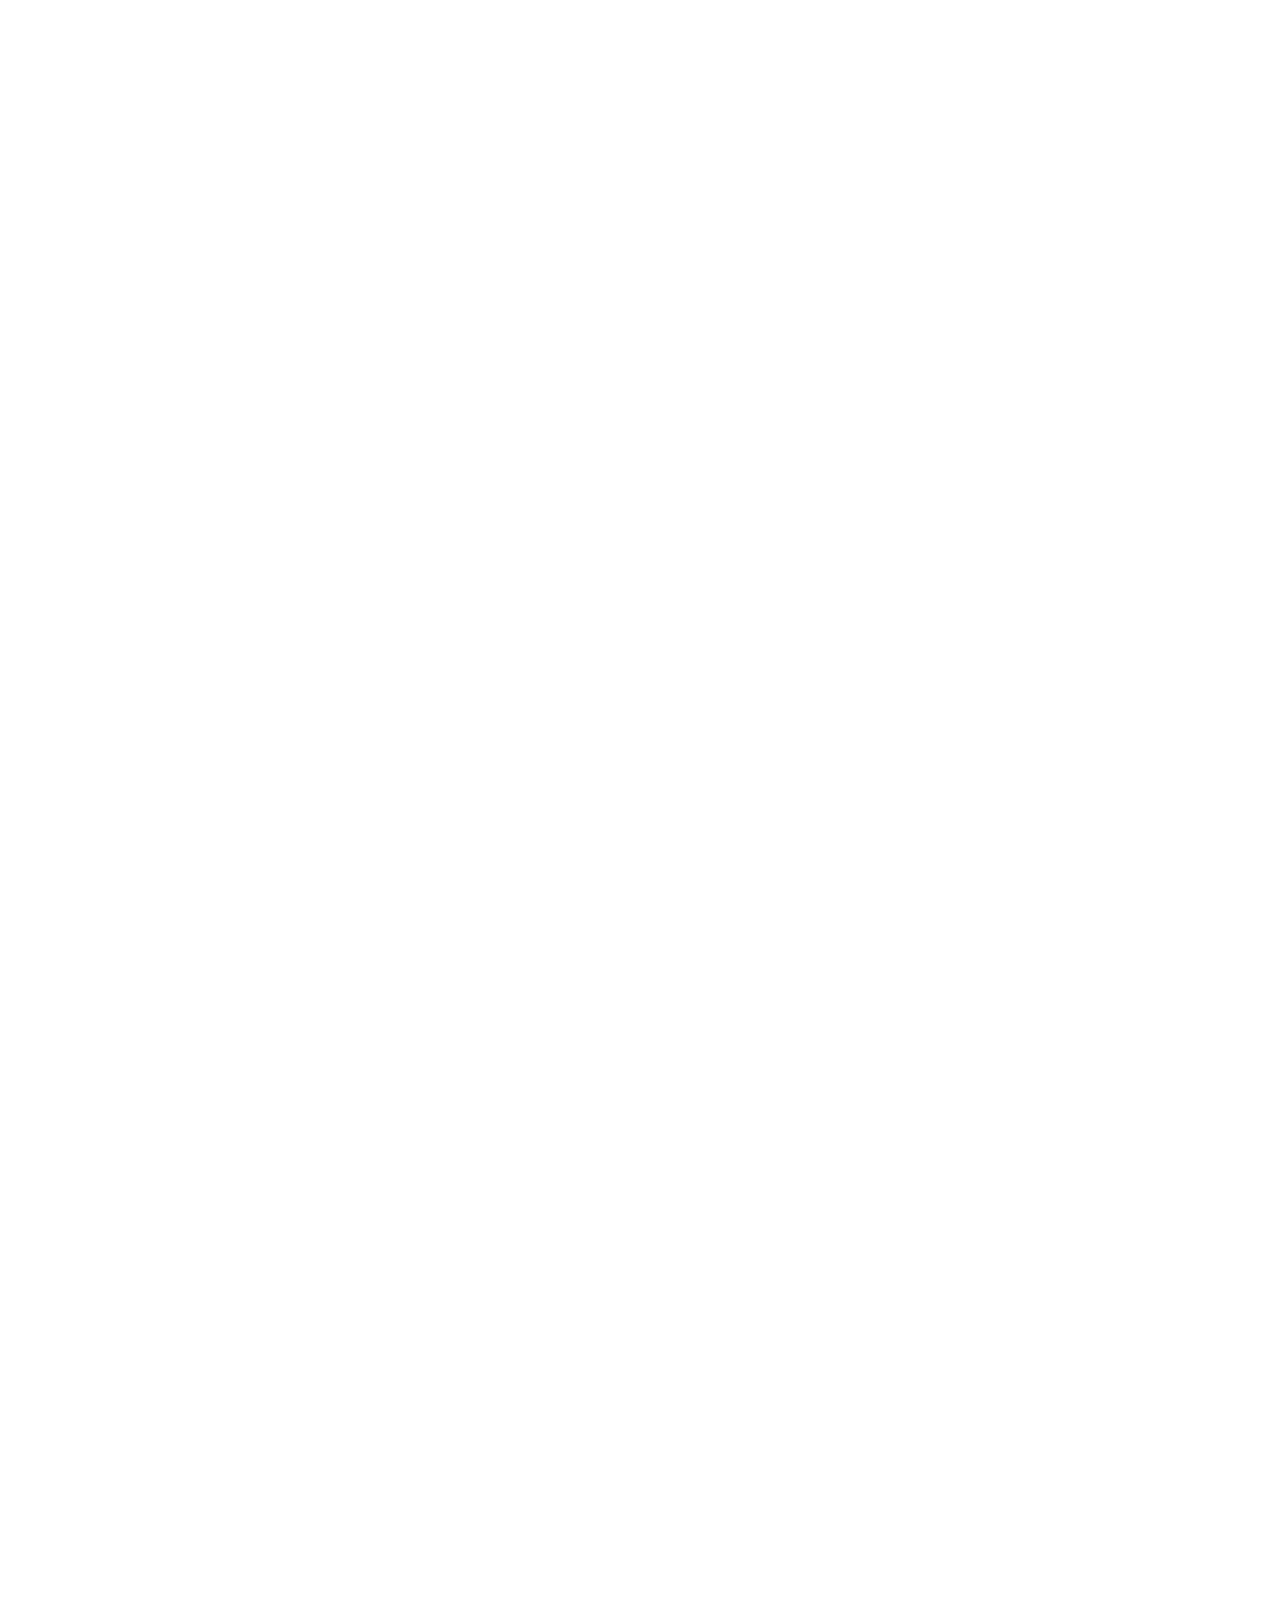
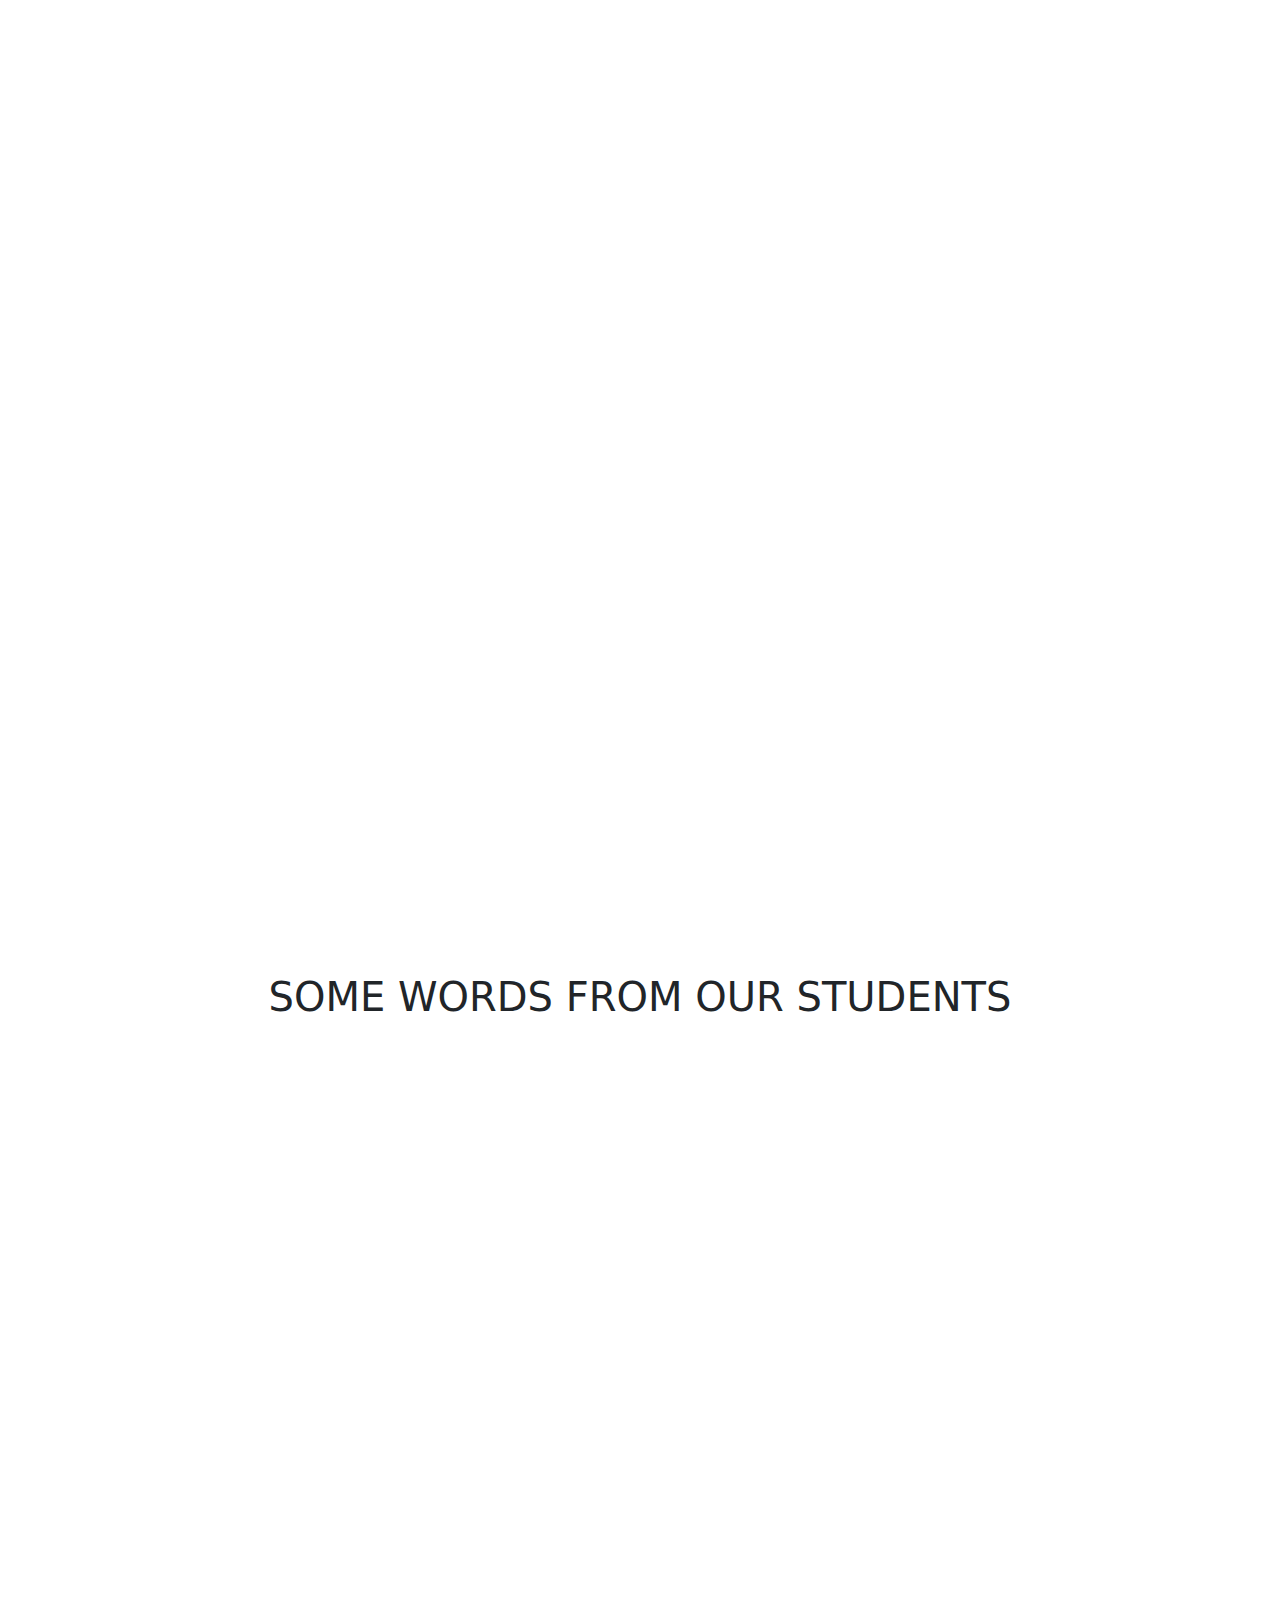
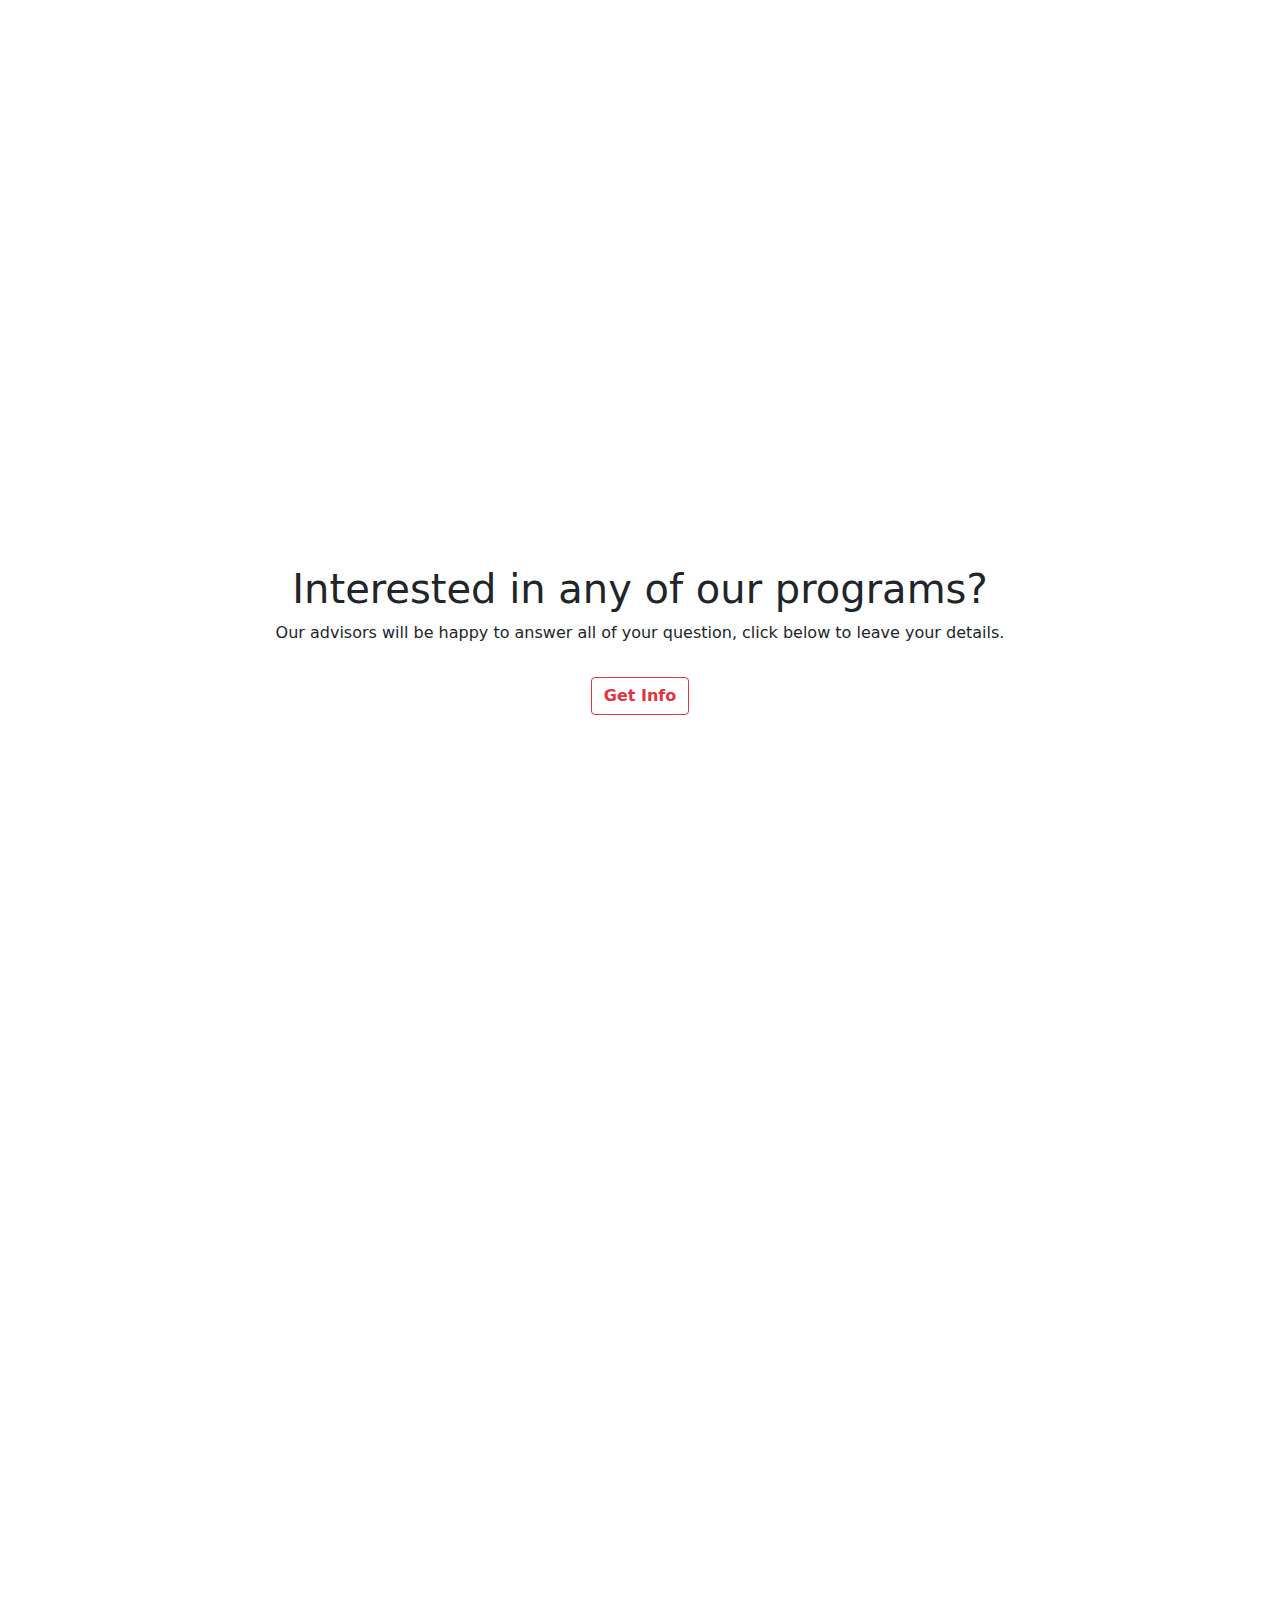
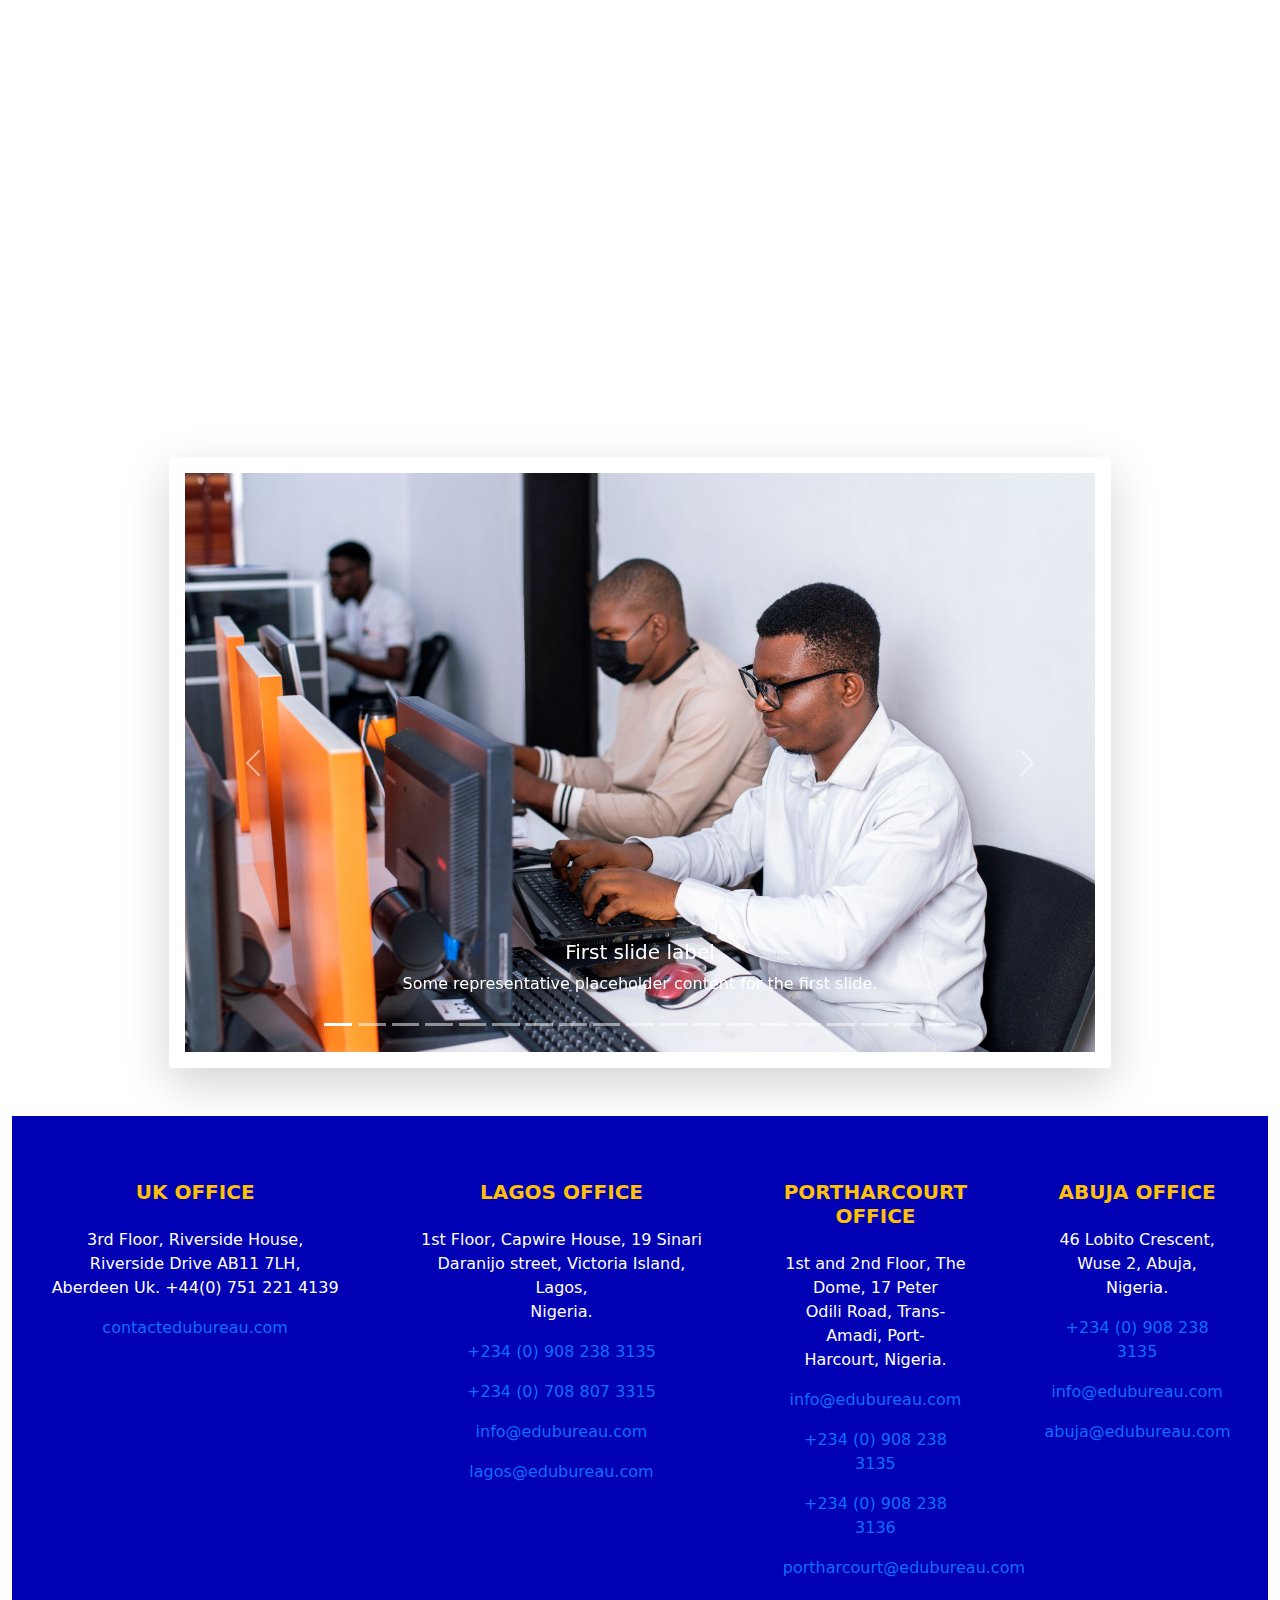
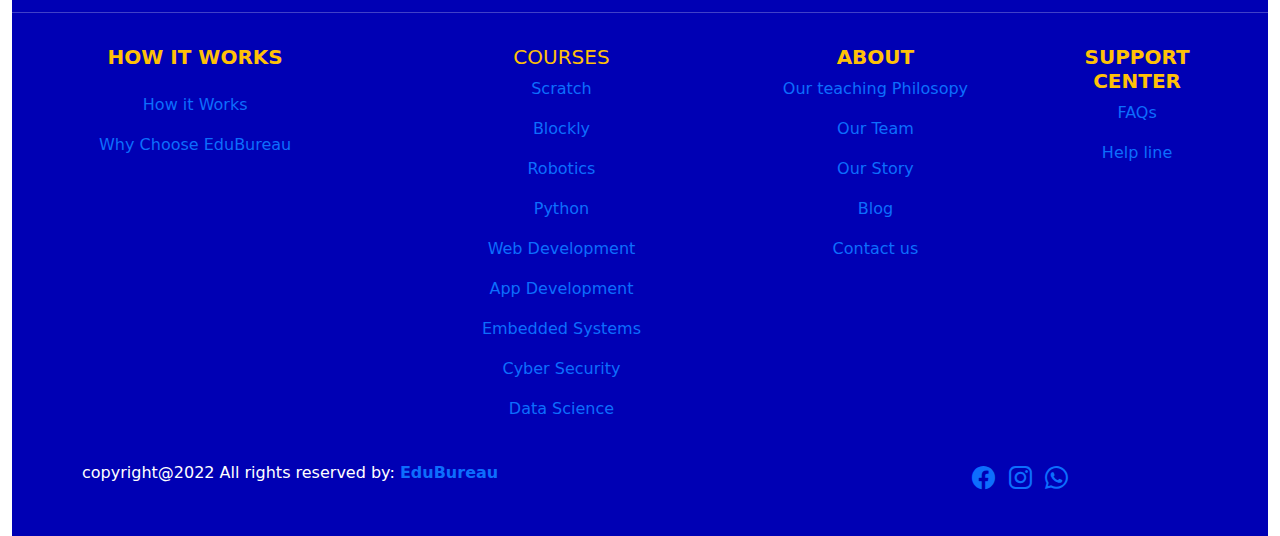
==== commit 3c26d3e5: "fixed the irresponsive page bug" ====
--- a/index.html
+++ b/index.html
@@ -23,8 +23,8 @@
     <!-- Nav-bar -->
     <nav class="navbar navbar-expand-lg navbar-light bg-light sticky-top">
         <div class="container-fluid">
-            <a class="navbar-brand ms-5" href="./index.html"><img src="./assets/EduBureau high resolution-Logo 11.png" alt=""
-                    width="30" height="24" class="d-inline-block align-text-top ml-4"></a>
+            <a class="navbar-brand ms-5" href="./index.html"><img src="./assets/EduBureau high resolution-Logo 11.png"
+                    alt="" width="30" height="24" class="d-inline-block align-text-top ml-4"></a>
             <button class="navbar-toggler" type="button" data-bs-toggle="collapse"
                 data-bs-target="#navbarSupportedContent" aria-controls="navbarSupportedContent" aria-expanded="false"
                 aria-label="Toggle navigation">
@@ -60,7 +60,6 @@
                         </a>
                         <ul class="dropdown-menu" aria-labelledby="navbarDropdown">
                             <li><a class="dropdown-item" href="how-it-works.html">How It Works</a></li>
-                            <li><a class="dropdown-item" href="#choose">Why Choose EduBureau Coding Club</a></li>
                             <li><a class="dropdown-item" href="review.html">Review</a></li>
                         </ul>
                     </li>
@@ -70,9 +69,9 @@
                             About
                         </a>
                         <ul class="dropdown-menu" aria-labelledby="navbarDropdown">
-                            <li><a class="dropdown-item" href="#">About Us</a></li>
-                            <li><a class="dropdown-item" href="#">Our Story</a></li>
-                            <li><a class="dropdown-item" href="#">Our Team</a></li>
+                            <li><a class="dropdown-item" href="about.html">About Us</a></li>
+                            <li><a class="dropdown-item" href="about.html#our-story">Our Story</a></li>
+                            <li><a class="dropdown-item" href="about.html#our-team">Our Team</a></li>
                         </ul>
                     </li>
                     <li class="nav-item dropdown">
@@ -80,12 +79,12 @@
                             data-bs-toggle="dropdown" aria-expanded="false">
                             Contact
                         </a>
-                        <ul class="dropdown-menu" aria-labelledby="navbarDropdown">
+                        <ul class="dropdown-menu p-2" aria-labelledby="navbarDropdown">
                             <li><a class="dropdown-item" href="#">
-                            <li><a href="info@edubureau.com">info@edubureau.com</a></li></a>
+                            <li><a href="https://www.info@edubureau.com">info@edubureau.com</a></li></a>
                     </li>
-                    <li><a class="dropdown-item" href="#">Contact Us</a></li>
-                    
+                    <li><a class="dropdown-item" href="contact.html">Contact Us</a></li>
+
                 </ul>
                 </li>
 
@@ -108,7 +107,7 @@
     <!--end of nav-bar -->
 
     <div class="header">
-        <video playsinline="playsinline" autoplay="autoplay" muted="muted" loop="loop">
+        <video playsinline="playsinline" autoplay="autoplay" muted="muted" loop="loop"> -->
             <source src="./assets/Phatman WebDesign Video Background.mp4" type="video/mp4">
         </video>
 
@@ -128,7 +127,7 @@
 
                     <div class="col mt-5 d-flex justify-content-center d-col">
                         <button type="button" onclick="myFunction()" class="btn btn-danger">Explore
-                                Courses</button>
+                            Courses</button>
 
                         <a href="#" style="text-decoration: none; color: white;">
 
@@ -147,7 +146,7 @@
 
     </div>
 
-    <div class="container shadow-lg p-3 mb-5 bg-body rounded text-center d-container bg-white">
+    <div class="container shadow-lg p-3 mb-5 rounded text-center d-container bg-white"> -->
         <div class="row text-center p-5">
             <div class="card h-25">
                 <div class="col-lg-12 col-md-12 col-sm-12">
@@ -186,8 +185,6 @@
                             <a href=""><img src="./images/graphic logo.png" width="150px" alt=""></a>
                         </div>
                     </div>
-
-
                 </div>
             </div>
         </div>
@@ -197,151 +194,157 @@
 
 
     <!-- Why choose us -->
-    <section id="choose">
-        <div class="container-fluid d-fluid mt-5 w-75">
-
-            <h1 class="why-us text-center">WHY CHOOSE EDUBUREAU</h1>
-            <p class="why text-center">There's no limit what your kids can achieve! <br>
-                Give them a quality online learning experience that will encourage them to imagine and create alongside
-                their
-                peers.
-            </p>
-
-            <div class="row justify-content-centertext-center d-row">
-
-                <div class="col-lg-3 col-md-6 col-sm-6 d-sm mt-5 d-row2" data-aos="zoom-in" data-aos-delay="100">
-                    <img src="./images/self-confidence.png" width="200px" alt="" class="">
-                    <h5 class="p-3">Confidence Boost</h5>
-                    <p> We train our students to become professionals, and this enables them to function at the required
-                        standard of practice. The training received builds confidence in our students as they are
-                        certain
-                        about their skillsets.
-                    </p>
-
-                </div>
-                <div class="col-lg-3 col-md-6 col-sm-6 d-sm mt-5 d-row2" data-aos="zoom-in" data-aos-delay="100">
-                    <img src="./images/classroom.png" width="200px" alt="" class="">
-                    <h5 class="p-3">Flexibility in Learning</h5>
-                    <p> We offer a friendly and convenient environment for both adults and kids to learn at their own
-                        pace and be comfortable. You won’t need to worry about you or your kids’ tech status as we provide
-                        services for any age category.
-                        
-                    </p>
-
-                </div>
-                <div class="col-lg-3 col-md-6 col-sm-6 d-sm mt-5 d-row2" data-aos="zoom-in" data-aos-delay="100">
-                    <img src="./images/passionate.png" width="200px" alt="" class="">
-                    <h5 class="p-2">Creativity and Passion</h5>
-                    <p>Everybody, especially kids love variety and adventure. Our courses create a desire in you for
-                        technology. We offer a variety of courses that will keep you curious and enthusiastic about
-                        learning and developing your new skill.
-                        
-                    </p>
-                </div>
-                <div class="col-lg-3 col-md-6 col-sm-6 d-sm mt-5 d-row2" data-aos="zoom-in" data-aos-delay="100">
-                    <img src="./images/feedback.png" width="200px" alt="" class="">
-                    <h5 class="p-3">We Value Feedback</h5>
-                    <p>We let you ask questions and ensure we provide the answers, and in turn, check to see that you
-                        have understood. We also apply your feedback to our training methods as they help us improve on our
-                        services. We are intentional and want to be part of your growth story.
-                      
-                    </p>
-                </div>
-            </div>
-
-            <!-- Explore -->
-
-            <div class="container-fluid text-center explore">
-
-                <h1>EXPLORE OUR COURSES</h1>
-                <!-- h4> -->
-                <p>We believe in the importance of the teacher’s role, the support of the group and <br> the power of
-                    real-time
-                    interaction to inspire kids’ creativity.</p>
-
-                <button onclick="myFunction()"  type="button" class="btn btn-outline-danger explore-btn mt-3">All Ages</button>
-            </div>
-        </div>
-    </section>
-
-
-
-
-    
-        <div class="container-fluid mt-5">
-            <div class="row">
-                <!-- Scratch -->
-                <div class="col-lg-3 col-md-6 col-sm-6" data-aos="flip-left" >
-                    <div class="card h shadow-lg p-3 mb-5 bg-body rounded text-center pt-5">
-                        <img class="card-img-top w-75" src="./images/scratch-images.jpg" alt="">
-                        <div class="card-body">
-                            <h5 class="card-text text-danger">Scratch</h5>
-                            <p>
-                                When people, especially kids engage in logical thinking, they grow in creativity and
-                                problem solving, which are major life skills required for productivity and success. Our
-                                Scratch course will help ...
-                            </p>
-                        </div>
-                        <button id="scratch" onclick="myFunction()" class="btn btn-outline-danger fw-bold">Click
-                                Here</button>
-
-                    </div>
-                </div>
-                <div class="col-lg-3 col-md-6 col-sm-6" data-aos="fade-up" data-aos-delay="600">
-                    <!-- Blockly for kids -->
-                    <div class="card shadow-lg p-3 mb-5 bg-body rounded text-center">
-                        <img class="card-img-top" src="./images/blocky 01.jpg" alt="">
-                        <div class="card-body">
-                            <h5 class="card-text text-primary " id="blockly">Blockly</h5>
-                            <p>
-                                Blockly is simply a series of educational games that teaches programming. With Blockly,
-                                learning is self-paced and designed for people who have little or no knowledge of
-                                programming. By the end...
-                            </p>
-                        </div>
-                        <button onclick="blocklyFunction()" class="btn btn-outline-primary button-1 font-weight-bold">Click Here</button>
-                    </div>
-                </div>
-                <div class="col-lg-3 col-md-6 col-sm-6" data-aos="zoom-in-up" data-aos-delay="400">
-                    <!-- Robotics for kids -->
-                    <div class="card shadow-lg p-3 mb-5 bg-body rounded text-center">
-                        <img class="card-img-top" src="./images/robot.jpg" alt="">
-                        <div class="card-body">
-                            <h5 class="card-text text-success">Robotics for kids</h5>
-                            <p>
-                                Robots are the new humans! Many are yet to realise that the efforts and services of
-                                humans are gradually being replaced by robots. Thus, in recent times, there has been a
-                                huge increase in the creation...
-                            </p>
-                        </div>
-                        <button onclick="roboticsFunction()" class="btn btn-outline-success button-1 font-weight-bold">
-                            Click Here
-                        </button>
-                    </div>
-                </div>
-                <div class="col-lg-3 col-md-6 col-sm-6" data-aos="zoom-in-up" data-aos-delay="400">
-                    <!-- Python -->
-                    <div class="card shadow-lg p-3 mb-5 bg-body rounded text-center">
-                        <img class="card-img-top" src="./images/python 01.jpg" alt="">
-                        <div class="card-body">
-                            <h5 class="card-text text-danger">Python</h5>
-                            <p>
-                                Logical thinking is the key to understanding coding concepts. Writing Python codes for
-                                various programs will enable learners to visualize and comprehend abstract concepts.
-                                This, in turn will also trigger their ability to...
-                            </p>
-                        </div>
-                        <button onclick="pythonFunction()" class="btn btn-outline-danger button-1 font-weight-bold">
-                            Click Here
-                        </button>
-                    </div>
-                </div>
-            </div>
-
-            <div class="row mt-2">
+
+    <div class="container d-fluid mt-5 w-100">
+
+        <h1 class="why-us text-center">WHY CHOOSE EDUBUREAU</h1>
+        <p class="why text-center">There's no limit what your kids can achieve! <br>
+            Give them a quality online learning experience that will encourage them to imagine and create alongside
+            their
+            peers.
+        </p>
+
+        <div class="row justify-content-centertext-center d-row">
+
+            <div class="col-lg-3 col-md-6 col-sm-6 d-sm mt-5 d-row2" data-aos="zoom-in" data-aos-delay="100">
+                <img src="./images/self-confidence.png" width="200px" alt="" class="">
+                <h5 class="p-3">Confidence Boost</h5>
+                <p> We train our students to become professionals, and this enables them to function at the required
+                    standard of practice. The training received builds confidence in our students as they are
+                    certain
+                    about their skillsets.
+                </p>
+
+            </div>
+            <div class="col-lg-3 col-md-6 col-sm-6 d-sm mt-5 d-row2" data-aos="zoom-in" data-aos-delay="100">
+                <img src="./images/classroom.png" width="200px" alt="" class="">
+                <h5 class="p-3">Flexibility in Learning</h5>
+                <p> We offer a friendly and convenient environment for both adults and kids to learn at their own
+                    pace and be comfortable. You won’t need to worry about you or your kids’ tech status as we
+                    provide
+                    services for any age category.
+
+                </p>
+
+            </div>
+            <div class="col-lg-3 col-md-6 col-sm-6 d-sm mt-5 d-row2" data-aos="zoom-in" data-aos-delay="100">
+                <img src="./images/passionate.png" width="200px" alt="" class="">
+                <h5 class="p-2">Creativity and Passion</h5>
+                <p>Everybody, especially kids love variety and adventure. Our courses create a desire in you for
+                    technology. We offer a variety of courses that will keep you curious and enthusiastic about
+                    learning and developing your new skill.
+
+                </p>
+            </div>
+            <div class="col-lg-3 col-md-6 col-sm-6 d-sm mt-5 d-row2" data-aos="zoom-in" data-aos-delay="100">
+                <img src="./images/feedback.png" width="200px" alt="" class="">
+                <h5 class="p-3">We Value Feedback</h5>
+                <p>We let you ask questions and ensure we provide the answers, and in turn, check to see that you
+                    have understood. We also apply your feedback to our training methods as they help us improve on
+                    our
+                    services. We are intentional and want to be part of your growth story.
+
+                </p>
+            </div>
+        </div>
+    </div>
+
+    <!-- Explore -->
+
+    <!-- <div class="container-fluid text-center explore"> -->
+
+    <!-- <h1>EXPLORE OUR COURSES</h1> -->
+    <!-- h4> -->
+    <!-- <p>We believe in the importance of the teacher’s role, the support of the group and <br> the power of
+            real-time
+            interaction to inspire kids’ creativity.</p> -->
+
+    <!-- <button onclick="myFunction()" type="button" class="btn btn-outline-danger explore-btn mt-3">All
+            Ages</button>
+        </div> -->
+
+
+
+
+
+
+    <div class="container-fluid pt-5 mt-5">
+        <div class="row">
+            <!-- Scratch -->
+            <div class="col-lg-3 col-md-6 col-sm-6" data-aos="flip-left">
+                <div class="card h shadow-lg p-3 mb-5 rounded text-center pt-5">
+                    <img class="card-img-top w-75" src="./images/scratch-images.jpg" alt="">
+                    <div class="card-body">
+                        <h5 class="card-text text-danger">Scratch</h5>
+                        <p>
+                            When people, especially kids engage in logical thinking, they grow in creativity and
+                            problem solving, which are major life skills required for productivity and success. Our
+                            Scratch course will help ...
+                        </p>
+                    </div>
+                    <button id="scratch" onclick="myFunction()" class="btn btn-outline-danger fw-bold">Click
+                        Here</button>
+
+                </div>
+            </div>
+            <div class="col-lg-3 col-md-6 col-sm-6" data-aos="fade-up" data-aos-delay="600">
+                <!-- Blockly for kids -->
+                <div class="card h shadow-lg p-3 mb-5 rounded text-center">
+                    <img class="card-img-top" src="./images/blocky 01.jpg" alt="">
+                    <div class="card-body">
+                        <h5 class="card-text text-primary " id="blockly">Blockly</h5>
+                        <p>
+                            Blockly is simply a series of educational games that teaches programming. With Blockly,
+                            learning is self-paced and designed for people who have little or no knowledge of
+                            programming. By the end...
+                        </p>
+                    </div>
+                    <button onclick="blocklyFunction()" class="btn btn-outline-primary button-1 font-weight-bold">Click
+                        Here
+                    </button>
+                </div>
+            </div>
+            <div class="col-lg-3 col-md-6 col-sm-6" data-aos="zoom-in-up" data-aos-delay="400">
+                <!-- Robotics for kids -->
+                <div class="card h shadow-lg p-3 mb-5 rounded text-center">
+                    <img class="card-img-top" src="./images/robot.jpg" alt="">
+                    <div class="card-body">
+                        <h5 class="card-text text-success">Robotics for kids</h5>
+                        <p>
+                            Robots are the new humans! Many are yet to realise that the efforts and services of
+                            humans are gradually being replaced by robots. Thus, in recent times, there has been a
+                            huge increase in the creation...
+                        </p>
+                    </div>
+                    <button onclick="roboticsFunction()" class="btn btn-outline-success button-1 font-weight-bold">
+                        Click Here
+                    </button>
+                </div>
+
+            </div>
+            <div class="col-lg-3 col-md-6 col-sm-6" data-aos="zoom-in-up" data-aos-delay="400">
+                <!-- Python -->
+                <div class="card h shadow-lg p-3 mb-5 rounded text-center">
+                    <img class="card-img-top" src="./images/python 01.jpg" alt="">
+                    <div class="card-body">
+                        <h5 class="card-text text-danger">Python</h5>
+                        <p>
+                            Logical thinking is the key to understanding coding concepts. Writing Python codes for
+                            various programs will enable learners to visualize and comprehend abstract concepts.
+                            This, in turn will also trigger their ability to...
+                        </p>
+                    </div>
+                    <button onclick="pythonFunction()" class="btn btn-outline-danger button-1 font-weight-bold">
+                        Click Here
+                    </button>
+                </div>
+
+            </div>
+
+            <div class="row pt-2">
                 <!-- Web Development -->
-                <div class="col-lg-3 col-md-6 col-sm-6" data-aos="zoom-in-up" data-aos-delay="400">
-                    <div class="card shadow-lg p-3 mb-5 bg-body rounded text-center">
+                <div class="col-lg-3 col-md-6 col-sm-6 h" data-aos="zoom-in-up" data-aos-delay="400">
+                    <div class="card shadow-lg p-3 mb-5 rounded text-center">
                         <img class="card-img-top" src="./images/web development.jpg" alt="">
                         <div class="card-body">
                             <h5 class="card-text text-primary">Web Development</h5>
@@ -358,10 +361,10 @@
                 </div>
                 <!-- App Development -->
                 <div class="col-lg-3 col-md-6 col-sm-6" data-aos="zoom-in-up" data-aos-delay="400">
-                    <div class="card shadow-lg p-3 mb-5 bg-body rounded text-center">
+                    <div class="card shadow-lg p-3 mb-5 rounded text-center">
                         <img class="card-img-top" src="./images/android app development.jpg" alt="">
                         <div class="card-body">
-                            <h5 class="card-text text-danger">Android pp Development</h5>
+                            <h5 class="card-text text-danger">Mobile App Development</h5>
                             <p>
                                 There are several games available on the Internet for download on your mobile device
                                 and many of such apps are used and enjoyed by individuals all around the world. The
@@ -375,7 +378,7 @@
                 </div>
                 <!-- Embedded Systems -->
                 <div class="col-lg-3 col-md-6 col-sm-6" data-aos="zoom-in-up" data-aos-delay="400">
-                    <div class="card shadow-lg p-3 mb-5 bg-body rounded text-center">
+                    <div class="card shadow-lg p-3 mb-5 rounded text-center">
                         <img class="card-img-top" src="./images/embedded syestems.jpg" alt="">
                         <div class="card-body">
                             <h5 class="card-text text-success">Embedded Systems</h5>
@@ -394,7 +397,7 @@
 
                 <!-- UI/UX -->
                 <div class="col-lg-3 col-md-6 col-sm-6" data-aos="zoom-in-up" data-aos-delay="800">
-                    <div class="card shadow-lg p-3 mb-5 bg-body rounded text-center">
+                    <div class="card shadow-lg p-3 mb-5 rounded text-center">
                         <img class="card-img-top" src="./images/ui-ux.jpg" alt="">
                         <div class="card-body">
                             <h5 class="card-text text-danger">UI/UX</h5>
@@ -416,7 +419,7 @@
         <div class="row justify-content-center">
             <!-- Graphic Design -->
             <div class="col-lg-3 col-md-6 col-sm-6" data-aos="zoom-in-up" data-aos-delay="800">
-                <div class="card shadow-lg p-3 mb-5 bg-body rounded text-center">
+                <div class="card shadow-lg p-3 mb-5 rounded text-center">
                     <img class="card-img-top" src="./images/graphic designs.jpg" alt="">
                     <div class="card-body">
                         <h5 class="card-text text-success">Graphic Design</h5>
@@ -436,7 +439,7 @@
             </div>
             <!-- Data Science -->
             <div class="col-lg-3 col-md-6 col-sm-6" data-aos="zoom-in-up" data-aos-delay="400">
-                <div class="card shadow-lg p-3 mb-5 bg-body rounded text-center">
+                <div class="card shadow-lg p-3 mb-5 rounded text-center">
                     <img class="card-img-top" src="./images/data science.jpg" alt="">
                     <div class="card-body">
                         <h5 class="card-text text-danger">Data Science</h5>
@@ -455,104 +458,110 @@
             </div>
         </div>
 
-   
-
-
-    <section>
-        <!-- SOME WORDS FROM OUR STDENTS -->
-        <div class="container-fluid text-center mt-5 mb-5">
-            <h1>SOME WORDS FROM OUR STUDENTS</h1>
-            <!-- start of testimonials -->
-            <div class="container p-5">
-                <div class="row">
-                    <div class="col-md-6 col-sm-6" data-aos="zoom-in" data-aos-delay="400">
-                        <img class="img-fluid shadow-lg p-3 mb-5 rounded w-75" src="./images/Tiffanny.jpg" alt=""
-                            srcset="">
-                    </div>
-                    <div class="col-md-6 col-sm-6 testimonial" data-aos="zoom-in" data-aos-delay="400">
-
-                        <h3>TIFFANY NATHAN </h3>
-                        <h4>16 years old</h4>
-
-                        <p>
-                            My web development course at EduBurea has been nice and interesting. In less than a month, I
-                            have been able to clone a website and make my website responsive. I'm currently learning how
-                            to build a website from Scratch using HTML and CSS. I will definitely recommend EduBureau
-                            Coding Club. I have already referred my sisters and friends here and they would probably
-                            sign up during the holidays.
-                        </p>
-
-                    </div>
-                </div>
-                <!-- second testimonials -->
-                <div class="row mt-5">
-                    <div class="col-md-6 col-sm-6 testimonial" data-aos="zoom-in" data-aos-delay="400">
-                        <h3>Seyram Koumako</h3>
-                        <h4>16 years old</h4>
-                        <p>
-                            I enrolled in EduBureau for a one-month course on mobile app development while I was
-                            awaiting admission at the University. I must say; it has been fun, interesting, enlightening
-                            and challenging. However, I have learnt a lot in this one month. I can now write simple
-                            codes that would run on mobile apps. My instructors have been amazing; their teaching
-                            methods and friendly disposition keep me inspired. And, they are great at developing apps.
-                        </p>
-
-                    </div>
-                    <div class="col-md-6 col-sm-6" data-aos="fade-right" data-aos-offset="300"
-                        data-aos-easing="ease-in-sine">
-                        <img class="img-fluid shadow-lg p-3 mb-5 rounded w-75" src="./images/Seram.jpg" alt=""
-                            srcset="">
-                    </div>
-                </div>
-            </div>
-            
-            <div class="container-fluid text-center mt-5">
-                <h1>Interested in any of our programs?</h1>
-                <p>
-                    Our advisors will be happy to answer all of your question, click below to leave your details.
-                </p>
-                <button class="btn btn-outline-danger mt-3 fw-bold">Get Info</button>
-            </div>
-
-            <!-- The whatsapp Div -->
-            <div class="Fixed">
-                <a href="#">
-                    <div class="box bounce-5">
-                        <img src="./assets/chat+friends+message+social+whatsapp+icon-1320194692736560212.png" alt="">
-                        <p>Chat with us</p>
-                    </div>
-                </a>
-            </div>
-        </div>
-    </section>
-
-    <!-- ======= Testimonials Section ======= -->
-    <section id="testimonials" class="testimonials">
-        <div class="container">
-
-            <div class="testimonials-slider swiper-container" data-aos="fade-up" data-aos-delay="100">
-                <div class="swiper-wrapper">
-
-                    <div class="swiper-slide">
-                        <div class="testimonial-wrap">
-                            <div class="testimonial-item">
-                                <img src="./images/hwd-image-bottom-girl.jpg" class="testimonial-img" alt="">
-                                <h3>
-                                    MICHELLE ODARO. </h3>
-                                <h4>12 years.</h4>
-                                <p>
-                                    <i class="bx bxs-quote-alt-left quote-icon-left"></i>
-                                    I learnt how to make tables, and form a DIV using HTML and CSS files. I built a
-                                    website which was my project. I enjoyed the camp; it was educative, motivating, and
-                                    interesting. My teacher was lovely and great at teaching. I would definitely love to
-                                    continue, with the support of my parents.
-                                    <i class="bx bxs-quote-alt-right quote-icon-right"></i>
-                                </p>
+
+
+
+        <section>
+            <!-- SOME WORDS FROM OUR STDENTS -->
+            <div class="container-fluid text-center mt-5 mb-5">
+                <h1>SOME WORDS FROM OUR STUDENTS</h1>
+                <!-- start of testimonials -->
+                <div class="container p-5">
+                    <div class="row">
+                        <div class="col-md-6 col-sm-6" data-aos="zoom-in" data-aos-delay="400">
+                            <img class="img-fluid rounded-circle shadow-lg p-3 mb-5 rounded w-75"
+                                src="./images/Tiffanny.jpg" alt="" srcset="">
+                        </div>
+                        <div class="col-md-6 col-sm-6 testimonial" data-aos="zoom-in" data-aos-delay="400">
+
+                            <h3>TIFFANY NATHAN </h3>
+                            <h4>16 years old</h4>
+
+                            <p>
+                                My web development course at EduBurea has been nice and interesting. In less than a
+                                month, I
+                                have been able to clone a website and make my website responsive. I'm currently learning
+                                how
+                                to build a website from Scratch using HTML and CSS. I will definitely recommend
+                                EduBureau
+                                Coding Club. I have already referred my sisters and friends here and they would probably
+                                sign up during the holidays.
+                            </p>
+
+                        </div>
+                    </div>
+                    <!-- second testimonials -->
+                    <div class="row mt-5">
+                        <div class="col-md-6 col-sm-6 testimonial" data-aos="zoom-in" data-aos-delay="400">
+                            <h3>Seyram Koumako</h3>
+                            <h4>16 years old</h4>
+                            <p>
+                                I enrolled in EduBureau for a one-month course on mobile app development while I was
+                                awaiting admission at the University. I must say; it has been fun, interesting,
+                                enlightening
+                                and challenging. However, I have learnt a lot in this one month. I can now write simple
+                                codes that would run on mobile apps. My instructors have been amazing; their teaching
+                                methods and friendly disposition keep me inspired. And, they are great at developing
+                                apps.
+                            </p>
+
+                        </div>
+                        <div class="col-md-6 col-sm-6" data-aos="fade-right" data-aos-offset="300"
+                            data-aos-easing="ease-in-sine">
+                            <img class="img-fluid shadow-lg p-3 mb-5 rounded w-75" src="./images/Seram.jpg" alt=""
+                                srcset="">
+                        </div>
+                    </div>
+                </div>
+
+                <div class="container-fluid text-center mt-5">
+                    <h1>Interested in any of our programs?</h1>
+                    <p>
+                        Our advisors will be happy to answer all of your question, click below to leave your details.
+                    </p>
+                    <button class="btn btn-outline-danger mt-3 fw-bold">Get Info</button>
+                </div>
+
+                <!-- The whatsapp Div -->
+                <div class="Fixed">
+                    <a href="#">
+                        <div class="box bounce-5">
+                            <img src="./assets/chat+friends+message+social+whatsapp+icon-1320194692736560212.png"
+                                alt="">
+                            <p>Chat with us</p>
+                        </div>
+                    </a>
+                </div>
+            </div>
+        </section>
+
+        <!-- ======= Testimonials Section ======= -->
+        <section id="testimonials" class="testimonials">
+            <div class="container">
+                <div class="testimonials-slider swiper-container" data-aos="fade-up" data-aos-delay="100">
+                    <div class="swiper-wrapper">
+                        <div class="swiper-slide">
+                            <div class="testimonial-wrap">
+                                <div class="testimonial-item">
+                                    <img src="./images/hwd-image-bottom-girl.jpg" class="testimonial-img" alt="">
+                                    <h3>
+                                        MICHELLE ODARO. </h3>
+                                    <h4>12 years.</h4>
+                                    <p>
+                                        <i class="bx bxs-quote-alt-left quote-icon-left"></i>
+                                        I learnt how to make tables, and form a DIV using HTML and CSS files. I built a
+                                        website which was my project. I enjoyed the camp; it was educative, motivating,
+                                        and
+                                        interesting. My teacher was lovely and great at teaching. I would definitely
+                                        love to
+                                        continue, with the support of my parents.
+                                        <i class="bx bxs-quote-alt-right quote-icon-right"></i>
+                                    </p>
+                                </div>
                             </div>
-                        </div>
-                    </div><!-- End testimonial item -->
-
-                    <div class="swiper-slide">
+                        </div><!--End testimonial item -->
+
+                        <div class="swiper-slide">
                         <div class="testimonial-wrap">
                             <div class="testimonial-item">
                                 <img src="./images/hwd-image-bottom-girl.jpg" class="testimonial-img" alt="">
@@ -567,9 +576,9 @@
                                 </p>
                             </div>
                         </div>
-                    </div><!-- End testimonial item -->
-
-                    <div class="swiper-slide">
+                    </div><!--End testimonial item -->
+
+                         <div class="swiper-slide">
                         <div class="testimonial-wrap">
                             <div class="testimonial-item">
                                 <img src="./images/hwd-image-bottom-girl.jpg" class="testimonial-img" alt="">
@@ -583,8 +592,8 @@
                                 </p>
                             </div>
                         </div>
-                    </div><!-- End testimonial item -->
-
+                    </div><!--End testimonial item -->
+                         
                     <div class="swiper-slide">
                         <div class="testimonial-wrap">
                             <div class="testimonial-item">
@@ -600,18 +609,18 @@
                             </div>
                         </div>
                     </div><!-- End testimonial item -->
-                    <div class="container-fluid text-center pt-5 pb-5" data-aos="fade-left" data-aos-anchor="#example-anchor"
-                    data-aos-offset="500" data-aos-duration="500">
-                    <button type="button" class="btn btn-outline-danger fw-bold"> READ MORE</button>
-                </div>
-            </div>
-            </div>
-
-        </div>
-    </section><!-- End Testimonials Section -->
-
-    <!-- gellery -->
-    <div class="container-fluid w-75 shadow-lg p-3 mb-5 bg-body rounded">
+                         <div class="container-fluid text-center pt-5 pb-5" data-aos="fade-left"
+                        data-aos-anchor="#example-anchor" data-aos-offset="500" data-aos-duration="500">
+                        <button type="button" class="btn btn-outline-danger fw-bold"> READ MORE</button>
+                    </div> 
+                         </div>
+            </div> 
+                        
+        </div> 
+        </section><!-- End Testimonials Section -->
+
+        <!-- gellery -->
+         <div class="container-fluid w-75 shadow-lg p-3 mb-5 rounded">
 
         <div id="carouselExampleCaptions" class="carousel slide" data-bs-ride="carousel">
             <div class="carousel-indicators">
@@ -662,163 +671,161 @@
                         <h5>First slide label</h5>
                         <p>Some representative placeholder content for the first slide.</p>
                     </div>
-                </div>
-                <!-- slide 2 -->
-                <div class="carousel-item">
-                    <img src="./images/DSC_7375.jpg" class="d-block w-100" alt="...">
-                    <div class="carousel-caption d-none d-md-block">
-                        <h5>Third slide label</h5>
-                        <p>Some representative placeholder content for the third slide.</p>
-                    </div>
-                </div>
-                <!-- slide 3 -->
-                <div class="carousel-item">
-                    <img src="./images/DSC_7166.jpg" class="d-block w-100" alt="...">
-                    <div class="carousel-caption d-none d-md-block">
-                        <h5>Third slide label</h5>
-                        <p>Some representative placeholder content for the third slide.</p>
-                    </div>
-                </div>
-                <!-- slide 4-->
-                <div class="carousel-item">
-                    <img src="./images/DSC_7172.jpg" class="d-block w-100" alt="...">
-                    <div class="carousel-caption d-none d-md-block">
-                        <h5>Third slide label</h5>
-                        <p>Some representative placeholder content for the third slide.</p>
-                    </div>
-                </div>
-                <!-- slide 5 -->
-                <div class="carousel-item">
-                    <img src="./images/DSC_7211.jpg" class="d-block w-100" alt="...">
-                    <div class="carousel-caption d-none d-md-block">
-                        <h5>Third slide label</h5>
-                        <p>Some representative placeholder content for the third slide.</p>
-                    </div>
-                </div>
-                <!-- slide 6 -->
-                <div class="carousel-item">
-                    <img src="./images/DSC_7265.jpg" class="d-block w-100" alt="...">
-                    <div class="carousel-caption d-none d-md-block">
-                        <h5>Third slide label</h5>
-                        <p>Some representative placeholder content for the third slide.</p>
-                    </div>
-                </div>
-                <!-- slide 7 -->
-                <div class="carousel-item">
-                    <img src="./images/DSC_7387.jpg" class="d-block w-100" alt="...">
-                    <div class="carousel-caption d-none d-md-block">
-                        <h5>Third slide label</h5>
-                        <p>Some representative placeholder content for the third slide.</p>
-                    </div>
-                </div>
-                <!-- slide 8 -->
-                <div class="carousel-item">
-                    <img src="./images/DSC_7362.jpg" class="d-block w-100" alt="...">
-                    <div class="carousel-caption d-none d-md-block">
-                        <h5>Third slide label</h5>
-                        <p>Some representative placeholder content for the third slide.</p>
-                    </div>
-                </div>
-                <!-- slide 9 -->
-                <div class="carousel-item">
-                    <img src="./images/DSC_7383.jpg" class="d-block w-100" alt="...">
-                    <div class="carousel-caption d-none d-md-block">
-                        <h5>Third slide label</h5>
-                        <p>Some representative placeholder content for the third slide.</p>
-                    </div>
-                </div>
-                <!-- slide 10 -->
-                <div class="carousel-item">
-                    <img src="./images/DSC_7265.jpg" class="d-block w-100" alt="...">
-                    <div class="carousel-caption d-none d-md-block">
-                        <h5>Third slide label</h5>
-                        <p>Some representative placeholder content for the third slide.</p>
-                    </div>
-                </div>
-                <!-- slide 11 -->
-                <div class="carousel-item">
-                    <img src="./images/DSC_7265.jpg" class="d-block w-100" alt="...">
-                    <div class="carousel-caption d-none d-md-block">
-                        <h5>Third slide label</h5>
-                        <p>Some representative placeholder content for the third slide.</p>
-                    </div>
-                </div>
-                <!-- slide 12 -->
-                <div class="carousel-item">
-                    <img src="./images/DSC_7265.jpg" class="d-block w-100" alt="...">
-                    <div class="carousel-caption d-none d-md-block">
-                        <h5>Third slide label</h5>
-                        <p>Some representative placeholder content for the third slide.</p>
-                    </div>
-                </div>
-                <!-- slide 13 -->
-                <div class="carousel-item">
-                    <img src="./images/DSC_7373.jpg" class="d-block w-100" alt="...">
-                    <div class="carousel-caption d-none d-md-block">
-                        <h5>Third slide label</h5>
-                        <p>Some representative placeholder content for the third slide.</p>
-                    </div>
-                </div>
-                <!-- slide 14 -->
-                <div class="carousel-item">
-                    <img src="./images/DSC_7177.jpg" class="d-block w-100" alt="...">
-                    <div class="carousel-caption d-none d-md-block">
-                        <h5>Third slide label</h5>
-                        <p>Some representative placeholder content for the third slide.</p>
-                    </div>
-                </div>
-                <!-- slide 15 -->
-                <div class="carousel-item">
-                    <img src="./images/DSC_7184.jpg" class="d-block w-100" alt="...">
-                    <div class="carousel-caption d-none d-md-block">
-                        <h5>Third slide label</h5>
-                        <p>Some representative placeholder content for the third slide.</p>
-                    </div>
-                </div>
-                <!-- slide 16 -->
-                <div class="carousel-item">
-                    <img src="./images/DSC_7186.jpg" class="d-block w-100" alt="...">
-                    <div class="carousel-caption d-none d-md-block">
-                        <h5>Second slide label</h5>
-                        <p>Some representative placeholder content for the second slide.</p>
-                    </div>
-                </div>
-                <!-- slide 17 -->
-                <div class="carousel-item">
-                    <img src="./images/DSC_7353.jpg" class="d-block w-100" alt="...">
-                    <div class="carousel-caption d-none d-md-block">
-                        <h5>Third slide label</h5>
-                        <p>Some representative placeholder content for the third slide.</p>
-                    </div>
-                </div>
-                <!-- slide 18 -->
-                <div class="carousel-item">
-                    <img src="./images/DSC_7357.jpg" class="d-block w-100" alt="...">
-                    <div class="carousel-caption d-none d-md-block">
-                        <h5>Third slide label</h5>
-                        <p>Some representative placeholder content for the third slide.</p>
-                    </div>
-                </div>
-                <!-- slide 19 -->
-                <div class="carousel-item">
-                    <img src="./images/DSC_7193.jpg" class="d-block w-100" alt="...">
-                    <div class="carousel-caption d-none d-md-block">
-                        <h5>Third slide label</h5>
-                        <p>Some representative placeholder content for the third slide.</p>
-                    </div>
-                </div>
-            </div>
-            <button class="carousel-control-prev" type="button" data-bs-target="#carouselExampleCaptions"
-                data-bs-slide="prev">
-                <span class="carousel-control-prev-icon" aria-hidden="true"></span>
-                <span class="visually-hidden">Previous</span>
-            </button>
-            <button class="carousel-control-next" type="button" data-bs-target="#carouselExampleCaptions"
-                data-bs-slide="next">
-                <span class="carousel-control-next-icon" aria-hidden="true"></span>
-                <span class="visually-hidden">Next</span>
-            </button>
-        </div>
+                </div> 
+        <!-- slide 2 -->
+        <div class="carousel-item">
+            <img src="./images/DSC_7375.jpg" class="d-block w-100" alt="...">
+            <div class="carousel-caption d-none d-md-block">
+                <h5>Third slide label</h5>
+                <p>Some representative placeholder content for the third slide.</p>
+            </div>
+        </div>
+        <!-- slide 3 -->
+        <div class="carousel-item">
+            <img src="./images/DSC_7166.jpg" class="d-block w-100" alt="...">
+            <div class="carousel-caption d-none d-md-block">
+                <h5>Third slide label</h5>
+                <p>Some representative placeholder content for the third slide.</p>
+            </div>
+        </div>
+        <!-- slide 4-->
+        <div class="carousel-item">
+            <img src="./images/DSC_7172.jpg" class="d-block w-100" alt="...">
+            <div class="carousel-caption d-none d-md-block">
+                <h5>Third slide label</h5>
+                <p>Some representative placeholder content for the third slide.</p>
+            </div>
+        </div>
+        <!-- slide 5 -->
+        <div class="carousel-item">
+            <img src="./images/DSC_7211.jpg" class="d-block w-100" alt="...">
+            <div class="carousel-caption d-none d-md-block">
+                <h5>Third slide label</h5>
+                <p>Some representative placeholder content for the third slide.</p>
+            </div>
+        </div>
+        <!-- slide 6 -->
+        <div class="carousel-item">
+            <img src="./images/DSC_7265.jpg" class="d-block w-100" alt="...">
+            <div class="carousel-caption d-none d-md-block">
+                <h5>Third slide label</h5>
+                <p>Some representative placeholder content for the third slide.</p>
+            </div>
+        </div>
+        <!-- slide 7 -->
+        <div class="carousel-item">
+            <img src="./images/DSC_7387.jpg" class="d-block w-100" alt="...">
+            <div class="carousel-caption d-none d-md-block">
+                <h5>Third slide label</h5>
+                <p>Some representative placeholder content for the third slide.</p>
+            </div>
+        </div>
+        <!-- slide 8 -->
+        <div class="carousel-item">
+            <img src="./images/DSC_7362.jpg" class="d-block w-100" alt="...">
+            <div class="carousel-caption d-none d-md-block">
+                <h5>Third slide label</h5>
+                <p>Some representative placeholder content for the third slide.</p>
+            </div>
+        </div>
+        <!-- slide 9 -->
+        <div class="carousel-item">
+            <img src="./images/DSC_7383.jpg" class="d-block w-100" alt="...">
+            <div class="carousel-caption d-none d-md-block">
+                <h5>Third slide label</h5>
+                <p>Some representative placeholder content for the third slide.</p>
+            </div>
+        </div>
+        <!-- slide 10 -->
+        <div class="carousel-item">
+            <img src="./images/DSC_7265.jpg" class="d-block w-100" alt="...">
+            <div class="carousel-caption d-none d-md-block">
+                <h5>Third slide label</h5>
+                <p>Some representative placeholder content for the third slide.</p>
+            </div>
+        </div>
+        <!-- slide 11 -->
+        <div class="carousel-item">
+            <img src="./images/DSC_7265.jpg" class="d-block w-100" alt="...">
+            <div class="carousel-caption d-none d-md-block">
+                <h5>Third slide label</h5>
+                <p>Some representative placeholder content for the third slide.</p>
+            </div>
+        </div>
+        <!-- slide 12 -->
+        <div class="carousel-item">
+            <img src="./images/DSC_7265.jpg" class="d-block w-100" alt="...">
+            <div class="carousel-caption d-none d-md-block">
+                <h5>Third slide label</h5>
+                <p>Some representative placeholder content for the third slide.</p>
+            </div>
+        </div>
+        <!-- slide 13 -->
+        <div class="carousel-item">
+            <img src="./images/DSC_7373.jpg" class="d-block w-100" alt="...">
+            <div class="carousel-caption d-none d-md-block">
+                <h5>Third slide label</h5>
+                <p>Some representative placeholder content for the third slide.</p>
+            </div>
+        </div>
+        <!-- slide 14 -->
+        <div class="carousel-item">
+            <img src="./images/DSC_7177.jpg" class="d-block w-100" alt="...">
+            <div class="carousel-caption d-none d-md-block">
+                <h5>Third slide label</h5>
+                <p>Some representative placeholder content for the third slide.</p>
+            </div>
+        </div>
+        <!-- slide 15 -->
+        <div class="carousel-item">
+            <img src="./images/DSC_7184.jpg" class="d-block w-100" alt="...">
+            <div class="carousel-caption d-none d-md-block">
+                <h5>Third slide label</h5>
+                <p>Some representative placeholder content for the third slide.</p>
+            </div>
+        </div>
+        <!-- slide 16 -->
+        <div class="carousel-item">
+            <img src="./images/DSC_7186.jpg" class="d-block w-100" alt="...">
+            <div class="carousel-caption d-none d-md-block">
+                <h5>Second slide label</h5>
+                <p>Some representative placeholder content for the second slide.</p>
+            </div>
+        </div>
+        <!-- slide 17 -->
+        <div class="carousel-item">
+            <img src="./images/DSC_7353.jpg" class="d-block w-100" alt="...">
+            <div class="carousel-caption d-none d-md-block">
+                <h5>Third slide label</h5>
+                <p>Some representative placeholder content for the third slide.</p>
+            </div>
+        </div>
+        <!-- slide 18 -->
+        <div class="carousel-item">
+            <img src="./images/DSC_7357.jpg" class="d-block w-100" alt="...">
+            <div class="carousel-caption d-none d-md-block">
+                <h5>Third slide label</h5>
+                <p>Some representative placeholder content for the third slide.</p>
+            </div>
+        </div>
+        <!-- slide 19 -->
+        <div class="carousel-item">
+            <img src="./images/DSC_7193.jpg" class="d-block w-100" alt="...">
+            <div class="carousel-caption d-none d-md-block">
+                <h5>Third slide label</h5>
+                <p>Some representative placeholder content for the third slide.</p>
+            </div>
+        </div>
+    </div>
+    <button class="carousel-control-prev" type="button" data-bs-target="#carouselExampleCaptions" data-bs-slide="prev">
+        <span class="carousel-control-prev-icon" aria-hidden="true"></span>
+        <span class="visually-hidden">Previous</span>
+    </button>
+    <button class="carousel-control-next" type="button" data-bs-target="#carouselExampleCaptions" data-bs-slide="next">
+        <span class="carousel-control-next-icon" aria-hidden="true"></span>
+        <span class="visually-hidden">Next</span>
+    </button>
+    </div>
     </div>
 
     <!-- our sponsors -->
@@ -912,7 +919,7 @@
 
     <!-- </div> -->
     <!-- footer -->
-    <footer class="text-white pt-5 pb-4 footer-bg">
+   <footer class="text-white pt-5 pb-4 footer-bg">
         <div class="container-fluid text-center text-md-left">
             <div class="row text-center text-md-left">
                 <div class="col-lg-3 col-xl-3 col-md-4 col-sm-3 mx-auto mt-3">
@@ -1113,7 +1120,7 @@
 
 
 
-
+ 
 
 
     <script src="./js/jquery.min.js"></script>
--- a/main.css
+++ b/main.css
@@ -100,6 +100,7 @@
     .col button:focus{
         color: white !important;
     }
+    
    
   
     h3 img{
@@ -247,8 +248,8 @@
 
 }
 .h{
-  height: 507px;
-}
+  height: 520px;
+} 
 
 .testimonials .testimonial-wrap {
   padding-left: 50px;
